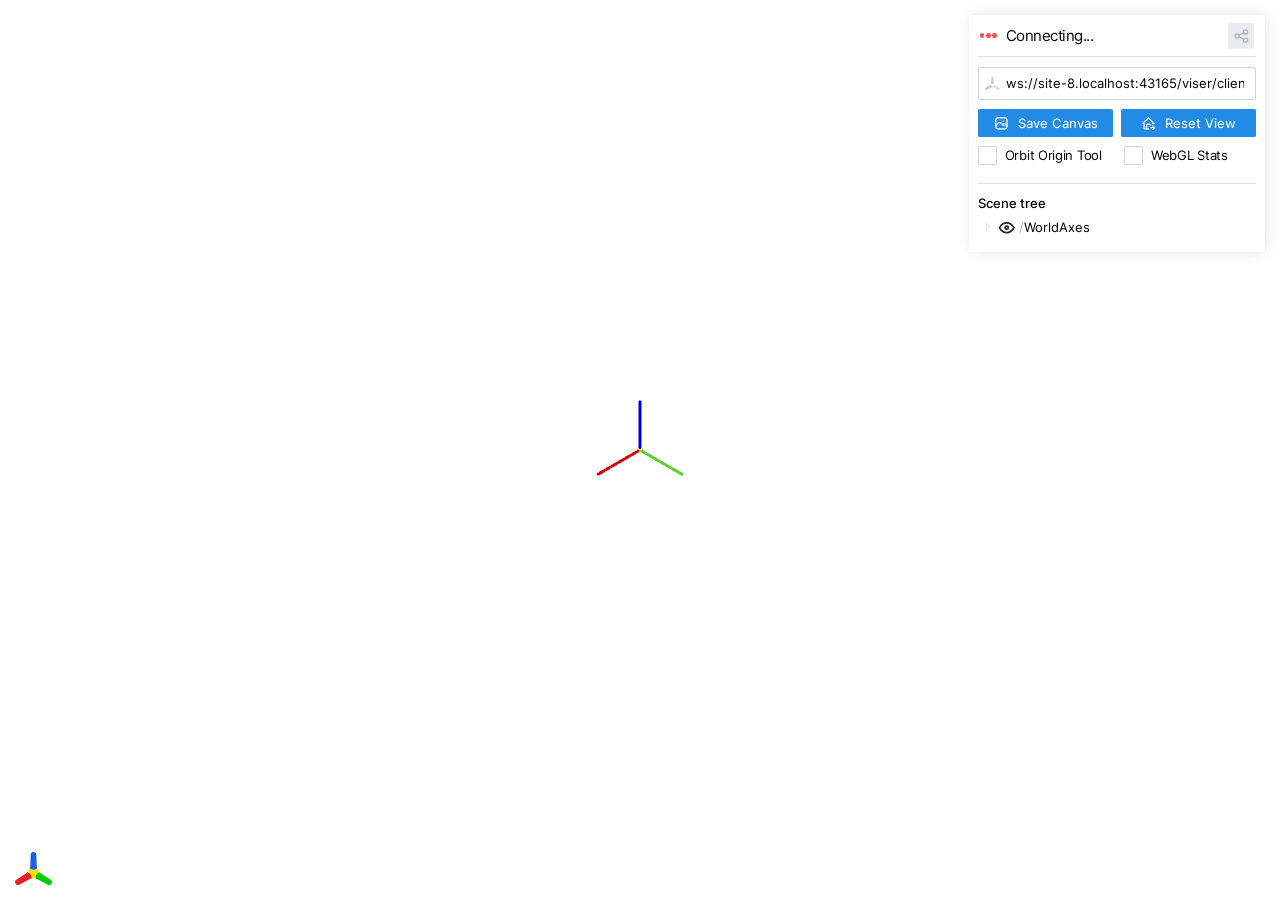
==== viser/client/index.html @ 25c9ef7a "added the original website" ====
<!doctype html>
<html lang="en">
  <head>
    <meta charset="utf-8" />
    <link rel="icon" href="./logo.svg" />
    <meta name="viewport" content="width=device-width, initial-scale=1" />
    <meta name="theme-color" content="#000000" />
    <meta name="description" content="Viser client" />
    <!--
      manifest.json provides metadata used when your web app is installed on a
      user's mobile device or desktop. See https://developers.google.com/web/fundamentals/web-app-manifest/
    -->
    <link rel="manifest" href="./manifest.json" />
    <title>Viser</title>
    <script type="module" crossorigin src="./assets/index-BvaMn9tA.js"></script>
    <link rel="stylesheet" crossorigin href="./assets/index-Cz09mI4V.css">
  </head>
  <body>
    <noscript>You need to enable JavaScript to run this app.</noscript>
    <div id="root"></div>
  </body>
</html>
---- viser/client/assets/index-Cz09mI4V.css ----
:root{color-scheme:var(--mantine-color-scheme)}*,*:before,*:after{box-sizing:border-box}input,button,textarea,select{font:inherit}button,select{text-transform:none}body{margin:0;font-family:var(--mantine-font-family);font-size:var(--mantine-font-size-md);line-height:var(--mantine-line-height);background-color:var(--mantine-color-body);color:var(--mantine-color-text);-webkit-font-smoothing:var(--mantine-webkit-font-smoothing);-moz-osx-font-smoothing:var(--mantine-moz-font-smoothing)}@media screen and (max-device-width: 31.25em){body{-webkit-text-size-adjust:100%}}@media (prefers-reduced-motion: reduce){[data-respect-reduced-motion] [data-reduce-motion]{transition:none;animation:none}}[data-mantine-color-scheme=light] .mantine-light-hidden,[data-mantine-color-scheme=dark] .mantine-dark-hidden{display:none}.mantine-focus-auto:focus-visible{outline:2px solid var(--mantine-primary-color-filled);outline-offset:calc(.125rem * var(--mantine-scale))}.mantine-focus-always:focus{outline:2px solid var(--mantine-primary-color-filled);outline-offset:calc(.125rem * var(--mantine-scale))}.mantine-focus-never:focus{outline:none}.mantine-active:active{transform:translateY(calc(.0625rem * var(--mantine-scale)))}fieldset:disabled .mantine-active:active{transform:none}:where([dir=rtl]) .mantine-rotate-rtl{transform:rotate(180deg)}:root{--mantine-z-index-app: 100;--mantine-z-index-modal: 200;--mantine-z-index-popover: 300;--mantine-z-index-overlay: 400;--mantine-z-index-max: 9999;--mantine-scale: 1;--mantine-cursor-type: default;--mantine-webkit-font-smoothing: antialiased;--mantine-moz-font-smoothing: grayscale;--mantine-color-white: #fff;--mantine-color-black: #000;--mantine-line-height: 1.55;--mantine-font-family: -apple-system, BlinkMacSystemFont, Segoe UI, Roboto, Helvetica, Arial, sans-serif, Apple Color Emoji, Segoe UI Emoji;--mantine-font-family-monospace: ui-monospace, SFMono-Regular, Menlo, Monaco, Consolas, Liberation Mono, Courier New, monospace;--mantine-font-family-headings: -apple-system, BlinkMacSystemFont, Segoe UI, Roboto, Helvetica, Arial, sans-serif, Apple Color Emoji, Segoe UI Emoji;--mantine-heading-font-weight: 700;--mantine-heading-text-wrap: wrap;--mantine-radius-default: calc(.25rem * var(--mantine-scale));--mantine-primary-color-filled: var(--mantine-color-blue-filled);--mantine-primary-color-filled-hover: var(--mantine-color-blue-filled-hover);--mantine-primary-color-light: var(--mantine-color-blue-light);--mantine-primary-color-light-hover: var(--mantine-color-blue-light-hover);--mantine-primary-color-light-color: var(--mantine-color-blue-light-color);--mantine-breakpoint-xs: 36em;--mantine-breakpoint-sm: 48em;--mantine-breakpoint-md: 62em;--mantine-breakpoint-lg: 75em;--mantine-breakpoint-xl: 88em;--mantine-spacing-xs: calc(.625rem * var(--mantine-scale));--mantine-spacing-sm: calc(.75rem * var(--mantine-scale));--mantine-spacing-md: calc(1rem * var(--mantine-scale));--mantine-spacing-lg: calc(1.25rem * var(--mantine-scale));--mantine-spacing-xl: calc(2rem * var(--mantine-scale));--mantine-font-size-xs: calc(.75rem * var(--mantine-scale));--mantine-font-size-sm: calc(.875rem * var(--mantine-scale));--mantine-font-size-md: calc(1rem * var(--mantine-scale));--mantine-font-size-lg: calc(1.125rem * var(--mantine-scale));--mantine-font-size-xl: calc(1.25rem * var(--mantine-scale));--mantine-line-height-xs: 1.4;--mantine-line-height-sm: 1.45;--mantine-line-height-md: 1.55;--mantine-line-height-lg: 1.6;--mantine-line-height-xl: 1.65;--mantine-shadow-xs: 0 calc(.0625rem * var(--mantine-scale)) calc(.1875rem * var(--mantine-scale)) rgba(0, 0, 0, .05), 0 calc(.0625rem * var(--mantine-scale)) calc(.125rem * var(--mantine-scale)) rgba(0, 0, 0, .1);--mantine-shadow-sm: 0 calc(.0625rem * var(--mantine-scale)) calc(.1875rem * var(--mantine-scale)) rgba(0, 0, 0, .05), rgba(0, 0, 0, .05) 0 calc(.625rem * var(--mantine-scale)) calc(.9375rem * var(--mantine-scale)) calc(-.3125rem * var(--mantine-scale)), rgba(0, 0, 0, .04) 0 calc(.4375rem * var(--mantine-scale)) calc(.4375rem * var(--mantine-scale)) calc(-.3125rem * var(--mantine-scale));--mantine-shadow-md: 0 calc(.0625rem * var(--mantine-scale)) calc(.1875rem * var(--mantine-scale)) rgba(0, 0, 0, .05), rgba(0, 0, 0, .05) 0 calc(1.25rem * var(--mantine-scale)) calc(1.5625rem * var(--mantine-scale)) calc(-.3125rem * var(--mantine-scale)), rgba(0, 0, 0, .04) 0 calc(.625rem * var(--mantine-scale)) calc(.625rem * var(--mantine-scale)) calc(-.3125rem * var(--mantine-scale));--mantine-shadow-lg: 0 calc(.0625rem * var(--mantine-scale)) calc(.1875rem * var(--mantine-scale)) rgba(0, 0, 0, .05), rgba(0, 0, 0, .05) 0 calc(1.75rem * var(--mantine-scale)) calc(1.4375rem * var(--mantine-scale)) calc(-.4375rem * var(--mantine-scale)), rgba(0, 0, 0, .04) 0 calc(.75rem * var(--mantine-scale)) calc(.75rem * var(--mantine-scale)) calc(-.4375rem * var(--mantine-scale));--mantine-shadow-xl: 0 calc(.0625rem * var(--mantine-scale)) calc(.1875rem * var(--mantine-scale)) rgba(0, 0, 0, .05), rgba(0, 0, 0, .05) 0 calc(2.25rem * var(--mantine-scale)) calc(1.75rem * var(--mantine-scale)) calc(-.4375rem * var(--mantine-scale)), rgba(0, 0, 0, .04) 0 calc(1.0625rem * var(--mantine-scale)) calc(1.0625rem * var(--mantine-scale)) calc(-.4375rem * var(--mantine-scale));--mantine-radius-xs: calc(.125rem * var(--mantine-scale));--mantine-radius-sm: calc(.25rem * var(--mantine-scale));--mantine-radius-md: calc(.5rem * var(--mantine-scale));--mantine-radius-lg: calc(1rem * var(--mantine-scale));--mantine-radius-xl: calc(2rem * var(--mantine-scale));--mantine-primary-color-0: var(--mantine-color-blue-0);--mantine-primary-color-1: var(--mantine-color-blue-1);--mantine-primary-color-2: var(--mantine-color-blue-2);--mantine-primary-color-3: var(--mantine-color-blue-3);--mantine-primary-color-4: var(--mantine-color-blue-4);--mantine-primary-color-5: var(--mantine-color-blue-5);--mantine-primary-color-6: var(--mantine-color-blue-6);--mantine-primary-color-7: var(--mantine-color-blue-7);--mantine-primary-color-8: var(--mantine-color-blue-8);--mantine-primary-color-9: var(--mantine-color-blue-9);--mantine-color-dark-0: #c9c9c9;--mantine-color-dark-1: #b8b8b8;--mantine-color-dark-2: #828282;--mantine-color-dark-3: #696969;--mantine-color-dark-4: #424242;--mantine-color-dark-5: #3b3b3b;--mantine-color-dark-6: #2e2e2e;--mantine-color-dark-7: #242424;--mantine-color-dark-8: #1f1f1f;--mantine-color-dark-9: #141414;--mantine-color-gray-0: #f8f9fa;--mantine-color-gray-1: #f1f3f5;--mantine-color-gray-2: #e9ecef;--mantine-color-gray-3: #dee2e6;--mantine-color-gray-4: #ced4da;--mantine-color-gray-5: #adb5bd;--mantine-color-gray-6: #868e96;--mantine-color-gray-7: #495057;--mantine-color-gray-8: #343a40;--mantine-color-gray-9: #212529;--mantine-color-red-0: #fff5f5;--mantine-color-red-1: #ffe3e3;--mantine-color-red-2: #ffc9c9;--mantine-color-red-3: #ffa8a8;--mantine-color-red-4: #ff8787;--mantine-color-red-5: #ff6b6b;--mantine-color-red-6: #fa5252;--mantine-color-red-7: #f03e3e;--mantine-color-red-8: #e03131;--mantine-color-red-9: #c92a2a;--mantine-color-pink-0: #fff0f6;--mantine-color-pink-1: #ffdeeb;--mantine-color-pink-2: #fcc2d7;--mantine-color-pink-3: #faa2c1;--mantine-color-pink-4: #f783ac;--mantine-color-pink-5: #f06595;--mantine-color-pink-6: #e64980;--mantine-color-pink-7: #d6336c;--mantine-color-pink-8: #c2255c;--mantine-color-pink-9: #a61e4d;--mantine-color-grape-0: #f8f0fc;--mantine-color-grape-1: #f3d9fa;--mantine-color-grape-2: #eebefa;--mantine-color-grape-3: #e599f7;--mantine-color-grape-4: #da77f2;--mantine-color-grape-5: #cc5de8;--mantine-color-grape-6: #be4bdb;--mantine-color-grape-7: #ae3ec9;--mantine-color-grape-8: #9c36b5;--mantine-color-grape-9: #862e9c;--mantine-color-violet-0: #f3f0ff;--mantine-color-violet-1: #e5dbff;--mantine-color-violet-2: #d0bfff;--mantine-color-violet-3: #b197fc;--mantine-color-violet-4: #9775fa;--mantine-color-violet-5: #845ef7;--mantine-color-violet-6: #7950f2;--mantine-color-violet-7: #7048e8;--mantine-color-violet-8: #6741d9;--mantine-color-violet-9: #5f3dc4;--mantine-color-indigo-0: #edf2ff;--mantine-color-indigo-1: #dbe4ff;--mantine-color-indigo-2: #bac8ff;--mantine-color-indigo-3: #91a7ff;--mantine-color-indigo-4: #748ffc;--mantine-color-indigo-5: #5c7cfa;--mantine-color-indigo-6: #4c6ef5;--mantine-color-indigo-7: #4263eb;--mantine-color-indigo-8: #3b5bdb;--mantine-color-indigo-9: #364fc7;--mantine-color-blue-0: #e7f5ff;--mantine-color-blue-1: #d0ebff;--mantine-color-blue-2: #a5d8ff;--mantine-color-blue-3: #74c0fc;--mantine-color-blue-4: #4dabf7;--mantine-color-blue-5: #339af0;--mantine-color-blue-6: #228be6;--mantine-color-blue-7: #1c7ed6;--mantine-color-blue-8: #1971c2;--mantine-color-blue-9: #1864ab;--mantine-color-cyan-0: #e3fafc;--mantine-color-cyan-1: #c5f6fa;--mantine-color-cyan-2: #99e9f2;--mantine-color-cyan-3: #66d9e8;--mantine-color-cyan-4: #3bc9db;--mantine-color-cyan-5: #22b8cf;--mantine-color-cyan-6: #15aabf;--mantine-color-cyan-7: #1098ad;--mantine-color-cyan-8: #0c8599;--mantine-color-cyan-9: #0b7285;--mantine-color-teal-0: #e6fcf5;--mantine-color-teal-1: #c3fae8;--mantine-color-teal-2: #96f2d7;--mantine-color-teal-3: #63e6be;--mantine-color-teal-4: #38d9a9;--mantine-color-teal-5: #20c997;--mantine-color-teal-6: #12b886;--mantine-color-teal-7: #0ca678;--mantine-color-teal-8: #099268;--mantine-color-teal-9: #087f5b;--mantine-color-green-0: #ebfbee;--mantine-color-green-1: #d3f9d8;--mantine-color-green-2: #b2f2bb;--mantine-color-green-3: #8ce99a;--mantine-color-green-4: #69db7c;--mantine-color-green-5: #51cf66;--mantine-color-green-6: #40c057;--mantine-color-green-7: #37b24d;--mantine-color-green-8: #2f9e44;--mantine-color-green-9: #2b8a3e;--mantine-color-lime-0: #f4fce3;--mantine-color-lime-1: #e9fac8;--mantine-color-lime-2: #d8f5a2;--mantine-color-lime-3: #c0eb75;--mantine-color-lime-4: #a9e34b;--mantine-color-lime-5: #94d82d;--mantine-color-lime-6: #82c91e;--mantine-color-lime-7: #74b816;--mantine-color-lime-8: #66a80f;--mantine-color-lime-9: #5c940d;--mantine-color-yellow-0: #fff9db;--mantine-color-yellow-1: #fff3bf;--mantine-color-yellow-2: #ffec99;--mantine-color-yellow-3: #ffe066;--mantine-color-yellow-4: #ffd43b;--mantine-color-yellow-5: #fcc419;--mantine-color-yellow-6: #fab005;--mantine-color-yellow-7: #f59f00;--mantine-color-yellow-8: #f08c00;--mantine-color-yellow-9: #e67700;--mantine-color-orange-0: #fff4e6;--mantine-color-orange-1: #ffe8cc;--mantine-color-orange-2: #ffd8a8;--mantine-color-orange-3: #ffc078;--mantine-color-orange-4: #ffa94d;--mantine-color-orange-5: #ff922b;--mantine-color-orange-6: #fd7e14;--mantine-color-orange-7: #f76707;--mantine-color-orange-8: #e8590c;--mantine-color-orange-9: #d9480f;--mantine-h1-font-size: calc(2.125rem * var(--mantine-scale));--mantine-h1-line-height: 1.3;--mantine-h1-font-weight: 700;--mantine-h2-font-size: calc(1.625rem * var(--mantine-scale));--mantine-h2-line-height: 1.35;--mantine-h2-font-weight: 700;--mantine-h3-font-size: calc(1.375rem * var(--mantine-scale));--mantine-h3-line-height: 1.4;--mantine-h3-font-weight: 700;--mantine-h4-font-size: calc(1.125rem * var(--mantine-scale));--mantine-h4-line-height: 1.45;--mantine-h4-font-weight: 700;--mantine-h5-font-size: calc(1rem * var(--mantine-scale));--mantine-h5-line-height: 1.5;--mantine-h5-font-weight: 700;--mantine-h6-font-size: calc(.875rem * var(--mantine-scale));--mantine-h6-line-height: 1.5;--mantine-h6-font-weight: 700}:root[data-mantine-color-scheme=dark]{--mantine-color-scheme: dark;--mantine-primary-color-contrast: var(--mantine-color-white);--mantine-color-bright: var(--mantine-color-white);--mantine-color-text: var(--mantine-color-dark-0);--mantine-color-body: var(--mantine-color-dark-7);--mantine-color-error: var(--mantine-color-red-8);--mantine-color-placeholder: var(--mantine-color-dark-3);--mantine-color-anchor: var(--mantine-color-blue-4);--mantine-color-default: var(--mantine-color-dark-6);--mantine-color-default-hover: var(--mantine-color-dark-5);--mantine-color-default-color: var(--mantine-color-white);--mantine-color-default-border: var(--mantine-color-dark-4);--mantine-color-dimmed: var(--mantine-color-dark-2);--mantine-color-disabled: var(--mantine-color-dark-6);--mantine-color-disabled-color: var(--mantine-color-dark-3);--mantine-color-disabled-border: var(--mantine-color-gray-6);--mantine-color-dark-text: var(--mantine-color-dark-4);--mantine-color-dark-filled: var(--mantine-color-dark-8);--mantine-color-dark-filled-hover: var(--mantine-color-dark-9);--mantine-color-dark-light: rgba(46, 46, 46, .15);--mantine-color-dark-light-hover: rgba(46, 46, 46, .2);--mantine-color-dark-light-color: var(--mantine-color-dark-3);--mantine-color-dark-outline: var(--mantine-color-dark-4);--mantine-color-dark-outline-hover: rgba(66, 66, 66, .05);--mantine-color-gray-text: var(--mantine-color-gray-4);--mantine-color-gray-filled: var(--mantine-color-gray-8);--mantine-color-gray-filled-hover: var(--mantine-color-gray-9);--mantine-color-gray-light: rgba(134, 142, 150, .15);--mantine-color-gray-light-hover: rgba(134, 142, 150, .2);--mantine-color-gray-light-color: var(--mantine-color-gray-3);--mantine-color-gray-outline: var(--mantine-color-gray-4);--mantine-color-gray-outline-hover: rgba(206, 212, 218, .05);--mantine-color-red-text: var(--mantine-color-red-4);--mantine-color-red-filled: var(--mantine-color-red-8);--mantine-color-red-filled-hover: var(--mantine-color-red-9);--mantine-color-red-light: rgba(250, 82, 82, .15);--mantine-color-red-light-hover: rgba(250, 82, 82, .2);--mantine-color-red-light-color: var(--mantine-color-red-3);--mantine-color-red-outline: var(--mantine-color-red-4);--mantine-color-red-outline-hover: rgba(255, 135, 135, .05);--mantine-color-pink-text: var(--mantine-color-pink-4);--mantine-color-pink-filled: var(--mantine-color-pink-8);--mantine-color-pink-filled-hover: var(--mantine-color-pink-9);--mantine-color-pink-light: rgba(230, 73, 128, .15);--mantine-color-pink-light-hover: rgba(230, 73, 128, .2);--mantine-color-pink-light-color: var(--mantine-color-pink-3);--mantine-color-pink-outline: var(--mantine-color-pink-4);--mantine-color-pink-outline-hover: rgba(247, 131, 172, .05);--mantine-color-grape-text: var(--mantine-color-grape-4);--mantine-color-grape-filled: var(--mantine-color-grape-8);--mantine-color-grape-filled-hover: var(--mantine-color-grape-9);--mantine-color-grape-light: rgba(190, 75, 219, .15);--mantine-color-grape-light-hover: rgba(190, 75, 219, .2);--mantine-color-grape-light-color: var(--mantine-color-grape-3);--mantine-color-grape-outline: var(--mantine-color-grape-4);--mantine-color-grape-outline-hover: rgba(218, 119, 242, .05);--mantine-color-violet-text: var(--mantine-color-violet-4);--mantine-color-violet-filled: var(--mantine-color-violet-8);--mantine-color-violet-filled-hover: var(--mantine-color-violet-9);--mantine-color-violet-light: rgba(121, 80, 242, .15);--mantine-color-violet-light-hover: rgba(121, 80, 242, .2);--mantine-color-violet-light-color: var(--mantine-color-violet-3);--mantine-color-violet-outline: var(--mantine-color-violet-4);--mantine-color-violet-outline-hover: rgba(151, 117, 250, .05);--mantine-color-indigo-text: var(--mantine-color-indigo-4);--mantine-color-indigo-filled: var(--mantine-color-indigo-8);--mantine-color-indigo-filled-hover: var(--mantine-color-indigo-9);--mantine-color-indigo-light: rgba(76, 110, 245, .15);--mantine-color-indigo-light-hover: rgba(76, 110, 245, .2);--mantine-color-indigo-light-color: var(--mantine-color-indigo-3);--mantine-color-indigo-outline: var(--mantine-color-indigo-4);--mantine-color-indigo-outline-hover: rgba(116, 143, 252, .05);--mantine-color-blue-text: var(--mantine-color-blue-4);--mantine-color-blue-filled: var(--mantine-color-blue-8);--mantine-color-blue-filled-hover: var(--mantine-color-blue-9);--mantine-color-blue-light: rgba(34, 139, 230, .15);--mantine-color-blue-light-hover: rgba(34, 139, 230, .2);--mantine-color-blue-light-color: var(--mantine-color-blue-3);--mantine-color-blue-outline: var(--mantine-color-blue-4);--mantine-color-blue-outline-hover: rgba(77, 171, 247, .05);--mantine-color-cyan-text: var(--mantine-color-cyan-4);--mantine-color-cyan-filled: var(--mantine-color-cyan-8);--mantine-color-cyan-filled-hover: var(--mantine-color-cyan-9);--mantine-color-cyan-light: rgba(21, 170, 191, .15);--mantine-color-cyan-light-hover: rgba(21, 170, 191, .2);--mantine-color-cyan-light-color: var(--mantine-color-cyan-3);--mantine-color-cyan-outline: var(--mantine-color-cyan-4);--mantine-color-cyan-outline-hover: rgba(59, 201, 219, .05);--mantine-color-teal-text: var(--mantine-color-teal-4);--mantine-color-teal-filled: var(--mantine-color-teal-8);--mantine-color-teal-filled-hover: var(--mantine-color-teal-9);--mantine-color-teal-light: rgba(18, 184, 134, .15);--mantine-color-teal-light-hover: rgba(18, 184, 134, .2);--mantine-color-teal-light-color: var(--mantine-color-teal-3);--mantine-color-teal-outline: var(--mantine-color-teal-4);--mantine-color-teal-outline-hover: rgba(56, 217, 169, .05);--mantine-color-green-text: var(--mantine-color-green-4);--mantine-color-green-filled: var(--mantine-color-green-8);--mantine-color-green-filled-hover: var(--mantine-color-green-9);--mantine-color-green-light: rgba(64, 192, 87, .15);--mantine-color-green-light-hover: rgba(64, 192, 87, .2);--mantine-color-green-light-color: var(--mantine-color-green-3);--mantine-color-green-outline: var(--mantine-color-green-4);--mantine-color-green-outline-hover: rgba(105, 219, 124, .05);--mantine-color-lime-text: var(--mantine-color-lime-4);--mantine-color-lime-filled: var(--mantine-color-lime-8);--mantine-color-lime-filled-hover: var(--mantine-color-lime-9);--mantine-color-lime-light: rgba(130, 201, 30, .15);--mantine-color-lime-light-hover: rgba(130, 201, 30, .2);--mantine-color-lime-light-color: var(--mantine-color-lime-3);--mantine-color-lime-outline: var(--mantine-color-lime-4);--mantine-color-lime-outline-hover: rgba(169, 227, 75, .05);--mantine-color-yellow-text: var(--mantine-color-yellow-4);--mantine-color-yellow-filled: var(--mantine-color-yellow-8);--mantine-color-yellow-filled-hover: var(--mantine-color-yellow-9);--mantine-color-yellow-light: rgba(250, 176, 5, .15);--mantine-color-yellow-light-hover: rgba(250, 176, 5, .2);--mantine-color-yellow-light-color: var(--mantine-color-yellow-3);--mantine-color-yellow-outline: var(--mantine-color-yellow-4);--mantine-color-yellow-outline-hover: rgba(255, 212, 59, .05);--mantine-color-orange-text: var(--mantine-color-orange-4);--mantine-color-orange-filled: var(--mantine-color-orange-8);--mantine-color-orange-filled-hover: var(--mantine-color-orange-9);--mantine-color-orange-light: rgba(253, 126, 20, .15);--mantine-color-orange-light-hover: rgba(253, 126, 20, .2);--mantine-color-orange-light-color: var(--mantine-color-orange-3);--mantine-color-orange-outline: var(--mantine-color-orange-4);--mantine-color-orange-outline-hover: rgba(255, 169, 77, .05)}:root[data-mantine-color-scheme=light]{--mantine-color-scheme: light;--mantine-primary-color-contrast: var(--mantine-color-white);--mantine-color-bright: var(--mantine-color-black);--mantine-color-text: #000;--mantine-color-body: #fff;--mantine-color-error: var(--mantine-color-red-6);--mantine-color-placeholder: var(--mantine-color-gray-5);--mantine-color-anchor: var(--mantine-color-blue-6);--mantine-color-default: var(--mantine-color-white);--mantine-color-default-hover: var(--mantine-color-gray-0);--mantine-color-default-color: var(--mantine-color-black);--mantine-color-default-border: var(--mantine-color-gray-4);--mantine-color-dimmed: var(--mantine-color-gray-6);--mantine-color-disabled: var(--mantine-color-gray-2);--mantine-color-disabled-color: var(--mantine-color-gray-5);--mantine-color-disabled-border: var(--mantine-color-gray-3);--mantine-color-dark-text: var(--mantine-color-dark-filled);--mantine-color-dark-filled: var(--mantine-color-dark-6);--mantine-color-dark-filled-hover: var(--mantine-color-dark-7);--mantine-color-dark-light: rgba(46, 46, 46, .1);--mantine-color-dark-light-hover: rgba(46, 46, 46, .12);--mantine-color-dark-light-color: var(--mantine-color-dark-6);--mantine-color-dark-outline: var(--mantine-color-dark-6);--mantine-color-dark-outline-hover: rgba(46, 46, 46, .05);--mantine-color-gray-text: var(--mantine-color-gray-filled);--mantine-color-gray-filled: var(--mantine-color-gray-6);--mantine-color-gray-filled-hover: var(--mantine-color-gray-7);--mantine-color-gray-light: rgba(134, 142, 150, .1);--mantine-color-gray-light-hover: rgba(134, 142, 150, .12);--mantine-color-gray-light-color: var(--mantine-color-gray-6);--mantine-color-gray-outline: var(--mantine-color-gray-6);--mantine-color-gray-outline-hover: rgba(134, 142, 150, .05);--mantine-color-red-text: var(--mantine-color-red-filled);--mantine-color-red-filled: var(--mantine-color-red-6);--mantine-color-red-filled-hover: var(--mantine-color-red-7);--mantine-color-red-light: rgba(250, 82, 82, .1);--mantine-color-red-light-hover: rgba(250, 82, 82, .12);--mantine-color-red-light-color: var(--mantine-color-red-6);--mantine-color-red-outline: var(--mantine-color-red-6);--mantine-color-red-outline-hover: rgba(250, 82, 82, .05);--mantine-color-pink-text: var(--mantine-color-pink-filled);--mantine-color-pink-filled: var(--mantine-color-pink-6);--mantine-color-pink-filled-hover: var(--mantine-color-pink-7);--mantine-color-pink-light: rgba(230, 73, 128, .1);--mantine-color-pink-light-hover: rgba(230, 73, 128, .12);--mantine-color-pink-light-color: var(--mantine-color-pink-6);--mantine-color-pink-outline: var(--mantine-color-pink-6);--mantine-color-pink-outline-hover: rgba(230, 73, 128, .05);--mantine-color-grape-text: var(--mantine-color-grape-filled);--mantine-color-grape-filled: var(--mantine-color-grape-6);--mantine-color-grape-filled-hover: var(--mantine-color-grape-7);--mantine-color-grape-light: rgba(190, 75, 219, .1);--mantine-color-grape-light-hover: rgba(190, 75, 219, .12);--mantine-color-grape-light-color: var(--mantine-color-grape-6);--mantine-color-grape-outline: var(--mantine-color-grape-6);--mantine-color-grape-outline-hover: rgba(190, 75, 219, .05);--mantine-color-violet-text: var(--mantine-color-violet-filled);--mantine-color-violet-filled: var(--mantine-color-violet-6);--mantine-color-violet-filled-hover: var(--mantine-color-violet-7);--mantine-color-violet-light: rgba(121, 80, 242, .1);--mantine-color-violet-light-hover: rgba(121, 80, 242, .12);--mantine-color-violet-light-color: var(--mantine-color-violet-6);--mantine-color-violet-outline: var(--mantine-color-violet-6);--mantine-color-violet-outline-hover: rgba(121, 80, 242, .05);--mantine-color-indigo-text: var(--mantine-color-indigo-filled);--mantine-color-indigo-filled: var(--mantine-color-indigo-6);--mantine-color-indigo-filled-hover: var(--mantine-color-indigo-7);--mantine-color-indigo-light: rgba(76, 110, 245, .1);--mantine-color-indigo-light-hover: rgba(76, 110, 245, .12);--mantine-color-indigo-light-color: var(--mantine-color-indigo-6);--mantine-color-indigo-outline: var(--mantine-color-indigo-6);--mantine-color-indigo-outline-hover: rgba(76, 110, 245, .05);--mantine-color-blue-text: var(--mantine-color-blue-filled);--mantine-color-blue-filled: var(--mantine-color-blue-6);--mantine-color-blue-filled-hover: var(--mantine-color-blue-7);--mantine-color-blue-light: rgba(34, 139, 230, .1);--mantine-color-blue-light-hover: rgba(34, 139, 230, .12);--mantine-color-blue-light-color: var(--mantine-color-blue-6);--mantine-color-blue-outline: var(--mantine-color-blue-6);--mantine-color-blue-outline-hover: rgba(34, 139, 230, .05);--mantine-color-cyan-text: var(--mantine-color-cyan-filled);--mantine-color-cyan-filled: var(--mantine-color-cyan-6);--mantine-color-cyan-filled-hover: var(--mantine-color-cyan-7);--mantine-color-cyan-light: rgba(21, 170, 191, .1);--mantine-color-cyan-light-hover: rgba(21, 170, 191, .12);--mantine-color-cyan-light-color: var(--mantine-color-cyan-6);--mantine-color-cyan-outline: var(--mantine-color-cyan-6);--mantine-color-cyan-outline-hover: rgba(21, 170, 191, .05);--mantine-color-teal-text: var(--mantine-color-teal-filled);--mantine-color-teal-filled: var(--mantine-color-teal-6);--mantine-color-teal-filled-hover: var(--mantine-color-teal-7);--mantine-color-teal-light: rgba(18, 184, 134, .1);--mantine-color-teal-light-hover: rgba(18, 184, 134, .12);--mantine-color-teal-light-color: var(--mantine-color-teal-6);--mantine-color-teal-outline: var(--mantine-color-teal-6);--mantine-color-teal-outline-hover: rgba(18, 184, 134, .05);--mantine-color-green-text: var(--mantine-color-green-filled);--mantine-color-green-filled: var(--mantine-color-green-6);--mantine-color-green-filled-hover: var(--mantine-color-green-7);--mantine-color-green-light: rgba(64, 192, 87, .1);--mantine-color-green-light-hover: rgba(64, 192, 87, .12);--mantine-color-green-light-color: var(--mantine-color-green-6);--mantine-color-green-outline: var(--mantine-color-green-6);--mantine-color-green-outline-hover: rgba(64, 192, 87, .05);--mantine-color-lime-text: var(--mantine-color-lime-filled);--mantine-color-lime-filled: var(--mantine-color-lime-6);--mantine-color-lime-filled-hover: var(--mantine-color-lime-7);--mantine-color-lime-light: rgba(130, 201, 30, .1);--mantine-color-lime-light-hover: rgba(130, 201, 30, .12);--mantine-color-lime-light-color: var(--mantine-color-lime-6);--mantine-color-lime-outline: var(--mantine-color-lime-6);--mantine-color-lime-outline-hover: rgba(130, 201, 30, .05);--mantine-color-yellow-text: var(--mantine-color-yellow-filled);--mantine-color-yellow-filled: var(--mantine-color-yellow-6);--mantine-color-yellow-filled-hover: var(--mantine-color-yellow-7);--mantine-color-yellow-light: rgba(250, 176, 5, .1);--mantine-color-yellow-light-hover: rgba(250, 176, 5, .12);--mantine-color-yellow-light-color: var(--mantine-color-yellow-6);--mantine-color-yellow-outline: var(--mantine-color-yellow-6);--mantine-color-yellow-outline-hover: rgba(250, 176, 5, .05);--mantine-color-orange-text: var(--mantine-color-orange-filled);--mantine-color-orange-filled: var(--mantine-color-orange-6);--mantine-color-orange-filled-hover: var(--mantine-color-orange-7);--mantine-color-orange-light: rgba(253, 126, 20, .1);--mantine-color-orange-light-hover: rgba(253, 126, 20, .12);--mantine-color-orange-light-color: var(--mantine-color-orange-6);--mantine-color-orange-outline: var(--mantine-color-orange-6);--mantine-color-orange-outline-hover: rgba(253, 126, 20, .05)}.m_d57069b5{--scrollarea-scrollbar-size: calc(.75rem * var(--mantine-scale));position:relative;overflow:hidden}.m_c0783ff9{scrollbar-width:none;overscroll-behavior:var(--scrollarea-over-scroll-behavior);-ms-overflow-style:none;-webkit-overflow-scrolling:touch;width:100%;height:100%}.m_c0783ff9::-webkit-scrollbar{display:none}.m_c0783ff9:where([data-scrollbars=xy],[data-scrollbars=y]):where([data-offset-scrollbars=xy],[data-offset-scrollbars=y],[data-offset-scrollbars=present]):where([data-vertical-hidden]){padding-inline-end:0;padding-inline-start:0}.m_c0783ff9:where([data-scrollbars=xy],[data-scrollbars=y]):where([data-offset-scrollbars=xy],[data-offset-scrollbars=y],[data-offset-scrollbars=present]):not([data-vertical-hidden]){padding-inline-end:var(--scrollarea-scrollbar-size);padding-inline-start:unset}.m_c0783ff9:where([data-scrollbars=xy],[data-scrollbars=x]):where([data-offset-scrollbars=xy],[data-offset-scrollbars=x],[data-offset-scrollbars=present]):where([data-horizontal-hidden]){padding-bottom:0}.m_c0783ff9:where([data-scrollbars=xy],[data-scrollbars=x]):where([data-offset-scrollbars=xy],[data-offset-scrollbars=x],[data-offset-scrollbars=present]):not([data-horizontal-hidden]){padding-bottom:var(--scrollarea-scrollbar-size)}.m_f8f631dd{min-width:100%;display:table}.m_c44ba933{-webkit-user-select:none;user-select:none;touch-action:none;box-sizing:border-box;transition:background-color .15s ease,opacity .15s ease;padding:calc(var(--scrollarea-scrollbar-size) / 5);display:flex;background-color:transparent;flex-direction:row}@media (hover: hover){:where([data-mantine-color-scheme=light]) .m_c44ba933:hover{background-color:var(--mantine-color-gray-0)}:where([data-mantine-color-scheme=light]) .m_c44ba933:hover>.m_d8b5e363{background-color:#00000080}:where([data-mantine-color-scheme=dark]) .m_c44ba933:hover{background-color:var(--mantine-color-dark-8)}:where([data-mantine-color-scheme=dark]) .m_c44ba933:hover>.m_d8b5e363{background-color:#ffffff80}}@media (hover: none){:where([data-mantine-color-scheme=light]) .m_c44ba933:active{background-color:var(--mantine-color-gray-0)}:where([data-mantine-color-scheme=light]) .m_c44ba933:active>.m_d8b5e363{background-color:#00000080}:where([data-mantine-color-scheme=dark]) .m_c44ba933:active{background-color:var(--mantine-color-dark-8)}:where([data-mantine-color-scheme=dark]) .m_c44ba933:active>.m_d8b5e363{background-color:#ffffff80}}.m_c44ba933:where([data-hidden],[data-state=hidden]){display:none}.m_c44ba933:where([data-orientation=vertical]){width:var(--scrollarea-scrollbar-size);top:0;bottom:var(--sa-corner-width);inset-inline-end:0}.m_c44ba933:where([data-orientation=horizontal]){height:var(--scrollarea-scrollbar-size);flex-direction:column;bottom:0;inset-inline-start:0;inset-inline-end:var(--sa-corner-width)}.m_d8b5e363{flex:1;border-radius:var(--scrollarea-scrollbar-size);position:relative;transition:background-color .15s ease;overflow:hidden;opacity:var(--thumb-opacity)}.m_d8b5e363:before{content:"";position:absolute;top:50%;left:50%;transform:translate(-50%,-50%);width:100%;height:100%;min-width:calc(2.75rem * var(--mantine-scale));min-height:calc(2.75rem * var(--mantine-scale))}:where([data-mantine-color-scheme=light]) .m_d8b5e363{background-color:#0006}:where([data-mantine-color-scheme=dark]) .m_d8b5e363{background-color:#fff6}.m_21657268{position:absolute;opacity:0;transition:opacity .15s ease;display:block;inset-inline-end:0;bottom:0}:where([data-mantine-color-scheme=light]) .m_21657268{background-color:var(--mantine-color-gray-0)}:where([data-mantine-color-scheme=dark]) .m_21657268{background-color:var(--mantine-color-dark-8)}.m_21657268:where([data-hovered]){opacity:1}.m_21657268:where([data-hidden]){display:none}.m_b1336c6{min-width:100%}.m_87cf2631{background-color:transparent;cursor:pointer;border:0;padding:0;appearance:none;font-size:var(--mantine-font-size-md);text-align:left;text-decoration:none;color:inherit;touch-action:manipulation;-webkit-tap-highlight-color:transparent}:where([dir=rtl]) .m_87cf2631{text-align:right}.m_515a97f8{border:0;clip:rect(0 0 0 0);height:calc(.0625rem * var(--mantine-scale));width:calc(.0625rem * var(--mantine-scale));margin:calc(-.0625rem * var(--mantine-scale));overflow:hidden;padding:0;position:absolute;white-space:nowrap}.m_1b7284a3{--paper-radius: var(--mantine-radius-default);outline:0;-webkit-tap-highlight-color:transparent;display:block;touch-action:manipulation;text-decoration:none;border-radius:var(--paper-radius);box-shadow:var(--paper-shadow);background-color:var(--mantine-color-body)}[data-mantine-color-scheme=light] .m_1b7284a3{--paper-border-color: var(--mantine-color-gray-3)}[data-mantine-color-scheme=dark] .m_1b7284a3{--paper-border-color: var(--mantine-color-dark-4)}.m_1b7284a3:where([data-with-border]){border:calc(.0625rem * var(--mantine-scale)) solid var(--paper-border-color)}.m_9814e45f{inset:0;position:absolute;background:var(--overlay-bg, rgba(0, 0, 0, .6));backdrop-filter:var(--overlay-filter);-webkit-backdrop-filter:var(--overlay-filter);border-radius:var(--overlay-radius, 0);z-index:var(--overlay-z-index)}.m_9814e45f:where([data-fixed]){position:fixed}.m_9814e45f:where([data-center]){display:flex;align-items:center;justify-content:center}.m_38a85659{position:absolute;border:1px solid var(--popover-border-color);padding:var(--mantine-spacing-sm) var(--mantine-spacing-md);box-shadow:var(--popover-shadow, none);border-radius:var(--popover-radius, var(--mantine-radius-default))}.m_38a85659:where([data-fixed]){position:fixed}.m_38a85659:focus{outline:none}:where([data-mantine-color-scheme=light]) .m_38a85659{--popover-border-color: var(--mantine-color-gray-2);background-color:var(--mantine-color-white)}:where([data-mantine-color-scheme=dark]) .m_38a85659{--popover-border-color: var(--mantine-color-dark-4);background-color:var(--mantine-color-dark-6)}.m_a31dc6c1{background-color:inherit;border:1px solid var(--popover-border-color);z-index:1}.m_3d7bc908{position:fixed;inset:0}.m_5ae2e3c{--loader-size-xs: calc(1.125rem * var(--mantine-scale));--loader-size-sm: calc(1.375rem * var(--mantine-scale));--loader-size-md: calc(2.25rem * var(--mantine-scale));--loader-size-lg: calc(2.75rem * var(--mantine-scale));--loader-size-xl: calc(3.625rem * var(--mantine-scale));--loader-size: var(--loader-size-md);--loader-color: var(--mantine-primary-color-filled)}@keyframes m_5d2b3b9d{0%{transform:scale(.6);opacity:0}50%,to{transform:scale(1)}}.m_7a2bd4cd{position:relative;width:var(--loader-size);height:var(--loader-size);display:flex;gap:calc(var(--loader-size) / 5)}.m_870bb79{flex:1;background:var(--loader-color);animation:m_5d2b3b9d 1.2s cubic-bezier(0,.5,.5,1) infinite;border-radius:calc(.125rem * var(--mantine-scale))}.m_870bb79:nth-of-type(1){animation-delay:-.24s}.m_870bb79:nth-of-type(2){animation-delay:-.12s}.m_870bb79:nth-of-type(3){animation-delay:0}@keyframes m_aac34a1{0%,to{transform:scale(1);opacity:1}50%{transform:scale(.6);opacity:.5}}.m_4e3f22d7{display:flex;justify-content:center;align-items:center;gap:calc(var(--loader-size) / 10);position:relative;width:var(--loader-size);height:var(--loader-size)}.m_870c4af{width:calc(var(--loader-size) / 3 - var(--loader-size) / 15);height:calc(var(--loader-size) / 3 - var(--loader-size) / 15);border-radius:50%;background:var(--loader-color);animation:m_aac34a1 .8s infinite linear}.m_870c4af:nth-child(2){animation-delay:.4s}@keyframes m_f8e89c4b{0%{transform:rotate(0)}to{transform:rotate(360deg)}}.m_b34414df{display:inline-block;width:var(--loader-size);height:var(--loader-size)}.m_b34414df:after{content:"";display:block;width:var(--loader-size);height:var(--loader-size);border-radius:calc(625rem * var(--mantine-scale));border-width:calc(var(--loader-size) / 8);border-style:solid;border-color:var(--loader-color) var(--loader-color) var(--loader-color) transparent;animation:m_f8e89c4b 1.2s linear infinite}.m_8d3f4000{--ai-size-xs: calc(1.125rem * var(--mantine-scale));--ai-size-sm: calc(1.375rem * var(--mantine-scale));--ai-size-md: calc(1.75rem * var(--mantine-scale));--ai-size-lg: calc(2.125rem * var(--mantine-scale));--ai-size-xl: calc(2.75rem * var(--mantine-scale));--ai-size-input-xs: calc(1.875rem * var(--mantine-scale));--ai-size-input-sm: calc(2.25rem * var(--mantine-scale));--ai-size-input-md: calc(2.625rem * var(--mantine-scale));--ai-size-input-lg: calc(3.125rem * var(--mantine-scale));--ai-size-input-xl: calc(3.75rem * var(--mantine-scale));--ai-size: var(--ai-size-md);--ai-color: var(--mantine-color-white);line-height:1;display:inline-flex;align-items:center;justify-content:center;position:relative;-webkit-user-select:none;user-select:none;overflow:hidden;width:var(--ai-size);height:var(--ai-size);min-width:var(--ai-size);min-height:var(--ai-size);border-radius:var(--ai-radius, var(--mantine-radius-default));background:var(--ai-bg, var(--mantine-primary-color-filled));color:var(--ai-color, var(--mantine-color-white));border:var(--ai-bd, calc(.0625rem * var(--mantine-scale)) solid transparent);cursor:pointer}@media (hover: hover){.m_8d3f4000:hover:where(:not([data-loading],:disabled,[data-disabled])){background-color:var(--ai-hover, var(--mantine-primary-color-filled-hover));color:var(--ai-hover-color, var(--ai-color))}}@media (hover: none){.m_8d3f4000:active:where(:not([data-loading],:disabled,[data-disabled])){background-color:var(--ai-hover, var(--mantine-primary-color-filled-hover));color:var(--ai-hover-color, var(--ai-color))}}.m_8d3f4000[data-loading]{cursor:not-allowed}.m_8d3f4000[data-loading] .m_8d3afb97{opacity:0;transform:translateY(100%)}.m_8d3f4000:where(:disabled:not([data-loading]),[data-disabled]:not([data-loading])){cursor:not-allowed;border:calc(.0625rem * var(--mantine-scale)) solid transparent;color:var(--mantine-color-disabled-color);background-color:var(--mantine-color-disabled)}.m_8d3f4000:where(:disabled:not([data-loading]),[data-disabled]:not([data-loading])):active{transform:none}.m_302b9fb1{inset:calc(-.0625rem * var(--mantine-scale));position:absolute;border-radius:var(--ai-radius, var(--mantine-radius-default));display:flex;align-items:center;justify-content:center}:where([data-mantine-color-scheme=light]) .m_302b9fb1{background-color:#ffffff26}:where([data-mantine-color-scheme=dark]) .m_302b9fb1{background-color:#00000026}.m_1a0f1b21{--ai-border-width: calc(.0625rem * var(--mantine-scale));display:flex}.m_1a0f1b21 :where(*):focus{position:relative;z-index:1}.m_1a0f1b21[data-orientation=horizontal]{flex-direction:row}.m_1a0f1b21[data-orientation=horizontal] .m_8d3f4000:not(:only-child):first-child,.m_1a0f1b21[data-orientation=horizontal] .m_437b6484:not(:only-child):first-child{border-end-end-radius:0;border-start-end-radius:0;border-inline-end-width:calc(var(--ai-border-width) / 2)}.m_1a0f1b21[data-orientation=horizontal] .m_8d3f4000:not(:only-child):last-child,.m_1a0f1b21[data-orientation=horizontal] .m_437b6484:not(:only-child):last-child{border-end-start-radius:0;border-start-start-radius:0;border-inline-start-width:calc(var(--ai-border-width) / 2)}.m_1a0f1b21[data-orientation=horizontal] .m_8d3f4000:not(:only-child):not(:first-child):not(:last-child),.m_1a0f1b21[data-orientation=horizontal] .m_437b6484:not(:only-child):not(:first-child):not(:last-child){border-radius:0;border-inline-width:calc(var(--ai-border-width) / 2)}.m_1a0f1b21[data-orientation=vertical]{flex-direction:column}.m_1a0f1b21[data-orientation=vertical] .m_8d3f4000:not(:only-child):first-child,.m_1a0f1b21[data-orientation=vertical] .m_437b6484:not(:only-child):first-child{border-end-start-radius:0;border-end-end-radius:0;border-bottom-width:calc(var(--ai-border-width) / 2)}.m_1a0f1b21[data-orientation=vertical] .m_8d3f4000:not(:only-child):last-child,.m_1a0f1b21[data-orientation=vertical] .m_437b6484:not(:only-child):last-child{border-start-start-radius:0;border-start-end-radius:0;border-top-width:calc(var(--ai-border-width) / 2)}.m_1a0f1b21[data-orientation=vertical] .m_8d3f4000:not(:only-child):not(:first-child):not(:last-child),.m_1a0f1b21[data-orientation=vertical] .m_437b6484:not(:only-child):not(:first-child):not(:last-child){border-radius:0;border-bottom-width:calc(var(--ai-border-width) / 2);border-top-width:calc(var(--ai-border-width) / 2)}.m_8d3afb97{display:flex;align-items:center;justify-content:center;transition:transform .15s ease,opacity .1s ease;width:100%;height:100%}.m_437b6484{--section-height-xs: calc(1.125rem * var(--mantine-scale));--section-height-sm: calc(1.375rem * var(--mantine-scale));--section-height-md: calc(1.75rem * var(--mantine-scale));--section-height-lg: calc(2.125rem * var(--mantine-scale));--section-height-xl: calc(2.75rem * var(--mantine-scale));--section-height-input-xs: calc(1.875rem * var(--mantine-scale));--section-height-input-sm: calc(2.25rem * var(--mantine-scale));--section-height-input-md: calc(2.625rem * var(--mantine-scale));--section-height-input-lg: calc(3.125rem * var(--mantine-scale));--section-height-input-xl: calc(3.75rem * var(--mantine-scale));--section-padding-x-xs: calc(.375rem * var(--mantine-scale));--section-padding-x-sm: calc(.5rem * var(--mantine-scale));--section-padding-x-md: calc(.625rem * var(--mantine-scale));--section-padding-x-lg: calc(.75rem * var(--mantine-scale));--section-padding-x-xl: calc(1rem * var(--mantine-scale));--section-height: var(--section-height-sm);--section-padding-x: var(--section-padding-x-sm);--section-color: var(--mantine-color-white);font-weight:600;width:auto;border-radius:var(--section-radius, var(--mantine-radius-default));font-size:var(--section-fz, var(--mantine-font-size-sm));background:var(--section-bg, var(--mantine-primary-color-filled));border:var(--section-bd, calc(.0625rem * var(--mantine-scale)) solid transparent);color:var(--section-color, var(--mantine-color-white));height:var(--section-height, var(--section-height-sm));padding-inline:var(--section-padding-x, var(--section-padding-x-sm));vertical-align:middle;line-height:1;display:inline-flex;align-items:center;justify-content:center}.m_86a44da5{--cb-size-xs: calc(1.125rem * var(--mantine-scale));--cb-size-sm: calc(1.375rem * var(--mantine-scale));--cb-size-md: calc(1.75rem * var(--mantine-scale));--cb-size-lg: calc(2.125rem * var(--mantine-scale));--cb-size-xl: calc(2.75rem * var(--mantine-scale));--cb-size: var(--cb-size-md);--cb-icon-size: 70%;--cb-radius: var(--mantine-radius-default);line-height:1;display:inline-flex;align-items:center;justify-content:center;position:relative;-webkit-user-select:none;user-select:none;width:var(--cb-size);height:var(--cb-size);min-width:var(--cb-size);min-height:var(--cb-size);border-radius:var(--cb-radius)}:where([data-mantine-color-scheme=light]) .m_86a44da5{color:var(--mantine-color-gray-7)}:where([data-mantine-color-scheme=dark]) .m_86a44da5{color:var(--mantine-color-dark-1)}.m_86a44da5[data-disabled],.m_86a44da5:disabled{cursor:not-allowed;opacity:.6}@media (hover: hover){:where([data-mantine-color-scheme=light]) .m_220c80f2:where(:not([data-disabled],:disabled)):hover{background-color:var(--mantine-color-gray-0)}:where([data-mantine-color-scheme=dark]) .m_220c80f2:where(:not([data-disabled],:disabled)):hover{background-color:var(--mantine-color-dark-6)}}@media (hover: none){:where([data-mantine-color-scheme=light]) .m_220c80f2:where(:not([data-disabled],:disabled)):active{background-color:var(--mantine-color-gray-0)}:where([data-mantine-color-scheme=dark]) .m_220c80f2:where(:not([data-disabled],:disabled)):active{background-color:var(--mantine-color-dark-6)}}.m_4081bf90{display:flex;flex-direction:row;flex-wrap:var(--group-wrap, wrap);justify-content:var(--group-justify, flex-start);align-items:var(--group-align, center);gap:var(--group-gap, var(--mantine-spacing-md))}.m_4081bf90:where([data-grow])>*{flex-grow:1;max-width:var(--group-child-width)}.m_615af6c9{line-height:1;padding:0;margin:0;font-weight:400;font-size:var(--mantine-font-size-md)}.m_b5489c3c{display:flex;justify-content:space-between;align-items:center;padding:var(--mb-padding, var(--mantine-spacing-md));padding-inline-end:calc(var(--mb-padding, var(--mantine-spacing-md)) - calc(.3125rem * var(--mantine-scale)));position:sticky;top:0;background-color:var(--mantine-color-body);z-index:1000;min-height:calc(3.75rem * var(--mantine-scale));transition:padding-inline-end .1s}.m_60c222c7{position:fixed;width:100%;top:0;bottom:0;z-index:var(--mb-z-index);pointer-events:none}.m_fd1ab0aa{pointer-events:all;box-shadow:var(--mb-shadow, var(--mantine-shadow-xl))}.m_fd1ab0aa [data-mantine-scrollbar]{z-index:1001}[data-offset-scrollbars] .m_fd1ab0aa:has([data-mantine-scrollbar]) .m_b5489c3c{padding-inline-end:calc(var(--mb-padding, var(--mantine-spacing-md)) + calc(.3125rem * var(--mantine-scale)))}.m_606cb269{margin-inline-start:auto}.m_5df29311{padding:var(--mb-padding, var(--mantine-spacing-md));padding-top:var(--mb-padding, var(--mantine-spacing-md))}.m_5df29311:where(:not(:only-child)){padding-top:0}.m_6c018570{position:relative;margin-top:var(--input-margin-top, 0rem);margin-bottom:var(--input-margin-bottom, 0rem);--input-height-xs: calc(1.875rem * var(--mantine-scale));--input-height-sm: calc(2.25rem * var(--mantine-scale));--input-height-md: calc(2.625rem * var(--mantine-scale));--input-height-lg: calc(3.125rem * var(--mantine-scale));--input-height-xl: calc(3.75rem * var(--mantine-scale));--input-padding-y-xs: calc(.3125rem * var(--mantine-scale));--input-padding-y-sm: calc(.375rem * var(--mantine-scale));--input-padding-y-md: calc(.5rem * var(--mantine-scale));--input-padding-y-lg: calc(.625rem * var(--mantine-scale));--input-padding-y-xl: calc(.8125rem * var(--mantine-scale));--input-height: var(--input-height-sm);--input-radius: var(--mantine-radius-default);--input-cursor: text;--input-text-align: left;--input-line-height: calc(var(--input-height) - calc(.125rem * var(--mantine-scale)));--input-padding: calc(var(--input-height) / 3);--input-padding-inline-start: var(--input-padding);--input-padding-inline-end: var(--input-padding);--input-placeholder-color: var(--mantine-color-placeholder);--input-color: var(--mantine-color-text);--input-disabled-bg: var(--mantine-color-disabled);--input-disabled-color: var(--mantine-color-disabled-color);--input-left-section-size: var(--input-left-section-width, calc(var(--input-height) - calc(.125rem * var(--mantine-scale))));--input-right-section-size: var( --input-right-section-width, calc(var(--input-height) - calc(.125rem * var(--mantine-scale))) );--input-size: var(--input-height);--section-y: calc(.0625rem * var(--mantine-scale));--left-section-start: calc(.0625rem * var(--mantine-scale));--left-section-border-radius: var(--input-radius) 0 0 var(--input-radius);--right-section-end: calc(.0625rem * var(--mantine-scale));--right-section-border-radius: 0 var(--input-radius) var(--input-radius) 0}.m_6c018570[data-variant=unstyled]{--input-padding: 0;--input-padding-y: 0;--input-padding-inline-start: 0;--input-padding-inline-end: 0}.m_6c018570[data-pointer]{--input-cursor: pointer}.m_6c018570[data-multiline]{--input-padding-y-xs: calc(.28125rem * var(--mantine-scale));--input-padding-y-sm: calc(.34375rem * var(--mantine-scale));--input-padding-y-md: calc(.4375rem * var(--mantine-scale));--input-padding-y-lg: calc(.59375rem * var(--mantine-scale));--input-padding-y-xl: calc(.8125rem * var(--mantine-scale));--input-size: auto;--input-line-height: var(--mantine-line-height);--input-padding-y: var(--input-padding-y-sm)}.m_6c018570[data-with-left-section]{--input-padding-inline-start: var(--input-left-section-size)}.m_6c018570[data-with-right-section]{--input-padding-inline-end: var(--input-right-section-size)}[data-mantine-color-scheme=light] .m_6c018570[data-variant=default]{--input-bd: var(--mantine-color-gray-4);--input-bg: var(--mantine-color-white);--input-bd-focus: var(--mantine-primary-color-filled)}[data-mantine-color-scheme=light] .m_6c018570[data-variant=filled]{--input-bd: transparent;--input-bg: var(--mantine-color-gray-1);--input-bd-focus: var(--mantine-primary-color-filled)}[data-mantine-color-scheme=light] .m_6c018570[data-variant=unstyled]{--input-bd: transparent;--input-bg: transparent;--input-bd-focus: transparent}[data-mantine-color-scheme=dark] .m_6c018570[data-variant=default]{--input-bd: var(--mantine-color-dark-4);--input-bg: var(--mantine-color-dark-6);--input-bd-focus: var(--mantine-primary-color-filled)}[data-mantine-color-scheme=dark] .m_6c018570[data-variant=filled]{--input-bd: transparent;--input-bg: var(--mantine-color-dark-5);--input-bd-focus: var(--mantine-primary-color-filled)}[data-mantine-color-scheme=dark] .m_6c018570[data-variant=unstyled]{--input-bd: transparent;--input-bg: transparent;--input-bd-focus: transparent}[data-mantine-color-scheme] .m_6c018570[data-error]:not([data-variant=unstyled]){--input-bd: var(--mantine-color-error)}[data-mantine-color-scheme] .m_6c018570[data-error]{--input-color: var(--mantine-color-error);--input-placeholder-color: var(--mantine-color-error);--input-section-color: var(--mantine-color-error)}:where([dir=rtl]) .m_6c018570{--input-text-align: right;--left-section-border-radius: 0 var(--input-radius) var(--input-radius) 0;--right-section-border-radius: var(--input-radius) 0 0 var(--input-radius)}.m_8fb7ebe7{-webkit-tap-highlight-color:transparent;appearance:none;resize:var(--input-resize, none);display:block;width:100%;transition:border-color .1s ease;text-align:var(--input-text-align);color:var(--input-color);border:calc(.0625rem * var(--mantine-scale)) solid var(--input-bd);background-color:var(--input-bg);font-family:var(--input-font-family, var(--mantine-font-family));height:var(--input-size);min-height:var(--input-height);line-height:var(--input-line-height);font-size:var(--input-fz, var(--input-fz, var(--mantine-font-size-sm)));border-radius:var(--input-radius);padding-inline-start:var(--input-padding-inline-start);padding-inline-end:var(--input-padding-inline-end);padding-top:var(--input-padding-y, 0rem);padding-bottom:var(--input-padding-y, 0rem);cursor:var(--input-cursor);overflow:var(--input-overflow)}.m_8fb7ebe7[data-no-overflow]{--input-overflow: hidden}.m_8fb7ebe7[data-monospace]{--input-font-family: var(--mantine-font-family-monospace);--input-fz: calc(var(--input-fz, var(--mantine-font-size-sm)) - calc(.125rem * var(--mantine-scale)))}.m_8fb7ebe7:focus,.m_8fb7ebe7:focus-within{outline:none;--input-bd: var(--input-bd-focus)}[data-error] .m_8fb7ebe7:focus,[data-error] .m_8fb7ebe7:focus-within{--input-bd: var(--mantine-color-error)}.m_8fb7ebe7::placeholder{color:var(--input-placeholder-color);opacity:1}.m_8fb7ebe7::-webkit-inner-spin-button,.m_8fb7ebe7::-webkit-outer-spin-button,.m_8fb7ebe7::-webkit-search-decoration,.m_8fb7ebe7::-webkit-search-cancel-button,.m_8fb7ebe7::-webkit-search-results-button,.m_8fb7ebe7::-webkit-search-results-decoration{appearance:none}.m_8fb7ebe7[type=number]{-moz-appearance:textfield}.m_8fb7ebe7:disabled,.m_8fb7ebe7[data-disabled]{cursor:not-allowed;opacity:.6;background-color:var(--input-disabled-bg);color:var(--input-disabled-color)}.m_8fb7ebe7:has(input:disabled){cursor:not-allowed;opacity:.6;background-color:var(--input-disabled-bg);color:var(--input-disabled-color)}.m_82577fc2{pointer-events:var(--section-pointer-events);position:absolute;z-index:1;inset-inline-start:var(--section-start);inset-inline-end:var(--section-end);bottom:var(--section-y);top:var(--section-y);display:flex;align-items:center;justify-content:center;width:var(--section-size);border-radius:var(--section-border-radius);color:var(--input-section-color, var(--mantine-color-dimmed))}.m_82577fc2[data-position=right]{--section-pointer-events: var(--input-right-section-pointer-events);--section-end: var(--right-section-end);--section-size: var(--input-right-section-size);--section-border-radius: var(--right-section-border-radius)}.m_82577fc2[data-position=left]{--section-pointer-events: var(--input-left-section-pointer-events);--section-start: var(--left-section-start);--section-size: var(--input-left-section-size);--section-border-radius: var(--left-section-border-radius)}.m_88bacfd0{color:var(--input-placeholder-color, var(--mantine-color-placeholder))}[data-error] .m_88bacfd0{--input-placeholder-color: var(--input-color, var(--mantine-color-placeholder))}.m_46b77525{line-height:var(--mantine-line-height)}.m_8fdc1311{display:inline-block;font-weight:500;word-break:break-word;cursor:default;-webkit-tap-highlight-color:transparent;font-size:var(--input-label-size, var(--mantine-font-size-sm))}.m_78a94662{color:var(--input-asterisk-color, var(--mantine-color-error))}.m_8f816625,.m_fe47ce59{word-wrap:break-word;line-height:1.2;display:block;margin:0;padding:0}.m_8f816625{color:var(--mantine-color-error);font-size:var(--input-error-size, calc(var(--mantine-font-size-sm) - calc(.125rem * var(--mantine-scale))))}.m_fe47ce59{color:var(--mantine-color-dimmed);font-size:var(--input-description-size, calc(var(--mantine-font-size-sm) - calc(.125rem * var(--mantine-scale))))}.m_8bffd616{display:flex}.m_96b553a6{--transition-duration: .15s;top:0;left:0;position:absolute;z-index:0;transition-property:transform,width,height;transition-timing-function:ease;transition-duration:0ms}.m_96b553a6:where([data-initialized]){transition-duration:var(--transition-duration)}.m_96b553a6:where([data-hidden]){background-color:red;display:none}.m_9bdbb667{--accordion-radius: var(--mantine-radius-default)}.m_df78851f{word-break:break-word}.m_4ba554d4{padding:var(--mantine-spacing-md);padding-top:calc(var(--mantine-spacing-xs) / 2)}.m_8fa820a0{margin:0;padding:0}.m_4ba585b8{width:100%;display:flex;align-items:center;flex-direction:row-reverse;padding-inline:var(--mantine-spacing-md);opacity:1;cursor:pointer;background-color:transparent}.m_4ba585b8:where([data-chevron-position=left]){flex-direction:row;padding-inline-start:0}:where([data-mantine-color-scheme=light]) .m_4ba585b8{color:var(--mantine-color-black)}:where([data-mantine-color-scheme=dark]) .m_4ba585b8{color:var(--mantine-color-dark-0)}.m_4ba585b8:where(:disabled,[data-disabled]){opacity:.4;cursor:not-allowed}@media (hover: hover){:where([data-mantine-color-scheme=light]) .m_6939a5e9:where(:not(:disabled,[data-disabled])):hover,:where([data-mantine-color-scheme=light]) .m_4271d21b:where(:not(:disabled,[data-disabled])):hover{background-color:var(--mantine-color-gray-0)}:where([data-mantine-color-scheme=dark]) .m_6939a5e9:where(:not(:disabled,[data-disabled])):hover,:where([data-mantine-color-scheme=dark]) .m_4271d21b:where(:not(:disabled,[data-disabled])):hover{background-color:var(--mantine-color-dark-6)}}@media (hover: none){:where([data-mantine-color-scheme=light]) .m_6939a5e9:where(:not(:disabled,[data-disabled])):active,:where([data-mantine-color-scheme=light]) .m_4271d21b:where(:not(:disabled,[data-disabled])):active{background-color:var(--mantine-color-gray-0)}:where([data-mantine-color-scheme=dark]) .m_6939a5e9:where(:not(:disabled,[data-disabled])):active,:where([data-mantine-color-scheme=dark]) .m_4271d21b:where(:not(:disabled,[data-disabled])):active{background-color:var(--mantine-color-dark-6)}}.m_df3ffa0f{color:inherit;font-weight:400;flex:1;overflow:hidden;text-overflow:ellipsis;padding-top:var(--mantine-spacing-sm);padding-bottom:var(--mantine-spacing-sm)}.m_3f35ae96{display:flex;align-items:center;justify-content:flex-start;transition:transform var(--accordion-transition-duration, .2s) ease;width:var(--accordion-chevron-size, calc(.9375rem * var(--mantine-scale)));min-width:var(--accordion-chevron-size, calc(.9375rem * var(--mantine-scale)));transform:rotate(0)}.m_3f35ae96:where([data-rotate]){transform:rotate(180deg)}.m_3f35ae96:where([data-position=left]){margin-inline-end:var(--mantine-spacing-md);margin-inline-start:var(--mantine-spacing-md)}.m_9bd771fe{display:flex;align-items:center;justify-content:center;margin-inline-end:var(--mantine-spacing-sm)}.m_9bd771fe:where([data-chevron-position=left]){margin-inline-end:0;margin-inline-start:var(--mantine-spacing-lg)}:where([data-mantine-color-scheme=light]) .m_9bd7b098{--item-border-color: var(--mantine-color-gray-3);--item-filled-color: var(--mantine-color-gray-0)}:where([data-mantine-color-scheme=dark]) .m_9bd7b098{--item-border-color: var(--mantine-color-dark-4);--item-filled-color: var(--mantine-color-dark-6)}.m_fe19b709{border-bottom:1px solid var(--item-border-color)}.m_1f921b3b{border:1px solid var(--item-border-color);transition:background-color .15s ease}.m_1f921b3b:where([data-active]){background-color:var(--item-filled-color)}.m_1f921b3b:first-of-type{border-start-start-radius:var(--accordion-radius);border-start-end-radius:var(--accordion-radius)}.m_1f921b3b:first-of-type>[data-accordion-control]{border-start-start-radius:var(--accordion-radius);border-start-end-radius:var(--accordion-radius)}.m_1f921b3b:last-of-type{border-end-start-radius:var(--accordion-radius);border-end-end-radius:var(--accordion-radius)}.m_1f921b3b:last-of-type>[data-accordion-control]{border-end-start-radius:var(--accordion-radius);border-end-end-radius:var(--accordion-radius)}.m_1f921b3b+.m_1f921b3b{border-top:0}.m_2cdf939a{border-radius:var(--accordion-radius)}.m_2cdf939a:where([data-active]){background-color:var(--item-filled-color)}.m_9f59b069{background-color:var(--item-filled-color);border-radius:var(--accordion-radius);border:calc(.0625rem * var(--mantine-scale)) solid transparent;transition:background-color .15s ease}.m_9f59b069[data-active]{border-color:var(--item-border-color)}:where([data-mantine-color-scheme=light]) .m_9f59b069[data-active]{background-color:var(--mantine-color-white)}:where([data-mantine-color-scheme=dark]) .m_9f59b069[data-active]{background-color:var(--mantine-color-dark-7)}.m_9f59b069+.m_9f59b069{margin-top:var(--mantine-spacing-md)}.m_7f854edf{position:fixed;z-index:var(--affix-z-index);inset-inline-start:var(--affix-left);inset-inline-end:var(--affix-right);top:var(--affix-top);bottom:var(--affix-bottom)}.m_66836ed3{--alert-radius: var(--mantine-radius-default);--alert-bg: var(--mantine-primary-color-light);--alert-bd: calc(.0625rem * var(--mantine-scale)) solid transparent;--alert-color: var(--mantine-primary-color-light-color);padding:var(--mantine-spacing-md) var(--mantine-spacing-md);border-radius:var(--alert-radius);position:relative;overflow:hidden;background-color:var(--alert-bg);border:var(--alert-bd);color:var(--alert-color)}.m_a5d60502{display:flex}.m_667c2793{flex:1;display:flex;flex-direction:column;gap:var(--mantine-spacing-xs)}.m_6a03f287{display:flex;align-items:center;justify-content:space-between;font-size:var(--mantine-font-size-sm);font-weight:700}.m_6a03f287:where([data-with-close-button]){padding-inline-end:var(--mantine-spacing-md)}.m_698f4f23{display:block;overflow:hidden;text-overflow:ellipsis}.m_667f2a6a{line-height:1;width:calc(1.25rem * var(--mantine-scale));height:calc(1.25rem * var(--mantine-scale));display:flex;align-items:center;justify-content:flex-start;margin-inline-end:var(--mantine-spacing-md);margin-top:calc(.0625rem * var(--mantine-scale))}.m_7fa78076{text-overflow:ellipsis;overflow:hidden;font-size:var(--mantine-font-size-sm)}:where([data-mantine-color-scheme=light]) .m_7fa78076{color:var(--mantine-color-black)}:where([data-mantine-color-scheme=dark]) .m_7fa78076{color:var(--mantine-color-white)}.m_7fa78076:where([data-variant=filled]){color:var(--alert-color)}.m_7fa78076:where([data-variant=white]){color:var(--mantine-color-black)}.m_87f54839{width:calc(1.25rem * var(--mantine-scale));height:calc(1.25rem * var(--mantine-scale));color:var(--alert-color)}.m_b6d8b162{-webkit-tap-highlight-color:transparent;text-decoration:none;font-size:var(--text-fz, var(--mantine-font-size-md));line-height:var(--text-lh, var(--mantine-line-height-md));font-weight:400;margin:0;padding:0;color:var(--text-color)}.m_b6d8b162:where([data-truncate]){overflow:hidden;text-overflow:ellipsis;white-space:nowrap}.m_b6d8b162:where([data-truncate=start]){direction:rtl;text-align:right}:where([dir=rtl]) .m_b6d8b162:where([data-truncate=start]){direction:ltr;text-align:left}.m_b6d8b162:where([data-variant=gradient]){background-image:var(--text-gradient);background-clip:text;-webkit-background-clip:text;-webkit-text-fill-color:transparent}.m_b6d8b162:where([data-line-clamp]){overflow:hidden;text-overflow:ellipsis;display:-webkit-box;-webkit-line-clamp:var(--text-line-clamp);-webkit-box-orient:vertical}.m_b6d8b162:where([data-inherit]){line-height:inherit;font-weight:inherit;font-size:inherit}.m_b6d8b162:where([data-inline]){line-height:1}.m_849cf0da{color:var(--mantine-color-anchor);text-decoration:none;appearance:none;border:none;display:inline;padding:0;margin:0;background-color:transparent;cursor:pointer}@media (hover: hover){.m_849cf0da:where([data-underline=hover]):hover{text-decoration:underline}}@media (hover: none){.m_849cf0da:where([data-underline=hover]):active{text-decoration:underline}}.m_849cf0da:where([data-underline=not-hover]){text-decoration:underline}@media (hover: hover){.m_849cf0da:where([data-underline=not-hover]):hover{text-decoration:none}}@media (hover: none){.m_849cf0da:where([data-underline=not-hover]):active{text-decoration:none}}.m_849cf0da:where([data-underline=always]){text-decoration:underline}.m_849cf0da:where([data-variant=gradient]),.m_849cf0da:where([data-variant=gradient]):hover{text-decoration:none}.m_849cf0da:where([data-line-clamp]){display:-webkit-box}.m_48204f9b{width:var(--slider-size);height:var(--slider-size);position:relative;border-radius:100%;display:flex;align-items:center;justify-content:center;-webkit-user-select:none;user-select:none}.m_48204f9b:focus-within{outline:2px solid var(--mantine-primary-color-filled);outline-offset:calc(.125rem * var(--mantine-scale))}.m_48204f9b{--slider-size: calc(3.75rem * var(--mantine-scale));--thumb-size: calc(var(--slider-size) / 5)}:where([data-mantine-color-scheme=light]) .m_48204f9b{background-color:var(--mantine-color-gray-1)}:where([data-mantine-color-scheme=dark]) .m_48204f9b{background-color:var(--mantine-color-dark-5)}.m_bb9cdbad{position:absolute;inset:calc(.0625rem * var(--mantine-scale));border-radius:var(--slider-size);pointer-events:none}.m_481dd586{width:calc(.125rem * var(--mantine-scale));position:absolute;top:0;bottom:0;left:calc(50% - 1px);transform:rotate(var(--angle))}.m_481dd586:before{content:"";position:absolute;top:calc(var(--thumb-size) / 3);left:calc(.03125rem * var(--mantine-scale));width:calc(.0625rem * var(--mantine-scale));height:calc(var(--thumb-size) / 1.5);transform:translate(-50%,-50%)}:where([data-mantine-color-scheme=light]) .m_481dd586:before{background-color:var(--mantine-color-gray-4)}:where([data-mantine-color-scheme=dark]) .m_481dd586:before{background-color:var(--mantine-color-dark-3)}.m_481dd586[data-label]:after{min-width:calc(1.125rem * var(--mantine-scale));text-align:center;content:attr(data-label);position:absolute;top:calc(-1.5rem * var(--mantine-scale));left:calc(-.4375rem * var(--mantine-scale));transform:rotate(calc(360deg - var(--angle)));font-size:var(--mantine-font-size-xs)}.m_bc02ba3d{position:absolute;inset-block:0;inset-inline-start:calc(50% - 1.5px);inset-inline-end:0;height:100%;width:calc(.1875rem * var(--mantine-scale));outline:none;pointer-events:none}.m_bc02ba3d:before{content:"";position:absolute;right:0;top:0;height:min(var(--thumb-size),calc(var(--slider-size) / 2));width:calc(.1875rem * var(--mantine-scale))}:where([data-mantine-color-scheme=light]) .m_bc02ba3d:before{background-color:var(--mantine-color-gray-7)}:where([data-mantine-color-scheme=dark]) .m_bc02ba3d:before{background-color:var(--mantine-color-dark-1)}.m_bb8e875b{font-size:var(--mantine-font-size-xs)}.m_89ab340[data-resizing]{--app-shell-transition-duration: 0ms !important}.m_89ab340[data-disabled]{--app-shell-header-offset: 0rem !important;--app-shell-navbar-offset: 0rem !important;--app-shell-aside-offset: 0rem !important;--app-shell-footer-offset: 0rem !important}[data-mantine-color-scheme=light] .m_89ab340{--app-shell-border-color: var(--mantine-color-gray-3)}[data-mantine-color-scheme=dark] .m_89ab340{--app-shell-border-color: var(--mantine-color-dark-4)}.m_45252eee,.m_9cdde9a,.m_3b16f56b,.m_8983817,.m_3840c879{transition-duration:var(--app-shell-transition-duration);transition-timing-function:var(--app-shell-transition-timing-function)}.m_45252eee,.m_9cdde9a{position:fixed;display:flex;flex-direction:column;top:var(--app-shell-header-offset, 0rem);height:calc(100dvh - var(--app-shell-header-offset, 0rem) - var(--app-shell-footer-offset, 0rem));background-color:var(--mantine-color-body);transition-property:transform,top,height}:where([data-layout=alt]) .m_45252eee,:where([data-layout=alt]) .m_9cdde9a{top:0rem;height:100dvh}.m_45252eee{inset-inline-start:0;width:var(--app-shell-navbar-width);transition-property:transform,top,height;transform:var(--app-shell-navbar-transform);z-index:var(--app-shell-navbar-z-index)}:where([dir=rtl]) .m_45252eee{transform:var(--app-shell-navbar-transform-rtl)}.m_45252eee:where([data-with-border]){border-inline-end:1px solid var(--app-shell-border-color)}.m_9cdde9a{inset-inline-end:0;width:var(--app-shell-aside-width);transform:var(--app-shell-aside-transform);z-index:var(--app-shell-aside-z-index)}:where([dir=rtl]) .m_9cdde9a{transform:var(--app-shell-aside-transform-rtl)}.m_9cdde9a:where([data-with-border]){border-inline-start:1px solid var(--app-shell-border-color)}.m_8983817{padding-inline-start:calc(var(--app-shell-navbar-offset, 0rem) + var(--app-shell-padding));padding-inline-end:calc(var(--app-shell-aside-offset, 0rem) + var(--app-shell-padding));padding-top:calc(var(--app-shell-header-offset, 0rem) + var(--app-shell-padding));padding-bottom:calc(var(--app-shell-footer-offset, 0rem) + var(--app-shell-padding));min-height:100dvh;transition-property:padding}.m_3b16f56b,.m_3840c879{position:fixed;inset-inline:0;transition-property:transform,left,right;background-color:var(--mantine-color-body)}:where([data-layout=alt]) .m_3b16f56b,:where([data-layout=alt]) .m_3840c879{inset-inline-start:var(--app-shell-navbar-offset, 0rem);inset-inline-end:var(--app-shell-aside-offset, 0rem)}.m_3b16f56b{top:0;height:var(--app-shell-header-height);background-color:var(--mantine-color-body);transform:var(--app-shell-header-transform);z-index:var(--app-shell-header-z-index)}.m_3b16f56b:where([data-with-border]){border-bottom:1px solid var(--app-shell-border-color)}.m_3840c879{bottom:0;height:calc(var(--app-shell-footer-height) + env(safe-area-inset-bottom));padding-bottom:env(safe-area-inset-bottom);transform:var(--app-shell-footer-transform);z-index:var(--app-shell-footer-z-index)}.m_3840c879:where([data-with-border]){border-top:1px solid var(--app-shell-border-color)}.m_6dcfc7c7{flex-grow:0}.m_6dcfc7c7:where([data-grow]){flex-grow:1}.m_71ac47fc{--ar-ratio: 1;max-width:100%}.m_71ac47fc>:where(*:not(style)){aspect-ratio:var(--ar-ratio);width:100%}.m_71ac47fc>:where(img,video){object-fit:cover}.m_88b62a41{--combobox-padding: calc(.25rem * var(--mantine-scale));padding:var(--combobox-padding)}.m_88b62a41:has([data-mantine-scrollbar]) .m_985517d8{max-width:calc(100% + var(--combobox-padding))}.m_88b62a41[data-composed]{padding-inline-end:0}.m_88b62a41[data-hidden]{display:none}.m_88b62a41,.m_b2821a6e{--combobox-option-padding-xs: calc(.25rem * var(--mantine-scale)) calc(.5rem * var(--mantine-scale));--combobox-option-padding-sm: calc(.375rem * var(--mantine-scale)) calc(.625rem * var(--mantine-scale));--combobox-option-padding-md: calc(.5rem * var(--mantine-scale)) calc(.75rem * var(--mantine-scale));--combobox-option-padding-lg: calc(.625rem * var(--mantine-scale)) calc(1rem * var(--mantine-scale));--combobox-option-padding-xl: calc(.875rem * var(--mantine-scale)) calc(1.25rem * var(--mantine-scale));--combobox-option-padding: var(--combobox-option-padding-sm)}.m_92253aa5{padding:var(--combobox-option-padding);font-size:var(--combobox-option-fz, var(--mantine-font-size-sm));border-radius:var(--mantine-radius-default);background-color:transparent;color:inherit;cursor:pointer;word-break:break-word}.m_92253aa5:where([data-combobox-selected]){background-color:var(--mantine-primary-color-filled);color:var(--mantine-color-white)}.m_92253aa5:where([data-combobox-disabled]){cursor:not-allowed;opacity:.35}@media (hover: hover){:where([data-mantine-color-scheme=light]) .m_92253aa5:hover:where(:not([data-combobox-selected],[data-combobox-disabled])){background-color:var(--mantine-color-gray-0)}:where([data-mantine-color-scheme=dark]) .m_92253aa5:hover:where(:not([data-combobox-selected],[data-combobox-disabled])){background-color:var(--mantine-color-dark-7)}}@media (hover: none){:where([data-mantine-color-scheme=light]) .m_92253aa5:active:where(:not([data-combobox-selected],[data-combobox-disabled])){background-color:var(--mantine-color-gray-0)}:where([data-mantine-color-scheme=dark]) .m_92253aa5:active:where(:not([data-combobox-selected],[data-combobox-disabled])){background-color:var(--mantine-color-dark-7)}}.m_985517d8{margin-inline:calc(var(--combobox-padding) * -1);margin-top:calc(var(--combobox-padding) * -1);width:calc(100% + var(--combobox-padding) * 2);border-top-width:0;border-inline-width:0;border-end-start-radius:0;border-end-end-radius:0;margin-bottom:var(--combobox-padding);position:relative}:where([data-mantine-color-scheme=light]) .m_985517d8,:where([data-mantine-color-scheme=light]) .m_985517d8:focus{border-color:var(--mantine-color-gray-2)}:where([data-mantine-color-scheme=dark]) .m_985517d8,:where([data-mantine-color-scheme=dark]) .m_985517d8:focus{border-color:var(--mantine-color-dark-4)}:where([data-mantine-color-scheme=light]) .m_985517d8{background-color:var(--mantine-color-white)}:where([data-mantine-color-scheme=dark]) .m_985517d8{background-color:var(--mantine-color-dark-7)}.m_2530cd1d{font-size:var(--combobox-option-fz, var(--mantine-font-size-sm));text-align:center;padding:var(--combobox-option-padding);color:var(--mantine-color-dimmed)}.m_858f94bd,.m_82b967cb{font-size:var(--combobox-option-fz, var(--mantine-font-size-sm));border:0 solid transparent;margin-inline:calc(var(--combobox-padding) * -1);padding:var(--combobox-option-padding)}:where([data-mantine-color-scheme=light]) .m_858f94bd,:where([data-mantine-color-scheme=light]) .m_82b967cb{border-color:var(--mantine-color-gray-2)}:where([data-mantine-color-scheme=dark]) .m_858f94bd,:where([data-mantine-color-scheme=dark]) .m_82b967cb{border-color:var(--mantine-color-dark-4)}.m_82b967cb{border-top-width:calc(.0625rem * var(--mantine-scale));margin-top:var(--combobox-padding);margin-bottom:calc(var(--combobox-padding) * -1)}.m_858f94bd{border-bottom-width:calc(.0625rem * var(--mantine-scale));margin-bottom:var(--combobox-padding);margin-top:calc(var(--combobox-padding) * -1)}.m_254f3e4f:has(.m_2bb2e9e5:only-child){display:none}.m_2bb2e9e5{color:var(--mantine-color-dimmed);font-size:calc(var(--combobox-option-fz, var(--mantine-font-size-sm)) * .85);padding:var(--combobox-option-padding);font-weight:500;position:relative;display:flex;align-items:center}.m_2bb2e9e5:after{content:"";flex:1;inset-inline:0;height:calc(.0625rem * var(--mantine-scale));margin-inline-start:var(--mantine-spacing-xs)}:where([data-mantine-color-scheme=light]) .m_2bb2e9e5:after{background-color:var(--mantine-color-gray-2)}:where([data-mantine-color-scheme=dark]) .m_2bb2e9e5:after{background-color:var(--mantine-color-dark-4)}.m_2bb2e9e5:only-child{display:none}.m_2943220b{--combobox-chevron-size-xs: calc(.875rem * var(--mantine-scale));--combobox-chevron-size-sm: calc(1.125rem * var(--mantine-scale));--combobox-chevron-size-md: calc(1.25rem * var(--mantine-scale));--combobox-chevron-size-lg: calc(1.5rem * var(--mantine-scale));--combobox-chevron-size-xl: calc(1.75rem * var(--mantine-scale));--combobox-chevron-size: var(--combobox-chevron-size-sm)}:where([data-mantine-color-scheme=light]) .m_2943220b{--_combobox-chevron-color: var(--combobox-chevron-color, var(--mantine-color-gray-6))}:where([data-mantine-color-scheme=dark]) .m_2943220b{--_combobox-chevron-color: var(--combobox-chevron-color, var(--mantine-color-dark-3))}.m_2943220b{width:var(--combobox-chevron-size);height:var(--combobox-chevron-size);color:var(--_combobox-chevron-color)}.m_2943220b:where([data-error]){color:var(--combobox-chevron-color, var(--mantine-color-error))}.m_390b5f4{display:flex;align-items:center;gap:calc(.5rem * var(--mantine-scale))}.m_390b5f4:where([data-reverse]){justify-content:space-between}.m_8ee53fc2{opacity:.4;width:.8em;min-width:.8em;height:.8em}:where([data-combobox-selected]) .m_8ee53fc2{opacity:1}.m_5f75b09e{--label-lh-xs: calc(1rem * var(--mantine-scale));--label-lh-sm: calc(1.25rem * var(--mantine-scale));--label-lh-md: calc(1.5rem * var(--mantine-scale));--label-lh-lg: calc(1.875rem * var(--mantine-scale));--label-lh-xl: calc(2.25rem * var(--mantine-scale));--label-lh: var(--label-lh-sm)}.m_5f75b09e[data-label-position=left]{--label-order: 1;--label-offset-end: var(--mantine-spacing-sm);--label-offset-start: 0}.m_5f75b09e[data-label-position=right]{--label-order: 2;--label-offset-end: 0;--label-offset-start: var(--mantine-spacing-sm)}.m_5f6e695e{display:flex}.m_d3ea56bb{--label-cursor: var(--mantine-cursor-type);-webkit-tap-highlight-color:transparent;display:inline-flex;flex-direction:column;font-size:var(--label-fz, var(--mantine-font-size-sm));line-height:var(--label-lh);cursor:var(--label-cursor);order:var(--label-order)}fieldset:disabled .m_d3ea56bb,.m_d3ea56bb[data-disabled]{--label-cursor: not-allowed}.m_8ee546b8{cursor:var(--label-cursor);color:inherit;padding-inline-start:var(--label-offset-start);padding-inline-end:var(--label-offset-end)}fieldset:disabled .m_8ee546b8,.m_8ee546b8:where([data-disabled]){color:var(--mantine-color-disabled-color)}.m_328f68c0,.m_8e8a99cc{margin-top:calc(var(--mantine-spacing-xs) / 2);padding-inline-start:var(--label-offset-start);padding-inline-end:var(--label-offset-end)}.m_26775b0a{--card-radius: var(--mantine-radius-default);display:block;width:100%;border-radius:var(--card-radius);cursor:pointer}.m_26775b0a :where(*){cursor:inherit}.m_26775b0a:where([data-with-border]){border:calc(.0625rem * var(--mantine-scale)) solid transparent}:where([data-mantine-color-scheme=light]) .m_26775b0a:where([data-with-border]){border-color:var(--mantine-color-gray-3)}:where([data-mantine-color-scheme=dark]) .m_26775b0a:where([data-with-border]){border-color:var(--mantine-color-dark-4)}.m_5e5256ee{--checkbox-size-xs: calc(1rem * var(--mantine-scale));--checkbox-size-sm: calc(1.25rem * var(--mantine-scale));--checkbox-size-md: calc(1.5rem * var(--mantine-scale));--checkbox-size-lg: calc(1.875rem * var(--mantine-scale));--checkbox-size-xl: calc(2.25rem * var(--mantine-scale));--checkbox-size: var(--checkbox-size-sm);--checkbox-color: var(--mantine-primary-color-filled);--checkbox-icon-color: var(--mantine-color-white);position:relative;border:calc(.0625rem * var(--mantine-scale)) solid transparent;width:var(--checkbox-size);min-width:var(--checkbox-size);height:var(--checkbox-size);min-height:var(--checkbox-size);border-radius:var(--checkbox-radius, var(--mantine-radius-default));transition:border-color .1s ease,background-color .1s ease;cursor:var(--mantine-cursor-type);-webkit-tap-highlight-color:transparent;display:flex;align-items:center;justify-content:center}:where([data-mantine-color-scheme=light]) .m_5e5256ee{background-color:var(--mantine-color-white);border-color:var(--mantine-color-gray-4)}:where([data-mantine-color-scheme=dark]) .m_5e5256ee{background-color:var(--mantine-color-dark-6);border-color:var(--mantine-color-dark-4)}.m_5e5256ee[data-indeterminate],.m_5e5256ee[data-checked]{background-color:var(--checkbox-color);border-color:var(--checkbox-color)}.m_5e5256ee[data-indeterminate]>.m_1b1c543a,.m_5e5256ee[data-checked]>.m_1b1c543a{opacity:1;transform:none;color:var(--checkbox-icon-color)}.m_5e5256ee[data-disabled]{cursor:not-allowed;border-color:var(--mantine-color-disabled-border);background-color:var(--mantine-color-disabled)}[data-mantine-color-scheme=light] .m_5e5256ee[data-disabled][data-checked]>.m_1b1c543a{color:var(--mantine-color-gray-5)}[data-mantine-color-scheme=dark] .m_5e5256ee[data-disabled][data-checked]>.m_1b1c543a{color:var(--mantine-color-dark-3)}.m_76e20374[data-indeterminate]:not([data-disabled]),.m_76e20374[data-checked]:not([data-disabled]){background-color:transparent;border-color:var(--checkbox-color)}.m_76e20374[data-indeterminate]:not([data-disabled])>.m_1b1c543a,.m_76e20374[data-checked]:not([data-disabled])>.m_1b1c543a{color:var(--checkbox-color);opacity:1;transform:none}.m_1b1c543a{display:block;width:60%;color:transparent;pointer-events:none;transform:translateY(calc(.3125rem * var(--mantine-scale))) scale(.5);opacity:1;transition:transform .1s ease,opacity .1s ease}.m_bf2d988c{--checkbox-size-xs: calc(1rem * var(--mantine-scale));--checkbox-size-sm: calc(1.25rem * var(--mantine-scale));--checkbox-size-md: calc(1.5rem * var(--mantine-scale));--checkbox-size-lg: calc(1.875rem * var(--mantine-scale));--checkbox-size-xl: calc(2.25rem * var(--mantine-scale));--checkbox-size: var(--checkbox-size-sm);--checkbox-color: var(--mantine-primary-color-filled);--checkbox-icon-color: var(--mantine-color-white)}.m_26062bec{position:relative;width:var(--checkbox-size);height:var(--checkbox-size);order:1}.m_26062bec:where([data-label-position=left]){order:2}.m_26063560{appearance:none;border:calc(.0625rem * var(--mantine-scale)) solid transparent;width:var(--checkbox-size);height:var(--checkbox-size);border-radius:var(--checkbox-radius, var(--mantine-radius-default));padding:0;display:block;margin:0;transition:border-color .1s ease,background-color .1s ease;cursor:var(--mantine-cursor-type);-webkit-tap-highlight-color:transparent}:where([data-mantine-color-scheme=light]) .m_26063560{background-color:var(--mantine-color-white);border-color:var(--mantine-color-gray-4)}:where([data-mantine-color-scheme=dark]) .m_26063560{background-color:var(--mantine-color-dark-6);border-color:var(--mantine-color-dark-4)}.m_26063560:where([data-error]){border-color:var(--mantine-color-error)}.m_26063560[data-indeterminate],.m_26063560:checked{background-color:var(--checkbox-color);border-color:var(--checkbox-color)}.m_26063560[data-indeterminate]+.m_bf295423,.m_26063560:checked+.m_bf295423{opacity:1;transform:none}.m_26063560:disabled{cursor:not-allowed;border-color:var(--mantine-color-disabled-border);background-color:var(--mantine-color-disabled)}.m_26063560:disabled+.m_bf295423{color:var(--mantine-color-disabled-color)}.m_215c4542+.m_bf295423{color:var(--checkbox-color)}.m_215c4542[data-indeterminate]:not(:disabled),.m_215c4542:checked:not(:disabled){background-color:transparent;border-color:var(--checkbox-color)}.m_215c4542[data-indeterminate]:not(:disabled)+.m_bf295423,.m_215c4542:checked:not(:disabled)+.m_bf295423{color:var(--checkbox-color);opacity:1;transform:none}.m_bf295423{position:absolute;inset:0;width:60%;margin:auto;color:var(--checkbox-icon-color);pointer-events:none;transform:translateY(calc(.3125rem * var(--mantine-scale))) scale(.5);opacity:0;transition:transform .1s ease,opacity .1s ease}.m_11def92b{--ag-spacing: var(--mantine-spacing-sm);--ag-offset: calc(var(--ag-spacing) * -1);display:flex;padding-inline-start:var(--ag-spacing)}.m_f85678b6{--avatar-size-xs: calc(1rem * var(--mantine-scale));--avatar-size-sm: calc(1.625rem * var(--mantine-scale));--avatar-size-md: calc(2.375rem * var(--mantine-scale));--avatar-size-lg: calc(3.5rem * var(--mantine-scale));--avatar-size-xl: calc(5.25rem * var(--mantine-scale));--avatar-size: var(--avatar-size-md);--avatar-radius: calc(62.5rem * var(--mantine-scale));--avatar-bg: var(--mantine-color-gray-light);--avatar-bd: calc(.0625rem * var(--mantine-scale)) solid transparent;--avatar-color: var(--mantine-color-gray-light-color);--avatar-placeholder-fz: calc(var(--avatar-size) / 2.5);-webkit-tap-highlight-color:transparent;position:relative;display:block;-webkit-user-select:none;user-select:none;overflow:hidden;border-radius:var(--avatar-radius);text-decoration:none;padding:0;width:var(--avatar-size);height:var(--avatar-size);min-width:var(--avatar-size)}.m_f85678b6:where([data-within-group]){margin-inline-start:var(--ag-offset);border:2px solid var(--mantine-color-body);background:var(--mantine-color-body)}.m_11f8ac07{object-fit:cover;width:100%;height:100%;display:block}.m_104cd71f{font-weight:700;display:flex;align-items:center;justify-content:center;width:100%;height:100%;-webkit-user-select:none;user-select:none;border-radius:var(--avatar-radius);font-size:var(--avatar-placeholder-fz);background:var(--avatar-bg);border:var(--avatar-bd);color:var(--avatar-color)}.m_104cd71f>[data-avatar-placeholder-icon]{width:70%;height:70%}.m_2ce0de02{background-size:cover;background-position:center;display:block;width:100%;border:0;text-decoration:none;border-radius:var(--bi-radius, 0)}.m_347db0ec{--badge-height-xs: calc(1rem * var(--mantine-scale));--badge-height-sm: calc(1.125rem * var(--mantine-scale));--badge-height-md: calc(1.25rem * var(--mantine-scale));--badge-height-lg: calc(1.625rem * var(--mantine-scale));--badge-height-xl: calc(2rem * var(--mantine-scale));--badge-fz-xs: calc(.5625rem * var(--mantine-scale));--badge-fz-sm: calc(.625rem * var(--mantine-scale));--badge-fz-md: calc(.6875rem * var(--mantine-scale));--badge-fz-lg: calc(.8125rem * var(--mantine-scale));--badge-fz-xl: calc(1rem * var(--mantine-scale));--badge-padding-x-xs: calc(.375rem * var(--mantine-scale));--badge-padding-x-sm: calc(.5rem * var(--mantine-scale));--badge-padding-x-md: calc(.625rem * var(--mantine-scale));--badge-padding-x-lg: calc(.75rem * var(--mantine-scale));--badge-padding-x-xl: calc(1rem * var(--mantine-scale));--badge-height: var(--badge-height-md);--badge-fz: var(--badge-fz-md);--badge-padding-x: var(--badge-padding-x-md);--badge-radius: calc(62.5rem * var(--mantine-scale));--badge-lh: calc(var(--badge-height) - calc(.125rem * var(--mantine-scale)));--badge-color: var(--mantine-color-white);--badge-bg: var(--mantine-primary-color-filled);--badge-border-width: calc(.0625rem * var(--mantine-scale));--badge-bd: var(--badge-border-width) solid transparent;-webkit-tap-highlight-color:transparent;font-size:var(--badge-fz);border-radius:var(--badge-radius);height:var(--badge-height);line-height:var(--badge-lh);text-decoration:none;padding:0 var(--badge-padding-x);display:inline-grid;align-items:center;justify-content:center;width:fit-content;text-transform:uppercase;font-weight:700;letter-spacing:calc(.015625rem * var(--mantine-scale));cursor:default;text-overflow:ellipsis;overflow:hidden;color:var(--badge-color);background:var(--badge-bg);border:var(--badge-bd)}.m_347db0ec:where([data-with-left-section],[data-variant=dot]){grid-template-columns:auto 1fr}.m_347db0ec:where([data-with-right-section]){grid-template-columns:1fr auto}.m_347db0ec:where([data-with-left-section][data-with-right-section],[data-variant=dot][data-with-right-section]){grid-template-columns:auto 1fr auto}.m_347db0ec:where([data-block]){display:flex;width:100%}.m_347db0ec:where([data-circle]){padding-inline:calc(.125rem * var(--mantine-scale));display:flex;width:var(--badge-height)}.m_fbd81e3d{--badge-dot-size: calc(var(--badge-height) / 3.4)}:where([data-mantine-color-scheme=light]) .m_fbd81e3d{background-color:var(--mantine-color-white);border-color:var(--mantine-color-gray-4);color:var(--mantine-color-black)}:where([data-mantine-color-scheme=dark]) .m_fbd81e3d{background-color:var(--mantine-color-dark-5);border-color:var(--mantine-color-dark-5);color:var(--mantine-color-white)}.m_fbd81e3d:before{content:"";display:block;width:var(--badge-dot-size);height:var(--badge-dot-size);border-radius:var(--badge-dot-size);background-color:var(--badge-dot-color);margin-inline-end:var(--badge-dot-size)}.m_5add502a{white-space:nowrap;overflow:hidden;text-overflow:ellipsis;text-align:center;cursor:inherit}.m_91fdda9b{--badge-section-margin: calc(var(--mantine-spacing-xs) / 2);display:inline-flex;justify-content:center;align-items:center;max-height:calc(var(--badge-height) - var(--badge-border-width) * 2)}.m_91fdda9b:where([data-position=left]){margin-inline-end:var(--badge-section-margin)}.m_91fdda9b:where([data-position=right]){margin-inline-start:var(--badge-section-margin)}.m_ddec01c0{--blockquote-border: 3px solid var(--bq-bd);position:relative;margin:0;border-inline-start:var(--blockquote-border);border-start-end-radius:var(--bq-radius);border-end-end-radius:var(--bq-radius);padding:var(--mantine-spacing-xl) calc(2.375rem * var(--mantine-scale))}:where([data-mantine-color-scheme=light]) .m_ddec01c0{background-color:var(--bq-bg-light)}:where([data-mantine-color-scheme=dark]) .m_ddec01c0{background-color:var(--bq-bg-dark)}.m_dde7bd57{--blockquote-icon-offset: calc(var(--bq-icon-size) / -2);position:absolute;color:var(--bq-bd);background-color:var(--mantine-color-body);display:flex;align-items:center;justify-content:center;top:var(--blockquote-icon-offset);inset-inline-start:var(--blockquote-icon-offset);width:var(--bq-icon-size);height:var(--bq-icon-size);border-radius:var(--bq-icon-size)}.m_dde51a35{display:block;margin-top:var(--mantine-spacing-md);opacity:.6;font-size:85%}.m_8b3717df{display:flex;align-items:center;flex-wrap:wrap}.m_f678d540{line-height:1;white-space:nowrap;-webkit-tap-highlight-color:transparent}.m_3b8f2208{margin-inline:var(--bc-separator-margin, var(--mantine-spacing-xs));line-height:1;display:flex;align-items:center;justify-content:center}:where([data-mantine-color-scheme=light]) .m_3b8f2208{color:var(--mantine-color-gray-7)}:where([data-mantine-color-scheme=dark]) .m_3b8f2208{color:var(--mantine-color-dark-2)}.m_fea6bf1a{--burger-size-xs: calc(.75rem * var(--mantine-scale));--burger-size-sm: calc(1.125rem * var(--mantine-scale));--burger-size-md: calc(1.5rem * var(--mantine-scale));--burger-size-lg: calc(2.125rem * var(--mantine-scale));--burger-size-xl: calc(2.625rem * var(--mantine-scale));--burger-size: var(--burger-size-md);--burger-line-size: calc(var(--burger-size) / 12);width:calc(var(--burger-size) + var(--mantine-spacing-xs));height:calc(var(--burger-size) + var(--mantine-spacing-xs));padding:calc(var(--mantine-spacing-xs) / 2);cursor:pointer}:where([data-mantine-color-scheme=light]) .m_fea6bf1a{--burger-color: var(--mantine-color-black)}:where([data-mantine-color-scheme=dark]) .m_fea6bf1a{--burger-color: var(--mantine-color-white)}.m_d4fb9cad{position:relative;-webkit-user-select:none;user-select:none}.m_d4fb9cad,.m_d4fb9cad:before,.m_d4fb9cad:after{display:block;width:var(--burger-size);height:var(--burger-line-size);background-color:var(--burger-color);outline:calc(.0625rem * var(--mantine-scale)) solid transparent;transition-property:background-color,transform;transition-duration:var(--burger-transition-duration, .3s);transition-timing-function:var(--burger-transition-timing-function, ease)}.m_d4fb9cad:before,.m_d4fb9cad:after{position:absolute;content:"";inset-inline-start:0}.m_d4fb9cad:before{top:calc(var(--burger-size) / -3)}.m_d4fb9cad:after{top:calc(var(--burger-size) / 3)}.m_d4fb9cad[data-opened]{background-color:transparent}.m_d4fb9cad[data-opened]:before{transform:translateY(calc(var(--burger-size) / 3)) rotate(45deg)}.m_d4fb9cad[data-opened]:after{transform:translateY(calc(var(--burger-size) / -3)) rotate(-45deg)}.m_77c9d27d{--button-height-xs: calc(1.875rem * var(--mantine-scale));--button-height-sm: calc(2.25rem * var(--mantine-scale));--button-height-md: calc(2.625rem * var(--mantine-scale));--button-height-lg: calc(3.125rem * var(--mantine-scale));--button-height-xl: calc(3.75rem * var(--mantine-scale));--button-height-compact-xs: calc(1.375rem * var(--mantine-scale));--button-height-compact-sm: calc(1.625rem * var(--mantine-scale));--button-height-compact-md: calc(1.875rem * var(--mantine-scale));--button-height-compact-lg: calc(2.125rem * var(--mantine-scale));--button-height-compact-xl: calc(2.5rem * var(--mantine-scale));--button-padding-x-xs: calc(.875rem * var(--mantine-scale));--button-padding-x-sm: calc(1.125rem * var(--mantine-scale));--button-padding-x-md: calc(1.375rem * var(--mantine-scale));--button-padding-x-lg: calc(1.625rem * var(--mantine-scale));--button-padding-x-xl: calc(2rem * var(--mantine-scale));--button-padding-x-compact-xs: calc(.4375rem * var(--mantine-scale));--button-padding-x-compact-sm: calc(.5rem * var(--mantine-scale));--button-padding-x-compact-md: calc(.625rem * var(--mantine-scale));--button-padding-x-compact-lg: calc(.75rem * var(--mantine-scale));--button-padding-x-compact-xl: calc(.875rem * var(--mantine-scale));--button-height: var(--button-height-sm);--button-padding-x: var(--button-padding-x-sm);--button-color: var(--mantine-color-white);-webkit-user-select:none;user-select:none;font-weight:600;position:relative;line-height:1;text-align:center;overflow:hidden;width:auto;cursor:pointer;display:inline-block;border-radius:var(--button-radius, var(--mantine-radius-default));font-size:var(--button-fz, var(--mantine-font-size-sm));background:var(--button-bg, var(--mantine-primary-color-filled));border:var(--button-bd, calc(.0625rem * var(--mantine-scale)) solid transparent);color:var(--button-color, var(--mantine-color-white));height:var(--button-height, var(--button-height-sm));padding-inline:var(--button-padding-x, var(--button-padding-x-sm));vertical-align:middle}.m_77c9d27d:where([data-block]){display:block;width:100%}.m_77c9d27d:where([data-with-left-section]){padding-inline-start:calc(var(--button-padding-x) / 1.5)}.m_77c9d27d:where([data-with-right-section]){padding-inline-end:calc(var(--button-padding-x) / 1.5)}.m_77c9d27d:where(:disabled:not([data-loading]),[data-disabled]:not([data-loading])){cursor:not-allowed;border:calc(.0625rem * var(--mantine-scale)) solid transparent;transform:none;color:var(--mantine-color-disabled-color);background:var(--mantine-color-disabled)}.m_77c9d27d:before{content:"";pointer-events:none;position:absolute;inset:calc(-.0625rem * var(--mantine-scale));border-radius:var(--button-radius, var(--mantine-radius-default));transform:translateY(-100%);opacity:0;filter:blur(12px);transition:transform .15s ease,opacity .1s ease}:where([data-mantine-color-scheme=light]) .m_77c9d27d:before{background-color:#ffffff26}:where([data-mantine-color-scheme=dark]) .m_77c9d27d:before{background-color:#00000026}.m_77c9d27d:where([data-loading]){cursor:not-allowed;transform:none}.m_77c9d27d:where([data-loading]):before{transform:translateY(0);opacity:1}.m_77c9d27d:where([data-loading]) .m_80f1301b{opacity:0;transform:translateY(100%)}@media (hover: hover){.m_77c9d27d:hover:where(:not([data-loading],:disabled,[data-disabled])){background-color:var(--button-hover, var(--mantine-primary-color-filled-hover));color:var(--button-hover-color, var(--button-color))}}@media (hover: none){.m_77c9d27d:active:where(:not([data-loading],:disabled,[data-disabled])){background-color:var(--button-hover, var(--mantine-primary-color-filled-hover));color:var(--button-hover-color, var(--button-color))}}.m_80f1301b{display:flex;align-items:center;justify-content:var(--button-justify, center);height:100%;overflow:visible;transition:transform .15s ease,opacity .1s ease}.m_811560b9{white-space:nowrap;height:100%;overflow:hidden;display:flex;align-items:center;opacity:1}.m_811560b9:where([data-loading]){opacity:.2}.m_a74036a{display:flex;align-items:center}.m_a74036a:where([data-position=left]){margin-inline-end:var(--mantine-spacing-xs)}.m_a74036a:where([data-position=right]){margin-inline-start:var(--mantine-spacing-xs)}.m_a25b86ee{position:absolute;left:50%;top:50%}.m_80d6d844{--button-border-width: calc(.0625rem * var(--mantine-scale));display:flex}.m_80d6d844 :where(.m_77c9d27d):focus{position:relative;z-index:1}.m_80d6d844[data-orientation=horizontal]{flex-direction:row}.m_80d6d844[data-orientation=horizontal] .m_77c9d27d:not(:only-child):first-child,.m_80d6d844[data-orientation=horizontal] .m_70be2a01:not(:only-child):first-child{border-end-end-radius:0;border-start-end-radius:0;border-inline-end-width:calc(var(--button-border-width) / 2)}.m_80d6d844[data-orientation=horizontal] .m_77c9d27d:not(:only-child):last-child,.m_80d6d844[data-orientation=horizontal] .m_70be2a01:not(:only-child):last-child{border-end-start-radius:0;border-start-start-radius:0;border-inline-start-width:calc(var(--button-border-width) / 2)}.m_80d6d844[data-orientation=horizontal] .m_77c9d27d:not(:only-child):not(:first-child):not(:last-child),.m_80d6d844[data-orientation=horizontal] .m_70be2a01:not(:only-child):not(:first-child):not(:last-child){border-radius:0;border-inline-width:calc(var(--button-border-width) / 2)}.m_80d6d844[data-orientation=vertical]{flex-direction:column}.m_80d6d844[data-orientation=vertical] .m_77c9d27d:not(:only-child):first-child,.m_80d6d844[data-orientation=vertical] .m_70be2a01:not(:only-child):first-child{border-end-start-radius:0;border-end-end-radius:0;border-bottom-width:calc(var(--button-border-width) / 2)}.m_80d6d844[data-orientation=vertical] .m_77c9d27d:not(:only-child):last-child,.m_80d6d844[data-orientation=vertical] .m_70be2a01:not(:only-child):last-child{border-start-start-radius:0;border-start-end-radius:0;border-top-width:calc(var(--button-border-width) / 2)}.m_80d6d844[data-orientation=vertical] .m_77c9d27d:not(:only-child):not(:first-child):not(:last-child),.m_80d6d844[data-orientation=vertical] .m_70be2a01:not(:only-child):not(:first-child):not(:last-child){border-radius:0;border-bottom-width:calc(var(--button-border-width) / 2);border-top-width:calc(var(--button-border-width) / 2)}.m_70be2a01{--section-height-xs: calc(1.875rem * var(--mantine-scale));--section-height-sm: calc(2.25rem * var(--mantine-scale));--section-height-md: calc(2.625rem * var(--mantine-scale));--section-height-lg: calc(3.125rem * var(--mantine-scale));--section-height-xl: calc(3.75rem * var(--mantine-scale));--section-height-compact-xs: calc(1.375rem * var(--mantine-scale));--section-height-compact-sm: calc(1.625rem * var(--mantine-scale));--section-height-compact-md: calc(1.875rem * var(--mantine-scale));--section-height-compact-lg: calc(2.125rem * var(--mantine-scale));--section-height-compact-xl: calc(2.5rem * var(--mantine-scale));--section-padding-x-xs: calc(.875rem * var(--mantine-scale));--section-padding-x-sm: calc(1.125rem * var(--mantine-scale));--section-padding-x-md: calc(1.375rem * var(--mantine-scale));--section-padding-x-lg: calc(1.625rem * var(--mantine-scale));--section-padding-x-xl: calc(2rem * var(--mantine-scale));--section-padding-x-compact-xs: calc(.4375rem * var(--mantine-scale));--section-padding-x-compact-sm: calc(.5rem * var(--mantine-scale));--section-padding-x-compact-md: calc(.625rem * var(--mantine-scale));--section-padding-x-compact-lg: calc(.75rem * var(--mantine-scale));--section-padding-x-compact-xl: calc(.875rem * var(--mantine-scale));--section-height: var(--section-height-sm);--section-padding-x: var(--section-padding-x-sm);--section-color: var(--mantine-color-white);font-weight:600;width:auto;border-radius:var(--section-radius, var(--mantine-radius-default));font-size:var(--section-fz, var(--mantine-font-size-sm));background:var(--section-bg, var(--mantine-primary-color-filled));border:var(--section-bd, calc(.0625rem * var(--mantine-scale)) solid transparent);color:var(--section-color, var(--mantine-color-white));height:var(--section-height, var(--section-height-sm));padding-inline:var(--section-padding-x, var(--section-padding-x-sm));vertical-align:middle;line-height:1;display:inline-flex;align-items:center;justify-content:center}.m_e615b15f{--card-padding: var(--mantine-spacing-md);position:relative;overflow:hidden;display:flex;flex-direction:column;padding:var(--card-padding);color:var(--mantine-color-text)}:where([data-mantine-color-scheme=light]) .m_e615b15f{background-color:var(--mantine-color-white)}:where([data-mantine-color-scheme=dark]) .m_e615b15f{background-color:var(--mantine-color-dark-6)}.m_599a2148{display:block;margin-inline:calc(var(--card-padding) * -1)}.m_599a2148:where(:first-child){margin-top:calc(var(--card-padding) * -1);border-top:none!important}.m_599a2148:where(:last-child){margin-bottom:calc(var(--card-padding) * -1);border-bottom:none!important}.m_599a2148:where([data-inherit-padding]){padding-inline:var(--card-padding)}.m_599a2148:where([data-with-border]){border-top:calc(.0625rem * var(--mantine-scale)) solid;border-bottom:calc(.0625rem * var(--mantine-scale)) solid}:where([data-mantine-color-scheme=light]) .m_599a2148{border-color:var(--mantine-color-gray-3)}:where([data-mantine-color-scheme=dark]) .m_599a2148{border-color:var(--mantine-color-dark-4)}.m_599a2148+.m_599a2148{border-top:none!important}.m_4451eb3a{display:flex;align-items:center;justify-content:center}.m_4451eb3a:where([data-inline]){display:inline-flex}.m_f59ffda3{--chip-size-xs: calc(1.4375rem * var(--mantine-scale));--chip-size-sm: calc(1.75rem * var(--mantine-scale));--chip-size-md: calc(2rem * var(--mantine-scale));--chip-size-lg: calc(2.25rem * var(--mantine-scale));--chip-size-xl: calc(2.5rem * var(--mantine-scale));--chip-icon-size-xs: calc(.625rem * var(--mantine-scale));--chip-icon-size-sm: calc(.75rem * var(--mantine-scale));--chip-icon-size-md: calc(.875rem * var(--mantine-scale));--chip-icon-size-lg: calc(1rem * var(--mantine-scale));--chip-icon-size-xl: calc(1.125rem * var(--mantine-scale));--chip-padding-xs: calc(1rem * var(--mantine-scale));--chip-padding-sm: calc(1.25rem * var(--mantine-scale));--chip-padding-md: calc(1.5rem * var(--mantine-scale));--chip-padding-lg: calc(1.75rem * var(--mantine-scale));--chip-padding-xl: calc(2rem * var(--mantine-scale));--chip-checked-padding-xs: calc(.46875rem * var(--mantine-scale));--chip-checked-padding-sm: calc(.625rem * var(--mantine-scale));--chip-checked-padding-md: calc(.73125rem * var(--mantine-scale));--chip-checked-padding-lg: calc(.84375rem * var(--mantine-scale));--chip-checked-padding-xl: calc(.98125rem * var(--mantine-scale));--chip-spacing-xs: calc(.625rem * var(--mantine-scale));--chip-spacing-sm: calc(.75rem * var(--mantine-scale));--chip-spacing-md: calc(1rem * var(--mantine-scale));--chip-spacing-lg: calc(1.25rem * var(--mantine-scale));--chip-spacing-xl: calc(1.375rem * var(--mantine-scale));--chip-size: var(--chip-size-sm);--chip-icon-size: var(--chip-icon-size-sm);--chip-padding: var(--chip-padding-sm);--chip-spacing: var(--chip-spacing-sm);--chip-checked-padding: var(--chip-checked-padding-sm);--chip-bg: var(--mantine-primary-color-filled);--chip-hover: var(--mantine-primary-color-filled-hover);--chip-color: var(--mantine-color-white);--chip-bd: calc(.0625rem * var(--mantine-scale)) solid transparent}.m_be049a53{display:inline-flex;align-items:center;-webkit-user-select:none;user-select:none;border-radius:var(--chip-radius, 1000rem);height:var(--chip-size);font-size:var(--chip-fz, var(--mantine-font-size-sm));line-height:calc(var(--chip-size) - calc(.125rem * var(--mantine-scale)));padding-inline:var(--chip-padding);cursor:pointer;white-space:nowrap;-webkit-tap-highlight-color:transparent;border:calc(.0625rem * var(--mantine-scale)) solid transparent;color:var(--mantine-color-text)}.m_be049a53:where([data-checked]){padding:var(--chip-checked-padding)}.m_be049a53:where([data-disabled]){cursor:not-allowed;background-color:var(--mantine-color-disabled);color:var(--mantine-color-disabled-color)}:where([data-mantine-color-scheme=light]) .m_3904c1af:not([data-disabled]){background-color:var(--mantine-color-white);border:1px solid var(--mantine-color-gray-3)}:where([data-mantine-color-scheme=dark]) .m_3904c1af:not([data-disabled]){background-color:var(--mantine-color-dark-6);border:1px solid var(--mantine-color-dark-4)}@media (hover: hover){:where([data-mantine-color-scheme=light]) .m_3904c1af:not([data-disabled]):hover{background-color:var(--mantine-color-gray-0)}:where([data-mantine-color-scheme=dark]) .m_3904c1af:not([data-disabled]):hover{background-color:var(--mantine-color-dark-5)}}@media (hover: none){:where([data-mantine-color-scheme=light]) .m_3904c1af:not([data-disabled]):active{background-color:var(--mantine-color-gray-0)}:where([data-mantine-color-scheme=dark]) .m_3904c1af:not([data-disabled]):active{background-color:var(--mantine-color-dark-5)}}.m_3904c1af:not([data-disabled]):where([data-checked]){--chip-icon-color: var(--chip-color);border:var(--chip-bd)}@media (hover: hover){.m_3904c1af:not([data-disabled]):where([data-checked]):hover{background-color:var(--chip-hover)}}@media (hover: none){.m_3904c1af:not([data-disabled]):where([data-checked]):active{background-color:var(--chip-hover)}}.m_fa109255:not([data-disabled]),.m_f7e165c3:not([data-disabled]){border:calc(.0625rem * var(--mantine-scale)) solid transparent;color:var(--mantine-color-text)}:where([data-mantine-color-scheme=light]) .m_fa109255:not([data-disabled]),:where([data-mantine-color-scheme=light]) .m_f7e165c3:not([data-disabled]){background-color:var(--mantine-color-gray-1)}:where([data-mantine-color-scheme=dark]) .m_fa109255:not([data-disabled]),:where([data-mantine-color-scheme=dark]) .m_f7e165c3:not([data-disabled]){background-color:var(--mantine-color-dark-5)}@media (hover: hover){:where([data-mantine-color-scheme=light]) .m_fa109255:not([data-disabled]):hover,:where([data-mantine-color-scheme=light]) .m_f7e165c3:not([data-disabled]):hover{background-color:var(--mantine-color-gray-2)}:where([data-mantine-color-scheme=dark]) .m_fa109255:not([data-disabled]):hover,:where([data-mantine-color-scheme=dark]) .m_f7e165c3:not([data-disabled]):hover{background-color:var(--mantine-color-dark-4)}}@media (hover: none){:where([data-mantine-color-scheme=light]) .m_fa109255:not([data-disabled]):active,:where([data-mantine-color-scheme=light]) .m_f7e165c3:not([data-disabled]):active{background-color:var(--mantine-color-gray-2)}:where([data-mantine-color-scheme=dark]) .m_fa109255:not([data-disabled]):active,:where([data-mantine-color-scheme=dark]) .m_f7e165c3:not([data-disabled]):active{background-color:var(--mantine-color-dark-4)}}.m_fa109255:not([data-disabled]):where([data-checked]),.m_f7e165c3:not([data-disabled]):where([data-checked]){--chip-icon-color: var(--chip-color);color:var(--chip-color);background-color:var(--chip-bg)}@media (hover: hover){.m_fa109255:not([data-disabled]):where([data-checked]):hover,.m_f7e165c3:not([data-disabled]):where([data-checked]):hover{background-color:var(--chip-hover)}}@media (hover: none){.m_fa109255:not([data-disabled]):where([data-checked]):active,.m_f7e165c3:not([data-disabled]):where([data-checked]):active{background-color:var(--chip-hover)}}.m_9ac86df9{width:calc(var(--chip-icon-size) + (var(--chip-spacing) / 1.5));max-width:calc(var(--chip-icon-size) + (var(--chip-spacing) / 1.5));height:var(--chip-icon-size);display:flex;align-items:center;overflow:hidden}.m_d6d72580{width:var(--chip-icon-size);height:var(--chip-icon-size);display:block;color:var(--chip-icon-color, inherit)}.m_bde07329{width:0;height:0;padding:0;opacity:0;margin:0}.m_bde07329:focus-visible+.m_be049a53{outline:2px solid var(--mantine-primary-color-filled);outline-offset:calc(.125rem * var(--mantine-scale))}.m_b183c0a2{font-family:var(--mantine-font-family-monospace);line-height:var(--mantine-line-height);padding:2px calc(var(--mantine-spacing-xs) / 2);border-radius:var(--mantine-radius-sm);font-size:var(--mantine-font-size-xs);margin:0;overflow:auto}:where([data-mantine-color-scheme=light]) .m_b183c0a2{background-color:var(--code-bg, var(--mantine-color-gray-0))}:where([data-mantine-color-scheme=dark]) .m_b183c0a2{background-color:var(--code-bg, var(--mantine-color-dark-6))}.m_b183c0a2[data-block]{padding:var(--mantine-spacing-xs)}.m_de3d2490{--cs-size: calc(1.75rem * var(--mantine-scale));--cs-radius: calc(62.5rem * var(--mantine-scale));-webkit-tap-highlight-color:transparent;border:none;appearance:none;display:block;line-height:1;position:relative;width:var(--cs-size);height:var(--cs-size);min-width:var(--cs-size);min-height:var(--cs-size);border-radius:var(--cs-radius);color:inherit;text-decoration:none}[data-mantine-color-scheme=light] .m_de3d2490{--alpha-overlay-color: var(--mantine-color-gray-3);--alpha-overlay-bg: var(--mantine-color-white)}[data-mantine-color-scheme=dark] .m_de3d2490{--alpha-overlay-color: var(--mantine-color-dark-4);--alpha-overlay-bg: var(--mantine-color-dark-7)}.m_862f3d1b{position:absolute;inset:0;border-radius:var(--cs-radius)}.m_98ae7f22{position:absolute;inset:0;border-radius:var(--cs-radius);z-index:1;box-shadow:#0000001a 0 0 0 calc(.0625rem * var(--mantine-scale)) inset,#00000026 0 0 calc(.25rem * var(--mantine-scale)) inset}.m_95709ac0{position:absolute;inset:0;border-radius:var(--cs-radius);background-size:calc(.5rem * var(--mantine-scale)) calc(.5rem * var(--mantine-scale));background-position:0 0,0 calc(.25rem * var(--mantine-scale)),calc(.25rem * var(--mantine-scale)) calc(-.25rem * var(--mantine-scale)),calc(-.25rem * var(--mantine-scale)) 0;background-image:linear-gradient(45deg,var(--alpha-overlay-color) 25%,transparent 25%),linear-gradient(-45deg,var(--alpha-overlay-color) 25%,transparent 25%),linear-gradient(45deg,transparent 75%,var(--alpha-overlay-color) 75%),linear-gradient(-45deg,var(--alpha-overlay-bg) 75%,var(--alpha-overlay-color) 75%)}.m_93e74e3{position:absolute;inset:0;border-radius:var(--cs-radius);z-index:2;display:flex;align-items:center;justify-content:center}.m_fee9c77{--cp-width-xs: calc(11.25rem * var(--mantine-scale));--cp-width-sm: calc(12.5rem * var(--mantine-scale));--cp-width-md: calc(15rem * var(--mantine-scale));--cp-width-lg: calc(17.5rem * var(--mantine-scale));--cp-width-xl: calc(20rem * var(--mantine-scale));--cp-preview-size-xs: calc(1.625rem * var(--mantine-scale));--cp-preview-size-sm: calc(2.125rem * var(--mantine-scale));--cp-preview-size-md: calc(2.625rem * var(--mantine-scale));--cp-preview-size-lg: calc(3.125rem * var(--mantine-scale));--cp-preview-size-xl: calc(3.375rem * var(--mantine-scale));--cp-thumb-size-xs: calc(.5rem * var(--mantine-scale));--cp-thumb-size-sm: calc(.75rem * var(--mantine-scale));--cp-thumb-size-md: calc(1rem * var(--mantine-scale));--cp-thumb-size-lg: calc(1.25rem * var(--mantine-scale));--cp-thumb-size-xl: calc(1.375rem * var(--mantine-scale));--cp-saturation-height-xs: calc(6.25rem * var(--mantine-scale));--cp-saturation-height-sm: calc(6.875rem * var(--mantine-scale));--cp-saturation-height-md: calc(7.5rem * var(--mantine-scale));--cp-saturation-height-lg: calc(8.75rem * var(--mantine-scale));--cp-saturation-height-xl: calc(10rem * var(--mantine-scale));--cp-preview-size: var(--cp-preview-size-sm);--cp-thumb-size: var(--cp-thumb-size-sm);--cp-saturation-height: var(--cp-saturation-height-sm);--cp-width: var(--cp-width-sm);--cp-body-spacing: var(--mantine-spacing-sm);width:var(--cp-width);padding:calc(.0625rem * var(--mantine-scale))}.m_fee9c77:where([data-full-width]){width:100%}.m_9dddfbac{width:var(--cp-preview-size);height:var(--cp-preview-size)}.m_bffecc3e{display:flex;padding-top:calc(var(--cp-body-spacing) / 2)}.m_3283bb96{flex:1}.m_3283bb96:not(:only-child){margin-inline-end:var(--mantine-spacing-xs)}.m_40d572ba{overflow:hidden;position:absolute;box-shadow:0 0 1px #0009;border:2px solid var(--mantine-color-white);width:var(--cp-thumb-size);height:var(--cp-thumb-size);border-radius:var(--cp-thumb-size);left:calc(var(--thumb-x-offset) - var(--cp-thumb-size) / 2);top:calc(var(--thumb-y-offset) - var(--cp-thumb-size) / 2)}.m_d8ee6fd8{height:unset!important;width:unset!important;min-width:0!important;min-height:0!important;margin:calc(.125rem * var(--mantine-scale));cursor:pointer;padding-bottom:calc(var(--cp-swatch-size) - calc(.25rem * var(--mantine-scale)));flex:0 0 calc(var(--cp-swatch-size) - calc(.25rem * var(--mantine-scale)))}.m_5711e686{margin-top:calc(.3125rem * var(--mantine-scale));margin-inline:calc(-.125rem * var(--mantine-scale));display:flex;flex-wrap:wrap}.m_202a296e{--cp-thumb-size-xs: calc(.5rem * var(--mantine-scale));--cp-thumb-size-sm: calc(.75rem * var(--mantine-scale));--cp-thumb-size-md: calc(1rem * var(--mantine-scale));--cp-thumb-size-lg: calc(1.25rem * var(--mantine-scale));--cp-thumb-size-xl: calc(1.375rem * var(--mantine-scale));-webkit-tap-highlight-color:transparent;position:relative;height:var(--cp-saturation-height);border-radius:var(--mantine-radius-sm);margin:calc(var(--cp-thumb-size) / 2)}.m_202a296e:where([data-focus-ring=auto]):focus:focus-visible .m_40d572ba{outline:2px solid var(--mantine-color-blue-filled)}.m_202a296e:where([data-focus-ring=always]):focus .m_40d572ba{outline:2px solid var(--mantine-color-blue-filled)}.m_11b3db02{position:absolute;border-radius:var(--mantine-radius-sm);inset:calc(var(--cp-thumb-size) * -1 / 2 - calc(.0625rem * var(--mantine-scale)))}.m_d856d47d{--cp-thumb-size-xs: calc(.5rem * var(--mantine-scale));--cp-thumb-size-sm: calc(.75rem * var(--mantine-scale));--cp-thumb-size-md: calc(1rem * var(--mantine-scale));--cp-thumb-size-lg: calc(1.25rem * var(--mantine-scale));--cp-thumb-size-xl: calc(1.375rem * var(--mantine-scale));--cp-thumb-size: var(--cp-thumb-size, calc(.75rem * var(--mantine-scale)));position:relative;height:calc(var(--cp-thumb-size) + calc(.125rem * var(--mantine-scale)));margin-inline:calc(var(--cp-thumb-size) / 2);outline:none}.m_d856d47d+.m_d856d47d{margin-top:calc(.375rem * var(--mantine-scale))}.m_d856d47d:where([data-focus-ring=auto]):focus:focus-visible .m_40d572ba{outline:2px solid var(--mantine-color-blue-filled)}.m_d856d47d:where([data-focus-ring=always]):focus .m_40d572ba{outline:2px solid var(--mantine-color-blue-filled)}:where([data-mantine-color-scheme=light]) .m_d856d47d{--slider-checkers: var(--mantine-color-gray-3)}:where([data-mantine-color-scheme=dark]) .m_d856d47d{--slider-checkers: var(--mantine-color-dark-4)}.m_8f327113{position:absolute;top:0;bottom:0;inset-inline:calc(var(--cp-thumb-size) * -1 / 2 - calc(.0625rem * var(--mantine-scale)));border-radius:10000rem}.m_b077c2bc{--ci-eye-dropper-icon-size-xs: calc(.875rem * var(--mantine-scale));--ci-eye-dropper-icon-size-sm: calc(1rem * var(--mantine-scale));--ci-eye-dropper-icon-size-md: calc(1.125rem * var(--mantine-scale));--ci-eye-dropper-icon-size-lg: calc(1.25rem * var(--mantine-scale));--ci-eye-dropper-icon-size-xl: calc(1.375rem * var(--mantine-scale));--ci-eye-dropper-icon-size: var(--ci-eye-dropper-icon-size-sm)}.m_c5ccdcab{--ci-preview-size-xs: calc(1rem * var(--mantine-scale));--ci-preview-size-sm: calc(1.125rem * var(--mantine-scale));--ci-preview-size-md: calc(1.375rem * var(--mantine-scale));--ci-preview-size-lg: calc(1.75rem * var(--mantine-scale));--ci-preview-size-xl: calc(2.25rem * var(--mantine-scale));--ci-preview-size: var(--ci-preview-size-sm)}.m_5ece2cd7{padding:calc(.5rem * var(--mantine-scale))}.m_7485cace{--container-size-xs: calc(33.75rem * var(--mantine-scale));--container-size-sm: calc(45rem * var(--mantine-scale));--container-size-md: calc(60rem * var(--mantine-scale));--container-size-lg: calc(71.25rem * var(--mantine-scale));--container-size-xl: calc(82.5rem * var(--mantine-scale));--container-size: var(--container-size-md);max-width:var(--container-size);padding-inline:var(--mantine-spacing-md);margin-inline:auto}.m_7485cace:where([data-fluid]){max-width:100%}.m_e2125a27{--dialog-size-xs: calc(10rem * var(--mantine-scale));--dialog-size-sm: calc(12.5rem * var(--mantine-scale));--dialog-size-md: calc(21.25rem * var(--mantine-scale));--dialog-size-lg: calc(25rem * var(--mantine-scale));--dialog-size-xl: calc(31.25rem * var(--mantine-scale));--dialog-size: var(--dialog-size-md);position:relative;width:var(--dialog-size);max-width:calc(100vw - var(--mantine-spacing-xl) * 2);min-height:calc(3.125rem * var(--mantine-scale))}.m_5abab665{position:absolute;top:calc(var(--mantine-spacing-md) / 2);inset-inline-end:calc(var(--mantine-spacing-md) / 2)}.m_3eebeb36{--divider-size-xs: calc(.0625rem * var(--mantine-scale));--divider-size-sm: calc(.125rem * var(--mantine-scale));--divider-size-md: calc(.1875rem * var(--mantine-scale));--divider-size-lg: calc(.25rem * var(--mantine-scale));--divider-size-xl: calc(.3125rem * var(--mantine-scale));--divider-size: var(--divider-size-xs)}:where([data-mantine-color-scheme=light]) .m_3eebeb36{--divider-color: var(--mantine-color-gray-3)}:where([data-mantine-color-scheme=dark]) .m_3eebeb36{--divider-color: var(--mantine-color-dark-4)}.m_3eebeb36:where([data-orientation=horizontal]){border-top:var(--divider-size) var(--divider-border-style, solid) var(--divider-color)}.m_3eebeb36:where([data-orientation=vertical]){border-inline-start:var(--divider-size) var(--divider-border-style, solid) var(--divider-color);height:auto;align-self:stretch}.m_3eebeb36:where([data-with-label]){border:0}.m_9e365f20{display:flex;align-items:center;font-size:var(--mantine-font-size-xs);color:var(--mantine-color-dimmed);white-space:nowrap}.m_9e365f20:where([data-position=left]):before{display:none}.m_9e365f20:where([data-position=right]):after{display:none}.m_9e365f20:before{content:"";flex:1;height:calc(.0625rem * var(--mantine-scale));border-top:var(--divider-size) var(--divider-border-style, solid) var(--divider-color);margin-inline-end:var(--mantine-spacing-xs)}.m_9e365f20:after{content:"";flex:1;height:calc(.0625rem * var(--mantine-scale));border-top:var(--divider-size) var(--divider-border-style, solid) var(--divider-color);margin-inline-start:var(--mantine-spacing-xs)}.m_f11b401e{--drawer-size-xs: calc(20rem * var(--mantine-scale));--drawer-size-sm: calc(23.75rem * var(--mantine-scale));--drawer-size-md: calc(27.5rem * var(--mantine-scale));--drawer-size-lg: calc(38.75rem * var(--mantine-scale));--drawer-size-xl: calc(48.75rem * var(--mantine-scale));--drawer-size: var(--drawer-size-md);--drawer-offset: 0rem}.m_5a7c2c9{z-index:1000}.m_b8a05bbd{flex:var(--drawer-flex, 0 0 var(--drawer-size));height:var(--drawer-height, calc(100% - var(--drawer-offset) * 2));margin:var(--drawer-offset);max-width:calc(100% - var(--drawer-offset) * 2);max-height:calc(100% - var(--drawer-offset) * 2);overflow-y:auto}.m_b8a05bbd[data-hidden]{opacity:0!important;pointer-events:none}.m_31cd769a{display:flex;justify-content:var(--drawer-justify, flex-start);align-items:var(--drawer-align, flex-start)}.m_e9408a47{padding:var(--mantine-spacing-lg);padding-top:var(--mantine-spacing-xs);border-radius:var(--fieldset-radius, var(--mantine-radius-default));min-inline-size:auto}.m_84c9523a{border:calc(.0625rem * var(--mantine-scale)) solid}:where([data-mantine-color-scheme=light]) .m_84c9523a{border-color:var(--mantine-color-gray-3);background-color:var(--mantine-color-white)}:where([data-mantine-color-scheme=dark]) .m_84c9523a{border-color:var(--mantine-color-dark-4);background-color:var(--mantine-color-dark-7)}.m_ef274e49{border:calc(.0625rem * var(--mantine-scale)) solid}:where([data-mantine-color-scheme=light]) .m_ef274e49{border-color:var(--mantine-color-gray-3);background-color:var(--mantine-color-gray-0)}:where([data-mantine-color-scheme=dark]) .m_ef274e49{border-color:var(--mantine-color-dark-4);background-color:var(--mantine-color-dark-6)}.m_eda993d3{padding:0;border:0;border-radius:0}.m_90794832{font-size:var(--mantine-font-size-sm)}.m_74ca27fe{padding:0;margin-bottom:var(--mantine-spacing-sm)}.m_8478a6da{container:mantine-grid / inline-size}.m_410352e9{--grid-overflow: visible;--grid-margin: calc(var(--grid-gutter) / -2);--grid-col-padding: calc(var(--grid-gutter) / 2);overflow:var(--grid-overflow)}.m_dee7bd2f{width:calc(100% + var(--grid-gutter));display:flex;flex-wrap:wrap;justify-content:var(--grid-justify);align-items:var(--grid-align);margin:var(--grid-margin)}.m_96bdd299{--col-flex-grow: 0;--col-offset: 0rem;flex-shrink:0;order:var(--col-order);flex-basis:var(--col-flex-basis);width:var(--col-width);max-width:var(--col-max-width);flex-grow:var(--col-flex-grow);margin-inline-start:var(--col-offset);padding:var(--grid-col-padding)}.m_bcb3f3c2{color:var(--mantine-color-black)}:where([data-mantine-color-scheme=light]) .m_bcb3f3c2{background-color:var(--mark-bg-light)}:where([data-mantine-color-scheme=dark]) .m_bcb3f3c2{background-color:var(--mark-bg-dark)}.m_9e117634{display:block;object-fit:var(--image-object-fit, cover);width:100%;border-radius:var(--image-radius, 0)}@keyframes m_885901b1{0%{opacity:.6;transform:scale(0)}to{opacity:0;transform:scale(2.8)}}.m_e5262200{--indicator-size: calc(.625rem * var(--mantine-scale));--indicator-color: var(--mantine-primary-color-filled);position:relative;display:block}.m_e5262200:where([data-inline]){display:inline-block}.m_760d1fb1{position:absolute;top:var(--indicator-top);left:var(--indicator-left);right:var(--indicator-right);bottom:var(--indicator-bottom);transform:translate(var(--indicator-translate-x),var(--indicator-translate-y));min-width:var(--indicator-size);height:var(--indicator-size);border-radius:var(--indicator-radius, 1000rem);z-index:var(--indicator-z-index, 200);display:flex;align-items:center;justify-content:center;font-size:var(--mantine-font-size-xs);background-color:var(--indicator-color);color:var(--indicator-text-color, var(--mantine-color-white));white-space:nowrap}.m_760d1fb1:before{content:"";position:absolute;inset:0;background-color:var(--indicator-color);border-radius:var(--indicator-radius, 1000rem);z-index:-1}.m_760d1fb1:where([data-with-label]){padding-inline:calc(var(--mantine-spacing-xs) / 2)}.m_760d1fb1:where([data-with-border]){border:2px solid var(--mantine-color-body)}.m_760d1fb1[data-processing]:before{animation:m_885901b1 1s linear infinite}.m_dc6f14e2{--kbd-fz-xs: calc(.625rem * var(--mantine-scale));--kbd-fz-sm: calc(.75rem * var(--mantine-scale));--kbd-fz-md: calc(.875rem * var(--mantine-scale));--kbd-fz-lg: calc(1rem * var(--mantine-scale));--kbd-fz-xl: calc(1.25rem * var(--mantine-scale));--kbd-fz: var(--kbd-fz-sm);font-family:var(--mantine-font-family-monospace);line-height:var(--mantine-line-height);font-weight:700;font-size:var(--kbd-fz);border-radius:var(--mantine-radius-sm);border:calc(.0625rem * var(--mantine-scale)) solid;border-bottom-width:calc(.1875rem * var(--mantine-scale));unicode-bidi:embed;text-align:center;padding:.12em .45em}:where([data-mantine-color-scheme=light]) .m_dc6f14e2{border-color:var(--mantine-color-gray-3);color:var(--mantine-color-gray-7);background-color:var(--mantine-color-gray-0)}:where([data-mantine-color-scheme=dark]) .m_dc6f14e2{border-color:var(--mantine-color-dark-4);color:var(--mantine-color-dark-0);background-color:var(--mantine-color-dark-6)}.m_abbac491{--list-fz: var(--mantine-font-size-md);--list-lh: var(--mantine-line-height-md);list-style-position:inside;font-size:var(--list-fz);line-height:var(--list-lh);margin:0;padding:0}.m_abbac491:where([data-with-padding]){padding-inline-start:var(--mantine-spacing-md)}.m_abb6bec2{white-space:nowrap;line-height:var(--list-lh)}.m_abb6bec2:where([data-with-icon]){list-style:none}.m_abb6bec2:where([data-with-icon]) .m_75cd9f71{--li-direction: row;--li-align: center}.m_abb6bec2:where(:not(:first-of-type)){margin-top:var(--list-spacing, 0)}.m_abb6bec2:where([data-centered]){line-height:1}.m_75cd9f71{display:inline-flex;flex-direction:var(--li-direction, column);align-items:var(--li-align, flex-start);white-space:normal}.m_60f83e5b{display:inline-block;vertical-align:middle;margin-inline-end:var(--mantine-spacing-sm)}.m_6e45937b{position:absolute;inset:0;display:flex;align-items:center;justify-content:center;overflow:hidden;z-index:var(--lo-z-index)}.m_e8eb006c{position:relative;z-index:calc(var(--lo-z-index) + 1)}.m_df587f17{z-index:var(--lo-z-index)}.m_dc9b7c9f{padding:calc(.25rem * var(--mantine-scale))}.m_9bfac126{color:var(--mantine-color-dimmed);font-weight:500;font-size:var(--mantine-font-size-xs);padding:calc(var(--mantine-spacing-xs) / 2) var(--mantine-spacing-sm);cursor:default}.m_efdf90cb{margin-top:calc(.25rem * var(--mantine-scale));margin-bottom:calc(.25rem * var(--mantine-scale));border-top:calc(.0625rem * var(--mantine-scale)) solid}:where([data-mantine-color-scheme=light]) .m_efdf90cb{border-color:var(--mantine-color-gray-2)}:where([data-mantine-color-scheme=dark]) .m_efdf90cb{border-color:var(--mantine-color-dark-4)}.m_99ac2aa1{font-size:var(--mantine-font-size-sm);width:100%;padding:calc(var(--mantine-spacing-xs) / 1.5) var(--mantine-spacing-sm);border-radius:var(--popover-radius, var(--mantine-radius-default));color:var(--menu-item-color, var(--mantine-color-text));display:flex;align-items:center;-webkit-user-select:none;user-select:none}.m_99ac2aa1:where([data-disabled],:disabled){color:var(--mantine-color-disabled-color);opacity:.6;cursor:not-allowed}:where([data-mantine-color-scheme=light]) .m_99ac2aa1:where(:hover,:focus):where(:not(:disabled,[data-disabled])){background-color:var(--menu-item-hover, var(--mantine-color-gray-1))}:where([data-mantine-color-scheme=dark]) .m_99ac2aa1:where(:hover,:focus):where(:not(:disabled,[data-disabled])){background-color:var(--menu-item-hover, var(--mantine-color-dark-4))}.m_99ac2aa1:where([data-sub-menu-item]){padding-inline-end:calc(.3125rem * var(--mantine-scale))}.m_5476e0d3{flex:1}.m_8b75e504{display:flex;justify-content:center;align-items:center}.m_8b75e504:where([data-position=left]){margin-inline-end:var(--mantine-spacing-xs)}.m_8b75e504:where([data-position=right]){margin-inline-start:var(--mantine-spacing-xs)}.m_b85b0bed{transform:rotate(-90deg)}:where([dir=rtl]) .m_b85b0bed{transform:rotate(90deg)}.m_9df02822{--modal-size-xs: calc(20rem * var(--mantine-scale));--modal-size-sm: calc(23.75rem * var(--mantine-scale));--modal-size-md: calc(27.5rem * var(--mantine-scale));--modal-size-lg: calc(38.75rem * var(--mantine-scale));--modal-size-xl: calc(48.75rem * var(--mantine-scale));--modal-size: var(--modal-size-md);--modal-y-offset: 5dvh;--modal-x-offset: 5vw}.m_9df02822[data-full-screen]{--modal-border-radius: 0 !important}.m_9df02822[data-full-screen] .m_54c44539{--modal-content-flex: 0 0 100%;--modal-content-max-height: auto;--modal-content-height: 100dvh}.m_9df02822[data-full-screen] .m_1f958f16{--modal-inner-y-offset: 0;--modal-inner-x-offset: 0}.m_9df02822[data-centered] .m_1f958f16{--modal-inner-align: center}.m_d0e2b9cd{border-start-start-radius:var(--modal-radius, var(--mantine-radius-default));border-start-end-radius:var(--modal-radius, var(--mantine-radius-default))}.m_54c44539{flex:var(--modal-content-flex, 0 0 var(--modal-size));max-width:100%;max-height:var(--modal-content-max-height, calc(100dvh - var(--modal-y-offset) * 2));height:var(--modal-content-height, auto);overflow-y:auto}.m_54c44539[data-full-screen]{border-radius:0}.m_54c44539[data-hidden]{opacity:0!important;pointer-events:none}.m_1f958f16{display:flex;justify-content:center;align-items:var(--modal-inner-align, flex-start);padding-top:var(--modal-inner-y-offset, var(--modal-y-offset));padding-bottom:var(--modal-inner-y-offset, var(--modal-y-offset));padding-inline:var(--modal-inner-x-offset, var(--modal-x-offset))}.m_7cda1cd6{--pill-fz-xs: calc(.625rem * var(--mantine-scale));--pill-fz-sm: calc(.75rem * var(--mantine-scale));--pill-fz-md: calc(.875rem * var(--mantine-scale));--pill-fz-lg: calc(1rem * var(--mantine-scale));--pill-fz-xl: calc(1.125rem * var(--mantine-scale));--pill-height-xs: calc(1.125rem * var(--mantine-scale));--pill-height-sm: calc(1.375rem * var(--mantine-scale));--pill-height-md: calc(1.5625rem * var(--mantine-scale));--pill-height-lg: calc(1.75rem * var(--mantine-scale));--pill-height-xl: calc(2rem * var(--mantine-scale));--pill-fz: var(--pill-fz-sm);--pill-height: var(--pill-height-sm);font-size:var(--pill-fz);flex:0;height:var(--pill-height);padding-inline:.8em;display:inline-flex;align-items:center;border-radius:var(--pill-radius, 1000rem);line-height:1;white-space:nowrap;user-select:none;-webkit-user-select:none;max-width:100%}:where([data-mantine-color-scheme=dark]) .m_7cda1cd6{background-color:var(--mantine-color-dark-7);color:var(--mantine-color-dark-0)}:where([data-mantine-color-scheme=light]) .m_7cda1cd6{color:var(--mantine-color-black)}.m_7cda1cd6:where([data-with-remove]:not(:has(button:disabled))){padding-inline-end:0}.m_7cda1cd6:where([data-disabled],:has(button:disabled)){cursor:not-allowed}:where([data-mantine-color-scheme=light]) .m_44da308b{background-color:var(--mantine-color-gray-1)}:where([data-mantine-color-scheme=light]) .m_44da308b:where([data-disabled],:has(button:disabled)){background-color:var(--mantine-color-disabled)}:where([data-mantine-color-scheme=light]) .m_e3a01f8{background-color:var(--mantine-color-white)}:where([data-mantine-color-scheme=light]) .m_e3a01f8:where([data-disabled],:has(button:disabled)){background-color:var(--mantine-color-disabled)}.m_1e0e6180{cursor:inherit;overflow:hidden;height:100%;line-height:var(--pill-height);text-overflow:ellipsis}.m_ae386778{color:inherit;font-size:inherit;height:100%;min-height:unset;min-width:2em;width:unset;border-radius:0;padding-inline-start:.1em;padding-inline-end:.3em;flex:0;border-end-end-radius:var(--pill-radius, 50%);border-start-end-radius:var(--pill-radius, 50%)}.m_7cda1cd6[data-disabled]>.m_ae386778,.m_ae386778:disabled{display:none;background-color:transparent;width:.8em;min-width:.8em;padding:0;cursor:not-allowed}.m_7cda1cd6[data-disabled]>.m_ae386778>svg,.m_ae386778:disabled>svg{display:none}.m_ae386778>svg{pointer-events:none}.m_1dcfd90b{--pg-gap-xs: calc(.375rem * var(--mantine-scale));--pg-gap-sm: calc(.5rem * var(--mantine-scale));--pg-gap-md: calc(.625rem * var(--mantine-scale));--pg-gap-lg: calc(.75rem * var(--mantine-scale));--pg-gap-xl: calc(.75rem * var(--mantine-scale));--pg-gap: var(--pg-gap-sm);display:flex;align-items:center;gap:var(--pg-gap);flex-wrap:wrap}.m_45c4369d{background-color:transparent;appearance:none;min-width:calc(6.25rem * var(--mantine-scale));flex:1;border:0;font-size:inherit;height:1.6em;color:inherit;padding:0}.m_45c4369d::placeholder{color:var(--input-placeholder-color);opacity:1}.m_45c4369d:where([data-type=hidden],[data-type=auto]){height:calc(.0625rem * var(--mantine-scale));width:calc(.0625rem * var(--mantine-scale));top:0;left:0;pointer-events:none;position:absolute;opacity:0}.m_45c4369d:focus{outline:none}.m_45c4369d:where([data-type=auto]:focus){height:1.6em;visibility:visible;opacity:1;position:static}.m_45c4369d:where([data-pointer]:not([data-disabled],:disabled)){cursor:pointer}.m_45c4369d:where([data-disabled],:disabled){cursor:not-allowed}.m_f0824112{--nl-bg: var(--mantine-primary-color-light);--nl-hover: var(--mantine-primary-color-light-hover);--nl-color: var(--mantine-primary-color-light-color);display:flex;align-items:center;width:100%;padding:8px var(--mantine-spacing-sm);-webkit-user-select:none;user-select:none}@media (hover: hover){:where([data-mantine-color-scheme=light]) .m_f0824112:hover{background-color:var(--mantine-color-gray-0)}:where([data-mantine-color-scheme=dark]) .m_f0824112:hover{background-color:var(--mantine-color-dark-6)}}@media (hover: none){:where([data-mantine-color-scheme=light]) .m_f0824112:active{background-color:var(--mantine-color-gray-0)}:where([data-mantine-color-scheme=dark]) .m_f0824112:active{background-color:var(--mantine-color-dark-6)}}.m_f0824112:where([data-disabled]){opacity:.4;pointer-events:none}.m_f0824112:where([data-active],[aria-current=page]){background-color:var(--nl-bg);color:var(--nl-color)}@media (hover: hover){.m_f0824112:where([data-active],[aria-current=page]):hover{background-color:var(--nl-hover)}}@media (hover: none){.m_f0824112:where([data-active],[aria-current=page]):active{background-color:var(--nl-hover)}}.m_f0824112:where([data-active],[aria-current=page]) .m_57492dcc{--description-opacity: .9;--description-color: var(--nl-color)}.m_690090b5{display:flex;align-items:center;justify-content:center;transition:transform .15s ease}.m_690090b5>svg{display:block}.m_690090b5:where([data-position=left]){margin-inline-end:var(--mantine-spacing-sm)}.m_690090b5:where([data-position=right]){margin-inline-start:var(--mantine-spacing-sm)}.m_690090b5:where([data-rotate]){transform:rotate(90deg)}.m_1f6ac4c4{font-size:var(--mantine-font-size-sm)}.m_f07af9d2{flex:1;overflow:hidden;text-overflow:ellipsis}.m_f07af9d2:where([data-no-wrap]){white-space:nowrap}.m_57492dcc{display:block;font-size:var(--mantine-font-size-xs);opacity:var(--description-opacity, 1);color:var(--description-color, var(--mantine-color-dimmed));overflow:hidden;text-overflow:ellipsis}:where([data-no-wrap]) .m_57492dcc{white-space:nowrap}.m_e17b862f{padding-inline-start:var(--nl-offset, var(--mantine-spacing-lg))}.m_1fd8a00b{transform:rotate(-90deg)}.m_a513464{--notification-radius: var(--mantine-radius-default);--notification-color: var(--mantine-primary-color-filled);overflow:hidden;box-sizing:border-box;position:relative;display:flex;align-items:center;padding-inline-start:calc(1.375rem * var(--mantine-scale));padding-inline-end:var(--mantine-spacing-xs);padding-top:var(--mantine-spacing-xs);padding-bottom:var(--mantine-spacing-xs);border-radius:var(--notification-radius);box-shadow:var(--mantine-shadow-lg)}.m_a513464:before{content:"";display:block;position:absolute;width:calc(.375rem * var(--mantine-scale));top:var(--notification-radius);bottom:var(--notification-radius);inset-inline-start:calc(.25rem * var(--mantine-scale));border-radius:var(--notification-radius);background-color:var(--notification-color)}:where([data-mantine-color-scheme=light]) .m_a513464{background-color:var(--mantine-color-white)}:where([data-mantine-color-scheme=dark]) .m_a513464{background-color:var(--mantine-color-dark-6)}.m_a513464:where([data-with-icon]):before{display:none}:where([data-mantine-color-scheme=light]) .m_a513464:where([data-with-border]){border:1px solid var(--mantine-color-gray-3)}:where([data-mantine-color-scheme=dark]) .m_a513464:where([data-with-border]){border:1px solid var(--mantine-color-dark-4)}.m_a4ceffb{box-sizing:border-box;margin-inline-end:var(--mantine-spacing-md);width:calc(1.75rem * var(--mantine-scale));height:calc(1.75rem * var(--mantine-scale));border-radius:calc(1.75rem * var(--mantine-scale));display:flex;align-items:center;justify-content:center;background-color:var(--notification-color);color:var(--mantine-color-white)}.m_b0920b15{margin-inline-end:var(--mantine-spacing-md)}.m_a49ed24{flex:1;overflow:hidden;margin-inline-end:var(--mantine-spacing-xs)}.m_3feedf16{margin-bottom:calc(.125rem * var(--mantine-scale));overflow:hidden;text-overflow:ellipsis;font-size:var(--mantine-font-size-sm);line-height:var(--mantine-line-height-sm);font-weight:500}:where([data-mantine-color-scheme=light]) .m_3feedf16{color:var(--mantine-color-gray-9)}:where([data-mantine-color-scheme=dark]) .m_3feedf16{color:var(--mantine-color-white)}.m_3d733a3a{font-size:var(--mantine-font-size-sm);line-height:var(--mantine-line-height-sm);overflow:hidden;text-overflow:ellipsis}:where([data-mantine-color-scheme=light]) .m_3d733a3a{color:var(--mantine-color-black)}:where([data-mantine-color-scheme=dark]) .m_3d733a3a{color:var(--mantine-color-dark-0)}:where([data-mantine-color-scheme=light]) .m_3d733a3a:where([data-with-title]){color:var(--mantine-color-gray-6)}:where([data-mantine-color-scheme=dark]) .m_3d733a3a:where([data-with-title]){color:var(--mantine-color-dark-2)}@media (hover: hover){:where([data-mantine-color-scheme=light]) .m_919a4d88:hover{background-color:var(--mantine-color-gray-0)}:where([data-mantine-color-scheme=dark]) .m_919a4d88:hover{background-color:var(--mantine-color-dark-8)}}@media (hover: none){:where([data-mantine-color-scheme=light]) .m_919a4d88:active{background-color:var(--mantine-color-gray-0)}:where([data-mantine-color-scheme=dark]) .m_919a4d88:active{background-color:var(--mantine-color-dark-8)}}.m_e2f5cd4e{--ni-right-section-width-xs: calc(1.0625rem * var(--mantine-scale));--ni-right-section-width-sm: calc(1.5rem * var(--mantine-scale));--ni-right-section-width-md: calc(1.6875rem * var(--mantine-scale));--ni-right-section-width-lg: calc(1.9375rem * var(--mantine-scale));--ni-right-section-width-xl: calc(2.125rem * var(--mantine-scale))}.m_95e17d22{--ni-chevron-size-xs: calc(.625rem * var(--mantine-scale));--ni-chevron-size-sm: calc(.875rem * var(--mantine-scale));--ni-chevron-size-md: calc(1rem * var(--mantine-scale));--ni-chevron-size-lg: calc(1.125rem * var(--mantine-scale));--ni-chevron-size-xl: calc(1.25rem * var(--mantine-scale));--ni-chevron-size: var(--ni-chevron-size-sm);display:flex;flex-direction:column;width:100%;height:calc(var(--input-height) - calc(.125rem * var(--mantine-scale)));max-width:calc(var(--ni-chevron-size) * 1.7);margin-inline-start:auto}.m_80b4b171{--control-border: 1px solid var(--input-bd);--control-radius: calc(var(--input-radius) - calc(.0625rem * var(--mantine-scale)));flex:0 0 50%;width:100%;padding:0;height:calc(var(--input-height) / 2 - calc(.0625rem * var(--mantine-scale)));border-inline-start:var(--control-border);display:flex;align-items:center;justify-content:center;color:var(--mantine-color-text);background-color:transparent;cursor:pointer}.m_80b4b171:where(:disabled){background-color:transparent;cursor:not-allowed;opacity:.6;color:var(--mantine-color-disabled-color)}.m_e2f5cd4e[data-error] :where(.m_80b4b171){color:var(--mantine-color-error)}@media (hover: hover){:where([data-mantine-color-scheme=light]) .m_80b4b171:hover{background-color:var(--mantine-color-gray-0)}:where([data-mantine-color-scheme=dark]) .m_80b4b171:hover{background-color:var(--mantine-color-dark-4)}}@media (hover: none){:where([data-mantine-color-scheme=light]) .m_80b4b171:active{background-color:var(--mantine-color-gray-0)}:where([data-mantine-color-scheme=dark]) .m_80b4b171:active{background-color:var(--mantine-color-dark-4)}}.m_80b4b171:where(:first-of-type){border-radius:0;border-start-end-radius:var(--control-radius)}.m_80b4b171:last-of-type{border-radius:0;border-end-end-radius:var(--control-radius)}.m_4addd315{--pagination-control-size-xs: calc(1.375rem * var(--mantine-scale));--pagination-control-size-sm: calc(1.625rem * var(--mantine-scale));--pagination-control-size-md: calc(2rem * var(--mantine-scale));--pagination-control-size-lg: calc(2.375rem * var(--mantine-scale));--pagination-control-size-xl: calc(2.75rem * var(--mantine-scale));--pagination-control-size: var(--pagination-control-size-md);--pagination-control-fz: var(--mantine-font-size-md);--pagination-active-bg: var(--mantine-primary-color-filled)}.m_326d024a{display:flex;align-items:center;justify-content:center;border:calc(.0625rem * var(--mantine-scale)) solid;cursor:pointer;color:var(--mantine-color-text);height:var(--pagination-control-size);min-width:var(--pagination-control-size);font-size:var(--pagination-control-fz);line-height:1;border-radius:var(--pagination-control-radius, var(--mantine-radius-default))}.m_326d024a:where([data-with-padding]){padding:calc(var(--pagination-control-size) / 4)}.m_326d024a:where(:disabled,[data-disabled]){cursor:not-allowed;opacity:.4}:where([data-mantine-color-scheme=light]) .m_326d024a{border-color:var(--mantine-color-gray-4);background-color:var(--mantine-color-white)}@media (hover: hover){:where([data-mantine-color-scheme=light]) .m_326d024a:hover:where(:not(:disabled,[data-disabled])){background-color:var(--mantine-color-gray-0)}}@media (hover: none){:where([data-mantine-color-scheme=light]) .m_326d024a:active:where(:not(:disabled,[data-disabled])){background-color:var(--mantine-color-gray-0)}}:where([data-mantine-color-scheme=dark]) .m_326d024a{border-color:var(--mantine-color-dark-4);background-color:var(--mantine-color-dark-6)}@media (hover: hover){:where([data-mantine-color-scheme=dark]) .m_326d024a:hover:where(:not(:disabled,[data-disabled])){background-color:var(--mantine-color-dark-5)}}@media (hover: none){:where([data-mantine-color-scheme=dark]) .m_326d024a:active:where(:not(:disabled,[data-disabled])){background-color:var(--mantine-color-dark-5)}}.m_326d024a:where([data-active]){background-color:var(--pagination-active-bg);border-color:var(--pagination-active-bg);color:var(--pagination-active-color, var(--mantine-color-white))}@media (hover: hover){.m_326d024a:where([data-active]):hover{background-color:var(--pagination-active-bg)}}@media (hover: none){.m_326d024a:where([data-active]):active{background-color:var(--pagination-active-bg)}}.m_4ad7767d{height:var(--pagination-control-size);min-width:var(--pagination-control-size);display:flex;align-items:center;justify-content:center;pointer-events:none}.m_f61ca620{--psi-button-size-xs: calc(1.375rem * var(--mantine-scale));--psi-button-size-sm: calc(1.625rem * var(--mantine-scale));--psi-button-size-md: calc(1.75rem * var(--mantine-scale));--psi-button-size-lg: calc(2rem * var(--mantine-scale));--psi-button-size-xl: calc(2.5rem * var(--mantine-scale));--psi-icon-size-xs: calc(.75rem * var(--mantine-scale));--psi-icon-size-sm: calc(.9375rem * var(--mantine-scale));--psi-icon-size-md: calc(1.0625rem * var(--mantine-scale));--psi-icon-size-lg: calc(1.1875rem * var(--mantine-scale));--psi-icon-size-xl: calc(1.3125rem * var(--mantine-scale));--psi-button-size: var(--psi-button-size-sm);--psi-icon-size: var(--psi-icon-size-sm)}.m_ccf8da4c{position:relative;overflow:hidden}.m_f2d85dd2{font-family:var(--mantine-font-family);background-color:transparent;border:0;padding-inline-end:var(--input-padding-inline-end);padding-inline-start:var(--input-padding-inline-start);position:absolute;inset:0;outline:0;font-size:inherit;line-height:var(--mantine-line-height);height:100%;width:100%;color:inherit}.m_ccf8da4c[data-disabled] .m_f2d85dd2,.m_f2d85dd2:disabled{cursor:not-allowed}.m_f2d85dd2::placeholder{color:var(--input-placeholder-color);opacity:1}.m_f2d85dd2::-ms-reveal{display:none}.m_b1072d44{width:var(--psi-button-size);height:var(--psi-button-size);min-width:var(--psi-button-size);min-height:var(--psi-button-size)}.m_b1072d44:disabled{display:none}.m_f1cb205a{--pin-input-size-xs: calc(1.875rem * var(--mantine-scale));--pin-input-size-sm: calc(2.25rem * var(--mantine-scale));--pin-input-size-md: calc(2.625rem * var(--mantine-scale));--pin-input-size-lg: calc(3.125rem * var(--mantine-scale));--pin-input-size-xl: calc(3.75rem * var(--mantine-scale));--pin-input-size: var(--pin-input-size-sm)}.m_cb288ead{width:var(--pin-input-size);height:var(--pin-input-size)}@keyframes m_81a374bd{0%{background-position:0 0}to{background-position:calc(2.5rem * var(--mantine-scale)) 0}}.m_db6d6462{--progress-radius: var(--mantine-radius-default);--progress-size: var(--progress-size-md);--progress-size-xs: calc(.1875rem * var(--mantine-scale));--progress-size-sm: calc(.3125rem * var(--mantine-scale));--progress-size-md: calc(.5rem * var(--mantine-scale));--progress-size-lg: calc(.75rem * var(--mantine-scale));--progress-size-xl: calc(1rem * var(--mantine-scale));position:relative;height:var(--progress-size);border-radius:var(--progress-radius);overflow:hidden;display:flex}:where([data-mantine-color-scheme=light]) .m_db6d6462{background-color:var(--mantine-color-gray-2)}:where([data-mantine-color-scheme=dark]) .m_db6d6462{background-color:var(--mantine-color-dark-4)}.m_2242eb65{background-color:var(--progress-section-color);height:100%;width:var(--progress-section-width);display:flex;align-items:center;justify-content:center;overflow:hidden;background-size:calc(1.25rem * var(--mantine-scale)) calc(1.25rem * var(--mantine-scale));transition:width var(--progress-transition-duration, .1s) ease}.m_2242eb65:where([data-striped]){background-image:linear-gradient(45deg,rgba(255,255,255,.15) 25%,transparent 25%,transparent 50%,rgba(255,255,255,.15) 50%,rgba(255,255,255,.15) 75%,transparent 75%,transparent)}.m_2242eb65:where([data-animated]){animation:m_81a374bd 1s linear infinite}.m_2242eb65:where(:last-of-type){border-radius:0;border-start-end-radius:var(--progress-radius);border-end-end-radius:var(--progress-radius)}.m_2242eb65:where(:first-of-type){border-radius:0;border-start-start-radius:var(--progress-radius);border-end-start-radius:var(--progress-radius)}.m_91e40b74{color:var(--progress-label-color, var(--mantine-color-white));font-weight:700;-webkit-user-select:none;user-select:none;overflow:hidden;white-space:nowrap;text-overflow:ellipsis;font-size:min(calc(var(--progress-size) * .65),calc(1.125rem * var(--mantine-scale)));line-height:1;padding-inline:calc(.25rem * var(--mantine-scale))}.m_9dc8ae12{--card-radius: var(--mantine-radius-default);display:block;width:100%;border-radius:var(--card-radius);cursor:pointer}.m_9dc8ae12 :where(*){cursor:inherit}.m_9dc8ae12:where([data-with-border]){border:calc(.0625rem * var(--mantine-scale)) solid transparent}:where([data-mantine-color-scheme=light]) .m_9dc8ae12:where([data-with-border]){border-color:var(--mantine-color-gray-3)}:where([data-mantine-color-scheme=dark]) .m_9dc8ae12:where([data-with-border]){border-color:var(--mantine-color-dark-4)}.m_717d7ff6{--radio-size-xs: calc(1rem * var(--mantine-scale));--radio-size-sm: calc(1.25rem * var(--mantine-scale));--radio-size-md: calc(1.5rem * var(--mantine-scale));--radio-size-lg: calc(1.875rem * var(--mantine-scale));--radio-size-xl: calc(2.25rem * var(--mantine-scale));--radio-icon-size-xs: calc(.375rem * var(--mantine-scale));--radio-icon-size-sm: calc(.5rem * var(--mantine-scale));--radio-icon-size-md: calc(.625rem * var(--mantine-scale));--radio-icon-size-lg: calc(.875rem * var(--mantine-scale));--radio-icon-size-xl: calc(1rem * var(--mantine-scale));--radio-icon-size: var(--radio-icon-size-sm);--radio-size: var(--radio-size-sm);--radio-color: var(--mantine-primary-color-filled);--radio-icon-color: var(--mantine-color-white);position:relative;border:calc(.0625rem * var(--mantine-scale)) solid transparent;width:var(--radio-size);min-width:var(--radio-size);height:var(--radio-size);min-height:var(--radio-size);border-radius:var(--radio-radius, 10000px);transition:border-color .1s ease,background-color .1s ease;cursor:var(--mantine-cursor-type);-webkit-tap-highlight-color:transparent;display:flex;align-items:center;justify-content:center}:where([data-mantine-color-scheme=light]) .m_717d7ff6{background-color:var(--mantine-color-white);border-color:var(--mantine-color-gray-4)}:where([data-mantine-color-scheme=dark]) .m_717d7ff6{background-color:var(--mantine-color-dark-6);border-color:var(--mantine-color-dark-4)}.m_717d7ff6[data-indeterminate],.m_717d7ff6[data-checked]{background-color:var(--radio-color);border-color:var(--radio-color)}.m_717d7ff6[data-indeterminate]>.m_3e4da632,.m_717d7ff6[data-checked]>.m_3e4da632{opacity:1;transform:none;color:var(--radio-icon-color)}.m_717d7ff6[data-disabled]{cursor:not-allowed;background-color:var(--mantine-color-disabled);border-color:var(--mantine-color-disabled-border)}.m_717d7ff6[data-disabled][data-checked]>.m_3e4da632{color:var(--mantine-color-disabled-color)}.m_2980836c[data-indeterminate]:not([data-disabled]),.m_2980836c[data-checked]:not([data-disabled]){background-color:transparent;border-color:var(--radio-color)}.m_2980836c[data-indeterminate]:not([data-disabled])>.m_3e4da632,.m_2980836c[data-checked]:not([data-disabled])>.m_3e4da632{color:var(--radio-color);opacity:1;transform:none}.m_3e4da632{display:block;width:var(--radio-icon-size);height:var(--radio-icon-size);color:transparent;pointer-events:none;transform:translateY(calc(.3125rem * var(--mantine-scale))) scale(.5);opacity:1;transition:transform .1s ease,opacity .1s ease}.m_f3f1af94{--radio-size-xs: calc(1rem * var(--mantine-scale));--radio-size-sm: calc(1.25rem * var(--mantine-scale));--radio-size-md: calc(1.5rem * var(--mantine-scale));--radio-size-lg: calc(1.875rem * var(--mantine-scale));--radio-size-xl: calc(2.25rem * var(--mantine-scale));--radio-size: var(--radio-size-sm);--radio-icon-size-xs: calc(.375rem * var(--mantine-scale));--radio-icon-size-sm: calc(.5rem * var(--mantine-scale));--radio-icon-size-md: calc(.625rem * var(--mantine-scale));--radio-icon-size-lg: calc(.875rem * var(--mantine-scale));--radio-icon-size-xl: calc(1rem * var(--mantine-scale));--radio-icon-size: var(--radio-icon-size-sm);--radio-icon-color: var(--mantine-color-white)}.m_89c4f5e4{position:relative;width:var(--radio-size);height:var(--radio-size);order:1}.m_89c4f5e4:where([data-label-position=left]){order:2}.m_f3ed6b2b{color:var(--radio-icon-color);opacity:var(--radio-icon-opacity, 0);transform:var(--radio-icon-transform, scale(.2) translateY(calc(.625rem * var(--mantine-scale))));transition:opacity .1s ease,transform .2s ease;pointer-events:none;width:var(--radio-icon-size);height:var(--radio-icon-size);position:absolute;top:calc(50% - var(--radio-icon-size) / 2);left:calc(50% - var(--radio-icon-size) / 2)}.m_8a3dbb89{border:calc(.0625rem * var(--mantine-scale)) solid;position:relative;appearance:none;width:var(--radio-size);height:var(--radio-size);border-radius:var(--radio-radius, var(--radio-size));margin:0;display:flex;align-items:center;justify-content:center;transition-property:background-color,border-color;transition-timing-function:ease;transition-duration:.1s;cursor:var(--mantine-cursor-type);-webkit-tap-highlight-color:transparent}:where([data-mantine-color-scheme=light]) .m_8a3dbb89{background-color:var(--mantine-color-white);border-color:var(--mantine-color-gray-4)}:where([data-mantine-color-scheme=dark]) .m_8a3dbb89{background-color:var(--mantine-color-dark-6);border-color:var(--mantine-color-dark-4)}.m_8a3dbb89:checked{background-color:var(--radio-color, var(--mantine-primary-color-filled));border-color:var(--radio-color, var(--mantine-primary-color-filled))}.m_8a3dbb89:checked+.m_f3ed6b2b{--radio-icon-opacity: 1;--radio-icon-transform: scale(1)}.m_8a3dbb89:disabled{cursor:not-allowed;background-color:var(--mantine-color-disabled);border-color:var(--mantine-color-disabled-border)}.m_8a3dbb89:disabled+.m_f3ed6b2b{--radio-icon-color: var(--mantine-color-disabled-color)}.m_8a3dbb89:where([data-error]){border-color:var(--mantine-color-error)}.m_1bfe9d39+.m_f3ed6b2b{--radio-icon-color: var(--radio-color)}.m_1bfe9d39:checked:not(:disabled){background-color:transparent;border-color:var(--radio-color)}.m_1bfe9d39:checked:not(:disabled)+.m_f3ed6b2b{--radio-icon-color: var(--radio-color);--radio-icon-opacity: 1;--radio-icon-transform: none}.m_f8d312f2{--rating-size-xs: calc(.875rem * var(--mantine-scale));--rating-size-sm: calc(1.125rem * var(--mantine-scale));--rating-size-md: calc(1.25rem * var(--mantine-scale));--rating-size-lg: calc(1.75rem * var(--mantine-scale));--rating-size-xl: calc(2rem * var(--mantine-scale));display:flex;width:max-content}.m_f8d312f2:where(:has(input:disabled)){pointer-events:none}.m_61734bb7{position:relative;transition:transform .1s ease}.m_61734bb7:where([data-active]){z-index:1;transform:scale(1.1)}.m_5662a89a{width:var(--rating-size);height:var(--rating-size);display:block}:where([data-mantine-color-scheme=light]) .m_5662a89a{fill:var(--mantine-color-gray-3);stroke:var(--mantine-color-gray-3)}:where([data-mantine-color-scheme=dark]) .m_5662a89a{fill:var(--mantine-color-dark-3);stroke:var(--mantine-color-dark-3)}.m_5662a89a:where([data-filled]){fill:var(--rating-color);stroke:var(--rating-color)}.m_211007ba{height:0;width:0;position:absolute;overflow:hidden;white-space:nowrap;opacity:0;-webkit-tap-highlight-color:transparent}.m_211007ba:focus-visible+label{outline:2px solid var(--mantine-primary-color-filled);outline-offset:calc(.125rem * var(--mantine-scale))}.m_21342ee4{display:block;cursor:pointer;position:absolute;top:0;left:0;z-index:var(--rating-item-z-index, 0);-webkit-tap-highlight-color:transparent}.m_21342ee4:where([data-read-only]){cursor:default}.m_21342ee4:where(:last-of-type){position:relative}.m_fae05d6a{clip-path:var(--rating-symbol-clip-path)}.m_1b3c8819{--tooltip-radius: var(--mantine-radius-default);position:absolute;padding:calc(var(--mantine-spacing-xs) / 2) var(--mantine-spacing-xs);pointer-events:none;font-size:var(--mantine-font-size-sm);white-space:nowrap;border-radius:var(--tooltip-radius)}:where([data-mantine-color-scheme=light]) .m_1b3c8819{background-color:var(--tooltip-bg, var(--mantine-color-gray-9));color:var(--tooltip-color, var(--mantine-color-white))}:where([data-mantine-color-scheme=dark]) .m_1b3c8819{background-color:var(--tooltip-bg, var(--mantine-color-gray-2));color:var(--tooltip-color, var(--mantine-color-black))}.m_1b3c8819:where([data-multiline]){white-space:normal}.m_1b3c8819:where([data-fixed]){position:fixed}.m_f898399f{background-color:inherit;border:0;z-index:1}.m_b32e4812{position:relative;width:var(--rp-size);height:var(--rp-size);min-width:var(--rp-size);min-height:var(--rp-size);--rp-transition-duration: 0ms}.m_d43b5134{width:var(--rp-size);height:var(--rp-size);min-width:var(--rp-size);min-height:var(--rp-size);transform:rotate(-90deg)}.m_b1ca1fbf{stroke:var(--curve-color, var(--rp-curve-root-color));transition:stroke-dashoffset var(--rp-transition-duration) ease,stroke-dasharray var(--rp-transition-duration) ease,stroke var(--rp-transition-duration)}[data-mantine-color-scheme=light] .m_b1ca1fbf{--rp-curve-root-color: var(--mantine-color-gray-2)}[data-mantine-color-scheme=dark] .m_b1ca1fbf{--rp-curve-root-color: var(--mantine-color-dark-4)}.m_b23f9dc4{position:absolute;top:50%;transform:translateY(-50%);inset-inline:var(--rp-label-offset)}.m_cf365364{--sc-padding-xs: calc(.125rem * var(--mantine-scale)) calc(.375rem * var(--mantine-scale));--sc-padding-sm: calc(.1875rem * var(--mantine-scale)) calc(.625rem * var(--mantine-scale));--sc-padding-md: calc(.25rem * var(--mantine-scale)) calc(.875rem * var(--mantine-scale));--sc-padding-lg: calc(.4375rem * var(--mantine-scale)) calc(1rem * var(--mantine-scale));--sc-padding-xl: calc(.625rem * var(--mantine-scale)) calc(1.25rem * var(--mantine-scale));--sc-transition-duration: .2s;--sc-padding: var(--sc-padding-sm);--sc-transition-timing-function: ease;--sc-font-size: var(--mantine-font-size-sm);position:relative;display:inline-flex;flex-direction:row;width:auto;border-radius:var(--sc-radius, var(--mantine-radius-default));overflow:hidden;padding:calc(.25rem * var(--mantine-scale))}.m_cf365364:where([data-full-width]){display:flex}.m_cf365364:where([data-orientation=vertical]){display:flex;flex-direction:column;width:max-content}.m_cf365364:where([data-orientation=vertical]):where([data-full-width]){width:auto}:where([data-mantine-color-scheme=light]) .m_cf365364{background-color:var(--mantine-color-gray-1)}:where([data-mantine-color-scheme=dark]) .m_cf365364{background-color:var(--mantine-color-dark-8)}.m_9e182ccd{position:absolute;display:block;z-index:1;border-radius:var(--sc-radius, var(--mantine-radius-default))}:where([data-mantine-color-scheme=light]) .m_9e182ccd{box-shadow:var(--sc-shadow, none);background-color:var(--sc-color, var(--mantine-color-white))}:where([data-mantine-color-scheme=dark]) .m_9e182ccd{box-shadow:none;background-color:var(--sc-color, var(--mantine-color-dark-5))}.m_1738fcb2{-webkit-tap-highlight-color:transparent;font-weight:500;display:block;text-align:center;white-space:nowrap;overflow:hidden;text-overflow:ellipsis;-webkit-user-select:none;user-select:none;border-radius:var(--sc-radius, var(--mantine-radius-default));font-size:var(--sc-font-size);padding:var(--sc-padding);transition:color var(--sc-transition-duration) var(--sc-transition-timing-function);cursor:pointer;outline:var(--segmented-control-outline, none)}:where([data-mantine-color-scheme=light]) .m_1738fcb2{color:var(--mantine-color-gray-7)}:where([data-mantine-color-scheme=dark]) .m_1738fcb2{color:var(--mantine-color-dark-1)}.m_1738fcb2:where([data-read-only]){cursor:default}fieldset:disabled .m_1738fcb2,.m_1738fcb2:where([data-disabled]){cursor:not-allowed;color:var(--mantine-color-disabled-color)}:where([data-mantine-color-scheme=light]) .m_1738fcb2:where([data-active]){color:var(--sc-label-color, var(--mantine-color-black))}:where([data-mantine-color-scheme=dark]) .m_1738fcb2:where([data-active]){color:var(--sc-label-color, var(--mantine-color-white))}.m_cf365364:where([data-initialized]) .m_1738fcb2:where([data-active]):before{display:none}.m_1738fcb2:where([data-active]):before{content:"";inset:0;z-index:0;position:absolute;border-radius:var(--sc-radius, var(--mantine-radius-default))}:where([data-mantine-color-scheme=light]) .m_1738fcb2:where([data-active]):before{box-shadow:var(--sc-shadow, none);background-color:var(--sc-color, var(--mantine-color-white))}:where([data-mantine-color-scheme=dark]) .m_1738fcb2:where([data-active]):before{box-shadow:none;background-color:var(--sc-color, var(--mantine-color-dark-5))}@media (hover: hover){:where([data-mantine-color-scheme=light]) .m_1738fcb2:where(:not([data-disabled],[data-active],[data-read-only])):hover{color:var(--mantine-color-black)}:where([data-mantine-color-scheme=dark]) .m_1738fcb2:where(:not([data-disabled],[data-active],[data-read-only])):hover{color:var(--mantine-color-white)}}@media (hover: none){:where([data-mantine-color-scheme=light]) .m_1738fcb2:where(:not([data-disabled],[data-active],[data-read-only])):active{color:var(--mantine-color-black)}:where([data-mantine-color-scheme=dark]) .m_1738fcb2:where(:not([data-disabled],[data-active],[data-read-only])):active{color:var(--mantine-color-white)}}@media (hover: hover){fieldset:disabled .m_1738fcb2:hover{color:var(--mantine-color-disabled-color)!important}}@media (hover: none){fieldset:disabled .m_1738fcb2:active{color:var(--mantine-color-disabled-color)!important}}.m_1714d588{height:0;width:0;position:absolute;overflow:hidden;white-space:nowrap;opacity:0}.m_1714d588[data-focus-ring=auto]:focus:focus-visible+.m_1738fcb2{--segmented-control-outline: 2px solid var(--mantine-primary-color-filled)}.m_1714d588[data-focus-ring=always]:focus+.m_1738fcb2{--segmented-control-outline: 2px solid var(--mantine-primary-color-filled)}.m_69686b9b{position:relative;flex:1;z-index:2;transition:border-color var(--sc-transition-duration) var(--sc-transition-timing-function)}.m_cf365364[data-with-items-borders] :where(.m_69686b9b):before{content:"";position:absolute;top:0;bottom:0;inset-inline-start:0;background-color:var(--separator-color);width:calc(.0625rem * var(--mantine-scale));transition:background-color var(--sc-transition-duration) var(--sc-transition-timing-function)}.m_69686b9b[data-orientation=vertical]:before{top:0;inset-inline:0;bottom:auto;height:calc(.0625rem * var(--mantine-scale));width:auto}:where([data-mantine-color-scheme=light]) .m_69686b9b{--separator-color: var(--mantine-color-gray-3)}:where([data-mantine-color-scheme=dark]) .m_69686b9b{--separator-color: var(--mantine-color-dark-4)}.m_69686b9b:first-of-type:before{--separator-color: transparent}[data-mantine-color-scheme] .m_69686b9b[data-active]:before,[data-mantine-color-scheme] .m_69686b9b[data-active]+.m_69686b9b:before{--separator-color: transparent}.m_78882f40{position:relative;z-index:2}.m_fa528724{--scp-filled-segment-color: var(--mantine-primary-color-filled);--scp-transition-duration: 0ms;--scp-thickness: calc(.625rem * var(--mantine-scale))}:where([data-mantine-color-scheme=light]) .m_fa528724{--scp-empty-segment-color: var(--mantine-color-gray-2)}:where([data-mantine-color-scheme=dark]) .m_fa528724{--scp-empty-segment-color: var(--mantine-color-dark-4)}.m_fa528724{position:relative;width:fit-content}.m_62e9e7e2{display:block;transform:var(--scp-rotation);overflow:hidden}.m_c573fb6f{transition:stroke-dashoffset var(--scp-transition-duration) ease,stroke-dasharray var(--scp-transition-duration) ease,stroke var(--scp-transition-duration)}.m_4fa340f2{position:absolute;margin:0;padding:0;inset-inline:0;text-align:center;z-index:1}.m_4fa340f2:where([data-position=bottom]){bottom:0;padding-inline:calc(var(--scp-thickness) * 2)}.m_4fa340f2:where([data-position=bottom]):where([data-orientation=down]){bottom:auto;top:0}.m_4fa340f2:where([data-position=center]){top:50%;padding-inline:calc(var(--scp-thickness) * 3)}.m_925c2d2c{container:simple-grid / inline-size}.m_2415a157{display:grid;grid-template-columns:repeat(var(--sg-cols),minmax(0,1fr));gap:var(--sg-spacing-y) var(--sg-spacing-x)}@keyframes m_299c329c{0%,to{opacity:.4}50%{opacity:1}}.m_18320242{height:var(--skeleton-height, auto);width:var(--skeleton-width, 100%);border-radius:var(--skeleton-radius, var(--mantine-radius-default));position:relative;transform:translateZ(0);-webkit-transform:translateZ(0)}.m_18320242:where([data-animate]):after{animation:m_299c329c 1.5s linear infinite}.m_18320242:where([data-visible]){overflow:hidden}.m_18320242:where([data-visible]):before{position:absolute;content:"";inset:0;z-index:10;background-color:var(--mantine-color-body)}.m_18320242:where([data-visible]):after{position:absolute;content:"";inset:0;z-index:11}:where([data-mantine-color-scheme=light]) .m_18320242:where([data-visible]):after{background-color:var(--mantine-color-gray-3)}:where([data-mantine-color-scheme=dark]) .m_18320242:where([data-visible]):after{background-color:var(--mantine-color-dark-4)}.m_dd36362e{--slider-size-xs: calc(.25rem * var(--mantine-scale));--slider-size-sm: calc(.375rem * var(--mantine-scale));--slider-size-md: calc(.5rem * var(--mantine-scale));--slider-size-lg: calc(.625rem * var(--mantine-scale));--slider-size-xl: calc(.75rem * var(--mantine-scale));--slider-size: var(--slider-size-md);--slider-radius: calc(62.5rem * var(--mantine-scale));--slider-color: var(--mantine-primary-color-filled);--slider-track-disabled-bg: var(--mantine-color-disabled);-webkit-tap-highlight-color:transparent;outline:none;height:calc(var(--slider-size) * 2);padding-inline:var(--slider-size);display:flex;flex-direction:column;align-items:center;touch-action:none;position:relative}[data-mantine-color-scheme=light] .m_dd36362e{--slider-track-bg: var(--mantine-color-gray-2)}[data-mantine-color-scheme=dark] .m_dd36362e{--slider-track-bg: var(--mantine-color-dark-4)}.m_c9357328{position:absolute;top:calc(-2.25rem * var(--mantine-scale));font-size:var(--mantine-font-size-xs);color:var(--mantine-color-white);padding:calc(var(--mantine-spacing-xs) / 2);border-radius:var(--mantine-radius-sm);white-space:nowrap;pointer-events:none;-webkit-user-select:none;user-select:none;touch-action:none}:where([data-mantine-color-scheme=light]) .m_c9357328{background-color:var(--mantine-color-gray-9)}:where([data-mantine-color-scheme=dark]) .m_c9357328{background-color:var(--mantine-color-dark-4)}.m_c9a9a60a{position:absolute;display:flex;height:var(--slider-thumb-size);width:var(--slider-thumb-size);border:calc(.25rem * var(--mantine-scale)) solid;transform:translate(-50%,-50%);top:50%;cursor:pointer;border-radius:var(--slider-radius);align-items:center;justify-content:center;transition:box-shadow .1s ease,transform .1s ease;z-index:3;-webkit-user-select:none;user-select:none;touch-action:none;outline-offset:calc(.125rem * var(--mantine-scale));left:var(--slider-thumb-offset)}:where([dir=rtl]) .m_c9a9a60a{left:auto;right:calc(var(--slider-thumb-offset) - var(--slider-thumb-size))}fieldset:disabled .m_c9a9a60a,.m_c9a9a60a:where([data-disabled]){display:none}.m_c9a9a60a:where([data-dragging]){transform:translate(-50%,-50%) scale(1.05);box-shadow:var(--mantine-shadow-sm)}:where([data-mantine-color-scheme=light]) .m_c9a9a60a{color:var(--slider-color);border-color:var(--slider-color);background-color:var(--mantine-color-white)}:where([data-mantine-color-scheme=dark]) .m_c9a9a60a{color:var(--mantine-color-white);border-color:var(--mantine-color-white);background-color:var(--slider-color)}.m_a8645c2{display:flex;align-items:center;width:100%;height:calc(var(--slider-size) * 2);cursor:pointer}fieldset:disabled .m_a8645c2,.m_a8645c2:where([data-disabled]){cursor:not-allowed}.m_c9ade57f{position:relative;width:100%;height:var(--slider-size)}.m_c9ade57f:where([data-inverted]:not([data-disabled])){--track-bg: var(--slider-color)}fieldset:disabled .m_c9ade57f:where([data-inverted]),.m_c9ade57f:where([data-inverted][data-disabled]){--track-bg: var(--slider-track-disabled-bg)}.m_c9ade57f:before{content:"";position:absolute;top:0;bottom:0;border-radius:var(--slider-radius);inset-inline:calc(var(--slider-size) * -1);background-color:var(--track-bg, var(--slider-track-bg));z-index:0}.m_38aeed47{position:absolute;z-index:1;top:0;bottom:0;background-color:var(--slider-color);border-radius:var(--slider-radius);width:var(--slider-bar-width);inset-inline-start:var(--slider-bar-offset)}.m_38aeed47:where([data-inverted]){background-color:var(--slider-track-bg)}fieldset:disabled .m_38aeed47:where(:not([data-inverted])),.m_38aeed47:where([data-disabled]:not([data-inverted])){background-color:var(--mantine-color-disabled-color)}.m_b7b0423a{position:absolute;inset-inline-start:calc(var(--mark-offset) - var(--slider-size) / 2);top:0;z-index:2;height:0;pointer-events:none}.m_dd33bc19{border:calc(.125rem * var(--mantine-scale)) solid;height:var(--slider-size);width:var(--slider-size);border-radius:calc(62.5rem * var(--mantine-scale));background-color:var(--mantine-color-white);pointer-events:none}:where([data-mantine-color-scheme=light]) .m_dd33bc19{border-color:var(--mantine-color-gray-2)}:where([data-mantine-color-scheme=dark]) .m_dd33bc19{border-color:var(--mantine-color-dark-4)}.m_dd33bc19:where([data-filled]){border-color:var(--slider-color)}.m_dd33bc19:where([data-filled]):where([data-disabled]){border-color:var(--mantine-color-disabled-border)}.m_68c77a5b{transform:translate(calc(-50% + var(--slider-size) / 2),calc(var(--mantine-spacing-xs) / 2));font-size:var(--mantine-font-size-sm);white-space:nowrap;cursor:pointer;-webkit-user-select:none;user-select:none}:where([data-mantine-color-scheme=light]) .m_68c77a5b{color:var(--mantine-color-gray-6)}:where([data-mantine-color-scheme=dark]) .m_68c77a5b{color:var(--mantine-color-dark-2)}.m_559cce2d{position:relative}.m_559cce2d:where([data-has-spoiler]){margin-bottom:calc(1.5rem * var(--mantine-scale))}.m_b912df4e{display:flex;flex-direction:column;overflow:hidden;transition:max-height var(--spoiler-transition-duration, .2s) ease}.m_b9131032{position:absolute;inset-inline-start:0;top:100%;height:calc(1.5rem * var(--mantine-scale))}.m_6d731127{display:flex;flex-direction:column;align-items:var(--stack-align, stretch);justify-content:var(--stack-justify, flex-start);gap:var(--stack-gap, var(--mantine-spacing-md))}.m_cbb4ea7e{--stepper-icon-size-xs: calc(2.125rem * var(--mantine-scale));--stepper-icon-size-sm: calc(2.25rem * var(--mantine-scale));--stepper-icon-size-md: calc(2.625rem * var(--mantine-scale));--stepper-icon-size-lg: calc(3rem * var(--mantine-scale));--stepper-icon-size-xl: calc(3.25rem * var(--mantine-scale));--stepper-icon-size: var(--stepper-icon-size-md);--stepper-color: var(--mantine-primary-color-filled);--stepper-content-padding: var(--mantine-spacing-md);--stepper-spacing: var(--mantine-spacing-md);--stepper-radius: calc(62.5rem * var(--mantine-scale));--stepper-fz: var(--mantine-font-size-md);--stepper-outline-thickness: calc(.125rem * var(--mantine-scale))}[data-mantine-color-scheme=light] .m_cbb4ea7e{--stepper-outline-color: var(--mantine-color-gray-2)}[data-mantine-color-scheme=dark] .m_cbb4ea7e{--stepper-outline-color: var(--mantine-color-dark-5)}.m_aaf89d0b{display:flex;flex-wrap:nowrap;align-items:center}.m_aaf89d0b:where([data-wrap]){flex-wrap:wrap;gap:var(--mantine-spacing-md) 0}.m_aaf89d0b:where([data-orientation=vertical]){flex-direction:column}.m_aaf89d0b:where([data-orientation=vertical]):where([data-icon-position=left]){align-items:flex-start}.m_aaf89d0b:where([data-orientation=vertical]):where([data-icon-position=right]){align-items:flex-end}.m_aaf89d0b:where([data-orientation=horizontal]){flex-direction:row}.m_2a371ac9{transition:background-color .15s ease;flex:1;height:var(--stepper-outline-thickness);margin-inline:var(--mantine-spacing-md);background-color:var(--stepper-outline-color)}.m_2a371ac9:where([data-active]){background-color:var(--stepper-color)}.m_78da155d{padding-top:var(--stepper-content-padding)}.m_cbb57068{--step-color: var(--stepper-color);display:flex;cursor:default}.m_cbb57068:where([data-allow-click]){cursor:pointer}.m_cbb57068:where([data-icon-position=left]){flex-direction:row}.m_cbb57068:where([data-icon-position=right]){flex-direction:row-reverse}.m_f56b1e2c{align-items:center}.m_833edb7e{--separator-spacing: calc(var(--mantine-spacing-xs) / 2);justify-content:flex-start;min-height:calc(var(--stepper-icon-size) + var(--mantine-spacing-xl) + var(--separator-spacing));margin-top:var(--separator-spacing);overflow:hidden}.m_833edb7e:where(:first-of-type){margin-top:0}.m_833edb7e:where(:last-of-type){min-height:auto}.m_833edb7e:where(:last-of-type) .m_6496b3f3{display:none}.m_818e70b{position:relative}.m_6496b3f3{top:calc(var(--stepper-icon-size) + var(--separator-spacing));inset-inline-start:calc(var(--stepper-icon-size) / 2);height:100vh;position:absolute;border-inline-start:var(--stepper-outline-thickness) solid var(--stepper-outline-color)}.m_6496b3f3:where([data-active]){border-color:var(--stepper-color)}.m_1959ad01{height:var(--stepper-icon-size);width:var(--stepper-icon-size);min-height:var(--stepper-icon-size);min-width:var(--stepper-icon-size);border-radius:var(--stepper-radius);font-size:var(--stepper-fz);display:flex;align-items:center;justify-content:center;position:relative;font-weight:700;transition:background-color .15s ease,border-color .15s ease;border:var(--stepper-outline-thickness) solid var(--stepper-outline-color);background-color:var(--stepper-outline-color)}:where([data-mantine-color-scheme=light]) .m_1959ad01{color:var(--mantine-color-gray-7)}:where([data-mantine-color-scheme=dark]) .m_1959ad01{color:var(--mantine-color-dark-1)}.m_1959ad01:where([data-progress]){border-color:var(--step-color)}.m_1959ad01:where([data-completed]){color:var(--stepper-icon-color, var(--mantine-color-white));background-color:var(--step-color);border-color:var(--step-color)}.m_a79331dc{position:absolute;inset:0;display:flex;align-items:center;justify-content:center;color:var(--stepper-icon-color, var(--mantine-color-white))}.m_1956aa2a{display:flex;flex-direction:column}.m_1956aa2a:where([data-icon-position=left]){margin-inline-start:var(--mantine-spacing-sm)}.m_1956aa2a:where([data-icon-position=right]){text-align:right;margin-inline-end:var(--mantine-spacing-sm)}:where([dir=rtl]) .m_1956aa2a:where([data-icon-position=right]){text-align:left}.m_12051f6c{font-weight:500;font-size:var(--stepper-fz);line-height:1}.m_164eea74{margin-top:calc(var(--stepper-spacing) / 3);margin-bottom:calc(var(--stepper-spacing) / 3);font-size:calc(var(--stepper-fz) - calc(.125rem * var(--mantine-scale)));line-height:1;color:var(--mantine-color-dimmed)}.m_5f93f3bb{--switch-height-xs: calc(1rem * var(--mantine-scale));--switch-height-sm: calc(1.25rem * var(--mantine-scale));--switch-height-md: calc(1.5rem * var(--mantine-scale));--switch-height-lg: calc(1.875rem * var(--mantine-scale));--switch-height-xl: calc(2.25rem * var(--mantine-scale));--switch-width-xs: calc(2rem * var(--mantine-scale));--switch-width-sm: calc(2.375rem * var(--mantine-scale));--switch-width-md: calc(2.875rem * var(--mantine-scale));--switch-width-lg: calc(3.5rem * var(--mantine-scale));--switch-width-xl: calc(4.5rem * var(--mantine-scale));--switch-thumb-size-xs: calc(.75rem * var(--mantine-scale));--switch-thumb-size-sm: calc(.875rem * var(--mantine-scale));--switch-thumb-size-md: calc(1.125rem * var(--mantine-scale));--switch-thumb-size-lg: calc(1.375rem * var(--mantine-scale));--switch-thumb-size-xl: calc(1.75rem * var(--mantine-scale));--switch-label-font-size-xs: calc(.3125rem * var(--mantine-scale));--switch-label-font-size-sm: calc(.375rem * var(--mantine-scale));--switch-label-font-size-md: calc(.4375rem * var(--mantine-scale));--switch-label-font-size-lg: calc(.5625rem * var(--mantine-scale));--switch-label-font-size-xl: calc(.6875rem * var(--mantine-scale));--switch-track-label-padding-xs: calc(.125rem * var(--mantine-scale));--switch-track-label-padding-sm: calc(.15625rem * var(--mantine-scale));--switch-track-label-padding-md: calc(.1875rem * var(--mantine-scale));--switch-track-label-padding-lg: calc(.1875rem * var(--mantine-scale));--switch-track-label-padding-xl: calc(.21875rem * var(--mantine-scale));--switch-height: var(--switch-height-sm);--switch-width: var(--switch-width-sm);--switch-thumb-size: var(--switch-thumb-size-sm);--switch-label-font-size: var(--switch-label-font-size-sm);--switch-track-label-padding: var(--switch-track-label-padding-sm);--switch-radius: calc(62.5rem * var(--mantine-scale));--switch-color: var(--mantine-primary-color-filled);--switch-disabled-color: var(--mantine-color-disabled);position:relative}.m_926b4011{height:0;width:0;opacity:0;margin:0;padding:0;position:absolute;overflow:hidden;white-space:nowrap}.m_9307d992{-webkit-tap-highlight-color:transparent;cursor:var(--switch-cursor, var(--mantine-cursor-type));overflow:hidden;position:relative;border-radius:var(--switch-radius);background-color:var(--switch-bg);height:var(--switch-height);min-width:var(--switch-width);margin:0;transition:background-color .15s ease,border-color .15s ease;appearance:none;display:flex;align-items:center;font-size:var(--switch-label-font-size);font-weight:600;order:var(--switch-order, 1);-webkit-user-select:none;user-select:none;z-index:0;line-height:0;color:var(--switch-text-color)}.m_9307d992:where([data-without-labels]){width:var(--switch-width)}.m_926b4011:focus-visible+.m_9307d992{outline:2px solid var(--mantine-primary-color-filled);outline-offset:calc(.125rem * var(--mantine-scale))}.m_926b4011:checked+.m_9307d992{--switch-bg: var(--switch-color);--switch-text-color: var(--mantine-color-white)}.m_926b4011:disabled+.m_9307d992,.m_926b4011[data-disabled]+.m_9307d992{--switch-bg: var(--switch-disabled-color);--switch-cursor: not-allowed}[data-mantine-color-scheme=light] .m_9307d992{--switch-bg: var(--mantine-color-gray-3);--switch-text-color: var(--mantine-color-gray-6)}[data-mantine-color-scheme=dark] .m_9307d992{--switch-bg: var(--mantine-color-dark-5);--switch-text-color: var(--mantine-color-dark-1)}.m_9307d992[data-label-position=left]{--switch-order: 2}.m_93039a1d{position:absolute;z-index:1;border-radius:var(--switch-radius);display:flex;background-color:var(--switch-thumb-bg, var(--mantine-color-white));height:var(--switch-thumb-size);width:var(--switch-thumb-size);inset-inline-start:var(--switch-thumb-start, var(--switch-track-label-padding));transition:inset-inline-start .15s ease}.m_93039a1d:where([data-with-thumb-indicator]):before{content:"";width:40%;height:40%;background-color:var(--switch-bg);position:absolute;border-radius:var(--switch-radius);top:50%;left:50%;transform:translate(-50%,-50%)}.m_93039a1d>*{margin:auto}.m_926b4011:checked+*>.m_93039a1d{--switch-thumb-start: calc(100% - var(--switch-thumb-size) - var(--switch-track-label-padding))}.m_926b4011:disabled+*>.m_93039a1d,.m_926b4011[data-disabled]+*>.m_93039a1d{--switch-thumb-bg: var(--switch-thumb-bg-disabled)}[data-mantine-color-scheme=light] .m_93039a1d{--switch-thumb-bg-disabled: var(--mantine-color-gray-0)}[data-mantine-color-scheme=dark] .m_93039a1d{--switch-thumb-bg-disabled: var(--mantine-color-dark-3)}.m_8277e082{height:100%;display:grid;place-content:center;min-width:calc(var(--switch-width) - var(--switch-thumb-size));padding-inline:var(--switch-track-label-padding);margin-inline-start:calc(var(--switch-thumb-size) + var(--switch-track-label-padding));transition:margin .15s ease}.m_926b4011:checked+*>.m_8277e082{margin-inline-end:calc(var(--switch-thumb-size) + var(--switch-track-label-padding));margin-inline-start:0}.m_b23fa0ef{width:100%;border-collapse:collapse;border-spacing:0;line-height:var(--mantine-line-height);font-size:var(--mantine-font-size-sm);table-layout:var(--table-layout, auto);caption-side:var(--table-caption-side, bottom);border:none}:where([data-mantine-color-scheme=light]) .m_b23fa0ef{--table-hover-color: var(--mantine-color-gray-1);--table-striped-color: var(--mantine-color-gray-0);--table-border-color: var(--mantine-color-gray-3)}:where([data-mantine-color-scheme=dark]) .m_b23fa0ef{--table-hover-color: var(--mantine-color-dark-5);--table-striped-color: var(--mantine-color-dark-6);--table-border-color: var(--mantine-color-dark-4)}.m_b23fa0ef:where([data-with-table-border]){border:calc(.0625rem * var(--mantine-scale)) solid var(--table-border-color)}.m_b23fa0ef:where([data-tabular-nums]){font-variant-numeric:tabular-nums}.m_b23fa0ef:where([data-variant=vertical]) :where(.m_4e7aa4f3){font-weight:500}:where([data-mantine-color-scheme=light]) .m_b23fa0ef:where([data-variant=vertical]) :where(.m_4e7aa4f3){background-color:var(--mantine-color-gray-0)}:where([data-mantine-color-scheme=dark]) .m_b23fa0ef:where([data-variant=vertical]) :where(.m_4e7aa4f3){background-color:var(--mantine-color-dark-6)}.m_4e7aa4f3{text-align:left}:where([dir=rtl]) .m_4e7aa4f3{text-align:right}.m_4e7aa4fd{border-bottom:none;background-color:transparent}@media (hover: hover){.m_4e7aa4fd:hover:where([data-hover]){background-color:var(--tr-hover-bg)}}@media (hover: none){.m_4e7aa4fd:active:where([data-hover]){background-color:var(--tr-hover-bg)}}.m_4e7aa4fd:where([data-with-row-border]){border-bottom:calc(.0625rem * var(--mantine-scale)) solid var(--table-border-color)}.m_4e7aa4ef,.m_4e7aa4f3{padding:var(--table-vertical-spacing) var(--table-horizontal-spacing, var(--mantine-spacing-xs))}.m_4e7aa4ef:where([data-with-column-border]:not(:last-child)),.m_4e7aa4f3:where([data-with-column-border]:not(:last-child)){border-inline-end:calc(.0625rem * var(--mantine-scale)) solid var(--table-border-color)}.m_b2404537>:where(tr):where([data-with-row-border]:last-of-type){border-bottom:none}.m_b2404537>:where(tr):where([data-striped=odd]:nth-of-type(odd)){background-color:var(--table-striped-color)}.m_b2404537>:where(tr):where([data-striped=even]:nth-of-type(2n)){background-color:var(--table-striped-color)}.m_b2404537>:where(tr)[data-hover]{--tr-hover-bg: var(--table-highlight-on-hover-color, var(--table-hover-color))}.m_b242d975{top:var(--table-sticky-header-offset, 0);z-index:3}.m_b242d975:where([data-sticky]){position:sticky}.m_b242d975:where([data-sticky]) :where(.m_4e7aa4f3){position:sticky;top:var(--table-sticky-header-offset, 0);background-color:var(--mantine-color-body)}:where([data-with-table-border]) .m_b242d975[data-sticky] .m_4e7aa4f3{top:initial}.m_9e5a3ac7{color:var(--mantine-color-dimmed)}.m_9e5a3ac7:where([data-side=top]){margin-bottom:var(--mantine-spacing-xs)}.m_9e5a3ac7:where([data-side=bottom]){margin-top:var(--mantine-spacing-xs)}.m_a100c15{overflow-x:var(--table-overflow)}.m_62259741{min-width:var(--table-min-width);max-height:var(--table-max-height)}.m_bcaa9990{display:flex;flex-direction:column;--toc-depth-offset: .8em}.m_375a65ef{display:block;padding:.3em .8em;font-size:var(--toc-size, var(--mantine-font-size-md));border-radius:var(--toc-radius, var(--mantine-radius-default));padding-left:max(calc(var(--depth-offset) * var(--toc-depth-offset)),.8em)}@media (hover: hover){:where([data-mantine-color-scheme=light]) .m_375a65ef:where(:hover):where(:not([data-variant=none])){background-color:var(--mantine-color-gray-1)}:where([data-mantine-color-scheme=dark]) .m_375a65ef:where(:hover):where(:not([data-variant=none])){background-color:var(--mantine-color-dark-5)}}@media (hover: none){:where([data-mantine-color-scheme=light]) .m_375a65ef:where(:active):where(:not([data-variant=none])){background-color:var(--mantine-color-gray-1)}:where([data-mantine-color-scheme=dark]) .m_375a65ef:where(:active):where(:not([data-variant=none])){background-color:var(--mantine-color-dark-5)}}.m_375a65ef:where([data-active]){background-color:var(--toc-bg);color:var(--toc-color)}[data-mantine-color-scheme=light] .m_89d60db1{--tab-border-color: var(--mantine-color-gray-3)}[data-mantine-color-scheme=dark] .m_89d60db1{--tab-border-color: var(--mantine-color-dark-4)}.m_89d60db1{display:var(--tabs-display);flex-direction:var(--tabs-flex-direction);--tabs-list-direction: row;--tabs-panel-grow: unset;--tabs-display: block;--tabs-flex-direction: row;--tabs-list-border-width: 0;--tabs-list-border-size: 0 0 var(--tabs-list-border-width) 0;--tabs-list-gap: unset;--tabs-list-line-bottom: 0;--tabs-list-line-top: unset;--tabs-list-line-start: 0;--tabs-list-line-end: 0;--tab-radius: var(--tabs-radius) var(--tabs-radius) 0 0;--tab-border-width: 0 0 var(--tabs-list-border-width) 0}.m_89d60db1[data-inverted]{--tabs-list-line-bottom: unset;--tabs-list-line-top: 0;--tab-radius: 0 0 var(--tabs-radius) var(--tabs-radius);--tab-border-width: var(--tabs-list-border-width) 0 0 0}.m_89d60db1[data-inverted] .m_576c9d4:before{top:0;bottom:unset}.m_89d60db1[data-orientation=vertical]{--tabs-list-line-start: unset;--tabs-list-line-end: 0;--tabs-list-line-top: 0;--tabs-list-line-bottom: 0;--tabs-list-border-size: 0 var(--tabs-list-border-width) 0 0;--tab-border-width: 0 var(--tabs-list-border-width) 0 0;--tab-radius: var(--tabs-radius) 0 0 var(--tabs-radius);--tabs-list-direction: column;--tabs-panel-grow: 1;--tabs-display: flex}[dir=rtl] .m_89d60db1[data-orientation=vertical]{--tabs-list-border-size: 0 0 0 var(--tabs-list-border-width);--tab-border-width: 0 0 0 var(--tabs-list-border-width);--tab-radius: 0 var(--tabs-radius) var(--tabs-radius) 0}.m_89d60db1[data-orientation=vertical][data-placement=right]{--tabs-flex-direction: row-reverse;--tabs-list-line-start: 0;--tabs-list-line-end: unset;--tabs-list-border-size: 0 0 0 var(--tabs-list-border-width);--tab-border-width: 0 0 0 var(--tabs-list-border-width);--tab-radius: 0 var(--tabs-radius) var(--tabs-radius) 0}[dir=rtl] .m_89d60db1[data-orientation=vertical][data-placement=right]{--tabs-list-border-size: 0 var(--tabs-list-border-width) 0 0;--tab-border-width: 0 var(--tabs-list-border-width) 0 0;--tab-radius: var(--tabs-radius) 0 0 var(--tabs-radius)}.m_89d60db1[data-variant=default]{--tabs-list-border-width: calc(.125rem * var(--mantine-scale))}[data-mantine-color-scheme=light] .m_89d60db1[data-variant=default]{--tab-hover-color: var(--mantine-color-gray-0)}[data-mantine-color-scheme=dark] .m_89d60db1[data-variant=default]{--tab-hover-color: var(--mantine-color-dark-6)}.m_89d60db1[data-variant=outline]{--tabs-list-border-width: calc(.0625rem * var(--mantine-scale))}.m_89d60db1[data-variant=pills]{--tabs-list-gap: calc(var(--mantine-spacing-sm) / 2)}[data-mantine-color-scheme=light] .m_89d60db1[data-variant=pills]{--tab-hover-color: var(--mantine-color-gray-0)}[data-mantine-color-scheme=dark] .m_89d60db1[data-variant=pills]{--tab-hover-color: var(--mantine-color-dark-6)}.m_89d33d6d{display:flex;flex-wrap:wrap;justify-content:var(--tabs-justify, flex-start);flex-direction:var(--tabs-list-direction);gap:var(--tabs-list-gap)}.m_89d33d6d:where([data-grow]) .m_4ec4dce6{flex:1}.m_b0c91715{flex-grow:var(--tabs-panel-grow)}.m_4ec4dce6{position:relative;padding:var(--mantine-spacing-xs) var(--mantine-spacing-md);font-size:var(--mantine-font-size-sm);white-space:nowrap;z-index:0;display:flex;align-items:center;line-height:1;-webkit-user-select:none;user-select:none}.m_4ec4dce6:where(:disabled,[data-disabled]){opacity:.5;cursor:not-allowed}.m_4ec4dce6:focus{z-index:1}.m_fc420b1f{display:flex;align-items:center;justify-content:center}.m_fc420b1f:where([data-position=left]:not(:only-child)){margin-inline-end:var(--mantine-spacing-xs)}.m_fc420b1f:where([data-position=right]:not(:only-child)){margin-inline-start:var(--mantine-spacing-xs)}.m_42bbd1ae{flex:1;text-align:center}.m_576c9d4{position:relative}.m_576c9d4:before{content:"";position:absolute;border:1px solid var(--tab-border-color);bottom:var(--tabs-list-line-bottom);inset-inline-start:var(--tabs-list-line-start);inset-inline-end:var(--tabs-list-line-end);top:var(--tabs-list-line-top)}.m_539e827b{border-radius:var(--tab-radius);border-width:var(--tab-border-width);border-style:solid;border-color:transparent;background-color:transparent}.m_539e827b:where([data-active]){border-color:var(--tabs-color)}@media (hover: hover){.m_539e827b:hover{background-color:var(--tab-hover-color)}.m_539e827b:hover:where(:not([data-active])){border-color:var(--tab-border-color)}}@media (hover: none){.m_539e827b:active{background-color:var(--tab-hover-color)}.m_539e827b:active:where(:not([data-active])){border-color:var(--tab-border-color)}}@media (hover: hover){.m_539e827b:disabled:hover,.m_539e827b[data-disabled]:hover{background-color:transparent}}@media (hover: none){.m_539e827b:disabled:active,.m_539e827b[data-disabled]:active{background-color:transparent}}.m_6772fbd5{position:relative}.m_6772fbd5:before{content:"";position:absolute;border-color:var(--tab-border-color);border-width:var(--tabs-list-border-size);border-style:solid;bottom:var(--tabs-list-line-bottom);inset-inline-start:var(--tabs-list-line-start);inset-inline-end:var(--tabs-list-line-end);top:var(--tabs-list-line-top)}.m_b59ab47c{border-top:calc(.0625rem * var(--mantine-scale)) solid transparent;border-bottom:calc(.0625rem * var(--mantine-scale)) solid transparent;border-right:calc(.0625rem * var(--mantine-scale)) solid transparent;border-left:calc(.0625rem * var(--mantine-scale)) solid transparent;border-top-color:var(--tab-border-top-color);border-bottom-color:var(--tab-border-bottom-color);border-radius:var(--tab-radius);position:relative;--tab-border-bottom-color: transparent;--tab-border-top-color: transparent;--tab-border-inline-end-color: transparent;--tab-border-inline-start-color: transparent}.m_b59ab47c:where([data-active]):before{content:"";position:absolute;background-color:var(--tab-border-color);bottom:var(--tab-before-bottom, calc(-.0625rem * var(--mantine-scale)));left:var(--tab-before-left, calc(-.0625rem * var(--mantine-scale)));right:var(--tab-before-right, auto);top:var(--tab-before-top, auto);width:calc(.0625rem * var(--mantine-scale));height:calc(.0625rem * var(--mantine-scale))}.m_b59ab47c:where([data-active]):after{content:"";position:absolute;background-color:var(--tab-border-color);bottom:var(--tab-after-bottom, calc(-.0625rem * var(--mantine-scale)));right:var(--tab-after-right, calc(-.0625rem * var(--mantine-scale)));left:var(--tab-after-left, auto);top:var(--tab-after-top, auto);width:calc(.0625rem * var(--mantine-scale));height:calc(.0625rem * var(--mantine-scale))}.m_b59ab47c:where([data-active]){border-top-color:var(--tab-border-top-color);border-bottom-color:var(--tab-border-bottom-color);border-inline-start-color:var(--tab-border-inline-start-color);border-inline-end-color:var(--tab-border-inline-end-color);--tab-border-top-color: var(--tab-border-color);--tab-border-inline-start-color: var(--tab-border-color);--tab-border-inline-end-color: var(--tab-border-color);--tab-border-bottom-color: var(--mantine-color-body)}.m_b59ab47c:where([data-active])[data-inverted]{--tab-border-bottom-color: var(--tab-border-color);--tab-border-top-color: var(--mantine-color-body);--tab-before-bottom: auto;--tab-before-top: calc(-.0625rem * var(--mantine-scale));--tab-after-bottom: auto;--tab-after-top: calc(-.0625rem * var(--mantine-scale))}.m_b59ab47c:where([data-active])[data-orientation=vertical][data-placement=left]{--tab-border-inline-end-color: var(--mantine-color-body);--tab-border-inline-start-color: var(--tab-border-color);--tab-border-bottom-color: var(--tab-border-color);--tab-before-right: calc(-.0625rem * var(--mantine-scale));--tab-before-left: auto;--tab-before-bottom: auto;--tab-before-top: calc(-.0625rem * var(--mantine-scale));--tab-after-left: auto;--tab-after-right: calc(-.0625rem * var(--mantine-scale))}[dir=rtl] .m_b59ab47c:where([data-active])[data-orientation=vertical][data-placement=left]{--tab-before-right: auto;--tab-before-left: calc(-.0625rem * var(--mantine-scale));--tab-after-left: calc(-.0625rem * var(--mantine-scale));--tab-after-right: auto}.m_b59ab47c:where([data-active])[data-orientation=vertical][data-placement=right]{--tab-border-inline-start-color: var(--mantine-color-body);--tab-border-inline-end-color: var(--tab-border-color);--tab-border-bottom-color: var(--tab-border-color);--tab-before-left: calc(-.0625rem * var(--mantine-scale));--tab-before-right: auto;--tab-before-bottom: auto;--tab-before-top: calc(-.0625rem * var(--mantine-scale));--tab-after-right: auto;--tab-after-left: calc(-.0625rem * var(--mantine-scale))}[dir=rtl] .m_b59ab47c:where([data-active])[data-orientation=vertical][data-placement=right]{--tab-before-left: auto;--tab-before-right: calc(-.0625rem * var(--mantine-scale));--tab-after-right: calc(-.0625rem * var(--mantine-scale));--tab-after-left: auto}.m_c3381914{border-radius:var(--tabs-radius);background-color:var(--tab-bg);color:var(--tab-color);--tab-bg: transparent;--tab-color: inherit}@media (hover: hover){.m_c3381914:not([data-disabled]):hover{--tab-bg: var(--tab-hover-color)}}@media (hover: none){.m_c3381914:not([data-disabled]):active{--tab-bg: var(--tab-hover-color)}}.m_c3381914[data-active][data-active]{--tab-bg: var(--tabs-color);--tab-color: var(--tabs-text-color, var(--mantine-color-white))}@media (hover: hover){.m_c3381914[data-active][data-active]:hover{--tab-bg: var(--tabs-color)}}@media (hover: none){.m_c3381914[data-active][data-active]:active{--tab-bg: var(--tabs-color)}}.m_7341320d{--ti-size-xs: calc(1.125rem * var(--mantine-scale));--ti-size-sm: calc(1.375rem * var(--mantine-scale));--ti-size-md: calc(1.75rem * var(--mantine-scale));--ti-size-lg: calc(2.125rem * var(--mantine-scale));--ti-size-xl: calc(2.75rem * var(--mantine-scale));--ti-size: var(--ti-size-md);line-height:1;display:inline-flex;align-items:center;justify-content:center;position:relative;-webkit-user-select:none;user-select:none;width:var(--ti-size);height:var(--ti-size);min-width:var(--ti-size);min-height:var(--ti-size);border-radius:var(--ti-radius, var(--mantine-radius-default));background:var(--ti-bg, var(--mantine-primary-color-filled));color:var(--ti-color, var(--mantine-color-white));border:var(--ti-bd, 1px solid transparent)}.m_43657ece{--offset: calc(var(--tl-bullet-size) / 2 + var(--tl-line-width) / 2);--tl-bullet-size: calc(1.25rem * var(--mantine-scale));--tl-line-width: calc(.25rem * var(--mantine-scale));--tl-radius: calc(62.5rem * var(--mantine-scale));--tl-color: var(--mantine-primary-color-filled)}.m_43657ece:where([data-align=left]){padding-inline-start:var(--offset)}.m_43657ece:where([data-align=right]){padding-inline-end:var(--offset)}.m_2ebe8099{font-weight:500;line-height:1;margin-bottom:calc(var(--mantine-spacing-xs) / 2)}.m_436178ff{--item-border: var(--tl-line-width) var(--tli-border-style, solid) var(--item-border-color);position:relative;color:var(--mantine-color-text)}.m_436178ff:before{content:"";pointer-events:none;position:absolute;top:0;left:var(--timeline-line-left, 0);right:var(--timeline-line-right, 0);bottom:calc(var(--mantine-spacing-xl) * -1);border-inline-start:var(--item-border);display:var(--timeline-line-display, none)}.m_43657ece[data-align=left] .m_436178ff:before{--timeline-line-left: calc(var(--tl-line-width) * -1);--timeline-line-right: auto}[dir=rtl] .m_43657ece[data-align=left] .m_436178ff:before{--timeline-line-left: auto;--timeline-line-right: calc(var(--tl-line-width) * -1)}.m_43657ece[data-align=right] .m_436178ff:before{--timeline-line-left: auto;--timeline-line-right: calc(var(--tl-line-width) * -1)}[dir=rtl] .m_43657ece[data-align=right] .m_436178ff:before{--timeline-line-left: calc(var(--tl-line-width) * -1);--timeline-line-right: auto}.m_43657ece:where([data-align=left]) .m_436178ff{padding-inline-start:var(--offset);text-align:left}.m_43657ece:where([data-align=right]) .m_436178ff{padding-inline-end:var(--offset);text-align:right}:where([data-mantine-color-scheme=light]) .m_436178ff{--item-border-color: var(--mantine-color-gray-3)}:where([data-mantine-color-scheme=dark]) .m_436178ff{--item-border-color: var(--mantine-color-dark-4)}.m_436178ff:where([data-line-active]):before{border-color:var(--tli-color, var(--tl-color))}.m_436178ff:where(:not(:last-of-type)){--timeline-line-display: block}.m_436178ff:where(:not(:first-of-type)){margin-top:var(--mantine-spacing-xl)}.m_8affcee1{width:var(--tl-bullet-size);height:var(--tl-bullet-size);border-radius:var(--tli-radius, var(--tl-radius));border:var(--tl-line-width) solid;background-color:var(--mantine-color-body);position:absolute;top:0;display:flex;align-items:center;justify-content:center;color:var(--mantine-color-text)}:where([data-mantine-color-scheme=light]) .m_8affcee1{border-color:var(--mantine-color-gray-3)}:where([data-mantine-color-scheme=dark]) .m_8affcee1{border-color:var(--mantine-color-dark-4)}.m_43657ece:where([data-align=left]) .m_8affcee1{left:calc((var(--tl-bullet-size) / 2 + var(--tl-line-width) / 2) * -1);right:auto}:where([dir=rtl]) .m_43657ece:where([data-align=left]) .m_8affcee1{left:auto;right:calc((var(--tl-bullet-size) / 2 + var(--tl-line-width) / 2) * -1)}.m_43657ece:where([data-align=right]) .m_8affcee1{left:auto;right:calc((var(--tl-bullet-size) / 2 + var(--tl-line-width) / 2) * -1)}:where([dir=rtl]) .m_43657ece:where([data-align=right]) .m_8affcee1{left:calc((var(--tl-bullet-size) / 2 + var(--tl-line-width) / 2) * -1);right:auto}.m_8affcee1:where([data-with-child]){border-width:var(--tl-line-width)}:where([data-mantine-color-scheme=light]) .m_8affcee1:where([data-with-child]){background-color:var(--mantine-color-gray-3)}:where([data-mantine-color-scheme=dark]) .m_8affcee1:where([data-with-child]){background-color:var(--mantine-color-dark-4)}.m_8affcee1:where([data-active]){border-color:var(--tli-color, var(--tl-color));background-color:var(--mantine-color-white);color:var(--tl-icon-color, var(--mantine-color-white))}.m_8affcee1:where([data-active]):where([data-with-child]){background-color:var(--tli-color, var(--tl-color));color:var(--tl-icon-color, var(--mantine-color-white))}.m_43657ece:where([data-align=left]) .m_540e8f41{padding-inline-start:var(--offset);text-align:left}:where([dir=rtl]) .m_43657ece:where([data-align=left]) .m_540e8f41{text-align:right}.m_43657ece:where([data-align=right]) .m_540e8f41{padding-inline-end:var(--offset);text-align:right}:where([dir=rtl]) .m_43657ece:where([data-align=right]) .m_540e8f41{text-align:left}.m_8a5d1357{margin:0;font-weight:var(--title-fw);font-size:var(--title-fz);line-height:var(--title-lh);font-family:var(--mantine-font-family-headings);text-wrap:var(--title-text-wrap, var(--mantine-heading-text-wrap))}.m_8a5d1357:where([data-line-clamp]){overflow:hidden;text-overflow:ellipsis;display:-webkit-box;-webkit-line-clamp:var(--title-line-clamp);-webkit-box-orient:vertical}.m_f698e191{--level-offset: var(--mantine-spacing-lg);margin:0;padding:0;-webkit-user-select:none;user-select:none}.m_75f3ecf{margin:0;padding:0}.m_f6970eb1{cursor:pointer;list-style:none;margin:0;padding:0;outline:0}.m_f6970eb1:focus-visible>.m_dc283425{outline:2px solid var(--mantine-primary-color-filled);outline-offset:calc(.125rem * var(--mantine-scale))}.m_dc283425{padding-inline-start:var(--label-offset)}:where([data-mantine-color-scheme=light]) .m_dc283425:where([data-selected]){background-color:var(--mantine-color-gray-1)}:where([data-mantine-color-scheme=dark]) .m_dc283425:where([data-selected]){background-color:var(--mantine-color-dark-5)}.m_d6493fad :first-child{margin-top:0}.m_d6493fad :last-child{margin-bottom:0}.m_d6493fad :where(h1,h2,h3,h4,h5,h6){margin-bottom:var(--mantine-spacing-xs);text-wrap:var(--mantine-heading-text-wrap);font-family:var(--mantine-font-family-headings)}.m_d6493fad :where(h1){margin-top:calc(1.5 * var(--mantine-spacing-xl));font-size:var(--mantine-h1-font-size);line-height:var(--mantine-h1-line-height);font-weight:var(--mantine-h1-font-weight)}.m_d6493fad :where(h2){margin-top:var(--mantine-spacing-xl);font-size:var(--mantine-h2-font-size);line-height:var(--mantine-h2-line-height);font-weight:var(--mantine-h2-font-weight)}.m_d6493fad :where(h3){margin-top:calc(.8 * var(--mantine-spacing-xl));font-size:var(--mantine-h3-font-size);line-height:var(--mantine-h3-line-height);font-weight:var(--mantine-h3-font-weight)}.m_d6493fad :where(h4){margin-top:calc(.8 * var(--mantine-spacing-xl));font-size:var(--mantine-h4-font-size);line-height:var(--mantine-h4-line-height);font-weight:var(--mantine-h4-font-weight)}.m_d6493fad :where(h5){margin-top:calc(.5 * var(--mantine-spacing-xl));font-size:var(--mantine-h5-font-size);line-height:var(--mantine-h5-line-height);font-weight:var(--mantine-h5-font-weight)}.m_d6493fad :where(h6){margin-top:calc(.5 * var(--mantine-spacing-xl));font-size:var(--mantine-h6-font-size);line-height:var(--mantine-h6-line-height);font-weight:var(--mantine-h6-font-weight)}.m_d6493fad :where(img){max-width:100%;margin-bottom:var(--mantine-spacing-xs)}.m_d6493fad :where(p){margin-top:0;margin-bottom:var(--mantine-spacing-lg)}:where([data-mantine-color-scheme=light]) .m_d6493fad :where(mark){background-color:var(--mantine-color-yellow-2);color:inherit}:where([data-mantine-color-scheme=dark]) .m_d6493fad :where(mark){background-color:var(--mantine-color-yellow-5);color:var(--mantine-color-black)}.m_d6493fad :where(a){color:var(--mantine-color-anchor);text-decoration:none}@media (hover: hover){.m_d6493fad :where(a):hover{text-decoration:underline}}@media (hover: none){.m_d6493fad :where(a):active{text-decoration:underline}}.m_d6493fad :where(hr){margin-top:var(--mantine-spacing-md);margin-bottom:var(--mantine-spacing-md);border:0;border-top:calc(.0625rem * var(--mantine-scale)) solid}:where([data-mantine-color-scheme=light]) .m_d6493fad :where(hr){border-color:var(--mantine-color-gray-3)}:where([data-mantine-color-scheme=dark]) .m_d6493fad :where(hr){border-color:var(--mantine-color-dark-3)}.m_d6493fad :where(pre){padding:var(--mantine-spacing-xs);line-height:var(--mantine-line-height);margin:0;margin-top:var(--mantine-spacing-md);margin-bottom:var(--mantine-spacing-md);overflow-x:auto;font-family:var(--mantine-font-family-monospace);font-size:var(--mantine-font-size-xs);border-radius:var(--mantine-radius-sm)}:where([data-mantine-color-scheme=light]) .m_d6493fad :where(pre){background-color:var(--mantine-color-gray-0)}:where([data-mantine-color-scheme=dark]) .m_d6493fad :where(pre){background-color:var(--mantine-color-dark-8)}.m_d6493fad :where(pre) :where(code){background-color:transparent;padding:0;border-radius:0;color:inherit;border:0}.m_d6493fad :where(kbd){--kbd-fz: calc(.75rem * var(--mantine-scale));--kbd-padding: calc(.1875rem * var(--mantine-scale)) calc(.3125rem * var(--mantine-scale));font-family:var(--mantine-font-family-monospace);line-height:var(--mantine-line-height);font-weight:700;padding:var(--kbd-padding);font-size:var(--kbd-fz);border-radius:var(--mantine-radius-sm);border:calc(.0625rem * var(--mantine-scale)) solid;border-bottom-width:calc(.1875rem * var(--mantine-scale))}:where([data-mantine-color-scheme=light]) .m_d6493fad :where(kbd){border-color:var(--mantine-color-gray-3);color:var(--mantine-color-gray-7);background-color:var(--mantine-color-gray-0)}:where([data-mantine-color-scheme=dark]) .m_d6493fad :where(kbd){border-color:var(--mantine-color-dark-3);color:var(--mantine-color-dark-0);background-color:var(--mantine-color-dark-5)}.m_d6493fad :where(code){line-height:var(--mantine-line-height);padding:calc(.0625rem * var(--mantine-scale)) calc(.3125rem * var(--mantine-scale));border-radius:var(--mantine-radius-sm);font-family:var(--mantine-font-family-monospace);font-size:var(--mantine-font-size-xs)}:where([data-mantine-color-scheme=light]) .m_d6493fad :where(code){background-color:var(--mantine-color-gray-0);color:var(--mantine-color-black)}:where([data-mantine-color-scheme=dark]) .m_d6493fad :where(code){background-color:var(--mantine-color-dark-5);color:var(--mantine-color-white)}.m_d6493fad :where(ul,ol):not([data-type=taskList]){margin-bottom:var(--mantine-spacing-md);padding-inline-start:var(--mantine-spacing-xl);list-style-position:outside}.m_d6493fad :where(table){width:100%;border-collapse:collapse;caption-side:bottom;margin-bottom:var(--mantine-spacing-md)}:where([data-mantine-color-scheme=light]) .m_d6493fad :where(table){--table-border-color: var(--mantine-color-gray-3)}:where([data-mantine-color-scheme=dark]) .m_d6493fad :where(table){--table-border-color: var(--mantine-color-dark-4)}.m_d6493fad :where(table) :where(caption){margin-top:var(--mantine-spacing-xs);font-size:var(--mantine-font-size-sm);color:var(--mantine-color-dimmed)}.m_d6493fad :where(table) :where(th){text-align:left;font-weight:700;font-size:var(--mantine-font-size-sm);padding:var(--mantine-spacing-xs) var(--mantine-spacing-sm)}.m_d6493fad :where(table) :where(thead th){border-bottom:calc(.0625rem * var(--mantine-scale)) solid;border-color:var(--table-border-color)}.m_d6493fad :where(table) :where(tfoot th){border-top:calc(.0625rem * var(--mantine-scale)) solid;border-color:var(--table-border-color)}.m_d6493fad :where(table) :where(td){padding:var(--mantine-spacing-xs) var(--mantine-spacing-sm);border-bottom:calc(.0625rem * var(--mantine-scale)) solid;border-color:var(--table-border-color);font-size:var(--mantine-font-size-sm)}.m_d6493fad :where(table) :where(tr:last-of-type td){border-bottom:0}.m_d6493fad :where(blockquote){font-size:var(--mantine-font-size-lg);line-height:var(--mantine-line-height);margin:var(--mantine-spacing-md) 0;border-radius:var(--mantine-radius-sm);padding:var(--mantine-spacing-md) var(--mantine-spacing-lg)}:where([data-mantine-color-scheme=light]) .m_d6493fad :where(blockquote){background-color:var(--mantine-color-gray-0)}:where([data-mantine-color-scheme=dark]) .m_d6493fad :where(blockquote){background-color:var(--mantine-color-dark-8)}.m_b37d9ac7{width:calc(100% - var(--mantine-spacing-md) * 2);position:fixed;z-index:var(--notifications-z-index);max-width:var(--notifications-container-width)}.m_b37d9ac7:where([data-position=top-center]){top:var(--mantine-spacing-md);left:50%;transform:translate(-50%)}.m_b37d9ac7:where([data-position=top-left]){top:var(--mantine-spacing-md);left:var(--mantine-spacing-md)}.m_b37d9ac7:where([data-position=top-right]){top:var(--mantine-spacing-md);right:var(--mantine-spacing-md)}.m_b37d9ac7:where([data-position=bottom-center]){bottom:var(--mantine-spacing-md);left:50%;transform:translate(-50%)}.m_b37d9ac7:where([data-position=bottom-left]){bottom:var(--mantine-spacing-md);left:var(--mantine-spacing-md)}.m_b37d9ac7:where([data-position=bottom-right]){bottom:var(--mantine-spacing-md);right:var(--mantine-spacing-md)}.m_5ed0edd0+.m_5ed0edd0{margin-top:var(--mantine-spacing-md)}.mantine-ScrollArea-scrollbar{z-index:100}html{font-size:92.5%}@media (max-width: 767px){html{font-size:83%}}@font-face{font-family:Inter;src:url(../Inter-VariableFont_slnt,wght.ttf) format("truetype");font-weight:1 100 200 300 400 500 600 700 800 900 1000;font-style:normal italic}body,html{width:100%;height:100%;margin:0;padding:0;overflow:hidden}body{font-family:Inter,-apple-system,BlinkMacSystemFont,Segoe UI,Roboto,Oxygen,Ubuntu,Cantarell,Fira Sans,Droid Sans,Helvetica Neue,sans-serif;-webkit-font-smoothing:antialiased;-moz-osx-font-smoothing:grayscale}code{font-family:source-code-pro,Menlo,Monaco,Consolas,Courier New,monospace}#root{width:100%;height:100%;overflow:hidden}.stats-panel{position:absolute!important}.gfm-color-chip{margin-left:.125rem;display:inline-block;height:.625rem;width:.625rem;border-radius:9999px;border:1px solid gray;transform:TranslateY(.07em)}._11mcxao0{height:1em;width:1em;position:relative}._11mcxao0 svg{height:auto;width:1em;position:absolute;top:50%;transform:translateY(-50%)}._11mcxao1 .mantine-Slider-markWrapper:first-of-type div:nth-of-type(2){transform:translate(-.1rem,.03rem)!important}._11mcxao1 .mantine-Slider-markWrapper:last-of-type div:nth-of-type(2){transform:translate(-85%,.03rem)!important}.mantine-Slider-mark[data-filled]:not([data-disabled]){background:var(--mantine-primary-color-filled);border-color:var(--mantine-primary-color-filled)}.mantine-Slider-mark[data-filled][data-disabled]{background:var(--mantine-color-gray-5);border-color:var(--mantine-color-gray-5)}[data-mantine-color-scheme=dark] .mantine-Slider-mark[data-filled][data-disabled]{background:var(--mantine-color-dark-3);border-color:var(--mantine-color-dark-3)}._3o7djo0{border-width:1px;position:relative;margin-left:var(--mantine-spacing-xs);margin-right:var(--mantine-spacing-xs);margin-top:var(--mantine-spacing-xs);margin-bottom:var(--mantine-spacing-xs);padding-bottom:calc(var(--mantine-spacing-xs) - .5em)}._3o7djo1{font-size:.875em;position:absolute;padding:0 .375em;top:0;left:.375em;transform:translateY(-50%);-webkit-user-select:none;user-select:none;font-weight:500}._3o7djo2{width:.9em;height:.9em;stroke-width:3;top:.1em;position:relative;margin-left:.25em;margin-right:-.1em;opacity:.5}.uplot,.uplot *,.uplot *:before,.uplot *:after{box-sizing:border-box}.uplot{font-family:system-ui,-apple-system,Segoe UI,Roboto,Helvetica Neue,Arial,Noto Sans,sans-serif,"Apple Color Emoji","Segoe UI Emoji",Segoe UI Symbol,"Noto Color Emoji";line-height:1.5;width:min-content}.u-title{text-align:center;font-size:18px;font-weight:700}.u-wrap{position:relative;-webkit-user-select:none;user-select:none}.u-over,.u-under{position:absolute}.u-under{overflow:hidden}.uplot canvas{display:block;position:relative;width:100%;height:100%}.u-axis{position:absolute}.u-legend{font-size:14px;margin:auto;text-align:center}.u-inline{display:block}.u-inline *{display:inline-block}.u-inline tr{margin-right:16px}.u-legend th{font-weight:600}.u-legend th>*{vertical-align:middle;display:inline-block}.u-legend .u-marker{width:1em;height:1em;margin-right:4px;background-clip:padding-box!important}.u-inline.u-live th:after{content:":";vertical-align:middle}.u-inline:not(.u-live) .u-value{display:none}.u-series>*{padding:4px}.u-series th{cursor:pointer}.u-legend .u-off>*{opacity:.3}.u-select{background:#00000012;position:absolute;pointer-events:none}.u-cursor-x,.u-cursor-y{position:absolute;left:0;top:0;pointer-events:none;will-change:transform}.u-hz .u-cursor-x,.u-vt .u-cursor-y{height:100%;border-right:1px dashed #607D8B}.u-hz .u-cursor-y,.u-vt .u-cursor-x{width:100%;border-bottom:1px dashed #607D8B}.u-cursor-pt{position:absolute;top:0;left:0;border-radius:50%;border:0 solid;pointer-events:none;will-change:transform;background-clip:padding-box!important}.u-axis.u-off,.u-select.u-off,.u-cursor-x.u-off,.u-cursor-y.u-off,.u-cursor-pt.u-off{display:none}.multi-slider{position:relative;width:100%;height:1rem;margin-top:-.5rem}.multi-slider-track-container{position:relative;height:.25rem;cursor:pointer;margin:1rem 0}.multi-slider-track{position:absolute;top:0;left:0;right:0;height:100%;background-color:var(--mantine-color-gray-3);border-radius:var(--mantine-radius-xl)}.multi-slider-thumb{position:absolute;top:50%;transform:translate(-50%,-50%);width:.5rem;height:.75rem;border-radius:var(--mantine-radius-xs);cursor:pointer;transition:transform .1s;z-index:2}.multi-slider-thumb:active{transform:translate(-50%,-50%) scale(1.1)}.multi-slider.disabled{opacity:.6;cursor:not-allowed}.multi-slider.disabled .multi-slider-track-container{cursor:not-allowed}.multi-slider.disabled .multi-slider-thumb{cursor:not-allowed;background-color:var(--mantine-color-gray-5)!important}.multi-slider-mark-wrapper{position:absolute;top:0;transform:translate(-50%);height:100%;display:flex;flex-direction:column;align-items:center;justify-content:center}.multi-slider-mark{width:.25rem;height:.25rem;background-color:var(--mantine-color-gray-3);border-radius:50%;transform:scale(2)}.multi-slider-mark-label{position:absolute;top:100%;margin-top:.05rem;font-size:.6rem;color:var(--mantine-color-gray-6);white-space:nowrap}[data-mantine-color-scheme=dark] .multi-slider-track{background-color:var(--mantine-color-dark-4)}[data-mantine-color-scheme=dark] .multi-slider-thumb{border-color:var(--mantine-color-dark-7)}[data-mantine-color-scheme=dark] .multi-slider.disabled .multi-slider-thumb{background-color:var(--mantine-color-dark-3)}[data-mantine-color-scheme=dark] .multi-slider-mark{background-color:var(--mantine-color-dark-4)}[data-mantine-color-scheme=dark] .multi-slider-mark-label{color:var(--mantine-color-dark-2)}.z8daqr0{border-radius:var(--mantine-radius-xs);padding:.1em 0;overflow-x:auto;display:flex;flex-direction:column;gap:0}.z8daqr1{position:relative;box-sizing:border-box;overflow-x:auto;display:flex;flex-direction:column;gap:var(--mantine-spacing-xs)}.z8daqr2{opacity:0}.z8daqr3{display:flex;align-items:center;gap:.2em;padding:0 .25em;line-height:2em;font-size:.875em}.z8daqr3:hover{[data-mantine-color-scheme=light] &{background-color:var(--mantine-color-gray-1)}[data-mantine-color-scheme=dark] &{background-color:var(--mantine-color-dark-6)}}.z8daqr4{[data-mantine-color-scheme=light] &{border-color:var(--mantine-color-gray-2)}[data-mantine-color-scheme=dark] &{border-color:var(--mantine-color-dark-5)}border-left:.3em solid;width:.2em;margin-left:.375em;height:2em}.z8daqr3:hover .z8daqr4{[data-mantine-color-scheme=light] &{border-color:var(--mantine-color-gray-3)}[data-mantine-color-scheme=dark] &{border-color:var(--mantine-color-dark-4)}}.z8daqr3:hover .z8daqr2{opacity:1}
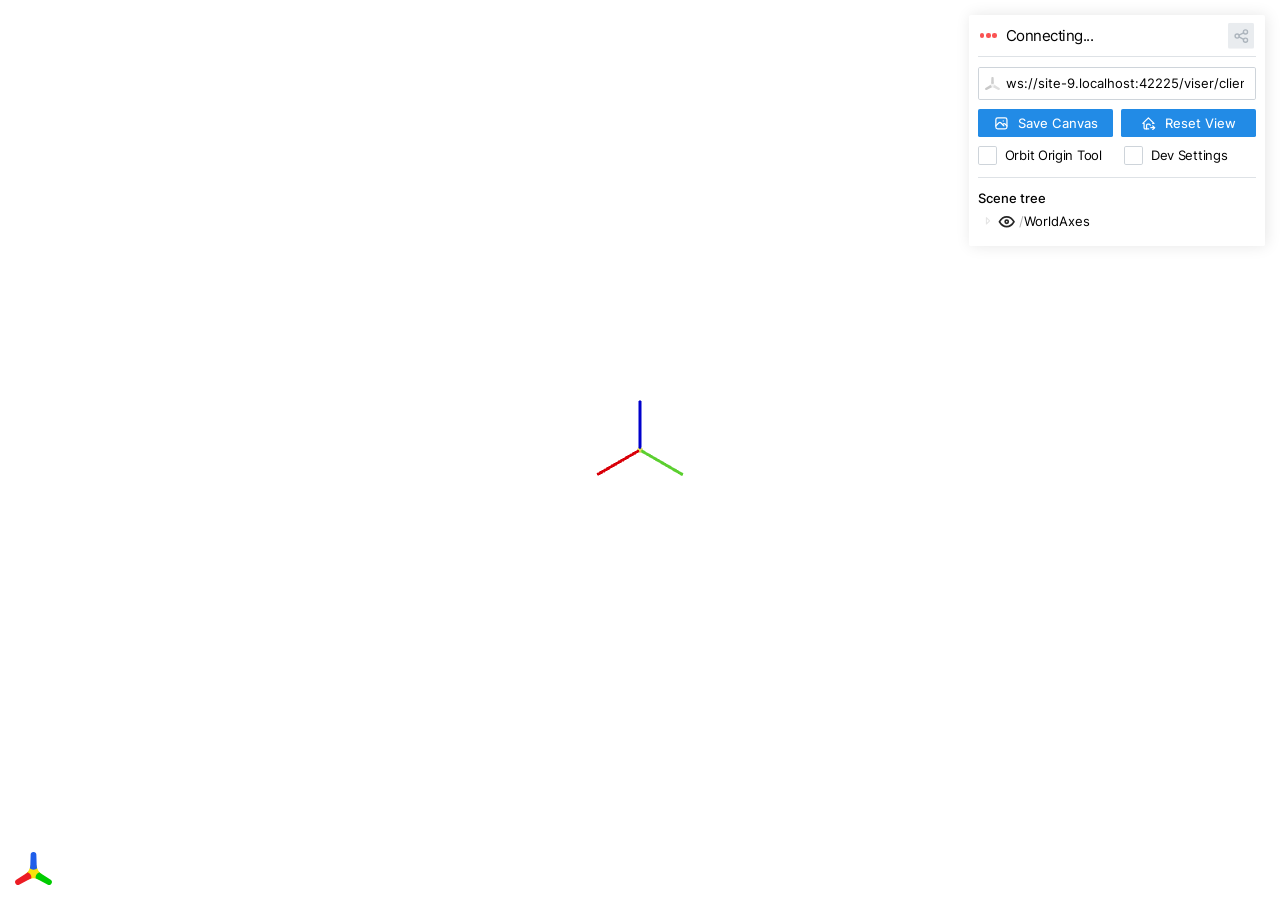
==== commit b77c02c7: "added new viser build" ====
--- a/viser/client/index.html
+++ b/viser/client/index.html
@@ -12,8 +12,8 @@
     -->
     <link rel="manifest" href="./manifest.json" />
     <title>Viser</title>
-    <script type="module" crossorigin src="./assets/index-BvaMn9tA.js"></script>
-    <link rel="stylesheet" crossorigin href="./assets/index-Cz09mI4V.css">
+    <script type="module" crossorigin src="./assets/index-H4DT9vxj.js"></script>
+    <link rel="stylesheet" crossorigin href="./assets/index-BVvA0mmR.css">
   </head>
   <body>
     <noscript>You need to enable JavaScript to run this app.</noscript>
--- a/viser/client/assets/index-BVvA0mmR.css
+++ b/viser/client/assets/index-BVvA0mmR.css
@@ -0,0 +1 @@
+:root{color-scheme:var(--mantine-color-scheme)}*,*:before,*:after{box-sizing:border-box}input,button,textarea,select{font:inherit}button,select{text-transform:none}body{margin:0;font-family:var(--mantine-font-family);font-size:var(--mantine-font-size-md);line-height:var(--mantine-line-height);background-color:var(--mantine-color-body);color:var(--mantine-color-text);-webkit-font-smoothing:var(--mantine-webkit-font-smoothing);-moz-osx-font-smoothing:var(--mantine-moz-font-smoothing)}@media screen and (max-device-width: 31.25em){body{-webkit-text-size-adjust:100%}}@media (prefers-reduced-motion: reduce){[data-respect-reduced-motion] [data-reduce-motion]{transition:none;animation:none}}[data-mantine-color-scheme=light] .mantine-light-hidden,[data-mantine-color-scheme=dark] .mantine-dark-hidden{display:none}.mantine-focus-auto:focus-visible{outline:2px solid var(--mantine-primary-color-filled);outline-offset:calc(.125rem * var(--mantine-scale))}.mantine-focus-always:focus{outline:2px solid var(--mantine-primary-color-filled);outline-offset:calc(.125rem * var(--mantine-scale))}.mantine-focus-never:focus{outline:none}.mantine-active:active{transform:translateY(calc(.0625rem * var(--mantine-scale)))}fieldset:disabled .mantine-active:active{transform:none}:where([dir=rtl]) .mantine-rotate-rtl{transform:rotate(180deg)}:root{--mantine-z-index-app: 100;--mantine-z-index-modal: 200;--mantine-z-index-popover: 300;--mantine-z-index-overlay: 400;--mantine-z-index-max: 9999;--mantine-scale: 1;--mantine-cursor-type: default;--mantine-webkit-font-smoothing: antialiased;--mantine-moz-font-smoothing: grayscale;--mantine-color-white: #fff;--mantine-color-black: #000;--mantine-line-height: 1.55;--mantine-font-family: -apple-system, BlinkMacSystemFont, Segoe UI, Roboto, Helvetica, Arial, sans-serif, Apple Color Emoji, Segoe UI Emoji;--mantine-font-family-monospace: ui-monospace, SFMono-Regular, Menlo, Monaco, Consolas, Liberation Mono, Courier New, monospace;--mantine-font-family-headings: -apple-system, BlinkMacSystemFont, Segoe UI, Roboto, Helvetica, Arial, sans-serif, Apple Color Emoji, Segoe UI Emoji;--mantine-heading-font-weight: 700;--mantine-heading-text-wrap: wrap;--mantine-radius-default: calc(.25rem * var(--mantine-scale));--mantine-primary-color-filled: var(--mantine-color-blue-filled);--mantine-primary-color-filled-hover: var(--mantine-color-blue-filled-hover);--mantine-primary-color-light: var(--mantine-color-blue-light);--mantine-primary-color-light-hover: var(--mantine-color-blue-light-hover);--mantine-primary-color-light-color: var(--mantine-color-blue-light-color);--mantine-breakpoint-xs: 36em;--mantine-breakpoint-sm: 48em;--mantine-breakpoint-md: 62em;--mantine-breakpoint-lg: 75em;--mantine-breakpoint-xl: 88em;--mantine-spacing-xs: calc(.625rem * var(--mantine-scale));--mantine-spacing-sm: calc(.75rem * var(--mantine-scale));--mantine-spacing-md: calc(1rem * var(--mantine-scale));--mantine-spacing-lg: calc(1.25rem * var(--mantine-scale));--mantine-spacing-xl: calc(2rem * var(--mantine-scale));--mantine-font-size-xs: calc(.75rem * var(--mantine-scale));--mantine-font-size-sm: calc(.875rem * var(--mantine-scale));--mantine-font-size-md: calc(1rem * var(--mantine-scale));--mantine-font-size-lg: calc(1.125rem * var(--mantine-scale));--mantine-font-size-xl: calc(1.25rem * var(--mantine-scale));--mantine-line-height-xs: 1.4;--mantine-line-height-sm: 1.45;--mantine-line-height-md: 1.55;--mantine-line-height-lg: 1.6;--mantine-line-height-xl: 1.65;--mantine-shadow-xs: 0 calc(.0625rem * var(--mantine-scale)) calc(.1875rem * var(--mantine-scale)) rgba(0, 0, 0, .05), 0 calc(.0625rem * var(--mantine-scale)) calc(.125rem * var(--mantine-scale)) rgba(0, 0, 0, .1);--mantine-shadow-sm: 0 calc(.0625rem * var(--mantine-scale)) calc(.1875rem * var(--mantine-scale)) rgba(0, 0, 0, .05), rgba(0, 0, 0, .05) 0 calc(.625rem * var(--mantine-scale)) calc(.9375rem * var(--mantine-scale)) calc(-.3125rem * var(--mantine-scale)), rgba(0, 0, 0, .04) 0 calc(.4375rem * var(--mantine-scale)) calc(.4375rem * var(--mantine-scale)) calc(-.3125rem * var(--mantine-scale));--mantine-shadow-md: 0 calc(.0625rem * var(--mantine-scale)) calc(.1875rem * var(--mantine-scale)) rgba(0, 0, 0, .05), rgba(0, 0, 0, .05) 0 calc(1.25rem * var(--mantine-scale)) calc(1.5625rem * var(--mantine-scale)) calc(-.3125rem * var(--mantine-scale)), rgba(0, 0, 0, .04) 0 calc(.625rem * var(--mantine-scale)) calc(.625rem * var(--mantine-scale)) calc(-.3125rem * var(--mantine-scale));--mantine-shadow-lg: 0 calc(.0625rem * var(--mantine-scale)) calc(.1875rem * var(--mantine-scale)) rgba(0, 0, 0, .05), rgba(0, 0, 0, .05) 0 calc(1.75rem * var(--mantine-scale)) calc(1.4375rem * var(--mantine-scale)) calc(-.4375rem * var(--mantine-scale)), rgba(0, 0, 0, .04) 0 calc(.75rem * var(--mantine-scale)) calc(.75rem * var(--mantine-scale)) calc(-.4375rem * var(--mantine-scale));--mantine-shadow-xl: 0 calc(.0625rem * var(--mantine-scale)) calc(.1875rem * var(--mantine-scale)) rgba(0, 0, 0, .05), rgba(0, 0, 0, .05) 0 calc(2.25rem * var(--mantine-scale)) calc(1.75rem * var(--mantine-scale)) calc(-.4375rem * var(--mantine-scale)), rgba(0, 0, 0, .04) 0 calc(1.0625rem * var(--mantine-scale)) calc(1.0625rem * var(--mantine-scale)) calc(-.4375rem * var(--mantine-scale));--mantine-radius-xs: calc(.125rem * var(--mantine-scale));--mantine-radius-sm: calc(.25rem * var(--mantine-scale));--mantine-radius-md: calc(.5rem * var(--mantine-scale));--mantine-radius-lg: calc(1rem * var(--mantine-scale));--mantine-radius-xl: calc(2rem * var(--mantine-scale));--mantine-primary-color-0: var(--mantine-color-blue-0);--mantine-primary-color-1: var(--mantine-color-blue-1);--mantine-primary-color-2: var(--mantine-color-blue-2);--mantine-primary-color-3: var(--mantine-color-blue-3);--mantine-primary-color-4: var(--mantine-color-blue-4);--mantine-primary-color-5: var(--mantine-color-blue-5);--mantine-primary-color-6: var(--mantine-color-blue-6);--mantine-primary-color-7: var(--mantine-color-blue-7);--mantine-primary-color-8: var(--mantine-color-blue-8);--mantine-primary-color-9: var(--mantine-color-blue-9);--mantine-color-dark-0: #c9c9c9;--mantine-color-dark-1: #b8b8b8;--mantine-color-dark-2: #828282;--mantine-color-dark-3: #696969;--mantine-color-dark-4: #424242;--mantine-color-dark-5: #3b3b3b;--mantine-color-dark-6: #2e2e2e;--mantine-color-dark-7: #242424;--mantine-color-dark-8: #1f1f1f;--mantine-color-dark-9: #141414;--mantine-color-gray-0: #f8f9fa;--mantine-color-gray-1: #f1f3f5;--mantine-color-gray-2: #e9ecef;--mantine-color-gray-3: #dee2e6;--mantine-color-gray-4: #ced4da;--mantine-color-gray-5: #adb5bd;--mantine-color-gray-6: #868e96;--mantine-color-gray-7: #495057;--mantine-color-gray-8: #343a40;--mantine-color-gray-9: #212529;--mantine-color-red-0: #fff5f5;--mantine-color-red-1: #ffe3e3;--mantine-color-red-2: #ffc9c9;--mantine-color-red-3: #ffa8a8;--mantine-color-red-4: #ff8787;--mantine-color-red-5: #ff6b6b;--mantine-color-red-6: #fa5252;--mantine-color-red-7: #f03e3e;--mantine-color-red-8: #e03131;--mantine-color-red-9: #c92a2a;--mantine-color-pink-0: #fff0f6;--mantine-color-pink-1: #ffdeeb;--mantine-color-pink-2: #fcc2d7;--mantine-color-pink-3: #faa2c1;--mantine-color-pink-4: #f783ac;--mantine-color-pink-5: #f06595;--mantine-color-pink-6: #e64980;--mantine-color-pink-7: #d6336c;--mantine-color-pink-8: #c2255c;--mantine-color-pink-9: #a61e4d;--mantine-color-grape-0: #f8f0fc;--mantine-color-grape-1: #f3d9fa;--mantine-color-grape-2: #eebefa;--mantine-color-grape-3: #e599f7;--mantine-color-grape-4: #da77f2;--mantine-color-grape-5: #cc5de8;--mantine-color-grape-6: #be4bdb;--mantine-color-grape-7: #ae3ec9;--mantine-color-grape-8: #9c36b5;--mantine-color-grape-9: #862e9c;--mantine-color-violet-0: #f3f0ff;--mantine-color-violet-1: #e5dbff;--mantine-color-violet-2: #d0bfff;--mantine-color-violet-3: #b197fc;--mantine-color-violet-4: #9775fa;--mantine-color-violet-5: #845ef7;--mantine-color-violet-6: #7950f2;--mantine-color-violet-7: #7048e8;--mantine-color-violet-8: #6741d9;--mantine-color-violet-9: #5f3dc4;--mantine-color-indigo-0: #edf2ff;--mantine-color-indigo-1: #dbe4ff;--mantine-color-indigo-2: #bac8ff;--mantine-color-indigo-3: #91a7ff;--mantine-color-indigo-4: #748ffc;--mantine-color-indigo-5: #5c7cfa;--mantine-color-indigo-6: #4c6ef5;--mantine-color-indigo-7: #4263eb;--mantine-color-indigo-8: #3b5bdb;--mantine-color-indigo-9: #364fc7;--mantine-color-blue-0: #e7f5ff;--mantine-color-blue-1: #d0ebff;--mantine-color-blue-2: #a5d8ff;--mantine-color-blue-3: #74c0fc;--mantine-color-blue-4: #4dabf7;--mantine-color-blue-5: #339af0;--mantine-color-blue-6: #228be6;--mantine-color-blue-7: #1c7ed6;--mantine-color-blue-8: #1971c2;--mantine-color-blue-9: #1864ab;--mantine-color-cyan-0: #e3fafc;--mantine-color-cyan-1: #c5f6fa;--mantine-color-cyan-2: #99e9f2;--mantine-color-cyan-3: #66d9e8;--mantine-color-cyan-4: #3bc9db;--mantine-color-cyan-5: #22b8cf;--mantine-color-cyan-6: #15aabf;--mantine-color-cyan-7: #1098ad;--mantine-color-cyan-8: #0c8599;--mantine-color-cyan-9: #0b7285;--mantine-color-teal-0: #e6fcf5;--mantine-color-teal-1: #c3fae8;--mantine-color-teal-2: #96f2d7;--mantine-color-teal-3: #63e6be;--mantine-color-teal-4: #38d9a9;--mantine-color-teal-5: #20c997;--mantine-color-teal-6: #12b886;--mantine-color-teal-7: #0ca678;--mantine-color-teal-8: #099268;--mantine-color-teal-9: #087f5b;--mantine-color-green-0: #ebfbee;--mantine-color-green-1: #d3f9d8;--mantine-color-green-2: #b2f2bb;--mantine-color-green-3: #8ce99a;--mantine-color-green-4: #69db7c;--mantine-color-green-5: #51cf66;--mantine-color-green-6: #40c057;--mantine-color-green-7: #37b24d;--mantine-color-green-8: #2f9e44;--mantine-color-green-9: #2b8a3e;--mantine-color-lime-0: #f4fce3;--mantine-color-lime-1: #e9fac8;--mantine-color-lime-2: #d8f5a2;--mantine-color-lime-3: #c0eb75;--mantine-color-lime-4: #a9e34b;--mantine-color-lime-5: #94d82d;--mantine-color-lime-6: #82c91e;--mantine-color-lime-7: #74b816;--mantine-color-lime-8: #66a80f;--mantine-color-lime-9: #5c940d;--mantine-color-yellow-0: #fff9db;--mantine-color-yellow-1: #fff3bf;--mantine-color-yellow-2: #ffec99;--mantine-color-yellow-3: #ffe066;--mantine-color-yellow-4: #ffd43b;--mantine-color-yellow-5: #fcc419;--mantine-color-yellow-6: #fab005;--mantine-color-yellow-7: #f59f00;--mantine-color-yellow-8: #f08c00;--mantine-color-yellow-9: #e67700;--mantine-color-orange-0: #fff4e6;--mantine-color-orange-1: #ffe8cc;--mantine-color-orange-2: #ffd8a8;--mantine-color-orange-3: #ffc078;--mantine-color-orange-4: #ffa94d;--mantine-color-orange-5: #ff922b;--mantine-color-orange-6: #fd7e14;--mantine-color-orange-7: #f76707;--mantine-color-orange-8: #e8590c;--mantine-color-orange-9: #d9480f;--mantine-h1-font-size: calc(2.125rem * var(--mantine-scale));--mantine-h1-line-height: 1.3;--mantine-h1-font-weight: 700;--mantine-h2-font-size: calc(1.625rem * var(--mantine-scale));--mantine-h2-line-height: 1.35;--mantine-h2-font-weight: 700;--mantine-h3-font-size: calc(1.375rem * var(--mantine-scale));--mantine-h3-line-height: 1.4;--mantine-h3-font-weight: 700;--mantine-h4-font-size: calc(1.125rem * var(--mantine-scale));--mantine-h4-line-height: 1.45;--mantine-h4-font-weight: 700;--mantine-h5-font-size: calc(1rem * var(--mantine-scale));--mantine-h5-line-height: 1.5;--mantine-h5-font-weight: 700;--mantine-h6-font-size: calc(.875rem * var(--mantine-scale));--mantine-h6-line-height: 1.5;--mantine-h6-font-weight: 700}:root[data-mantine-color-scheme=dark]{--mantine-color-scheme: dark;--mantine-primary-color-contrast: var(--mantine-color-white);--mantine-color-bright: var(--mantine-color-white);--mantine-color-text: var(--mantine-color-dark-0);--mantine-color-body: var(--mantine-color-dark-7);--mantine-color-error: var(--mantine-color-red-8);--mantine-color-placeholder: var(--mantine-color-dark-3);--mantine-color-anchor: var(--mantine-color-blue-4);--mantine-color-default: var(--mantine-color-dark-6);--mantine-color-default-hover: var(--mantine-color-dark-5);--mantine-color-default-color: var(--mantine-color-white);--mantine-color-default-border: var(--mantine-color-dark-4);--mantine-color-dimmed: var(--mantine-color-dark-2);--mantine-color-disabled: var(--mantine-color-dark-6);--mantine-color-disabled-color: var(--mantine-color-dark-3);--mantine-color-disabled-border: var(--mantine-color-dark-4);--mantine-color-dark-text: var(--mantine-color-dark-4);--mantine-color-dark-filled: var(--mantine-color-dark-8);--mantine-color-dark-filled-hover: var(--mantine-color-dark-9);--mantine-color-dark-light: rgba(46, 46, 46, .15);--mantine-color-dark-light-hover: rgba(46, 46, 46, .2);--mantine-color-dark-light-color: var(--mantine-color-dark-3);--mantine-color-dark-outline: var(--mantine-color-dark-4);--mantine-color-dark-outline-hover: rgba(66, 66, 66, .05);--mantine-color-gray-text: var(--mantine-color-gray-4);--mantine-color-gray-filled: var(--mantine-color-gray-8);--mantine-color-gray-filled-hover: var(--mantine-color-gray-9);--mantine-color-gray-light: rgba(134, 142, 150, .15);--mantine-color-gray-light-hover: rgba(134, 142, 150, .2);--mantine-color-gray-light-color: var(--mantine-color-gray-3);--mantine-color-gray-outline: var(--mantine-color-gray-4);--mantine-color-gray-outline-hover: rgba(206, 212, 218, .05);--mantine-color-red-text: var(--mantine-color-red-4);--mantine-color-red-filled: var(--mantine-color-red-8);--mantine-color-red-filled-hover: var(--mantine-color-red-9);--mantine-color-red-light: rgba(250, 82, 82, .15);--mantine-color-red-light-hover: rgba(250, 82, 82, .2);--mantine-color-red-light-color: var(--mantine-color-red-3);--mantine-color-red-outline: var(--mantine-color-red-4);--mantine-color-red-outline-hover: rgba(255, 135, 135, .05);--mantine-color-pink-text: var(--mantine-color-pink-4);--mantine-color-pink-filled: var(--mantine-color-pink-8);--mantine-color-pink-filled-hover: var(--mantine-color-pink-9);--mantine-color-pink-light: rgba(230, 73, 128, .15);--mantine-color-pink-light-hover: rgba(230, 73, 128, .2);--mantine-color-pink-light-color: var(--mantine-color-pink-3);--mantine-color-pink-outline: var(--mantine-color-pink-4);--mantine-color-pink-outline-hover: rgba(247, 131, 172, .05);--mantine-color-grape-text: var(--mantine-color-grape-4);--mantine-color-grape-filled: var(--mantine-color-grape-8);--mantine-color-grape-filled-hover: var(--mantine-color-grape-9);--mantine-color-grape-light: rgba(190, 75, 219, .15);--mantine-color-grape-light-hover: rgba(190, 75, 219, .2);--mantine-color-grape-light-color: var(--mantine-color-grape-3);--mantine-color-grape-outline: var(--mantine-color-grape-4);--mantine-color-grape-outline-hover: rgba(218, 119, 242, .05);--mantine-color-violet-text: var(--mantine-color-violet-4);--mantine-color-violet-filled: var(--mantine-color-violet-8);--mantine-color-violet-filled-hover: var(--mantine-color-violet-9);--mantine-color-violet-light: rgba(121, 80, 242, .15);--mantine-color-violet-light-hover: rgba(121, 80, 242, .2);--mantine-color-violet-light-color: var(--mantine-color-violet-3);--mantine-color-violet-outline: var(--mantine-color-violet-4);--mantine-color-violet-outline-hover: rgba(151, 117, 250, .05);--mantine-color-indigo-text: var(--mantine-color-indigo-4);--mantine-color-indigo-filled: var(--mantine-color-indigo-8);--mantine-color-indigo-filled-hover: var(--mantine-color-indigo-9);--mantine-color-indigo-light: rgba(76, 110, 245, .15);--mantine-color-indigo-light-hover: rgba(76, 110, 245, .2);--mantine-color-indigo-light-color: var(--mantine-color-indigo-3);--mantine-color-indigo-outline: var(--mantine-color-indigo-4);--mantine-color-indigo-outline-hover: rgba(116, 143, 252, .05);--mantine-color-blue-text: var(--mantine-color-blue-4);--mantine-color-blue-filled: var(--mantine-color-blue-8);--mantine-color-blue-filled-hover: var(--mantine-color-blue-9);--mantine-color-blue-light: rgba(34, 139, 230, .15);--mantine-color-blue-light-hover: rgba(34, 139, 230, .2);--mantine-color-blue-light-color: var(--mantine-color-blue-3);--mantine-color-blue-outline: var(--mantine-color-blue-4);--mantine-color-blue-outline-hover: rgba(77, 171, 247, .05);--mantine-color-cyan-text: var(--mantine-color-cyan-4);--mantine-color-cyan-filled: var(--mantine-color-cyan-8);--mantine-color-cyan-filled-hover: var(--mantine-color-cyan-9);--mantine-color-cyan-light: rgba(21, 170, 191, .15);--mantine-color-cyan-light-hover: rgba(21, 170, 191, .2);--mantine-color-cyan-light-color: var(--mantine-color-cyan-3);--mantine-color-cyan-outline: var(--mantine-color-cyan-4);--mantine-color-cyan-outline-hover: rgba(59, 201, 219, .05);--mantine-color-teal-text: var(--mantine-color-teal-4);--mantine-color-teal-filled: var(--mantine-color-teal-8);--mantine-color-teal-filled-hover: var(--mantine-color-teal-9);--mantine-color-teal-light: rgba(18, 184, 134, .15);--mantine-color-teal-light-hover: rgba(18, 184, 134, .2);--mantine-color-teal-light-color: var(--mantine-color-teal-3);--mantine-color-teal-outline: var(--mantine-color-teal-4);--mantine-color-teal-outline-hover: rgba(56, 217, 169, .05);--mantine-color-green-text: var(--mantine-color-green-4);--mantine-color-green-filled: var(--mantine-color-green-8);--mantine-color-green-filled-hover: var(--mantine-color-green-9);--mantine-color-green-light: rgba(64, 192, 87, .15);--mantine-color-green-light-hover: rgba(64, 192, 87, .2);--mantine-color-green-light-color: var(--mantine-color-green-3);--mantine-color-green-outline: var(--mantine-color-green-4);--mantine-color-green-outline-hover: rgba(105, 219, 124, .05);--mantine-color-lime-text: var(--mantine-color-lime-4);--mantine-color-lime-filled: var(--mantine-color-lime-8);--mantine-color-lime-filled-hover: var(--mantine-color-lime-9);--mantine-color-lime-light: rgba(130, 201, 30, .15);--mantine-color-lime-light-hover: rgba(130, 201, 30, .2);--mantine-color-lime-light-color: var(--mantine-color-lime-3);--mantine-color-lime-outline: var(--mantine-color-lime-4);--mantine-color-lime-outline-hover: rgba(169, 227, 75, .05);--mantine-color-yellow-text: var(--mantine-color-yellow-4);--mantine-color-yellow-filled: var(--mantine-color-yellow-8);--mantine-color-yellow-filled-hover: var(--mantine-color-yellow-9);--mantine-color-yellow-light: rgba(250, 176, 5, .15);--mantine-color-yellow-light-hover: rgba(250, 176, 5, .2);--mantine-color-yellow-light-color: var(--mantine-color-yellow-3);--mantine-color-yellow-outline: var(--mantine-color-yellow-4);--mantine-color-yellow-outline-hover: rgba(255, 212, 59, .05);--mantine-color-orange-text: var(--mantine-color-orange-4);--mantine-color-orange-filled: var(--mantine-color-orange-8);--mantine-color-orange-filled-hover: var(--mantine-color-orange-9);--mantine-color-orange-light: rgba(253, 126, 20, .15);--mantine-color-orange-light-hover: rgba(253, 126, 20, .2);--mantine-color-orange-light-color: var(--mantine-color-orange-3);--mantine-color-orange-outline: var(--mantine-color-orange-4);--mantine-color-orange-outline-hover: rgba(255, 169, 77, .05)}:root[data-mantine-color-scheme=light]{--mantine-color-scheme: light;--mantine-primary-color-contrast: var(--mantine-color-white);--mantine-color-bright: var(--mantine-color-black);--mantine-color-text: #000;--mantine-color-body: #fff;--mantine-color-error: var(--mantine-color-red-6);--mantine-color-placeholder: var(--mantine-color-gray-5);--mantine-color-anchor: var(--mantine-color-blue-6);--mantine-color-default: var(--mantine-color-white);--mantine-color-default-hover: var(--mantine-color-gray-0);--mantine-color-default-color: var(--mantine-color-black);--mantine-color-default-border: var(--mantine-color-gray-4);--mantine-color-dimmed: var(--mantine-color-gray-6);--mantine-color-disabled: var(--mantine-color-gray-2);--mantine-color-disabled-color: var(--mantine-color-gray-5);--mantine-color-disabled-border: var(--mantine-color-gray-3);--mantine-color-dark-text: var(--mantine-color-dark-filled);--mantine-color-dark-filled: var(--mantine-color-dark-6);--mantine-color-dark-filled-hover: var(--mantine-color-dark-7);--mantine-color-dark-light: rgba(46, 46, 46, .1);--mantine-color-dark-light-hover: rgba(46, 46, 46, .12);--mantine-color-dark-light-color: var(--mantine-color-dark-6);--mantine-color-dark-outline: var(--mantine-color-dark-6);--mantine-color-dark-outline-hover: rgba(46, 46, 46, .05);--mantine-color-gray-text: var(--mantine-color-gray-filled);--mantine-color-gray-filled: var(--mantine-color-gray-6);--mantine-color-gray-filled-hover: var(--mantine-color-gray-7);--mantine-color-gray-light: rgba(134, 142, 150, .1);--mantine-color-gray-light-hover: rgba(134, 142, 150, .12);--mantine-color-gray-light-color: var(--mantine-color-gray-6);--mantine-color-gray-outline: var(--mantine-color-gray-6);--mantine-color-gray-outline-hover: rgba(134, 142, 150, .05);--mantine-color-red-text: var(--mantine-color-red-filled);--mantine-color-red-filled: var(--mantine-color-red-6);--mantine-color-red-filled-hover: var(--mantine-color-red-7);--mantine-color-red-light: rgba(250, 82, 82, .1);--mantine-color-red-light-hover: rgba(250, 82, 82, .12);--mantine-color-red-light-color: var(--mantine-color-red-6);--mantine-color-red-outline: var(--mantine-color-red-6);--mantine-color-red-outline-hover: rgba(250, 82, 82, .05);--mantine-color-pink-text: var(--mantine-color-pink-filled);--mantine-color-pink-filled: var(--mantine-color-pink-6);--mantine-color-pink-filled-hover: var(--mantine-color-pink-7);--mantine-color-pink-light: rgba(230, 73, 128, .1);--mantine-color-pink-light-hover: rgba(230, 73, 128, .12);--mantine-color-pink-light-color: var(--mantine-color-pink-6);--mantine-color-pink-outline: var(--mantine-color-pink-6);--mantine-color-pink-outline-hover: rgba(230, 73, 128, .05);--mantine-color-grape-text: var(--mantine-color-grape-filled);--mantine-color-grape-filled: var(--mantine-color-grape-6);--mantine-color-grape-filled-hover: var(--mantine-color-grape-7);--mantine-color-grape-light: rgba(190, 75, 219, .1);--mantine-color-grape-light-hover: rgba(190, 75, 219, .12);--mantine-color-grape-light-color: var(--mantine-color-grape-6);--mantine-color-grape-outline: var(--mantine-color-grape-6);--mantine-color-grape-outline-hover: rgba(190, 75, 219, .05);--mantine-color-violet-text: var(--mantine-color-violet-filled);--mantine-color-violet-filled: var(--mantine-color-violet-6);--mantine-color-violet-filled-hover: var(--mantine-color-violet-7);--mantine-color-violet-light: rgba(121, 80, 242, .1);--mantine-color-violet-light-hover: rgba(121, 80, 242, .12);--mantine-color-violet-light-color: var(--mantine-color-violet-6);--mantine-color-violet-outline: var(--mantine-color-violet-6);--mantine-color-violet-outline-hover: rgba(121, 80, 242, .05);--mantine-color-indigo-text: var(--mantine-color-indigo-filled);--mantine-color-indigo-filled: var(--mantine-color-indigo-6);--mantine-color-indigo-filled-hover: var(--mantine-color-indigo-7);--mantine-color-indigo-light: rgba(76, 110, 245, .1);--mantine-color-indigo-light-hover: rgba(76, 110, 245, .12);--mantine-color-indigo-light-color: var(--mantine-color-indigo-6);--mantine-color-indigo-outline: var(--mantine-color-indigo-6);--mantine-color-indigo-outline-hover: rgba(76, 110, 245, .05);--mantine-color-blue-text: var(--mantine-color-blue-filled);--mantine-color-blue-filled: var(--mantine-color-blue-6);--mantine-color-blue-filled-hover: var(--mantine-color-blue-7);--mantine-color-blue-light: rgba(34, 139, 230, .1);--mantine-color-blue-light-hover: rgba(34, 139, 230, .12);--mantine-color-blue-light-color: var(--mantine-color-blue-6);--mantine-color-blue-outline: var(--mantine-color-blue-6);--mantine-color-blue-outline-hover: rgba(34, 139, 230, .05);--mantine-color-cyan-text: var(--mantine-color-cyan-filled);--mantine-color-cyan-filled: var(--mantine-color-cyan-6);--mantine-color-cyan-filled-hover: var(--mantine-color-cyan-7);--mantine-color-cyan-light: rgba(21, 170, 191, .1);--mantine-color-cyan-light-hover: rgba(21, 170, 191, .12);--mantine-color-cyan-light-color: var(--mantine-color-cyan-6);--mantine-color-cyan-outline: var(--mantine-color-cyan-6);--mantine-color-cyan-outline-hover: rgba(21, 170, 191, .05);--mantine-color-teal-text: var(--mantine-color-teal-filled);--mantine-color-teal-filled: var(--mantine-color-teal-6);--mantine-color-teal-filled-hover: var(--mantine-color-teal-7);--mantine-color-teal-light: rgba(18, 184, 134, .1);--mantine-color-teal-light-hover: rgba(18, 184, 134, .12);--mantine-color-teal-light-color: var(--mantine-color-teal-6);--mantine-color-teal-outline: var(--mantine-color-teal-6);--mantine-color-teal-outline-hover: rgba(18, 184, 134, .05);--mantine-color-green-text: var(--mantine-color-green-filled);--mantine-color-green-filled: var(--mantine-color-green-6);--mantine-color-green-filled-hover: var(--mantine-color-green-7);--mantine-color-green-light: rgba(64, 192, 87, .1);--mantine-color-green-light-hover: rgba(64, 192, 87, .12);--mantine-color-green-light-color: var(--mantine-color-green-6);--mantine-color-green-outline: var(--mantine-color-green-6);--mantine-color-green-outline-hover: rgba(64, 192, 87, .05);--mantine-color-lime-text: var(--mantine-color-lime-filled);--mantine-color-lime-filled: var(--mantine-color-lime-6);--mantine-color-lime-filled-hover: var(--mantine-color-lime-7);--mantine-color-lime-light: rgba(130, 201, 30, .1);--mantine-color-lime-light-hover: rgba(130, 201, 30, .12);--mantine-color-lime-light-color: var(--mantine-color-lime-6);--mantine-color-lime-outline: var(--mantine-color-lime-6);--mantine-color-lime-outline-hover: rgba(130, 201, 30, .05);--mantine-color-yellow-text: var(--mantine-color-yellow-filled);--mantine-color-yellow-filled: var(--mantine-color-yellow-6);--mantine-color-yellow-filled-hover: var(--mantine-color-yellow-7);--mantine-color-yellow-light: rgba(250, 176, 5, .1);--mantine-color-yellow-light-hover: rgba(250, 176, 5, .12);--mantine-color-yellow-light-color: var(--mantine-color-yellow-6);--mantine-color-yellow-outline: var(--mantine-color-yellow-6);--mantine-color-yellow-outline-hover: rgba(250, 176, 5, .05);--mantine-color-orange-text: var(--mantine-color-orange-filled);--mantine-color-orange-filled: var(--mantine-color-orange-6);--mantine-color-orange-filled-hover: var(--mantine-color-orange-7);--mantine-color-orange-light: rgba(253, 126, 20, .1);--mantine-color-orange-light-hover: rgba(253, 126, 20, .12);--mantine-color-orange-light-color: var(--mantine-color-orange-6);--mantine-color-orange-outline: var(--mantine-color-orange-6);--mantine-color-orange-outline-hover: rgba(253, 126, 20, .05)}.m_d57069b5{--scrollarea-scrollbar-size: calc(.75rem * var(--mantine-scale));position:relative;overflow:hidden}.m_d57069b5:where([data-autosize]) .m_b1336c6{min-width:min-content}.m_c0783ff9{scrollbar-width:none;overscroll-behavior:var(--scrollarea-over-scroll-behavior);-ms-overflow-style:none;-webkit-overflow-scrolling:touch;width:100%;height:100%}.m_c0783ff9::-webkit-scrollbar{display:none}.m_c0783ff9:where([data-scrollbars=xy],[data-scrollbars=y]):where([data-offset-scrollbars=xy],[data-offset-scrollbars=y],[data-offset-scrollbars=present]):where([data-vertical-hidden]){padding-inline-end:0;padding-inline-start:0}.m_c0783ff9:where([data-scrollbars=xy],[data-scrollbars=y]):where([data-offset-scrollbars=xy],[data-offset-scrollbars=y],[data-offset-scrollbars=present]):not([data-vertical-hidden]){padding-inline-end:var(--scrollarea-scrollbar-size);padding-inline-start:unset}.m_c0783ff9:where([data-scrollbars=xy],[data-scrollbars=x]):where([data-offset-scrollbars=xy],[data-offset-scrollbars=x],[data-offset-scrollbars=present]):where([data-horizontal-hidden]){padding-bottom:0}.m_c0783ff9:where([data-scrollbars=xy],[data-scrollbars=x]):where([data-offset-scrollbars=xy],[data-offset-scrollbars=x],[data-offset-scrollbars=present]):not([data-horizontal-hidden]){padding-bottom:var(--scrollarea-scrollbar-size)}.m_f8f631dd{min-width:100%;display:table}.m_c44ba933{-webkit-user-select:none;user-select:none;touch-action:none;box-sizing:border-box;transition:background-color .15s ease,opacity .15s ease;padding:calc(var(--scrollarea-scrollbar-size) / 5);display:flex;background-color:transparent;flex-direction:row}@media (hover: hover){:where([data-mantine-color-scheme=light]) .m_c44ba933:hover{background-color:var(--mantine-color-gray-0)}:where([data-mantine-color-scheme=light]) .m_c44ba933:hover>.m_d8b5e363{background-color:#00000080}:where([data-mantine-color-scheme=dark]) .m_c44ba933:hover{background-color:var(--mantine-color-dark-8)}:where([data-mantine-color-scheme=dark]) .m_c44ba933:hover>.m_d8b5e363{background-color:#ffffff80}}@media (hover: none){:where([data-mantine-color-scheme=light]) .m_c44ba933:active{background-color:var(--mantine-color-gray-0)}:where([data-mantine-color-scheme=light]) .m_c44ba933:active>.m_d8b5e363{background-color:#00000080}:where([data-mantine-color-scheme=dark]) .m_c44ba933:active{background-color:var(--mantine-color-dark-8)}:where([data-mantine-color-scheme=dark]) .m_c44ba933:active>.m_d8b5e363{background-color:#ffffff80}}.m_c44ba933:where([data-hidden],[data-state=hidden]){display:none}.m_c44ba933:where([data-orientation=vertical]){width:var(--scrollarea-scrollbar-size);top:0;bottom:var(--sa-corner-width);inset-inline-end:0}.m_c44ba933:where([data-orientation=horizontal]){height:var(--scrollarea-scrollbar-size);flex-direction:column;bottom:0;inset-inline-start:0;inset-inline-end:var(--sa-corner-width)}.m_d8b5e363{flex:1;border-radius:var(--scrollarea-scrollbar-size);position:relative;transition:background-color .15s ease;overflow:hidden;opacity:var(--thumb-opacity)}.m_d8b5e363:before{content:"";position:absolute;top:50%;left:50%;transform:translate(-50%,-50%);width:100%;height:100%;min-width:calc(2.75rem * var(--mantine-scale));min-height:calc(2.75rem * var(--mantine-scale))}:where([data-mantine-color-scheme=light]) .m_d8b5e363{background-color:#0006}:where([data-mantine-color-scheme=dark]) .m_d8b5e363{background-color:#fff6}.m_21657268{position:absolute;opacity:0;transition:opacity .15s ease;display:block;inset-inline-end:0;bottom:0}:where([data-mantine-color-scheme=light]) .m_21657268{background-color:var(--mantine-color-gray-0)}:where([data-mantine-color-scheme=dark]) .m_21657268{background-color:var(--mantine-color-dark-8)}.m_21657268:where([data-hovered]){opacity:1}.m_21657268:where([data-hidden]){display:none}.m_b1336c6{min-width:100%}.m_87cf2631{background-color:transparent;cursor:pointer;border:0;padding:0;appearance:none;font-size:var(--mantine-font-size-md);text-align:left;text-decoration:none;color:inherit;touch-action:manipulation;-webkit-tap-highlight-color:transparent}:where([dir=rtl]) .m_87cf2631{text-align:right}.m_515a97f8{border:0;clip:rect(0 0 0 0);height:calc(.0625rem * var(--mantine-scale));width:calc(.0625rem * var(--mantine-scale));margin:calc(-.0625rem * var(--mantine-scale));overflow:hidden;padding:0;position:absolute;white-space:nowrap}.m_1b7284a3{--paper-radius: var(--mantine-radius-default);outline:0;-webkit-tap-highlight-color:transparent;display:block;touch-action:manipulation;text-decoration:none;border-radius:var(--paper-radius);box-shadow:var(--paper-shadow);background-color:var(--mantine-color-body)}[data-mantine-color-scheme=light] .m_1b7284a3{--paper-border-color: var(--mantine-color-gray-3)}[data-mantine-color-scheme=dark] .m_1b7284a3{--paper-border-color: var(--mantine-color-dark-4)}.m_1b7284a3:where([data-with-border]){border:calc(.0625rem * var(--mantine-scale)) solid var(--paper-border-color)}.m_9814e45f{inset:0;position:absolute;background:var(--overlay-bg, rgba(0, 0, 0, .6));-webkit-backdrop-filter:var(--overlay-filter);backdrop-filter:var(--overlay-filter);border-radius:var(--overlay-radius, 0);z-index:var(--overlay-z-index)}.m_9814e45f:where([data-fixed]){position:fixed}.m_9814e45f:where([data-center]){display:flex;align-items:center;justify-content:center}.m_38a85659{position:absolute;border:1px solid var(--popover-border-color);padding:var(--mantine-spacing-sm) var(--mantine-spacing-md);box-shadow:var(--popover-shadow, none);border-radius:var(--popover-radius, var(--mantine-radius-default))}.m_38a85659:where([data-fixed]){position:fixed}.m_38a85659:focus{outline:none}:where([data-mantine-color-scheme=light]) .m_38a85659{--popover-border-color: var(--mantine-color-gray-2);background-color:var(--mantine-color-white)}:where([data-mantine-color-scheme=dark]) .m_38a85659{--popover-border-color: var(--mantine-color-dark-4);background-color:var(--mantine-color-dark-6)}.m_a31dc6c1{background-color:inherit;border:1px solid var(--popover-border-color);z-index:1}.m_3d7bc908{position:fixed;inset:0}.m_5ae2e3c{--loader-size-xs: calc(1.125rem * var(--mantine-scale));--loader-size-sm: calc(1.375rem * var(--mantine-scale));--loader-size-md: calc(2.25rem * var(--mantine-scale));--loader-size-lg: calc(2.75rem * var(--mantine-scale));--loader-size-xl: calc(3.625rem * var(--mantine-scale));--loader-size: var(--loader-size-md);--loader-color: var(--mantine-primary-color-filled)}@keyframes m_5d2b3b9d{0%{transform:scale(.6);opacity:0}50%,to{transform:scale(1)}}.m_7a2bd4cd{position:relative;width:var(--loader-size);height:var(--loader-size);display:flex;gap:calc(var(--loader-size) / 5)}.m_870bb79{flex:1;background:var(--loader-color);animation:m_5d2b3b9d 1.2s cubic-bezier(0,.5,.5,1) infinite;border-radius:calc(.125rem * var(--mantine-scale))}.m_870bb79:nth-of-type(1){animation-delay:-.24s}.m_870bb79:nth-of-type(2){animation-delay:-.12s}.m_870bb79:nth-of-type(3){animation-delay:0}@keyframes m_aac34a1{0%,to{transform:scale(1);opacity:1}50%{transform:scale(.6);opacity:.5}}.m_4e3f22d7{display:flex;justify-content:center;align-items:center;gap:calc(var(--loader-size) / 10);position:relative;width:var(--loader-size);height:var(--loader-size)}.m_870c4af{width:calc(var(--loader-size) / 3 - var(--loader-size) / 15);height:calc(var(--loader-size) / 3 - var(--loader-size) / 15);border-radius:50%;background:var(--loader-color);animation:m_aac34a1 .8s infinite linear}.m_870c4af:nth-child(2){animation-delay:.4s}@keyframes m_f8e89c4b{0%{transform:rotate(0)}to{transform:rotate(360deg)}}.m_b34414df{display:inline-block;width:var(--loader-size);height:var(--loader-size)}.m_b34414df:after{content:"";display:block;width:var(--loader-size);height:var(--loader-size);border-radius:calc(625rem * var(--mantine-scale));border-width:calc(var(--loader-size) / 8);border-style:solid;border-color:var(--loader-color) var(--loader-color) var(--loader-color) transparent;animation:m_f8e89c4b 1.2s linear infinite}.m_8d3f4000{--ai-size-xs: calc(1.125rem * var(--mantine-scale));--ai-size-sm: calc(1.375rem * var(--mantine-scale));--ai-size-md: calc(1.75rem * var(--mantine-scale));--ai-size-lg: calc(2.125rem * var(--mantine-scale));--ai-size-xl: calc(2.75rem * var(--mantine-scale));--ai-size-input-xs: calc(1.875rem * var(--mantine-scale));--ai-size-input-sm: calc(2.25rem * var(--mantine-scale));--ai-size-input-md: calc(2.625rem * var(--mantine-scale));--ai-size-input-lg: calc(3.125rem * var(--mantine-scale));--ai-size-input-xl: calc(3.75rem * var(--mantine-scale));--ai-size: var(--ai-size-md);--ai-color: var(--mantine-color-white);line-height:1;display:inline-flex;align-items:center;justify-content:center;position:relative;-webkit-user-select:none;user-select:none;overflow:hidden;width:var(--ai-size);height:var(--ai-size);min-width:var(--ai-size);min-height:var(--ai-size);border-radius:var(--ai-radius, var(--mantine-radius-default));background:var(--ai-bg, var(--mantine-primary-color-filled));color:var(--ai-color, var(--mantine-color-white));border:var(--ai-bd, calc(.0625rem * var(--mantine-scale)) solid transparent);cursor:pointer}@media (hover: hover){.m_8d3f4000:hover:where(:not([data-loading],:disabled,[data-disabled])){background-color:var(--ai-hover, var(--mantine-primary-color-filled-hover));color:var(--ai-hover-color, var(--ai-color))}}@media (hover: none){.m_8d3f4000:active:where(:not([data-loading],:disabled,[data-disabled])){background-color:var(--ai-hover, var(--mantine-primary-color-filled-hover));color:var(--ai-hover-color, var(--ai-color))}}.m_8d3f4000[data-loading]{cursor:not-allowed}.m_8d3f4000[data-loading] .m_8d3afb97{opacity:0;transform:translateY(100%)}.m_8d3f4000:where(:disabled:not([data-loading]),[data-disabled]:not([data-loading])){cursor:not-allowed;border:calc(.0625rem * var(--mantine-scale)) solid transparent;color:var(--mantine-color-disabled-color);background-color:var(--mantine-color-disabled)}.m_8d3f4000:where(:disabled:not([data-loading]),[data-disabled]:not([data-loading])):active{transform:none}.m_302b9fb1{inset:calc(-.0625rem * var(--mantine-scale));position:absolute;border-radius:var(--ai-radius, var(--mantine-radius-default));display:flex;align-items:center;justify-content:center}:where([data-mantine-color-scheme=light]) .m_302b9fb1{background-color:#ffffff26}:where([data-mantine-color-scheme=dark]) .m_302b9fb1{background-color:#00000026}.m_1a0f1b21{--ai-border-width: calc(.0625rem * var(--mantine-scale));display:flex}.m_1a0f1b21 :where(*):focus{position:relative;z-index:1}.m_1a0f1b21[data-orientation=horizontal]{flex-direction:row}.m_1a0f1b21[data-orientation=horizontal] .m_8d3f4000:not(:only-child):first-child,.m_1a0f1b21[data-orientation=horizontal] .m_437b6484:not(:only-child):first-child{border-end-end-radius:0;border-start-end-radius:0;border-inline-end-width:calc(var(--ai-border-width) / 2)}.m_1a0f1b21[data-orientation=horizontal] .m_8d3f4000:not(:only-child):last-child,.m_1a0f1b21[data-orientation=horizontal] .m_437b6484:not(:only-child):last-child{border-end-start-radius:0;border-start-start-radius:0;border-inline-start-width:calc(var(--ai-border-width) / 2)}.m_1a0f1b21[data-orientation=horizontal] .m_8d3f4000:not(:only-child):not(:first-child):not(:last-child),.m_1a0f1b21[data-orientation=horizontal] .m_437b6484:not(:only-child):not(:first-child):not(:last-child){border-radius:0;border-inline-width:calc(var(--ai-border-width) / 2)}.m_1a0f1b21[data-orientation=vertical]{flex-direction:column}.m_1a0f1b21[data-orientation=vertical] .m_8d3f4000:not(:only-child):first-child,.m_1a0f1b21[data-orientation=vertical] .m_437b6484:not(:only-child):first-child{border-end-start-radius:0;border-end-end-radius:0;border-bottom-width:calc(var(--ai-border-width) / 2)}.m_1a0f1b21[data-orientation=vertical] .m_8d3f4000:not(:only-child):last-child,.m_1a0f1b21[data-orientation=vertical] .m_437b6484:not(:only-child):last-child{border-start-start-radius:0;border-start-end-radius:0;border-top-width:calc(var(--ai-border-width) / 2)}.m_1a0f1b21[data-orientation=vertical] .m_8d3f4000:not(:only-child):not(:first-child):not(:last-child),.m_1a0f1b21[data-orientation=vertical] .m_437b6484:not(:only-child):not(:first-child):not(:last-child){border-radius:0;border-bottom-width:calc(var(--ai-border-width) / 2);border-top-width:calc(var(--ai-border-width) / 2)}.m_8d3afb97{display:flex;align-items:center;justify-content:center;transition:transform .15s ease,opacity .1s ease;width:100%;height:100%}.m_437b6484{--section-height-xs: calc(1.125rem * var(--mantine-scale));--section-height-sm: calc(1.375rem * var(--mantine-scale));--section-height-md: calc(1.75rem * var(--mantine-scale));--section-height-lg: calc(2.125rem * var(--mantine-scale));--section-height-xl: calc(2.75rem * var(--mantine-scale));--section-height-input-xs: calc(1.875rem * var(--mantine-scale));--section-height-input-sm: calc(2.25rem * var(--mantine-scale));--section-height-input-md: calc(2.625rem * var(--mantine-scale));--section-height-input-lg: calc(3.125rem * var(--mantine-scale));--section-height-input-xl: calc(3.75rem * var(--mantine-scale));--section-padding-x-xs: calc(.375rem * var(--mantine-scale));--section-padding-x-sm: calc(.5rem * var(--mantine-scale));--section-padding-x-md: calc(.625rem * var(--mantine-scale));--section-padding-x-lg: calc(.75rem * var(--mantine-scale));--section-padding-x-xl: calc(1rem * var(--mantine-scale));--section-height: var(--section-height-sm);--section-padding-x: var(--section-padding-x-sm);--section-color: var(--mantine-color-white);font-weight:600;width:auto;border-radius:var(--section-radius, var(--mantine-radius-default));font-size:var(--section-fz, var(--mantine-font-size-sm));background:var(--section-bg, var(--mantine-primary-color-filled));border:var(--section-bd, calc(.0625rem * var(--mantine-scale)) solid transparent);color:var(--section-color, var(--mantine-color-white));height:var(--section-height, var(--section-height-sm));padding-inline:var(--section-padding-x, var(--section-padding-x-sm));vertical-align:middle;line-height:1;display:inline-flex;align-items:center;justify-content:center}.m_86a44da5{--cb-size-xs: calc(1.125rem * var(--mantine-scale));--cb-size-sm: calc(1.375rem * var(--mantine-scale));--cb-size-md: calc(1.75rem * var(--mantine-scale));--cb-size-lg: calc(2.125rem * var(--mantine-scale));--cb-size-xl: calc(2.75rem * var(--mantine-scale));--cb-size: var(--cb-size-md);--cb-icon-size: 70%;--cb-radius: var(--mantine-radius-default);line-height:1;display:inline-flex;align-items:center;justify-content:center;position:relative;-webkit-user-select:none;user-select:none;width:var(--cb-size);height:var(--cb-size);min-width:var(--cb-size);min-height:var(--cb-size);border-radius:var(--cb-radius)}:where([data-mantine-color-scheme=light]) .m_86a44da5{color:var(--mantine-color-gray-7)}:where([data-mantine-color-scheme=dark]) .m_86a44da5{color:var(--mantine-color-dark-1)}.m_86a44da5[data-disabled],.m_86a44da5:disabled{cursor:not-allowed;opacity:.6}@media (hover: hover){:where([data-mantine-color-scheme=light]) .m_220c80f2:where(:not([data-disabled],:disabled)):hover{background-color:var(--mantine-color-gray-0)}:where([data-mantine-color-scheme=dark]) .m_220c80f2:where(:not([data-disabled],:disabled)):hover{background-color:var(--mantine-color-dark-6)}}@media (hover: none){:where([data-mantine-color-scheme=light]) .m_220c80f2:where(:not([data-disabled],:disabled)):active{background-color:var(--mantine-color-gray-0)}:where([data-mantine-color-scheme=dark]) .m_220c80f2:where(:not([data-disabled],:disabled)):active{background-color:var(--mantine-color-dark-6)}}.m_4081bf90{display:flex;flex-direction:row;flex-wrap:var(--group-wrap, wrap);justify-content:var(--group-justify, flex-start);align-items:var(--group-align, center);gap:var(--group-gap, var(--mantine-spacing-md))}.m_4081bf90:where([data-grow])>*{flex-grow:1;max-width:var(--group-child-width)}.m_615af6c9{line-height:1;padding:0;margin:0;font-weight:400;font-size:var(--mantine-font-size-md)}.m_b5489c3c{display:flex;justify-content:space-between;align-items:center;padding:var(--mb-padding, var(--mantine-spacing-md));padding-inline-end:calc(var(--mb-padding, var(--mantine-spacing-md)) - calc(.3125rem * var(--mantine-scale)));position:sticky;top:0;background-color:var(--mantine-color-body);z-index:1000;min-height:calc(3.75rem * var(--mantine-scale));transition:padding-inline-end .1s}.m_60c222c7{position:fixed;width:100%;top:0;bottom:0;z-index:var(--mb-z-index);pointer-events:none}.m_fd1ab0aa{pointer-events:all;box-shadow:var(--mb-shadow, var(--mantine-shadow-xl))}.m_fd1ab0aa [data-mantine-scrollbar]{z-index:1001}[data-offset-scrollbars] .m_fd1ab0aa:has([data-mantine-scrollbar]) .m_b5489c3c{padding-inline-end:calc(var(--mb-padding, var(--mantine-spacing-md)) + calc(.3125rem * var(--mantine-scale)))}.m_606cb269{margin-inline-start:auto}.m_5df29311{padding:var(--mb-padding, var(--mantine-spacing-md));padding-top:var(--mb-padding, var(--mantine-spacing-md))}.m_5df29311:where(:not(:only-child)){padding-top:0}.m_6c018570{position:relative;margin-top:var(--input-margin-top, 0rem);margin-bottom:var(--input-margin-bottom, 0rem);--input-height-xs: calc(1.875rem * var(--mantine-scale));--input-height-sm: calc(2.25rem * var(--mantine-scale));--input-height-md: calc(2.625rem * var(--mantine-scale));--input-height-lg: calc(3.125rem * var(--mantine-scale));--input-height-xl: calc(3.75rem * var(--mantine-scale));--input-padding-y-xs: calc(.3125rem * var(--mantine-scale));--input-padding-y-sm: calc(.375rem * var(--mantine-scale));--input-padding-y-md: calc(.5rem * var(--mantine-scale));--input-padding-y-lg: calc(.625rem * var(--mantine-scale));--input-padding-y-xl: calc(.8125rem * var(--mantine-scale));--input-height: var(--input-height-sm);--input-radius: var(--mantine-radius-default);--input-cursor: text;--input-text-align: left;--input-line-height: calc(var(--input-height) - calc(.125rem * var(--mantine-scale)));--input-padding: calc(var(--input-height) / 3);--input-padding-inline-start: var(--input-padding);--input-padding-inline-end: var(--input-padding);--input-placeholder-color: var(--mantine-color-placeholder);--input-color: var(--mantine-color-text);--input-disabled-bg: var(--mantine-color-disabled);--input-disabled-color: var(--mantine-color-disabled-color);--input-left-section-size: var(--input-left-section-width, calc(var(--input-height) - calc(.125rem * var(--mantine-scale))));--input-right-section-size: var( --input-right-section-width, calc(var(--input-height) - calc(.125rem * var(--mantine-scale))) );--input-size: var(--input-height);--section-y: calc(.0625rem * var(--mantine-scale));--left-section-start: calc(.0625rem * var(--mantine-scale));--left-section-border-radius: var(--input-radius) 0 0 var(--input-radius);--right-section-end: calc(.0625rem * var(--mantine-scale));--right-section-border-radius: 0 var(--input-radius) var(--input-radius) 0}.m_6c018570[data-variant=unstyled]{--input-padding: 0;--input-padding-y: 0;--input-padding-inline-start: 0;--input-padding-inline-end: 0}.m_6c018570[data-pointer]{--input-cursor: pointer}.m_6c018570[data-multiline]{--input-padding-y-xs: calc(.28125rem * var(--mantine-scale));--input-padding-y-sm: calc(.34375rem * var(--mantine-scale));--input-padding-y-md: calc(.4375rem * var(--mantine-scale));--input-padding-y-lg: calc(.59375rem * var(--mantine-scale));--input-padding-y-xl: calc(.8125rem * var(--mantine-scale));--input-size: auto;--input-line-height: var(--mantine-line-height)}.m_6c018570[data-with-left-section]{--input-padding-inline-start: var(--input-left-section-size)}.m_6c018570[data-with-right-section]{--input-padding-inline-end: var(--input-right-section-size)}.m_6c018570[data-size=xs] .m_6c018570[data-with-right-section]:has([data-combined-clear-section]){--input-padding-inline-end: calc(2.5625rem * var(--mantine-scale))}.m_6c018570[data-size=sm] .m_6c018570[data-with-right-section]:has([data-combined-clear-section]){--input-padding-inline-end: calc(3.125rem * var(--mantine-scale))}.m_6c018570[data-size=md] .m_6c018570[data-with-right-section]:has([data-combined-clear-section]){--input-padding-inline-end: calc(3.75rem * var(--mantine-scale))}.m_6c018570[data-size=lg] .m_6c018570[data-with-right-section]:has([data-combined-clear-section]){--input-padding-inline-end: calc(4.5rem * var(--mantine-scale))}.m_6c018570[data-size=xl] .m_6c018570[data-with-right-section]:has([data-combined-clear-section]){--input-padding-inline-end: calc(5.5625rem * var(--mantine-scale))}[data-mantine-color-scheme=light] .m_6c018570[data-variant=default]{--input-bd: var(--mantine-color-gray-4);--input-bg: var(--mantine-color-white);--input-bd-focus: var(--mantine-primary-color-filled)}[data-mantine-color-scheme=light] .m_6c018570[data-variant=filled]{--input-bd: transparent;--input-bg: var(--mantine-color-gray-1);--input-bd-focus: var(--mantine-primary-color-filled)}[data-mantine-color-scheme=light] .m_6c018570[data-variant=unstyled]{--input-bd: transparent;--input-bg: transparent;--input-bd-focus: transparent}[data-mantine-color-scheme=dark] .m_6c018570[data-variant=default]{--input-bd: var(--mantine-color-dark-4);--input-bg: var(--mantine-color-dark-6);--input-bd-focus: var(--mantine-primary-color-filled)}[data-mantine-color-scheme=dark] .m_6c018570[data-variant=filled]{--input-bd: transparent;--input-bg: var(--mantine-color-dark-5);--input-bd-focus: var(--mantine-primary-color-filled)}[data-mantine-color-scheme=dark] .m_6c018570[data-variant=unstyled]{--input-bd: transparent;--input-bg: transparent;--input-bd-focus: transparent}[data-mantine-color-scheme] .m_6c018570[data-error]:not([data-variant=unstyled]){--input-bd: var(--mantine-color-error)}[data-mantine-color-scheme] .m_6c018570[data-error]{--input-color: var(--mantine-color-error);--input-placeholder-color: var(--mantine-color-error);--input-section-color: var(--mantine-color-error)}:where([dir=rtl]) .m_6c018570{--input-text-align: right;--left-section-border-radius: 0 var(--input-radius) var(--input-radius) 0;--right-section-border-radius: var(--input-radius) 0 0 var(--input-radius)}.m_8fb7ebe7{-webkit-tap-highlight-color:transparent;appearance:none;resize:var(--input-resize, none);display:block;width:100%;transition:border-color .1s ease;text-align:var(--input-text-align);color:var(--input-color);border:calc(.0625rem * var(--mantine-scale)) solid var(--input-bd);background-color:var(--input-bg);font-family:var(--input-font-family, var(--mantine-font-family));height:var(--input-size);min-height:var(--input-height);line-height:var(--input-line-height);font-size:var(--_input-fz, var(--input-fz, var(--mantine-font-size-md)));border-radius:var(--input-radius);padding-inline-start:var(--input-padding-inline-start);padding-inline-end:var(--input-padding-inline-end);padding-top:var(--input-padding-y, 0rem);padding-bottom:var(--input-padding-y, 0rem);cursor:var(--input-cursor);overflow:var(--input-overflow)}.m_8fb7ebe7[data-no-overflow]{--input-overflow: hidden}.m_8fb7ebe7[data-monospace]{--input-font-family: var(--mantine-font-family-monospace);--_input-fz: calc(var(--input-fz) - calc(.125rem * var(--mantine-scale)))}.m_8fb7ebe7:focus,.m_8fb7ebe7:focus-within{outline:none;--input-bd: var(--input-bd-focus)}[data-error] .m_8fb7ebe7:focus,[data-error] .m_8fb7ebe7:focus-within{--input-bd: var(--mantine-color-error)}.m_8fb7ebe7::placeholder{color:var(--input-placeholder-color);opacity:1}.m_8fb7ebe7::-webkit-inner-spin-button,.m_8fb7ebe7::-webkit-outer-spin-button,.m_8fb7ebe7::-webkit-search-decoration,.m_8fb7ebe7::-webkit-search-cancel-button,.m_8fb7ebe7::-webkit-search-results-button,.m_8fb7ebe7::-webkit-search-results-decoration{appearance:none}.m_8fb7ebe7[type=number]{-moz-appearance:textfield}.m_8fb7ebe7:disabled,.m_8fb7ebe7[data-disabled]{cursor:not-allowed;opacity:.6;background-color:var(--input-disabled-bg);color:var(--input-disabled-color)}.m_8fb7ebe7:has(input:disabled){cursor:not-allowed;opacity:.6;background-color:var(--input-disabled-bg);color:var(--input-disabled-color)}.m_8fb7ebe7[readonly]{caret-color:transparent}.m_82577fc2{pointer-events:var(--section-pointer-events);position:absolute;z-index:1;inset-inline-start:var(--section-start);inset-inline-end:var(--section-end);bottom:var(--section-y);top:var(--section-y);display:flex;align-items:center;justify-content:center;width:var(--section-size);border-radius:var(--section-border-radius);color:var(--input-section-color, var(--mantine-color-dimmed))}.m_82577fc2[data-position=right]{--section-pointer-events: var(--input-right-section-pointer-events);--section-end: var(--right-section-end);--section-size: var(--input-right-section-size);--section-border-radius: var(--right-section-border-radius)}.m_6c018570[data-size=xs] .m_82577fc2[data-position=right]:has([data-combined-clear-section]){--section-size: calc(2.5625rem * var(--mantine-scale))}.m_6c018570[data-size=sm] .m_82577fc2[data-position=right]:has([data-combined-clear-section]){--section-size: calc(3.125rem * var(--mantine-scale))}.m_6c018570[data-size=md] .m_82577fc2[data-position=right]:has([data-combined-clear-section]){--section-size: calc(3.75rem * var(--mantine-scale))}.m_6c018570[data-size=lg] .m_82577fc2[data-position=right]:has([data-combined-clear-section]){--section-size: calc(4.5rem * var(--mantine-scale))}.m_6c018570[data-size=xl] .m_82577fc2[data-position=right]:has([data-combined-clear-section]){--section-size: calc(5.5625rem * var(--mantine-scale))}.m_82577fc2[data-position=left]{--section-pointer-events: var(--input-left-section-pointer-events);--section-start: var(--left-section-start);--section-size: var(--input-left-section-size);--section-border-radius: var(--left-section-border-radius)}.m_88bacfd0{color:var(--input-placeholder-color, var(--mantine-color-placeholder))}[data-error] .m_88bacfd0{--input-placeholder-color: var(--input-color, var(--mantine-color-placeholder))}.m_46b77525{line-height:var(--mantine-line-height)}.m_8fdc1311{display:inline-block;font-weight:500;overflow-wrap:break-word;cursor:default;-webkit-tap-highlight-color:transparent;font-size:var(--input-label-size, var(--mantine-font-size-sm))}.m_78a94662{color:var(--input-asterisk-color, var(--mantine-color-error))}.m_8f816625,.m_fe47ce59{word-wrap:break-word;line-height:1.2;display:block;margin:0;padding:0}.m_8f816625{color:var(--mantine-color-error);font-size:var(--input-error-size, calc(var(--mantine-font-size-sm) - calc(.125rem * var(--mantine-scale))))}.m_fe47ce59{color:var(--mantine-color-dimmed);font-size:var(--input-description-size, calc(var(--mantine-font-size-sm) - calc(.125rem * var(--mantine-scale))))}.m_8bffd616{display:flex}.m_96b553a6{--transition-duration: .15s;top:0;left:0;position:absolute;z-index:0;transition-property:transform,width,height;transition-timing-function:ease;transition-duration:0ms}.m_96b553a6:where([data-initialized]){transition-duration:var(--transition-duration)}.m_96b553a6:where([data-hidden]){background-color:red;display:none}.m_9bdbb667{--accordion-radius: var(--mantine-radius-default)}.m_df78851f{overflow-wrap:break-word}.m_4ba554d4{padding:var(--mantine-spacing-md);padding-top:calc(var(--mantine-spacing-xs) / 2)}.m_8fa820a0{margin:0;padding:0}.m_4ba585b8{width:100%;display:flex;align-items:center;flex-direction:row-reverse;padding-inline:var(--mantine-spacing-md);opacity:1;cursor:pointer;background-color:transparent;color:var(--mantine-color-bright)}.m_4ba585b8:where([data-chevron-position=left]){flex-direction:row;padding-inline-start:0}.m_4ba585b8:where(:disabled,[data-disabled]){opacity:.4;cursor:not-allowed}@media (hover: hover){:where([data-mantine-color-scheme=light]) .m_6939a5e9:where(:not(:disabled,[data-disabled])):hover,:where([data-mantine-color-scheme=light]) .m_4271d21b:where(:not(:disabled,[data-disabled])):hover{background-color:var(--mantine-color-gray-0)}:where([data-mantine-color-scheme=dark]) .m_6939a5e9:where(:not(:disabled,[data-disabled])):hover,:where([data-mantine-color-scheme=dark]) .m_4271d21b:where(:not(:disabled,[data-disabled])):hover{background-color:var(--mantine-color-dark-6)}}@media (hover: none){:where([data-mantine-color-scheme=light]) .m_6939a5e9:where(:not(:disabled,[data-disabled])):active,:where([data-mantine-color-scheme=light]) .m_4271d21b:where(:not(:disabled,[data-disabled])):active{background-color:var(--mantine-color-gray-0)}:where([data-mantine-color-scheme=dark]) .m_6939a5e9:where(:not(:disabled,[data-disabled])):active,:where([data-mantine-color-scheme=dark]) .m_4271d21b:where(:not(:disabled,[data-disabled])):active{background-color:var(--mantine-color-dark-6)}}.m_df3ffa0f{color:inherit;font-weight:400;flex:1;overflow:hidden;text-overflow:ellipsis;padding-top:var(--mantine-spacing-sm);padding-bottom:var(--mantine-spacing-sm)}.m_3f35ae96{display:flex;align-items:center;justify-content:flex-start;transition:transform var(--accordion-transition-duration, .2s) ease;width:var(--accordion-chevron-size, calc(.9375rem * var(--mantine-scale)));min-width:var(--accordion-chevron-size, calc(.9375rem * var(--mantine-scale)));transform:rotate(0)}.m_3f35ae96:where([data-rotate]){transform:rotate(180deg)}.m_3f35ae96:where([data-position=left]){margin-inline-end:var(--mantine-spacing-md);margin-inline-start:var(--mantine-spacing-md)}.m_9bd771fe{display:flex;align-items:center;justify-content:center;margin-inline-end:var(--mantine-spacing-sm)}.m_9bd771fe:where([data-chevron-position=left]){margin-inline-end:0;margin-inline-start:var(--mantine-spacing-lg)}:where([data-mantine-color-scheme=light]) .m_9bd7b098{--item-border-color: var(--mantine-color-gray-3);--item-filled-color: var(--mantine-color-gray-0)}:where([data-mantine-color-scheme=dark]) .m_9bd7b098{--item-border-color: var(--mantine-color-dark-4);--item-filled-color: var(--mantine-color-dark-6)}.m_fe19b709{border-bottom:1px solid var(--item-border-color)}.m_1f921b3b{border:1px solid var(--item-border-color);transition:background-color .15s ease}.m_1f921b3b:where([data-active]){background-color:var(--item-filled-color)}.m_1f921b3b:first-of-type{border-start-start-radius:var(--accordion-radius);border-start-end-radius:var(--accordion-radius)}.m_1f921b3b:first-of-type>[data-accordion-control]{border-start-start-radius:var(--accordion-radius);border-start-end-radius:var(--accordion-radius)}.m_1f921b3b:last-of-type{border-end-start-radius:var(--accordion-radius);border-end-end-radius:var(--accordion-radius)}.m_1f921b3b:last-of-type>[data-accordion-control]{border-end-start-radius:var(--accordion-radius);border-end-end-radius:var(--accordion-radius)}.m_1f921b3b+.m_1f921b3b{border-top:0}.m_2cdf939a{border-radius:var(--accordion-radius)}.m_2cdf939a:where([data-active]){background-color:var(--item-filled-color)}.m_9f59b069{background-color:var(--item-filled-color);border-radius:var(--accordion-radius);border:calc(.0625rem * var(--mantine-scale)) solid transparent;transition:background-color .15s ease}.m_9f59b069[data-active]{border-color:var(--item-border-color)}:where([data-mantine-color-scheme=light]) .m_9f59b069[data-active]{background-color:var(--mantine-color-white)}:where([data-mantine-color-scheme=dark]) .m_9f59b069[data-active]{background-color:var(--mantine-color-dark-7)}.m_9f59b069+.m_9f59b069{margin-top:var(--mantine-spacing-md)}.m_7f854edf{position:fixed;z-index:var(--affix-z-index);inset-inline-start:var(--affix-left);inset-inline-end:var(--affix-right);top:var(--affix-top);bottom:var(--affix-bottom)}.m_66836ed3{--alert-radius: var(--mantine-radius-default);--alert-bg: var(--mantine-primary-color-light);--alert-bd: calc(.0625rem * var(--mantine-scale)) solid transparent;--alert-color: var(--mantine-primary-color-light-color);padding:var(--mantine-spacing-md) var(--mantine-spacing-md);border-radius:var(--alert-radius);position:relative;overflow:hidden;background-color:var(--alert-bg);border:var(--alert-bd);color:var(--alert-color)}.m_a5d60502{display:flex}.m_667c2793{flex:1;display:flex;flex-direction:column;gap:var(--mantine-spacing-xs)}.m_6a03f287{display:flex;align-items:center;justify-content:space-between;font-size:var(--mantine-font-size-sm);font-weight:700}.m_6a03f287:where([data-with-close-button]){padding-inline-end:var(--mantine-spacing-md)}.m_698f4f23{display:block;overflow:hidden;text-overflow:ellipsis}.m_667f2a6a{line-height:1;width:calc(1.25rem * var(--mantine-scale));height:calc(1.25rem * var(--mantine-scale));display:flex;align-items:center;justify-content:flex-start;margin-inline-end:var(--mantine-spacing-md);margin-top:calc(.0625rem * var(--mantine-scale))}.m_7fa78076{text-overflow:ellipsis;overflow:hidden;font-size:var(--mantine-font-size-sm)}:where([data-mantine-color-scheme=light]) .m_7fa78076{color:var(--mantine-color-black)}:where([data-mantine-color-scheme=dark]) .m_7fa78076{color:var(--mantine-color-white)}.m_7fa78076:where([data-variant=filled]){color:var(--alert-color)}.m_7fa78076:where([data-variant=white]){color:var(--mantine-color-black)}.m_87f54839{width:calc(1.25rem * var(--mantine-scale));height:calc(1.25rem * var(--mantine-scale));color:var(--alert-color)}.m_b6d8b162{-webkit-tap-highlight-color:transparent;text-decoration:none;font-size:var(--text-fz, var(--mantine-font-size-md));line-height:var(--text-lh, var(--mantine-line-height-md));font-weight:400;margin:0;padding:0;color:var(--text-color)}.m_b6d8b162:where([data-truncate]){overflow:hidden;text-overflow:ellipsis;white-space:nowrap}.m_b6d8b162:where([data-truncate=start]){direction:rtl;text-align:right}:where([dir=rtl]) .m_b6d8b162:where([data-truncate=start]){direction:ltr;text-align:left}.m_b6d8b162:where([data-variant=gradient]){background-image:var(--text-gradient);background-clip:text;-webkit-background-clip:text;-webkit-text-fill-color:transparent}.m_b6d8b162:where([data-line-clamp]){overflow:hidden;text-overflow:ellipsis;display:-webkit-box;-webkit-line-clamp:var(--text-line-clamp);-webkit-box-orient:vertical}.m_b6d8b162:where([data-inherit]){line-height:inherit;font-weight:inherit;font-size:inherit}.m_b6d8b162:where([data-inline]){line-height:1}.m_849cf0da{color:var(--mantine-color-anchor);text-decoration:none;appearance:none;border:none;display:inline;padding:0;margin:0;background-color:transparent;cursor:pointer}@media (hover: hover){.m_849cf0da:where([data-underline=hover]):hover{text-decoration:underline}}@media (hover: none){.m_849cf0da:where([data-underline=hover]):active{text-decoration:underline}}.m_849cf0da:where([data-underline=not-hover]){text-decoration:underline}@media (hover: hover){.m_849cf0da:where([data-underline=not-hover]):hover{text-decoration:none}}@media (hover: none){.m_849cf0da:where([data-underline=not-hover]):active{text-decoration:none}}.m_849cf0da:where([data-underline=always]){text-decoration:underline}.m_849cf0da:where([data-variant=gradient]),.m_849cf0da:where([data-variant=gradient]):hover{text-decoration:none}.m_849cf0da:where([data-line-clamp]){display:-webkit-box}.m_48204f9b{width:var(--slider-size);height:var(--slider-size);position:relative;border-radius:100%;display:flex;align-items:center;justify-content:center;-webkit-user-select:none;user-select:none}.m_48204f9b:focus-within{outline:2px solid var(--mantine-primary-color-filled);outline-offset:calc(.125rem * var(--mantine-scale))}.m_48204f9b{--slider-size: calc(3.75rem * var(--mantine-scale));--thumb-size: calc(var(--slider-size) / 5)}:where([data-mantine-color-scheme=light]) .m_48204f9b{background-color:var(--mantine-color-gray-1)}:where([data-mantine-color-scheme=dark]) .m_48204f9b{background-color:var(--mantine-color-dark-5)}.m_bb9cdbad{position:absolute;inset:calc(.0625rem * var(--mantine-scale));border-radius:var(--slider-size);pointer-events:none}.m_481dd586{width:calc(.125rem * var(--mantine-scale));position:absolute;top:0;bottom:0;left:calc(50% - 1px);transform:rotate(var(--angle))}.m_481dd586:before{content:"";position:absolute;top:calc(var(--thumb-size) / 3);left:calc(.03125rem * var(--mantine-scale));width:calc(.0625rem * var(--mantine-scale));height:calc(var(--thumb-size) / 1.5);transform:translate(-50%,-50%)}:where([data-mantine-color-scheme=light]) .m_481dd586:before{background-color:var(--mantine-color-gray-4)}:where([data-mantine-color-scheme=dark]) .m_481dd586:before{background-color:var(--mantine-color-dark-3)}.m_481dd586[data-label]:after{min-width:calc(1.125rem * var(--mantine-scale));text-align:center;content:attr(data-label);position:absolute;top:calc(-1.5rem * var(--mantine-scale));left:calc(-.4375rem * var(--mantine-scale));transform:rotate(calc(360deg - var(--angle)));font-size:var(--mantine-font-size-xs)}.m_bc02ba3d{position:absolute;inset-block:0;inset-inline-start:calc(50% - 1.5px);inset-inline-end:0;height:100%;width:calc(.1875rem * var(--mantine-scale));outline:none;pointer-events:none}.m_bc02ba3d:before{content:"";position:absolute;right:0;top:0;height:min(var(--thumb-size),calc(var(--slider-size) / 2));width:calc(.1875rem * var(--mantine-scale))}:where([data-mantine-color-scheme=light]) .m_bc02ba3d:before{background-color:var(--mantine-color-gray-7)}:where([data-mantine-color-scheme=dark]) .m_bc02ba3d:before{background-color:var(--mantine-color-dark-1)}.m_bb8e875b{font-size:var(--mantine-font-size-xs)}.m_89ab340[data-resizing]{--app-shell-transition-duration: 0ms !important}.m_89ab340[data-disabled]{--app-shell-header-offset: 0rem !important;--app-shell-navbar-offset: 0rem !important;--app-shell-aside-offset: 0rem !important;--app-shell-footer-offset: 0rem !important}[data-mantine-color-scheme=light] .m_89ab340{--app-shell-border-color: var(--mantine-color-gray-3)}[data-mantine-color-scheme=dark] .m_89ab340{--app-shell-border-color: var(--mantine-color-dark-4)}.m_45252eee,.m_9cdde9a,.m_3b16f56b,.m_8983817,.m_3840c879{transition-duration:var(--app-shell-transition-duration);transition-timing-function:var(--app-shell-transition-timing-function)}.m_45252eee,.m_9cdde9a{position:fixed;display:flex;flex-direction:column;top:var(--app-shell-header-offset, 0rem);height:calc(100dvh - var(--app-shell-header-offset, 0rem) - var(--app-shell-footer-offset, 0rem));background-color:var(--mantine-color-body);transition-property:transform,top,height}:where([data-layout=alt]) .m_45252eee,:where([data-layout=alt]) .m_9cdde9a{top:0rem;height:100dvh}.m_45252eee{inset-inline-start:0;width:var(--app-shell-navbar-width);transition-property:transform,top,height;transform:var(--app-shell-navbar-transform);z-index:var(--app-shell-navbar-z-index)}:where([dir=rtl]) .m_45252eee{transform:var(--app-shell-navbar-transform-rtl)}.m_45252eee:where([data-with-border]){border-inline-end:1px solid var(--app-shell-border-color)}.m_9cdde9a{inset-inline-end:0;width:var(--app-shell-aside-width);transform:var(--app-shell-aside-transform);z-index:var(--app-shell-aside-z-index)}:where([dir=rtl]) .m_9cdde9a{transform:var(--app-shell-aside-transform-rtl)}.m_9cdde9a:where([data-with-border]){border-inline-start:1px solid var(--app-shell-border-color)}.m_8983817{padding-inline-start:calc(var(--app-shell-navbar-offset, 0rem) + var(--app-shell-padding));padding-inline-end:calc(var(--app-shell-aside-offset, 0rem) + var(--app-shell-padding));padding-top:calc(var(--app-shell-header-offset, 0rem) + var(--app-shell-padding));padding-bottom:calc(var(--app-shell-footer-offset, 0rem) + var(--app-shell-padding));min-height:100dvh;transition-property:padding}.m_3b16f56b,.m_3840c879{position:fixed;inset-inline:0;transition-property:transform,left,right;background-color:var(--mantine-color-body)}:where([data-layout=alt]) .m_3b16f56b,:where([data-layout=alt]) .m_3840c879{inset-inline-start:var(--app-shell-navbar-offset, 0rem);inset-inline-end:var(--app-shell-aside-offset, 0rem)}.m_3b16f56b{top:0;height:var(--app-shell-header-height);background-color:var(--mantine-color-body);transform:var(--app-shell-header-transform);z-index:var(--app-shell-header-z-index)}.m_3b16f56b:where([data-with-border]){border-bottom:1px solid var(--app-shell-border-color)}.m_3840c879{bottom:0;height:calc(var(--app-shell-footer-height) + env(safe-area-inset-bottom));padding-bottom:env(safe-area-inset-bottom);transform:var(--app-shell-footer-transform);z-index:var(--app-shell-footer-z-index)}.m_3840c879:where([data-with-border]){border-top:1px solid var(--app-shell-border-color)}.m_6dcfc7c7{flex-grow:0}.m_6dcfc7c7:where([data-grow]){flex-grow:1}.m_71ac47fc{--ar-ratio: 1;max-width:100%}.m_71ac47fc>:where(*:not(style)){aspect-ratio:var(--ar-ratio);width:100%}.m_71ac47fc>:where(img,video){object-fit:cover}.m_88b62a41{--combobox-padding: calc(.25rem * var(--mantine-scale));padding:var(--combobox-padding)}.m_88b62a41:has([data-mantine-scrollbar]) .m_985517d8{max-width:calc(100% + var(--combobox-padding))}.m_88b62a41[data-composed]{padding-inline-end:0}.m_88b62a41[data-hidden]{display:none}.m_88b62a41,.m_b2821a6e{--combobox-option-padding-xs: calc(.25rem * var(--mantine-scale)) calc(.5rem * var(--mantine-scale));--combobox-option-padding-sm: calc(.375rem * var(--mantine-scale)) calc(.625rem * var(--mantine-scale));--combobox-option-padding-md: calc(.5rem * var(--mantine-scale)) calc(.75rem * var(--mantine-scale));--combobox-option-padding-lg: calc(.625rem * var(--mantine-scale)) calc(1rem * var(--mantine-scale));--combobox-option-padding-xl: calc(.875rem * var(--mantine-scale)) calc(1.25rem * var(--mantine-scale));--combobox-option-padding: var(--combobox-option-padding-sm)}.m_92253aa5{padding:var(--combobox-option-padding);font-size:var(--combobox-option-fz, var(--mantine-font-size-sm));border-radius:var(--mantine-radius-default);background-color:transparent;color:inherit;cursor:pointer;overflow-wrap:break-word}.m_92253aa5:where([data-combobox-selected]){background-color:var(--mantine-primary-color-filled);color:var(--mantine-color-white)}.m_92253aa5:where([data-combobox-disabled]){cursor:not-allowed;opacity:.35}@media (hover: hover){:where([data-mantine-color-scheme=light]) .m_92253aa5:hover:where(:not([data-combobox-selected],[data-combobox-disabled])){background-color:var(--mantine-color-gray-0)}:where([data-mantine-color-scheme=dark]) .m_92253aa5:hover:where(:not([data-combobox-selected],[data-combobox-disabled])){background-color:var(--mantine-color-dark-7)}}@media (hover: none){:where([data-mantine-color-scheme=light]) .m_92253aa5:active:where(:not([data-combobox-selected],[data-combobox-disabled])){background-color:var(--mantine-color-gray-0)}:where([data-mantine-color-scheme=dark]) .m_92253aa5:active:where(:not([data-combobox-selected],[data-combobox-disabled])){background-color:var(--mantine-color-dark-7)}}.m_985517d8{margin-inline:calc(var(--combobox-padding) * -1);margin-top:calc(var(--combobox-padding) * -1);width:calc(100% + var(--combobox-padding) * 2);border-top-width:0;border-inline-width:0;border-end-start-radius:0;border-end-end-radius:0;margin-bottom:var(--combobox-padding);position:relative}:where([data-mantine-color-scheme=light]) .m_985517d8,:where([data-mantine-color-scheme=light]) .m_985517d8:focus{border-color:var(--mantine-color-gray-2)}:where([data-mantine-color-scheme=dark]) .m_985517d8,:where([data-mantine-color-scheme=dark]) .m_985517d8:focus{border-color:var(--mantine-color-dark-4)}:where([data-mantine-color-scheme=light]) .m_985517d8{background-color:var(--mantine-color-white)}:where([data-mantine-color-scheme=dark]) .m_985517d8{background-color:var(--mantine-color-dark-7)}.m_2530cd1d{font-size:var(--combobox-option-fz, var(--mantine-font-size-sm));text-align:center;padding:var(--combobox-option-padding);color:var(--mantine-color-dimmed)}.m_858f94bd,.m_82b967cb{font-size:var(--combobox-option-fz, var(--mantine-font-size-sm));border:0 solid transparent;margin-inline:calc(var(--combobox-padding) * -1);padding:var(--combobox-option-padding)}:where([data-mantine-color-scheme=light]) .m_858f94bd,:where([data-mantine-color-scheme=light]) .m_82b967cb{border-color:var(--mantine-color-gray-2)}:where([data-mantine-color-scheme=dark]) .m_858f94bd,:where([data-mantine-color-scheme=dark]) .m_82b967cb{border-color:var(--mantine-color-dark-4)}.m_82b967cb{border-top-width:calc(.0625rem * var(--mantine-scale));margin-top:var(--combobox-padding);margin-bottom:calc(var(--combobox-padding) * -1)}.m_858f94bd{border-bottom-width:calc(.0625rem * var(--mantine-scale));margin-bottom:var(--combobox-padding);margin-top:calc(var(--combobox-padding) * -1)}.m_254f3e4f:has(.m_2bb2e9e5:only-child){display:none}.m_2bb2e9e5{color:var(--mantine-color-dimmed);font-size:calc(var(--combobox-option-fz, var(--mantine-font-size-sm)) * .85);padding:var(--combobox-option-padding);font-weight:500;position:relative;display:flex;align-items:center}.m_2bb2e9e5:after{content:"";flex:1;inset-inline:0;height:calc(.0625rem * var(--mantine-scale));margin-inline-start:var(--mantine-spacing-xs)}:where([data-mantine-color-scheme=light]) .m_2bb2e9e5:after{background-color:var(--mantine-color-gray-2)}:where([data-mantine-color-scheme=dark]) .m_2bb2e9e5:after{background-color:var(--mantine-color-dark-4)}.m_2bb2e9e5:only-child{display:none}.m_2943220b{--combobox-chevron-size-xs: calc(.875rem * var(--mantine-scale));--combobox-chevron-size-sm: calc(1.125rem * var(--mantine-scale));--combobox-chevron-size-md: calc(1.25rem * var(--mantine-scale));--combobox-chevron-size-lg: calc(1.5rem * var(--mantine-scale));--combobox-chevron-size-xl: calc(1.75rem * var(--mantine-scale));--combobox-chevron-size: var(--combobox-chevron-size-sm)}:where([data-mantine-color-scheme=light]) .m_2943220b{--_combobox-chevron-color: var(--combobox-chevron-color, var(--mantine-color-gray-6))}:where([data-mantine-color-scheme=dark]) .m_2943220b{--_combobox-chevron-color: var(--combobox-chevron-color, var(--mantine-color-dark-3))}.m_2943220b{width:var(--combobox-chevron-size);height:var(--combobox-chevron-size);color:var(--_combobox-chevron-color)}.m_2943220b:where([data-error]){color:var(--combobox-chevron-color, var(--mantine-color-error))}.m_390b5f4{display:flex;align-items:center;gap:calc(.5rem * var(--mantine-scale))}.m_390b5f4:where([data-reverse]){justify-content:space-between}.m_8ee53fc2{opacity:.4;width:.8em;min-width:.8em;height:.8em}:where([data-combobox-selected]) .m_8ee53fc2{opacity:1}.m_5f75b09e{--label-lh-xs: calc(1rem * var(--mantine-scale));--label-lh-sm: calc(1.25rem * var(--mantine-scale));--label-lh-md: calc(1.5rem * var(--mantine-scale));--label-lh-lg: calc(1.875rem * var(--mantine-scale));--label-lh-xl: calc(2.25rem * var(--mantine-scale));--label-lh: var(--label-lh-sm)}.m_5f75b09e[data-label-position=left]{--label-order: 1;--label-offset-end: var(--mantine-spacing-sm);--label-offset-start: 0}.m_5f75b09e[data-label-position=right]{--label-order: 2;--label-offset-end: 0;--label-offset-start: var(--mantine-spacing-sm)}.m_5f6e695e{-webkit-tap-highlight-color:transparent;display:flex}.m_d3ea56bb{--label-cursor: var(--mantine-cursor-type);-webkit-tap-highlight-color:transparent;display:inline-flex;flex-direction:column;font-size:var(--label-fz, var(--mantine-font-size-sm));line-height:var(--label-lh);cursor:var(--label-cursor);order:var(--label-order)}fieldset:disabled .m_d3ea56bb,.m_d3ea56bb[data-disabled]{--label-cursor: not-allowed}.m_8ee546b8{cursor:var(--label-cursor);color:inherit;padding-inline-start:var(--label-offset-start);padding-inline-end:var(--label-offset-end)}fieldset:disabled .m_8ee546b8,.m_8ee546b8:where([data-disabled]){color:var(--mantine-color-disabled-color)}.m_328f68c0,.m_8e8a99cc{margin-top:calc(var(--mantine-spacing-xs) / 2);padding-inline-start:var(--label-offset-start);padding-inline-end:var(--label-offset-end)}.m_26775b0a{--card-radius: var(--mantine-radius-default);display:block;width:100%;border-radius:var(--card-radius);cursor:pointer}.m_26775b0a :where(*){cursor:inherit}.m_26775b0a:where([data-with-border]){border:calc(.0625rem * var(--mantine-scale)) solid transparent}:where([data-mantine-color-scheme=light]) .m_26775b0a:where([data-with-border]){border-color:var(--mantine-color-gray-3)}:where([data-mantine-color-scheme=dark]) .m_26775b0a:where([data-with-border]){border-color:var(--mantine-color-dark-4)}.m_5e5256ee{--checkbox-size-xs: calc(1rem * var(--mantine-scale));--checkbox-size-sm: calc(1.25rem * var(--mantine-scale));--checkbox-size-md: calc(1.5rem * var(--mantine-scale));--checkbox-size-lg: calc(1.875rem * var(--mantine-scale));--checkbox-size-xl: calc(2.25rem * var(--mantine-scale));--checkbox-size: var(--checkbox-size-sm);--checkbox-color: var(--mantine-primary-color-filled)}.m_5e5256ee:where([data-variant=filled]){--checkbox-icon-color: var(--mantine-color-white)}.m_5e5256ee:where([data-variant=outline]){--checkbox-icon-color: var(--checkbox-color)}.m_5e5256ee{position:relative;border:calc(.0625rem * var(--mantine-scale)) solid transparent;width:var(--checkbox-size);min-width:var(--checkbox-size);height:var(--checkbox-size);min-height:var(--checkbox-size);border-radius:var(--checkbox-radius, var(--mantine-radius-default));transition:border-color .1s ease,background-color .1s ease;cursor:var(--mantine-cursor-type);-webkit-tap-highlight-color:transparent;display:flex;align-items:center;justify-content:center}:where([data-mantine-color-scheme=light]) .m_5e5256ee{background-color:var(--mantine-color-white);border-color:var(--mantine-color-gray-4)}:where([data-mantine-color-scheme=dark]) .m_5e5256ee{background-color:var(--mantine-color-dark-6);border-color:var(--mantine-color-dark-4)}.m_5e5256ee[data-indeterminate],.m_5e5256ee[data-checked]{background-color:var(--checkbox-color);border-color:var(--checkbox-color)}.m_5e5256ee[data-indeterminate]>.m_1b1c543a,.m_5e5256ee[data-checked]>.m_1b1c543a{opacity:1;transform:none;color:var(--checkbox-icon-color)}.m_5e5256ee[data-disabled]{cursor:not-allowed;border-color:var(--mantine-color-disabled-border);background-color:var(--mantine-color-disabled)}[data-mantine-color-scheme=light] .m_5e5256ee[data-disabled][data-checked]>.m_1b1c543a{color:var(--mantine-color-gray-5)}[data-mantine-color-scheme=dark] .m_5e5256ee[data-disabled][data-checked]>.m_1b1c543a{color:var(--mantine-color-dark-3)}.m_76e20374[data-indeterminate]:not([data-disabled]),.m_76e20374[data-checked]:not([data-disabled]){background-color:transparent;border-color:var(--checkbox-color)}.m_76e20374[data-indeterminate]:not([data-disabled])>.m_1b1c543a,.m_76e20374[data-checked]:not([data-disabled])>.m_1b1c543a{color:var(--checkbox-icon-color);opacity:1;transform:none}.m_1b1c543a{display:block;width:60%;color:transparent;pointer-events:none;transform:translateY(calc(.3125rem * var(--mantine-scale))) scale(.5);opacity:1;transition:transform .1s ease,opacity .1s ease}.m_bf2d988c{--checkbox-size-xs: calc(1rem * var(--mantine-scale));--checkbox-size-sm: calc(1.25rem * var(--mantine-scale));--checkbox-size-md: calc(1.5rem * var(--mantine-scale));--checkbox-size-lg: calc(1.875rem * var(--mantine-scale));--checkbox-size-xl: calc(2.25rem * var(--mantine-scale));--checkbox-size: var(--checkbox-size-sm);--checkbox-color: var(--mantine-primary-color-filled)}.m_bf2d988c:where([data-variant=filled]){--checkbox-icon-color: var(--mantine-color-white)}.m_bf2d988c:where([data-variant=outline]){--checkbox-icon-color: var(--checkbox-color)}.m_26062bec{position:relative;width:var(--checkbox-size);height:var(--checkbox-size);order:1}.m_26062bec:where([data-label-position=left]){order:2}.m_26063560{appearance:none;border:calc(.0625rem * var(--mantine-scale)) solid transparent;width:var(--checkbox-size);height:var(--checkbox-size);border-radius:var(--checkbox-radius, var(--mantine-radius-default));padding:0;display:block;margin:0;transition:border-color .1s ease,background-color .1s ease;cursor:var(--mantine-cursor-type);-webkit-tap-highlight-color:transparent}:where([data-mantine-color-scheme=light]) .m_26063560{background-color:var(--mantine-color-white);border-color:var(--mantine-color-gray-4)}:where([data-mantine-color-scheme=dark]) .m_26063560{background-color:var(--mantine-color-dark-6);border-color:var(--mantine-color-dark-4)}.m_26063560:where([data-error]){border-color:var(--mantine-color-error)}.m_26063560[data-indeterminate],.m_26063560:checked{background-color:var(--checkbox-color);border-color:var(--checkbox-color)}.m_26063560[data-indeterminate]+.m_bf295423,.m_26063560:checked+.m_bf295423{opacity:1;transform:none}.m_26063560:disabled{cursor:not-allowed;border-color:var(--mantine-color-disabled-border);background-color:var(--mantine-color-disabled)}.m_26063560:disabled+.m_bf295423{color:var(--mantine-color-disabled-color)}.m_215c4542+.m_bf295423{color:var(--checkbox-color)}.m_215c4542[data-indeterminate]:not(:disabled),.m_215c4542:checked:not(:disabled){background-color:transparent;border-color:var(--checkbox-color)}.m_215c4542[data-indeterminate]:not(:disabled)+.m_bf295423,.m_215c4542:checked:not(:disabled)+.m_bf295423{color:var(--checkbox-icon-color);opacity:1;transform:none}.m_bf295423{position:absolute;inset:0;width:60%;margin:auto;color:var(--checkbox-icon-color);pointer-events:none;transform:translateY(calc(.3125rem * var(--mantine-scale))) scale(.5);opacity:0;transition:transform .1s ease,opacity .1s ease}.m_11def92b{--ag-spacing: var(--mantine-spacing-sm);--ag-offset: calc(var(--ag-spacing) * -1);display:flex;padding-inline-start:var(--ag-spacing)}.m_f85678b6{--avatar-size-xs: calc(1rem * var(--mantine-scale));--avatar-size-sm: calc(1.625rem * var(--mantine-scale));--avatar-size-md: calc(2.375rem * var(--mantine-scale));--avatar-size-lg: calc(3.5rem * var(--mantine-scale));--avatar-size-xl: calc(5.25rem * var(--mantine-scale));--avatar-size: var(--avatar-size-md);--avatar-radius: calc(62.5rem * var(--mantine-scale));--avatar-bg: var(--mantine-color-gray-light);--avatar-bd: calc(.0625rem * var(--mantine-scale)) solid transparent;--avatar-color: var(--mantine-color-gray-light-color);--avatar-placeholder-fz: calc(var(--avatar-size) / 2.5);-webkit-tap-highlight-color:transparent;position:relative;display:block;-webkit-user-select:none;user-select:none;overflow:hidden;border-radius:var(--avatar-radius);text-decoration:none;padding:0;width:var(--avatar-size);height:var(--avatar-size);min-width:var(--avatar-size)}.m_f85678b6:where([data-within-group]){margin-inline-start:var(--ag-offset);border:2px solid var(--mantine-color-body);background:var(--mantine-color-body)}.m_11f8ac07{object-fit:cover;width:100%;height:100%;display:block}.m_104cd71f{font-weight:700;display:flex;align-items:center;justify-content:center;width:100%;height:100%;-webkit-user-select:none;user-select:none;border-radius:var(--avatar-radius);font-size:var(--avatar-placeholder-fz);background:var(--avatar-bg);border:var(--avatar-bd);color:var(--avatar-color)}.m_104cd71f>[data-avatar-placeholder-icon]{width:70%;height:70%}.m_2ce0de02{background-size:cover;background-position:center;display:block;width:100%;border:0;text-decoration:none;border-radius:var(--bi-radius, 0)}.m_347db0ec{--badge-height-xs: calc(1rem * var(--mantine-scale));--badge-height-sm: calc(1.125rem * var(--mantine-scale));--badge-height-md: calc(1.25rem * var(--mantine-scale));--badge-height-lg: calc(1.625rem * var(--mantine-scale));--badge-height-xl: calc(2rem * var(--mantine-scale));--badge-fz-xs: calc(.5625rem * var(--mantine-scale));--badge-fz-sm: calc(.625rem * var(--mantine-scale));--badge-fz-md: calc(.6875rem * var(--mantine-scale));--badge-fz-lg: calc(.8125rem * var(--mantine-scale));--badge-fz-xl: calc(1rem * var(--mantine-scale));--badge-padding-x-xs: calc(.375rem * var(--mantine-scale));--badge-padding-x-sm: calc(.5rem * var(--mantine-scale));--badge-padding-x-md: calc(.625rem * var(--mantine-scale));--badge-padding-x-lg: calc(.75rem * var(--mantine-scale));--badge-padding-x-xl: calc(1rem * var(--mantine-scale));--badge-height: var(--badge-height-md);--badge-fz: var(--badge-fz-md);--badge-padding-x: var(--badge-padding-x-md);--badge-radius: calc(62.5rem * var(--mantine-scale));--badge-lh: calc(var(--badge-height) - calc(.125rem * var(--mantine-scale)));--badge-color: var(--mantine-color-white);--badge-bg: var(--mantine-primary-color-filled);--badge-border-width: calc(.0625rem * var(--mantine-scale));--badge-bd: var(--badge-border-width) solid transparent;-webkit-tap-highlight-color:transparent;font-size:var(--badge-fz);border-radius:var(--badge-radius);height:var(--badge-height);line-height:var(--badge-lh);text-decoration:none;padding:0 var(--badge-padding-x);display:inline-grid;align-items:center;justify-content:center;width:fit-content;text-transform:uppercase;font-weight:700;letter-spacing:calc(.015625rem * var(--mantine-scale));cursor:default;text-overflow:ellipsis;overflow:hidden;color:var(--badge-color);background:var(--badge-bg);border:var(--badge-bd)}.m_347db0ec:where([data-with-left-section],[data-variant=dot]){grid-template-columns:auto 1fr}.m_347db0ec:where([data-with-right-section]){grid-template-columns:1fr auto}.m_347db0ec:where([data-with-left-section][data-with-right-section],[data-variant=dot][data-with-right-section]){grid-template-columns:auto 1fr auto}.m_347db0ec:where([data-block]){display:flex;width:100%}.m_347db0ec:where([data-circle]){padding-inline:calc(.125rem * var(--mantine-scale));display:flex;width:var(--badge-height)}.m_fbd81e3d{--badge-dot-size: calc(var(--badge-height) / 3.4)}:where([data-mantine-color-scheme=light]) .m_fbd81e3d{background-color:var(--mantine-color-white);border-color:var(--mantine-color-gray-4);color:var(--mantine-color-black)}:where([data-mantine-color-scheme=dark]) .m_fbd81e3d{background-color:var(--mantine-color-dark-5);border-color:var(--mantine-color-dark-5);color:var(--mantine-color-white)}.m_fbd81e3d:before{content:"";display:block;width:var(--badge-dot-size);height:var(--badge-dot-size);border-radius:var(--badge-dot-size);background-color:var(--badge-dot-color);margin-inline-end:var(--badge-dot-size)}.m_5add502a{white-space:nowrap;overflow:hidden;text-overflow:ellipsis;text-align:center;cursor:inherit}.m_91fdda9b{--badge-section-margin: calc(var(--mantine-spacing-xs) / 2);display:inline-flex;justify-content:center;align-items:center;max-height:calc(var(--badge-height) - var(--badge-border-width) * 2)}.m_91fdda9b:where([data-position=left]){margin-inline-end:var(--badge-section-margin)}.m_91fdda9b:where([data-position=right]){margin-inline-start:var(--badge-section-margin)}.m_ddec01c0{--blockquote-border: 3px solid var(--bq-bd);position:relative;margin:0;border-inline-start:var(--blockquote-border);border-start-end-radius:var(--bq-radius);border-end-end-radius:var(--bq-radius);padding:var(--mantine-spacing-xl) calc(2.375rem * var(--mantine-scale))}:where([data-mantine-color-scheme=light]) .m_ddec01c0{background-color:var(--bq-bg-light)}:where([data-mantine-color-scheme=dark]) .m_ddec01c0{background-color:var(--bq-bg-dark)}.m_dde7bd57{--blockquote-icon-offset: calc(var(--bq-icon-size) / -2);position:absolute;color:var(--bq-bd);background-color:var(--mantine-color-body);display:flex;align-items:center;justify-content:center;top:var(--blockquote-icon-offset);inset-inline-start:var(--blockquote-icon-offset);width:var(--bq-icon-size);height:var(--bq-icon-size);border-radius:var(--bq-icon-size)}.m_dde51a35{display:block;margin-top:var(--mantine-spacing-md);opacity:.6;font-size:85%}.m_8b3717df{display:flex;align-items:center;flex-wrap:wrap}.m_f678d540{line-height:1;white-space:nowrap;-webkit-tap-highlight-color:transparent}.m_3b8f2208{margin-inline:var(--bc-separator-margin, var(--mantine-spacing-xs));line-height:1;display:flex;align-items:center;justify-content:center}:where([data-mantine-color-scheme=light]) .m_3b8f2208{color:var(--mantine-color-gray-7)}:where([data-mantine-color-scheme=dark]) .m_3b8f2208{color:var(--mantine-color-dark-2)}.m_fea6bf1a{--burger-size-xs: calc(.75rem * var(--mantine-scale));--burger-size-sm: calc(1.125rem * var(--mantine-scale));--burger-size-md: calc(1.5rem * var(--mantine-scale));--burger-size-lg: calc(2.125rem * var(--mantine-scale));--burger-size-xl: calc(2.625rem * var(--mantine-scale));--burger-size: var(--burger-size-md);--burger-line-size: calc(var(--burger-size) / 12);width:calc(var(--burger-size) + var(--mantine-spacing-xs));height:calc(var(--burger-size) + var(--mantine-spacing-xs));padding:calc(var(--mantine-spacing-xs) / 2);cursor:pointer}:where([data-mantine-color-scheme=light]) .m_fea6bf1a{--burger-color: var(--mantine-color-black)}:where([data-mantine-color-scheme=dark]) .m_fea6bf1a{--burger-color: var(--mantine-color-white)}.m_d4fb9cad{position:relative;-webkit-user-select:none;user-select:none}.m_d4fb9cad,.m_d4fb9cad:before,.m_d4fb9cad:after{display:block;width:var(--burger-size);height:var(--burger-line-size);background-color:var(--burger-color);outline:calc(.0625rem * var(--mantine-scale)) solid transparent;transition-property:background-color,transform;transition-duration:var(--burger-transition-duration, .3s);transition-timing-function:var(--burger-transition-timing-function, ease)}.m_d4fb9cad:before,.m_d4fb9cad:after{position:absolute;content:"";inset-inline-start:0}.m_d4fb9cad:before{top:calc(var(--burger-size) / -3)}.m_d4fb9cad:after{top:calc(var(--burger-size) / 3)}.m_d4fb9cad[data-opened]{background-color:transparent}.m_d4fb9cad[data-opened]:before{transform:translateY(calc(var(--burger-size) / 3)) rotate(45deg)}.m_d4fb9cad[data-opened]:after{transform:translateY(calc(var(--burger-size) / -3)) rotate(-45deg)}.m_77c9d27d{--button-height-xs: calc(1.875rem * var(--mantine-scale));--button-height-sm: calc(2.25rem * var(--mantine-scale));--button-height-md: calc(2.625rem * var(--mantine-scale));--button-height-lg: calc(3.125rem * var(--mantine-scale));--button-height-xl: calc(3.75rem * var(--mantine-scale));--button-height-compact-xs: calc(1.375rem * var(--mantine-scale));--button-height-compact-sm: calc(1.625rem * var(--mantine-scale));--button-height-compact-md: calc(1.875rem * var(--mantine-scale));--button-height-compact-lg: calc(2.125rem * var(--mantine-scale));--button-height-compact-xl: calc(2.5rem * var(--mantine-scale));--button-padding-x-xs: calc(.875rem * var(--mantine-scale));--button-padding-x-sm: calc(1.125rem * var(--mantine-scale));--button-padding-x-md: calc(1.375rem * var(--mantine-scale));--button-padding-x-lg: calc(1.625rem * var(--mantine-scale));--button-padding-x-xl: calc(2rem * var(--mantine-scale));--button-padding-x-compact-xs: calc(.4375rem * var(--mantine-scale));--button-padding-x-compact-sm: calc(.5rem * var(--mantine-scale));--button-padding-x-compact-md: calc(.625rem * var(--mantine-scale));--button-padding-x-compact-lg: calc(.75rem * var(--mantine-scale));--button-padding-x-compact-xl: calc(.875rem * var(--mantine-scale));--button-height: var(--button-height-sm);--button-padding-x: var(--button-padding-x-sm);--button-color: var(--mantine-color-white);-webkit-user-select:none;user-select:none;font-weight:600;position:relative;line-height:1;text-align:center;overflow:hidden;width:auto;cursor:pointer;display:inline-block;border-radius:var(--button-radius, var(--mantine-radius-default));font-size:var(--button-fz, var(--mantine-font-size-sm));background:var(--button-bg, var(--mantine-primary-color-filled));border:var(--button-bd, calc(.0625rem * var(--mantine-scale)) solid transparent);color:var(--button-color, var(--mantine-color-white));height:var(--button-height, var(--button-height-sm));padding-inline:var(--button-padding-x, var(--button-padding-x-sm));vertical-align:middle}.m_77c9d27d:where([data-block]){display:block;width:100%}.m_77c9d27d:where([data-with-left-section]){padding-inline-start:calc(var(--button-padding-x) / 1.5)}.m_77c9d27d:where([data-with-right-section]){padding-inline-end:calc(var(--button-padding-x) / 1.5)}.m_77c9d27d:where(:disabled:not([data-loading]),[data-disabled]:not([data-loading])){cursor:not-allowed;border:calc(.0625rem * var(--mantine-scale)) solid transparent;transform:none;color:var(--mantine-color-disabled-color);background:var(--mantine-color-disabled)}.m_77c9d27d:before{content:"";pointer-events:none;position:absolute;inset:calc(-.0625rem * var(--mantine-scale));border-radius:var(--button-radius, var(--mantine-radius-default));transform:translateY(-100%);opacity:0;filter:blur(12px);transition:transform .15s ease,opacity .1s ease}:where([data-mantine-color-scheme=light]) .m_77c9d27d:before{background-color:#ffffff26}:where([data-mantine-color-scheme=dark]) .m_77c9d27d:before{background-color:#00000026}.m_77c9d27d:where([data-loading]){cursor:not-allowed;transform:none}.m_77c9d27d:where([data-loading]):before{transform:translateY(0);opacity:1}.m_77c9d27d:where([data-loading]) .m_80f1301b{opacity:0;transform:translateY(100%)}@media (hover: hover){.m_77c9d27d:hover:where(:not([data-loading],:disabled,[data-disabled])){background-color:var(--button-hover, var(--mantine-primary-color-filled-hover));color:var(--button-hover-color, var(--button-color))}}@media (hover: none){.m_77c9d27d:active:where(:not([data-loading],:disabled,[data-disabled])){background-color:var(--button-hover, var(--mantine-primary-color-filled-hover));color:var(--button-hover-color, var(--button-color))}}.m_80f1301b{display:flex;align-items:center;justify-content:var(--button-justify, center);height:100%;overflow:visible;transition:transform .15s ease,opacity .1s ease}.m_811560b9{white-space:nowrap;height:100%;overflow:hidden;display:flex;align-items:center;opacity:1}.m_811560b9:where([data-loading]){opacity:.2}.m_a74036a{display:flex;align-items:center}.m_a74036a:where([data-position=left]){margin-inline-end:var(--mantine-spacing-xs)}.m_a74036a:where([data-position=right]){margin-inline-start:var(--mantine-spacing-xs)}.m_a25b86ee{position:absolute;left:50%;top:50%}.m_80d6d844{--button-border-width: calc(.0625rem * var(--mantine-scale));display:flex}.m_80d6d844 :where(.m_77c9d27d):focus{position:relative;z-index:1}.m_80d6d844[data-orientation=horizontal]{flex-direction:row}.m_80d6d844[data-orientation=horizontal] .m_77c9d27d:not(:only-child):first-child,.m_80d6d844[data-orientation=horizontal] .m_70be2a01:not(:only-child):first-child{border-end-end-radius:0;border-start-end-radius:0;border-inline-end-width:calc(var(--button-border-width) / 2)}.m_80d6d844[data-orientation=horizontal] .m_77c9d27d:not(:only-child):last-child,.m_80d6d844[data-orientation=horizontal] .m_70be2a01:not(:only-child):last-child{border-end-start-radius:0;border-start-start-radius:0;border-inline-start-width:calc(var(--button-border-width) / 2)}.m_80d6d844[data-orientation=horizontal] .m_77c9d27d:not(:only-child):not(:first-child):not(:last-child),.m_80d6d844[data-orientation=horizontal] .m_70be2a01:not(:only-child):not(:first-child):not(:last-child){border-radius:0;border-inline-width:calc(var(--button-border-width) / 2)}.m_80d6d844[data-orientation=vertical]{flex-direction:column}.m_80d6d844[data-orientation=vertical] .m_77c9d27d:not(:only-child):first-child,.m_80d6d844[data-orientation=vertical] .m_70be2a01:not(:only-child):first-child{border-end-start-radius:0;border-end-end-radius:0;border-bottom-width:calc(var(--button-border-width) / 2)}.m_80d6d844[data-orientation=vertical] .m_77c9d27d:not(:only-child):last-child,.m_80d6d844[data-orientation=vertical] .m_70be2a01:not(:only-child):last-child{border-start-start-radius:0;border-start-end-radius:0;border-top-width:calc(var(--button-border-width) / 2)}.m_80d6d844[data-orientation=vertical] .m_77c9d27d:not(:only-child):not(:first-child):not(:last-child),.m_80d6d844[data-orientation=vertical] .m_70be2a01:not(:only-child):not(:first-child):not(:last-child){border-radius:0;border-bottom-width:calc(var(--button-border-width) / 2);border-top-width:calc(var(--button-border-width) / 2)}.m_70be2a01{--section-height-xs: calc(1.875rem * var(--mantine-scale));--section-height-sm: calc(2.25rem * var(--mantine-scale));--section-height-md: calc(2.625rem * var(--mantine-scale));--section-height-lg: calc(3.125rem * var(--mantine-scale));--section-height-xl: calc(3.75rem * var(--mantine-scale));--section-height-compact-xs: calc(1.375rem * var(--mantine-scale));--section-height-compact-sm: calc(1.625rem * var(--mantine-scale));--section-height-compact-md: calc(1.875rem * var(--mantine-scale));--section-height-compact-lg: calc(2.125rem * var(--mantine-scale));--section-height-compact-xl: calc(2.5rem * var(--mantine-scale));--section-padding-x-xs: calc(.875rem * var(--mantine-scale));--section-padding-x-sm: calc(1.125rem * var(--mantine-scale));--section-padding-x-md: calc(1.375rem * var(--mantine-scale));--section-padding-x-lg: calc(1.625rem * var(--mantine-scale));--section-padding-x-xl: calc(2rem * var(--mantine-scale));--section-padding-x-compact-xs: calc(.4375rem * var(--mantine-scale));--section-padding-x-compact-sm: calc(.5rem * var(--mantine-scale));--section-padding-x-compact-md: calc(.625rem * var(--mantine-scale));--section-padding-x-compact-lg: calc(.75rem * var(--mantine-scale));--section-padding-x-compact-xl: calc(.875rem * var(--mantine-scale));--section-height: var(--section-height-sm);--section-padding-x: var(--section-padding-x-sm);--section-color: var(--mantine-color-white);font-weight:600;width:auto;border-radius:var(--section-radius, var(--mantine-radius-default));font-size:var(--section-fz, var(--mantine-font-size-sm));background:var(--section-bg, var(--mantine-primary-color-filled));border:var(--section-bd, calc(.0625rem * var(--mantine-scale)) solid transparent);color:var(--section-color, var(--mantine-color-white));height:var(--section-height, var(--section-height-sm));padding-inline:var(--section-padding-x, var(--section-padding-x-sm));vertical-align:middle;line-height:1;display:inline-flex;align-items:center;justify-content:center}.m_e615b15f{--card-padding: var(--mantine-spacing-md);position:relative;overflow:hidden;display:flex;flex-direction:column;padding:var(--card-padding);color:var(--mantine-color-text)}:where([data-mantine-color-scheme=light]) .m_e615b15f{background-color:var(--mantine-color-white)}:where([data-mantine-color-scheme=dark]) .m_e615b15f{background-color:var(--mantine-color-dark-6)}.m_599a2148{display:block;margin-inline:calc(var(--card-padding) * -1)}.m_599a2148:where(:first-child){margin-top:calc(var(--card-padding) * -1);border-top:none!important}.m_599a2148:where(:last-child){margin-bottom:calc(var(--card-padding) * -1);border-bottom:none!important}.m_599a2148:where([data-inherit-padding]){padding-inline:var(--card-padding)}.m_599a2148:where([data-with-border]){border-top:calc(.0625rem * var(--mantine-scale)) solid;border-bottom:calc(.0625rem * var(--mantine-scale)) solid}:where([data-mantine-color-scheme=light]) .m_599a2148{border-color:var(--mantine-color-gray-3)}:where([data-mantine-color-scheme=dark]) .m_599a2148{border-color:var(--mantine-color-dark-4)}.m_599a2148+.m_599a2148{border-top:none!important}.m_4451eb3a{display:flex;align-items:center;justify-content:center}.m_4451eb3a:where([data-inline]){display:inline-flex}.m_f59ffda3{--chip-size-xs: calc(1.4375rem * var(--mantine-scale));--chip-size-sm: calc(1.75rem * var(--mantine-scale));--chip-size-md: calc(2rem * var(--mantine-scale));--chip-size-lg: calc(2.25rem * var(--mantine-scale));--chip-size-xl: calc(2.5rem * var(--mantine-scale));--chip-icon-size-xs: calc(.625rem * var(--mantine-scale));--chip-icon-size-sm: calc(.75rem * var(--mantine-scale));--chip-icon-size-md: calc(.875rem * var(--mantine-scale));--chip-icon-size-lg: calc(1rem * var(--mantine-scale));--chip-icon-size-xl: calc(1.125rem * var(--mantine-scale));--chip-padding-xs: calc(1rem * var(--mantine-scale));--chip-padding-sm: calc(1.25rem * var(--mantine-scale));--chip-padding-md: calc(1.5rem * var(--mantine-scale));--chip-padding-lg: calc(1.75rem * var(--mantine-scale));--chip-padding-xl: calc(2rem * var(--mantine-scale));--chip-checked-padding-xs: calc(.46875rem * var(--mantine-scale));--chip-checked-padding-sm: calc(.625rem * var(--mantine-scale));--chip-checked-padding-md: calc(.73125rem * var(--mantine-scale));--chip-checked-padding-lg: calc(.84375rem * var(--mantine-scale));--chip-checked-padding-xl: calc(.98125rem * var(--mantine-scale));--chip-spacing-xs: calc(.625rem * var(--mantine-scale));--chip-spacing-sm: calc(.75rem * var(--mantine-scale));--chip-spacing-md: calc(1rem * var(--mantine-scale));--chip-spacing-lg: calc(1.25rem * var(--mantine-scale));--chip-spacing-xl: calc(1.375rem * var(--mantine-scale));--chip-size: var(--chip-size-sm);--chip-icon-size: var(--chip-icon-size-sm);--chip-padding: var(--chip-padding-sm);--chip-spacing: var(--chip-spacing-sm);--chip-checked-padding: var(--chip-checked-padding-sm);--chip-bg: var(--mantine-primary-color-filled);--chip-hover: var(--mantine-primary-color-filled-hover);--chip-color: var(--mantine-color-white);--chip-bd: calc(.0625rem * var(--mantine-scale)) solid transparent}.m_be049a53{display:inline-flex;align-items:center;-webkit-user-select:none;user-select:none;border-radius:var(--chip-radius, 1000rem);height:var(--chip-size);font-size:var(--chip-fz, var(--mantine-font-size-sm));line-height:calc(var(--chip-size) - calc(.125rem * var(--mantine-scale)));padding-inline:var(--chip-padding);cursor:pointer;white-space:nowrap;-webkit-tap-highlight-color:transparent;border:calc(.0625rem * var(--mantine-scale)) solid transparent;color:var(--mantine-color-text)}.m_be049a53:where([data-checked]){padding:var(--chip-checked-padding)}.m_be049a53:where([data-disabled]){cursor:not-allowed;background-color:var(--mantine-color-disabled);color:var(--mantine-color-disabled-color)}:where([data-mantine-color-scheme=light]) .m_3904c1af:not([data-disabled]){background-color:var(--mantine-color-white);border:1px solid var(--mantine-color-gray-3)}:where([data-mantine-color-scheme=dark]) .m_3904c1af:not([data-disabled]){background-color:var(--mantine-color-dark-6);border:1px solid var(--mantine-color-dark-4)}@media (hover: hover){:where([data-mantine-color-scheme=light]) .m_3904c1af:not([data-disabled]):hover{background-color:var(--mantine-color-gray-0)}:where([data-mantine-color-scheme=dark]) .m_3904c1af:not([data-disabled]):hover{background-color:var(--mantine-color-dark-5)}}@media (hover: none){:where([data-mantine-color-scheme=light]) .m_3904c1af:not([data-disabled]):active{background-color:var(--mantine-color-gray-0)}:where([data-mantine-color-scheme=dark]) .m_3904c1af:not([data-disabled]):active{background-color:var(--mantine-color-dark-5)}}.m_3904c1af:not([data-disabled]):where([data-checked]){--chip-icon-color: var(--chip-color);border:var(--chip-bd)}@media (hover: hover){.m_3904c1af:not([data-disabled]):where([data-checked]):hover{background-color:var(--chip-hover)}}@media (hover: none){.m_3904c1af:not([data-disabled]):where([data-checked]):active{background-color:var(--chip-hover)}}.m_fa109255:not([data-disabled]),.m_f7e165c3:not([data-disabled]){border:calc(.0625rem * var(--mantine-scale)) solid transparent;color:var(--mantine-color-text)}:where([data-mantine-color-scheme=light]) .m_fa109255:not([data-disabled]),:where([data-mantine-color-scheme=light]) .m_f7e165c3:not([data-disabled]){background-color:var(--mantine-color-gray-1)}:where([data-mantine-color-scheme=dark]) .m_fa109255:not([data-disabled]),:where([data-mantine-color-scheme=dark]) .m_f7e165c3:not([data-disabled]){background-color:var(--mantine-color-dark-5)}@media (hover: hover){:where([data-mantine-color-scheme=light]) .m_fa109255:not([data-disabled]):hover,:where([data-mantine-color-scheme=light]) .m_f7e165c3:not([data-disabled]):hover{background-color:var(--mantine-color-gray-2)}:where([data-mantine-color-scheme=dark]) .m_fa109255:not([data-disabled]):hover,:where([data-mantine-color-scheme=dark]) .m_f7e165c3:not([data-disabled]):hover{background-color:var(--mantine-color-dark-4)}}@media (hover: none){:where([data-mantine-color-scheme=light]) .m_fa109255:not([data-disabled]):active,:where([data-mantine-color-scheme=light]) .m_f7e165c3:not([data-disabled]):active{background-color:var(--mantine-color-gray-2)}:where([data-mantine-color-scheme=dark]) .m_fa109255:not([data-disabled]):active,:where([data-mantine-color-scheme=dark]) .m_f7e165c3:not([data-disabled]):active{background-color:var(--mantine-color-dark-4)}}.m_fa109255:not([data-disabled]):where([data-checked]),.m_f7e165c3:not([data-disabled]):where([data-checked]){--chip-icon-color: var(--chip-color);color:var(--chip-color);background-color:var(--chip-bg)}@media (hover: hover){.m_fa109255:not([data-disabled]):where([data-checked]):hover,.m_f7e165c3:not([data-disabled]):where([data-checked]):hover{background-color:var(--chip-hover)}}@media (hover: none){.m_fa109255:not([data-disabled]):where([data-checked]):active,.m_f7e165c3:not([data-disabled]):where([data-checked]):active{background-color:var(--chip-hover)}}.m_9ac86df9{width:calc(var(--chip-icon-size) + (var(--chip-spacing) / 1.5));max-width:calc(var(--chip-icon-size) + (var(--chip-spacing) / 1.5));height:var(--chip-icon-size);display:flex;align-items:center;overflow:hidden}.m_d6d72580{width:var(--chip-icon-size);height:var(--chip-icon-size);display:block;color:var(--chip-icon-color, inherit)}.m_bde07329{width:0;height:0;padding:0;opacity:0;margin:0}.m_bde07329:focus-visible+.m_be049a53{outline:2px solid var(--mantine-primary-color-filled);outline-offset:calc(.125rem * var(--mantine-scale))}.m_b183c0a2{font-family:var(--mantine-font-family-monospace);line-height:var(--mantine-line-height);padding:2px calc(var(--mantine-spacing-xs) / 2);border-radius:var(--mantine-radius-sm);font-size:var(--mantine-font-size-xs);margin:0;overflow:auto}:where([data-mantine-color-scheme=light]) .m_b183c0a2{background-color:var(--code-bg, var(--mantine-color-gray-0))}:where([data-mantine-color-scheme=dark]) .m_b183c0a2{background-color:var(--code-bg, var(--mantine-color-dark-6))}.m_b183c0a2[data-block]{padding:var(--mantine-spacing-xs)}.m_de3d2490{--cs-size: calc(1.75rem * var(--mantine-scale));--cs-radius: calc(62.5rem * var(--mantine-scale));-webkit-tap-highlight-color:transparent;border:none;appearance:none;display:block;line-height:1;position:relative;width:var(--cs-size);height:var(--cs-size);min-width:var(--cs-size);min-height:var(--cs-size);border-radius:var(--cs-radius);color:inherit;text-decoration:none}[data-mantine-color-scheme=light] .m_de3d2490{--alpha-overlay-color: var(--mantine-color-gray-3);--alpha-overlay-bg: var(--mantine-color-white)}[data-mantine-color-scheme=dark] .m_de3d2490{--alpha-overlay-color: var(--mantine-color-dark-4);--alpha-overlay-bg: var(--mantine-color-dark-7)}.m_862f3d1b{position:absolute;inset:0;border-radius:var(--cs-radius)}.m_98ae7f22{position:absolute;inset:0;border-radius:var(--cs-radius);z-index:1;box-shadow:#0000001a 0 0 0 calc(.0625rem * var(--mantine-scale)) inset,#00000026 0 0 calc(.25rem * var(--mantine-scale)) inset}.m_95709ac0{position:absolute;inset:0;border-radius:var(--cs-radius);background-size:calc(.5rem * var(--mantine-scale)) calc(.5rem * var(--mantine-scale));background-position:0 0,0 calc(.25rem * var(--mantine-scale)),calc(.25rem * var(--mantine-scale)) calc(-.25rem * var(--mantine-scale)),calc(-.25rem * var(--mantine-scale)) 0;background-image:linear-gradient(45deg,var(--alpha-overlay-color) 25%,transparent 25%),linear-gradient(-45deg,var(--alpha-overlay-color) 25%,transparent 25%),linear-gradient(45deg,transparent 75%,var(--alpha-overlay-color) 75%),linear-gradient(-45deg,var(--alpha-overlay-bg) 75%,var(--alpha-overlay-color) 75%)}.m_93e74e3{position:absolute;inset:0;border-radius:var(--cs-radius);z-index:2;display:flex;align-items:center;justify-content:center}.m_fee9c77{--cp-width-xs: calc(11.25rem * var(--mantine-scale));--cp-width-sm: calc(12.5rem * var(--mantine-scale));--cp-width-md: calc(15rem * var(--mantine-scale));--cp-width-lg: calc(17.5rem * var(--mantine-scale));--cp-width-xl: calc(20rem * var(--mantine-scale));--cp-preview-size-xs: calc(1.625rem * var(--mantine-scale));--cp-preview-size-sm: calc(2.125rem * var(--mantine-scale));--cp-preview-size-md: calc(2.625rem * var(--mantine-scale));--cp-preview-size-lg: calc(3.125rem * var(--mantine-scale));--cp-preview-size-xl: calc(3.375rem * var(--mantine-scale));--cp-thumb-size-xs: calc(.5rem * var(--mantine-scale));--cp-thumb-size-sm: calc(.75rem * var(--mantine-scale));--cp-thumb-size-md: calc(1rem * var(--mantine-scale));--cp-thumb-size-lg: calc(1.25rem * var(--mantine-scale));--cp-thumb-size-xl: calc(1.375rem * var(--mantine-scale));--cp-saturation-height-xs: calc(6.25rem * var(--mantine-scale));--cp-saturation-height-sm: calc(6.875rem * var(--mantine-scale));--cp-saturation-height-md: calc(7.5rem * var(--mantine-scale));--cp-saturation-height-lg: calc(8.75rem * var(--mantine-scale));--cp-saturation-height-xl: calc(10rem * var(--mantine-scale));--cp-preview-size: var(--cp-preview-size-sm);--cp-thumb-size: var(--cp-thumb-size-sm);--cp-saturation-height: var(--cp-saturation-height-sm);--cp-width: var(--cp-width-sm);--cp-body-spacing: var(--mantine-spacing-sm);width:var(--cp-width);padding:calc(.0625rem * var(--mantine-scale))}.m_fee9c77:where([data-full-width]){width:100%}.m_9dddfbac{width:var(--cp-preview-size);height:var(--cp-preview-size)}.m_bffecc3e{display:flex;padding-top:calc(var(--cp-body-spacing) / 2)}.m_3283bb96{flex:1}.m_3283bb96:not(:only-child){margin-inline-end:var(--mantine-spacing-xs)}.m_40d572ba{overflow:hidden;position:absolute;box-shadow:0 0 1px #0009;border:2px solid var(--mantine-color-white);width:var(--cp-thumb-size);height:var(--cp-thumb-size);border-radius:var(--cp-thumb-size);left:calc(var(--thumb-x-offset) - var(--cp-thumb-size) / 2);top:calc(var(--thumb-y-offset) - var(--cp-thumb-size) / 2)}.m_d8ee6fd8{height:unset!important;width:unset!important;min-width:0!important;min-height:0!important;margin:calc(.125rem * var(--mantine-scale));cursor:pointer;padding-bottom:calc(var(--cp-swatch-size) - calc(.25rem * var(--mantine-scale)));flex:0 0 calc(var(--cp-swatch-size) - calc(.25rem * var(--mantine-scale)))}.m_5711e686{margin-top:calc(.3125rem * var(--mantine-scale));margin-inline:calc(-.125rem * var(--mantine-scale));display:flex;flex-wrap:wrap}.m_5711e686:only-child{margin-top:0}.m_202a296e{--cp-thumb-size-xs: calc(.5rem * var(--mantine-scale));--cp-thumb-size-sm: calc(.75rem * var(--mantine-scale));--cp-thumb-size-md: calc(1rem * var(--mantine-scale));--cp-thumb-size-lg: calc(1.25rem * var(--mantine-scale));--cp-thumb-size-xl: calc(1.375rem * var(--mantine-scale));-webkit-tap-highlight-color:transparent;position:relative;height:var(--cp-saturation-height);border-radius:var(--mantine-radius-sm);margin:calc(var(--cp-thumb-size) / 2)}.m_202a296e:where([data-focus-ring=auto]):focus:focus-visible .m_40d572ba{outline:2px solid var(--mantine-color-blue-filled)}.m_202a296e:where([data-focus-ring=always]):focus .m_40d572ba{outline:2px solid var(--mantine-color-blue-filled)}.m_11b3db02{position:absolute;border-radius:var(--mantine-radius-sm);inset:calc(var(--cp-thumb-size) * -1 / 2 - calc(.0625rem * var(--mantine-scale)))}.m_d856d47d{--cp-thumb-size-xs: calc(.5rem * var(--mantine-scale));--cp-thumb-size-sm: calc(.75rem * var(--mantine-scale));--cp-thumb-size-md: calc(1rem * var(--mantine-scale));--cp-thumb-size-lg: calc(1.25rem * var(--mantine-scale));--cp-thumb-size-xl: calc(1.375rem * var(--mantine-scale));--cp-thumb-size: var(--cp-thumb-size, calc(.75rem * var(--mantine-scale)));position:relative;height:calc(var(--cp-thumb-size) + calc(.125rem * var(--mantine-scale)));margin-inline:calc(var(--cp-thumb-size) / 2);outline:none}.m_d856d47d+.m_d856d47d{margin-top:calc(.375rem * var(--mantine-scale))}.m_d856d47d:where([data-focus-ring=auto]):focus:focus-visible .m_40d572ba{outline:2px solid var(--mantine-color-blue-filled)}.m_d856d47d:where([data-focus-ring=always]):focus .m_40d572ba{outline:2px solid var(--mantine-color-blue-filled)}:where([data-mantine-color-scheme=light]) .m_d856d47d{--slider-checkers: var(--mantine-color-gray-3)}:where([data-mantine-color-scheme=dark]) .m_d856d47d{--slider-checkers: var(--mantine-color-dark-4)}.m_8f327113{position:absolute;top:0;bottom:0;inset-inline:calc(var(--cp-thumb-size) * -1 / 2 - calc(.0625rem * var(--mantine-scale)));border-radius:10000rem}.m_b077c2bc{--ci-eye-dropper-icon-size-xs: calc(.875rem * var(--mantine-scale));--ci-eye-dropper-icon-size-sm: calc(1rem * var(--mantine-scale));--ci-eye-dropper-icon-size-md: calc(1.125rem * var(--mantine-scale));--ci-eye-dropper-icon-size-lg: calc(1.25rem * var(--mantine-scale));--ci-eye-dropper-icon-size-xl: calc(1.375rem * var(--mantine-scale));--ci-eye-dropper-icon-size: var(--ci-eye-dropper-icon-size-sm)}.m_c5ccdcab{--ci-preview-size-xs: calc(1rem * var(--mantine-scale));--ci-preview-size-sm: calc(1.125rem * var(--mantine-scale));--ci-preview-size-md: calc(1.375rem * var(--mantine-scale));--ci-preview-size-lg: calc(1.75rem * var(--mantine-scale));--ci-preview-size-xl: calc(2.25rem * var(--mantine-scale));--ci-preview-size: var(--ci-preview-size-sm)}.m_5ece2cd7{padding:calc(.5rem * var(--mantine-scale))}.m_7485cace{--container-size-xs: calc(33.75rem * var(--mantine-scale));--container-size-sm: calc(45rem * var(--mantine-scale));--container-size-md: calc(60rem * var(--mantine-scale));--container-size-lg: calc(71.25rem * var(--mantine-scale));--container-size-xl: calc(82.5rem * var(--mantine-scale));--container-size: var(--container-size-md)}.m_7485cace:where([data-strategy=block]){max-width:var(--container-size);padding-inline:var(--mantine-spacing-md);margin-inline:auto}.m_7485cace:where([data-strategy=block]):where([data-fluid]){max-width:100%}.m_7485cace:where([data-strategy=grid]){display:grid;grid-template-columns:1fr min(100%,var(--container-size)) 1fr;margin-inline:auto}.m_7485cace:where([data-strategy=grid])>*{grid-column:2}.m_7485cace:where([data-strategy=grid])>[data-breakout]{grid-column:1 / -1}.m_7485cace:where([data-strategy=grid])>[data-breakout]>[data-container]{max-width:var(--container-size);margin-inline:auto}.m_e2125a27{--dialog-size-xs: calc(10rem * var(--mantine-scale));--dialog-size-sm: calc(12.5rem * var(--mantine-scale));--dialog-size-md: calc(21.25rem * var(--mantine-scale));--dialog-size-lg: calc(25rem * var(--mantine-scale));--dialog-size-xl: calc(31.25rem * var(--mantine-scale));--dialog-size: var(--dialog-size-md);position:relative;width:var(--dialog-size);max-width:calc(100vw - var(--mantine-spacing-xl) * 2);min-height:calc(3.125rem * var(--mantine-scale))}.m_5abab665{position:absolute;top:calc(var(--mantine-spacing-md) / 2);inset-inline-end:calc(var(--mantine-spacing-md) / 2)}.m_3eebeb36{--divider-size-xs: calc(.0625rem * var(--mantine-scale));--divider-size-sm: calc(.125rem * var(--mantine-scale));--divider-size-md: calc(.1875rem * var(--mantine-scale));--divider-size-lg: calc(.25rem * var(--mantine-scale));--divider-size-xl: calc(.3125rem * var(--mantine-scale));--divider-size: var(--divider-size-xs)}:where([data-mantine-color-scheme=light]) .m_3eebeb36{--divider-color: var(--mantine-color-gray-3)}:where([data-mantine-color-scheme=dark]) .m_3eebeb36{--divider-color: var(--mantine-color-dark-4)}.m_3eebeb36:where([data-orientation=horizontal]){border-top:var(--divider-size) var(--divider-border-style, solid) var(--divider-color)}.m_3eebeb36:where([data-orientation=vertical]){border-inline-start:var(--divider-size) var(--divider-border-style, solid) var(--divider-color);height:auto;align-self:stretch}.m_3eebeb36:where([data-with-label]){border:0}.m_9e365f20{display:flex;align-items:center;font-size:var(--mantine-font-size-xs);color:var(--mantine-color-dimmed);white-space:nowrap}.m_9e365f20:where([data-position=left]):before{display:none}.m_9e365f20:where([data-position=right]):after{display:none}.m_9e365f20:before{content:"";flex:1;height:calc(.0625rem * var(--mantine-scale));border-top:var(--divider-size) var(--divider-border-style, solid) var(--divider-color);margin-inline-end:var(--mantine-spacing-xs)}.m_9e365f20:after{content:"";flex:1;height:calc(.0625rem * var(--mantine-scale));border-top:var(--divider-size) var(--divider-border-style, solid) var(--divider-color);margin-inline-start:var(--mantine-spacing-xs)}.m_f11b401e{--drawer-size-xs: calc(20rem * var(--mantine-scale));--drawer-size-sm: calc(23.75rem * var(--mantine-scale));--drawer-size-md: calc(27.5rem * var(--mantine-scale));--drawer-size-lg: calc(38.75rem * var(--mantine-scale));--drawer-size-xl: calc(48.75rem * var(--mantine-scale));--drawer-size: var(--drawer-size-md);--drawer-offset: 0rem}.m_5a7c2c9{z-index:1000}.m_b8a05bbd{flex:var(--drawer-flex, 0 0 var(--drawer-size));height:var(--drawer-height, calc(100% - var(--drawer-offset) * 2));margin:var(--drawer-offset);max-width:calc(100% - var(--drawer-offset) * 2);max-height:calc(100% - var(--drawer-offset) * 2);overflow-y:auto}.m_b8a05bbd[data-hidden]{opacity:0!important;pointer-events:none}.m_31cd769a{display:flex;justify-content:var(--drawer-justify, flex-start);align-items:var(--drawer-align, flex-start)}.m_e9408a47{padding:var(--mantine-spacing-lg);padding-top:var(--mantine-spacing-xs);border-radius:var(--fieldset-radius, var(--mantine-radius-default));min-inline-size:auto}.m_84c9523a{border:calc(.0625rem * var(--mantine-scale)) solid}:where([data-mantine-color-scheme=light]) .m_84c9523a{border-color:var(--mantine-color-gray-3);background-color:var(--mantine-color-white)}:where([data-mantine-color-scheme=dark]) .m_84c9523a{border-color:var(--mantine-color-dark-4);background-color:var(--mantine-color-dark-7)}.m_ef274e49{border:calc(.0625rem * var(--mantine-scale)) solid}:where([data-mantine-color-scheme=light]) .m_ef274e49{border-color:var(--mantine-color-gray-3);background-color:var(--mantine-color-gray-0)}:where([data-mantine-color-scheme=dark]) .m_ef274e49{border-color:var(--mantine-color-dark-4);background-color:var(--mantine-color-dark-6)}.m_eda993d3{padding:0;border:0;border-radius:0}.m_90794832{font-size:var(--mantine-font-size-sm)}.m_74ca27fe{padding:0;margin-bottom:var(--mantine-spacing-sm)}.m_8478a6da{container:mantine-grid / inline-size}.m_410352e9{--grid-overflow: visible;--grid-margin: calc(var(--grid-gutter) / -2);--grid-col-padding: calc(var(--grid-gutter) / 2);overflow:var(--grid-overflow)}.m_dee7bd2f{width:calc(100% + var(--grid-gutter));display:flex;flex-wrap:wrap;justify-content:var(--grid-justify);align-items:var(--grid-align);margin:var(--grid-margin)}.m_96bdd299{--col-flex-grow: 0;--col-offset: 0rem;flex-shrink:0;order:var(--col-order);flex-basis:var(--col-flex-basis);width:var(--col-width);max-width:var(--col-max-width);flex-grow:var(--col-flex-grow);margin-inline-start:var(--col-offset);padding:var(--grid-col-padding)}.m_bcb3f3c2{color:var(--mantine-color-black)}:where([data-mantine-color-scheme=light]) .m_bcb3f3c2{background-color:var(--mark-bg-light)}:where([data-mantine-color-scheme=dark]) .m_bcb3f3c2{background-color:var(--mark-bg-dark)}.m_9e117634{display:block;object-fit:var(--image-object-fit, cover);width:100%;border-radius:var(--image-radius, 0)}@keyframes m_885901b1{0%{opacity:.6;transform:scale(0)}to{opacity:0;transform:scale(2.8)}}.m_e5262200{--indicator-size: calc(.625rem * var(--mantine-scale));--indicator-color: var(--mantine-primary-color-filled);position:relative;display:block}.m_e5262200:where([data-inline]){display:inline-block}.m_760d1fb1{position:absolute;top:var(--indicator-top);left:var(--indicator-left);right:var(--indicator-right);bottom:var(--indicator-bottom);transform:translate(var(--indicator-translate-x),var(--indicator-translate-y));min-width:var(--indicator-size);height:var(--indicator-size);border-radius:var(--indicator-radius, 1000rem);z-index:var(--indicator-z-index, 200);display:flex;align-items:center;justify-content:center;font-size:var(--mantine-font-size-xs);background-color:var(--indicator-color);color:var(--indicator-text-color, var(--mantine-color-white));white-space:nowrap}.m_760d1fb1:before{content:"";position:absolute;inset:0;background-color:var(--indicator-color);border-radius:var(--indicator-radius, 1000rem);z-index:-1}.m_760d1fb1:where([data-with-label]){padding-inline:calc(var(--mantine-spacing-xs) / 2)}.m_760d1fb1:where([data-with-border]){border:2px solid var(--mantine-color-body)}.m_760d1fb1[data-processing]:before{animation:m_885901b1 1s linear infinite}.m_dc6f14e2{--kbd-fz-xs: calc(.625rem * var(--mantine-scale));--kbd-fz-sm: calc(.75rem * var(--mantine-scale));--kbd-fz-md: calc(.875rem * var(--mantine-scale));--kbd-fz-lg: calc(1rem * var(--mantine-scale));--kbd-fz-xl: calc(1.25rem * var(--mantine-scale));--kbd-fz: var(--kbd-fz-sm);font-family:var(--mantine-font-family-monospace);line-height:var(--mantine-line-height);font-weight:700;font-size:var(--kbd-fz);border-radius:var(--mantine-radius-sm);border:calc(.0625rem * var(--mantine-scale)) solid;border-bottom-width:calc(.1875rem * var(--mantine-scale));unicode-bidi:embed;text-align:center;padding:.12em .45em}:where([data-mantine-color-scheme=light]) .m_dc6f14e2{border-color:var(--mantine-color-gray-3);color:var(--mantine-color-gray-7);background-color:var(--mantine-color-gray-0)}:where([data-mantine-color-scheme=dark]) .m_dc6f14e2{border-color:var(--mantine-color-dark-4);color:var(--mantine-color-dark-0);background-color:var(--mantine-color-dark-6)}.m_abbac491{--list-fz: var(--mantine-font-size-md);--list-lh: var(--mantine-line-height-md);--list-marker-gap: var(--mantine-spacing-lg);list-style-position:outside;font-size:var(--list-fz);line-height:var(--list-lh);margin:0;padding:0;padding-inline-start:var(--list-marker-gap)}.m_abbac491:where([data-with-padding]){padding-inline-start:calc(var(--list-marker-gap) + var(--mantine-spacing-md))}.m_abb6bec2{white-space:normal;line-height:var(--list-lh)}.m_abb6bec2:where([data-with-icon]){list-style:none}.m_abb6bec2:where([data-with-icon]) .m_75cd9f71{--li-direction: row;--li-align: center}.m_abb6bec2:where(:not(:first-of-type)){margin-top:var(--list-spacing, 0)}.m_abb6bec2:where([data-centered]){line-height:1}.m_75cd9f71{display:inline-flex;flex-direction:var(--li-direction, column);align-items:var(--li-align, flex-start);white-space:normal}.m_60f83e5b{display:inline-block;vertical-align:middle;margin-inline-end:var(--mantine-spacing-sm)}.m_6e45937b{position:absolute;inset:0;display:flex;align-items:center;justify-content:center;overflow:hidden;z-index:var(--lo-z-index)}.m_e8eb006c{position:relative;z-index:calc(var(--lo-z-index) + 1)}.m_df587f17{z-index:var(--lo-z-index)}.m_dc9b7c9f{padding:calc(.25rem * var(--mantine-scale))}.m_9bfac126{color:var(--mantine-color-dimmed);font-weight:500;font-size:var(--mantine-font-size-xs);padding:calc(var(--mantine-spacing-xs) / 2) var(--mantine-spacing-sm);cursor:default}.m_efdf90cb{margin-top:calc(.25rem * var(--mantine-scale));margin-bottom:calc(.25rem * var(--mantine-scale));border-top:calc(.0625rem * var(--mantine-scale)) solid}:where([data-mantine-color-scheme=light]) .m_efdf90cb{border-color:var(--mantine-color-gray-2)}:where([data-mantine-color-scheme=dark]) .m_efdf90cb{border-color:var(--mantine-color-dark-4)}.m_99ac2aa1{font-size:var(--mantine-font-size-sm);width:100%;padding:calc(var(--mantine-spacing-xs) / 1.5) var(--mantine-spacing-sm);border-radius:var(--popover-radius, var(--mantine-radius-default));color:var(--menu-item-color, var(--mantine-color-text));display:flex;align-items:center;-webkit-user-select:none;user-select:none}.m_99ac2aa1:where([data-disabled],:disabled){color:var(--mantine-color-disabled-color);opacity:.6;cursor:not-allowed}:where([data-mantine-color-scheme=light]) .m_99ac2aa1:where(:hover,:focus):where(:not(:disabled,[data-disabled])){background-color:var(--menu-item-hover, var(--mantine-color-gray-1))}:where([data-mantine-color-scheme=dark]) .m_99ac2aa1:where(:hover,:focus):where(:not(:disabled,[data-disabled])){background-color:var(--menu-item-hover, var(--mantine-color-dark-4))}.m_99ac2aa1:where([data-sub-menu-item]){padding-inline-end:calc(.3125rem * var(--mantine-scale))}.m_5476e0d3{flex:1}.m_8b75e504{display:flex;justify-content:center;align-items:center}.m_8b75e504:where([data-position=left]){margin-inline-end:var(--mantine-spacing-xs)}.m_8b75e504:where([data-position=right]){margin-inline-start:var(--mantine-spacing-xs)}.m_b85b0bed{transform:rotate(-90deg)}:where([dir=rtl]) .m_b85b0bed{transform:rotate(90deg)}.m_9df02822{--modal-size-xs: calc(20rem * var(--mantine-scale));--modal-size-sm: calc(23.75rem * var(--mantine-scale));--modal-size-md: calc(27.5rem * var(--mantine-scale));--modal-size-lg: calc(38.75rem * var(--mantine-scale));--modal-size-xl: calc(48.75rem * var(--mantine-scale));--modal-size: var(--modal-size-md);--modal-y-offset: 5dvh;--modal-x-offset: 5vw}.m_9df02822[data-full-screen]{--modal-border-radius: 0 !important}.m_9df02822[data-full-screen] .m_54c44539{--modal-content-flex: 0 0 100%;--modal-content-max-height: auto;--modal-content-height: 100dvh}.m_9df02822[data-full-screen] .m_1f958f16{--modal-inner-y-offset: 0;--modal-inner-x-offset: 0}.m_9df02822[data-centered] .m_1f958f16{--modal-inner-align: center}.m_d0e2b9cd{border-start-start-radius:var(--modal-radius, var(--mantine-radius-default));border-start-end-radius:var(--modal-radius, var(--mantine-radius-default))}.m_54c44539{flex:var(--modal-content-flex, 0 0 var(--modal-size));max-width:100%;max-height:var(--modal-content-max-height, calc(100dvh - var(--modal-y-offset) * 2));height:var(--modal-content-height, auto);overflow-y:auto}.m_54c44539[data-full-screen]{border-radius:0}.m_54c44539[data-hidden]{opacity:0!important;pointer-events:none}.m_1f958f16{display:flex;justify-content:center;align-items:var(--modal-inner-align, flex-start);padding-top:var(--modal-inner-y-offset, var(--modal-y-offset));padding-bottom:var(--modal-inner-y-offset, var(--modal-y-offset));padding-inline:var(--modal-inner-x-offset, var(--modal-x-offset))}.m_7cda1cd6{--pill-fz-xs: calc(.625rem * var(--mantine-scale));--pill-fz-sm: calc(.75rem * var(--mantine-scale));--pill-fz-md: calc(.875rem * var(--mantine-scale));--pill-fz-lg: calc(1rem * var(--mantine-scale));--pill-fz-xl: calc(1.125rem * var(--mantine-scale));--pill-height-xs: calc(1.125rem * var(--mantine-scale));--pill-height-sm: calc(1.375rem * var(--mantine-scale));--pill-height-md: calc(1.5625rem * var(--mantine-scale));--pill-height-lg: calc(1.75rem * var(--mantine-scale));--pill-height-xl: calc(2rem * var(--mantine-scale));--pill-fz: var(--pill-fz-sm);--pill-height: var(--pill-height-sm);font-size:var(--pill-fz);flex:0;height:var(--pill-height);padding-inline:.8em;display:inline-flex;align-items:center;border-radius:var(--pill-radius, 1000rem);line-height:1;white-space:nowrap;user-select:none;-webkit-user-select:none;max-width:100%}:where([data-mantine-color-scheme=dark]) .m_7cda1cd6{background-color:var(--mantine-color-dark-7);color:var(--mantine-color-dark-0)}:where([data-mantine-color-scheme=light]) .m_7cda1cd6{color:var(--mantine-color-black)}.m_7cda1cd6:where([data-with-remove]:not(:has(button:disabled))){padding-inline-end:0}.m_7cda1cd6:where([data-disabled],:has(button:disabled)){cursor:not-allowed}:where([data-mantine-color-scheme=light]) .m_44da308b{background-color:var(--mantine-color-gray-1)}:where([data-mantine-color-scheme=light]) .m_44da308b:where([data-disabled],:has(button:disabled)){background-color:var(--mantine-color-disabled)}:where([data-mantine-color-scheme=light]) .m_e3a01f8{background-color:var(--mantine-color-white)}:where([data-mantine-color-scheme=light]) .m_e3a01f8:where([data-disabled],:has(button:disabled)){background-color:var(--mantine-color-disabled)}.m_1e0e6180{cursor:inherit;overflow:hidden;height:100%;line-height:var(--pill-height);text-overflow:ellipsis}.m_ae386778{color:inherit;font-size:inherit;height:100%;min-height:unset;min-width:2em;width:unset;border-radius:0;padding-inline-start:.1em;padding-inline-end:.3em;flex:0;border-end-end-radius:var(--pill-radius, 50%);border-start-end-radius:var(--pill-radius, 50%)}.m_7cda1cd6[data-disabled]>.m_ae386778,.m_ae386778:disabled{display:none;background-color:transparent;width:.8em;min-width:.8em;padding:0;cursor:not-allowed}.m_7cda1cd6[data-disabled]>.m_ae386778>svg,.m_ae386778:disabled>svg{display:none}.m_ae386778>svg{pointer-events:none}.m_1dcfd90b{--pg-gap-xs: calc(.375rem * var(--mantine-scale));--pg-gap-sm: calc(.5rem * var(--mantine-scale));--pg-gap-md: calc(.625rem * var(--mantine-scale));--pg-gap-lg: calc(.75rem * var(--mantine-scale));--pg-gap-xl: calc(.75rem * var(--mantine-scale));--pg-gap: var(--pg-gap-sm);display:flex;align-items:center;gap:var(--pg-gap);flex-wrap:wrap}.m_45c4369d{background-color:transparent;appearance:none;min-width:calc(6.25rem * var(--mantine-scale));flex:1;border:0;font-size:inherit;height:1.6em;color:inherit;padding:0}.m_45c4369d::placeholder{color:var(--input-placeholder-color);opacity:1}.m_45c4369d:where([data-type=hidden],[data-type=auto]){height:calc(.0625rem * var(--mantine-scale));width:calc(.0625rem * var(--mantine-scale));top:0;left:0;pointer-events:none;position:absolute;opacity:0}.m_45c4369d:focus{outline:none}.m_45c4369d:where([data-type=auto]:focus){height:1.6em;visibility:visible;opacity:1;position:static}.m_45c4369d:where([data-pointer]:not([data-disabled],:disabled)){cursor:pointer}.m_45c4369d:where([data-disabled],:disabled){cursor:not-allowed}.m_f0824112{--nl-bg: var(--mantine-primary-color-light);--nl-hover: var(--mantine-primary-color-light-hover);--nl-color: var(--mantine-primary-color-light-color);display:flex;align-items:center;width:100%;padding:8px var(--mantine-spacing-sm);-webkit-user-select:none;user-select:none}@media (hover: hover){:where([data-mantine-color-scheme=light]) .m_f0824112:hover{background-color:var(--mantine-color-gray-0)}:where([data-mantine-color-scheme=dark]) .m_f0824112:hover{background-color:var(--mantine-color-dark-6)}}@media (hover: none){:where([data-mantine-color-scheme=light]) .m_f0824112:active{background-color:var(--mantine-color-gray-0)}:where([data-mantine-color-scheme=dark]) .m_f0824112:active{background-color:var(--mantine-color-dark-6)}}.m_f0824112:where([data-disabled]){opacity:.4;pointer-events:none}.m_f0824112:where([data-active],[aria-current=page]){background-color:var(--nl-bg);color:var(--nl-color)}@media (hover: hover){.m_f0824112:where([data-active],[aria-current=page]):hover{background-color:var(--nl-hover)}}@media (hover: none){.m_f0824112:where([data-active],[aria-current=page]):active{background-color:var(--nl-hover)}}.m_f0824112:where([data-active],[aria-current=page]) .m_57492dcc{--description-opacity: .9;--description-color: var(--nl-color)}.m_690090b5{display:flex;align-items:center;justify-content:center;transition:transform .15s ease}.m_690090b5>svg{display:block}.m_690090b5:where([data-position=left]){margin-inline-end:var(--mantine-spacing-sm)}.m_690090b5:where([data-position=right]){margin-inline-start:var(--mantine-spacing-sm)}.m_690090b5:where([data-rotate]){transform:rotate(90deg)}.m_1f6ac4c4{font-size:var(--mantine-font-size-sm)}.m_f07af9d2{flex:1;overflow:hidden;text-overflow:ellipsis}.m_f07af9d2:where([data-no-wrap]){white-space:nowrap}.m_57492dcc{display:block;font-size:var(--mantine-font-size-xs);opacity:var(--description-opacity, 1);color:var(--description-color, var(--mantine-color-dimmed));overflow:hidden;text-overflow:ellipsis}:where([data-no-wrap]) .m_57492dcc{white-space:nowrap}.m_e17b862f{padding-inline-start:var(--nl-offset, var(--mantine-spacing-lg))}.m_1fd8a00b{transform:rotate(-90deg)}.m_a513464{--notification-radius: var(--mantine-radius-default);--notification-color: var(--mantine-primary-color-filled);overflow:hidden;box-sizing:border-box;position:relative;display:flex;align-items:center;padding-inline-start:calc(1.375rem * var(--mantine-scale));padding-inline-end:var(--mantine-spacing-xs);padding-top:var(--mantine-spacing-xs);padding-bottom:var(--mantine-spacing-xs);border-radius:var(--notification-radius);box-shadow:var(--mantine-shadow-lg)}.m_a513464:before{content:"";display:block;position:absolute;width:calc(.375rem * var(--mantine-scale));top:var(--notification-radius);bottom:var(--notification-radius);inset-inline-start:calc(.25rem * var(--mantine-scale));border-radius:var(--notification-radius);background-color:var(--notification-color)}:where([data-mantine-color-scheme=light]) .m_a513464{background-color:var(--mantine-color-white)}:where([data-mantine-color-scheme=dark]) .m_a513464{background-color:var(--mantine-color-dark-6)}.m_a513464:where([data-with-icon]):before{display:none}:where([data-mantine-color-scheme=light]) .m_a513464:where([data-with-border]){border:1px solid var(--mantine-color-gray-3)}:where([data-mantine-color-scheme=dark]) .m_a513464:where([data-with-border]){border:1px solid var(--mantine-color-dark-4)}.m_a4ceffb{box-sizing:border-box;margin-inline-end:var(--mantine-spacing-md);width:calc(1.75rem * var(--mantine-scale));height:calc(1.75rem * var(--mantine-scale));border-radius:calc(1.75rem * var(--mantine-scale));display:flex;align-items:center;justify-content:center;background-color:var(--notification-color);color:var(--mantine-color-white)}.m_b0920b15{margin-inline-end:var(--mantine-spacing-md)}.m_a49ed24{flex:1;overflow:hidden;margin-inline-end:var(--mantine-spacing-xs)}.m_3feedf16{margin-bottom:calc(.125rem * var(--mantine-scale));overflow:hidden;text-overflow:ellipsis;font-size:var(--mantine-font-size-sm);line-height:var(--mantine-line-height-sm);font-weight:500}:where([data-mantine-color-scheme=light]) .m_3feedf16{color:var(--mantine-color-gray-9)}:where([data-mantine-color-scheme=dark]) .m_3feedf16{color:var(--mantine-color-white)}.m_3d733a3a{font-size:var(--mantine-font-size-sm);line-height:var(--mantine-line-height-sm);overflow:hidden;text-overflow:ellipsis}:where([data-mantine-color-scheme=light]) .m_3d733a3a{color:var(--mantine-color-black)}:where([data-mantine-color-scheme=dark]) .m_3d733a3a{color:var(--mantine-color-dark-0)}:where([data-mantine-color-scheme=light]) .m_3d733a3a:where([data-with-title]){color:var(--mantine-color-gray-6)}:where([data-mantine-color-scheme=dark]) .m_3d733a3a:where([data-with-title]){color:var(--mantine-color-dark-2)}@media (hover: hover){:where([data-mantine-color-scheme=light]) .m_919a4d88:hover{background-color:var(--mantine-color-gray-0)}:where([data-mantine-color-scheme=dark]) .m_919a4d88:hover{background-color:var(--mantine-color-dark-8)}}@media (hover: none){:where([data-mantine-color-scheme=light]) .m_919a4d88:active{background-color:var(--mantine-color-gray-0)}:where([data-mantine-color-scheme=dark]) .m_919a4d88:active{background-color:var(--mantine-color-dark-8)}}.m_e2f5cd4e{--ni-right-section-width-xs: calc(1.0625rem * var(--mantine-scale));--ni-right-section-width-sm: calc(1.5rem * var(--mantine-scale));--ni-right-section-width-md: calc(1.6875rem * var(--mantine-scale));--ni-right-section-width-lg: calc(1.9375rem * var(--mantine-scale));--ni-right-section-width-xl: calc(2.125rem * var(--mantine-scale))}.m_95e17d22{--ni-chevron-size-xs: calc(.625rem * var(--mantine-scale));--ni-chevron-size-sm: calc(.875rem * var(--mantine-scale));--ni-chevron-size-md: calc(1rem * var(--mantine-scale));--ni-chevron-size-lg: calc(1.125rem * var(--mantine-scale));--ni-chevron-size-xl: calc(1.25rem * var(--mantine-scale));--ni-chevron-size: var(--ni-chevron-size-sm);display:flex;flex-direction:column;width:100%;height:calc(var(--input-height) - calc(.125rem * var(--mantine-scale)));max-width:calc(var(--ni-chevron-size) * 1.7);margin-inline-start:auto}.m_80b4b171{--control-border: 1px solid var(--input-bd);--control-radius: calc(var(--input-radius) - calc(.0625rem * var(--mantine-scale)));flex:0 0 50%;width:100%;padding:0;height:calc(var(--input-height) / 2 - calc(.0625rem * var(--mantine-scale)));border-inline-start:var(--control-border);display:flex;align-items:center;justify-content:center;color:var(--mantine-color-text);background-color:transparent;cursor:pointer}.m_80b4b171:where(:disabled){background-color:transparent;cursor:not-allowed;opacity:.6;color:var(--mantine-color-disabled-color)}.m_e2f5cd4e[data-error] :where(.m_80b4b171){color:var(--mantine-color-error)}@media (hover: hover){:where([data-mantine-color-scheme=light]) .m_80b4b171:hover{background-color:var(--mantine-color-gray-0)}:where([data-mantine-color-scheme=dark]) .m_80b4b171:hover{background-color:var(--mantine-color-dark-4)}}@media (hover: none){:where([data-mantine-color-scheme=light]) .m_80b4b171:active{background-color:var(--mantine-color-gray-0)}:where([data-mantine-color-scheme=dark]) .m_80b4b171:active{background-color:var(--mantine-color-dark-4)}}.m_80b4b171:where(:first-of-type){border-radius:0;border-start-end-radius:var(--control-radius)}.m_80b4b171:last-of-type{border-radius:0;border-end-end-radius:var(--control-radius)}.m_4addd315{--pagination-control-size-xs: calc(1.375rem * var(--mantine-scale));--pagination-control-size-sm: calc(1.625rem * var(--mantine-scale));--pagination-control-size-md: calc(2rem * var(--mantine-scale));--pagination-control-size-lg: calc(2.375rem * var(--mantine-scale));--pagination-control-size-xl: calc(2.75rem * var(--mantine-scale));--pagination-control-size: var(--pagination-control-size-md);--pagination-control-fz: var(--mantine-font-size-md);--pagination-active-bg: var(--mantine-primary-color-filled)}.m_326d024a{display:flex;align-items:center;justify-content:center;border:calc(.0625rem * var(--mantine-scale)) solid;cursor:pointer;color:var(--mantine-color-text);height:var(--pagination-control-size);min-width:var(--pagination-control-size);font-size:var(--pagination-control-fz);line-height:1;border-radius:var(--pagination-control-radius, var(--mantine-radius-default))}.m_326d024a:where([data-with-padding]){padding:calc(var(--pagination-control-size) / 4)}.m_326d024a:where(:disabled,[data-disabled]){cursor:not-allowed;opacity:.4}:where([data-mantine-color-scheme=light]) .m_326d024a{border-color:var(--mantine-color-gray-4);background-color:var(--mantine-color-white)}@media (hover: hover){:where([data-mantine-color-scheme=light]) .m_326d024a:hover:where(:not(:disabled,[data-disabled])){background-color:var(--mantine-color-gray-0)}}@media (hover: none){:where([data-mantine-color-scheme=light]) .m_326d024a:active:where(:not(:disabled,[data-disabled])){background-color:var(--mantine-color-gray-0)}}:where([data-mantine-color-scheme=dark]) .m_326d024a{border-color:var(--mantine-color-dark-4);background-color:var(--mantine-color-dark-6)}@media (hover: hover){:where([data-mantine-color-scheme=dark]) .m_326d024a:hover:where(:not(:disabled,[data-disabled])){background-color:var(--mantine-color-dark-5)}}@media (hover: none){:where([data-mantine-color-scheme=dark]) .m_326d024a:active:where(:not(:disabled,[data-disabled])){background-color:var(--mantine-color-dark-5)}}.m_326d024a:where([data-active]){background-color:var(--pagination-active-bg);border-color:var(--pagination-active-bg);color:var(--pagination-active-color, var(--mantine-color-white))}@media (hover: hover){.m_326d024a:where([data-active]):hover{background-color:var(--pagination-active-bg)}}@media (hover: none){.m_326d024a:where([data-active]):active{background-color:var(--pagination-active-bg)}}.m_4ad7767d{height:var(--pagination-control-size);min-width:var(--pagination-control-size);display:flex;align-items:center;justify-content:center;pointer-events:none}.m_f61ca620{--psi-button-size-xs: calc(1.375rem * var(--mantine-scale));--psi-button-size-sm: calc(1.625rem * var(--mantine-scale));--psi-button-size-md: calc(1.75rem * var(--mantine-scale));--psi-button-size-lg: calc(2rem * var(--mantine-scale));--psi-button-size-xl: calc(2.5rem * var(--mantine-scale));--psi-icon-size-xs: calc(.75rem * var(--mantine-scale));--psi-icon-size-sm: calc(.9375rem * var(--mantine-scale));--psi-icon-size-md: calc(1.0625rem * var(--mantine-scale));--psi-icon-size-lg: calc(1.1875rem * var(--mantine-scale));--psi-icon-size-xl: calc(1.3125rem * var(--mantine-scale));--psi-button-size: var(--psi-button-size-sm);--psi-icon-size: var(--psi-icon-size-sm)}.m_ccf8da4c{position:relative;overflow:hidden}.m_f2d85dd2{font-family:var(--mantine-font-family);background-color:transparent;border:0;padding-inline-end:var(--input-padding-inline-end);padding-inline-start:var(--input-padding-inline-start);position:absolute;inset:0;outline:0;font-size:inherit;line-height:var(--mantine-line-height);height:100%;width:100%;color:inherit}.m_ccf8da4c[data-disabled] .m_f2d85dd2,.m_f2d85dd2:disabled{cursor:not-allowed}.m_f2d85dd2::placeholder{color:var(--input-placeholder-color);opacity:1}.m_f2d85dd2::-ms-reveal{display:none}.m_b1072d44{width:var(--psi-button-size);height:var(--psi-button-size);min-width:var(--psi-button-size);min-height:var(--psi-button-size)}.m_b1072d44:disabled{display:none}.m_f1cb205a{--pin-input-size-xs: calc(1.875rem * var(--mantine-scale));--pin-input-size-sm: calc(2.25rem * var(--mantine-scale));--pin-input-size-md: calc(2.625rem * var(--mantine-scale));--pin-input-size-lg: calc(3.125rem * var(--mantine-scale));--pin-input-size-xl: calc(3.75rem * var(--mantine-scale));--pin-input-size: var(--pin-input-size-sm)}.m_cb288ead{width:var(--pin-input-size);height:var(--pin-input-size)}@keyframes m_81a374bd{0%{background-position:0 0}to{background-position:calc(2.5rem * var(--mantine-scale)) 0}}@keyframes m_e0fb7a86{0%{background-position:0 0}to{background-position:0 calc(2.5rem * var(--mantine-scale))}}.m_db6d6462{--progress-radius: var(--mantine-radius-default);--progress-size: var(--progress-size-md);--progress-size-xs: calc(.1875rem * var(--mantine-scale));--progress-size-sm: calc(.3125rem * var(--mantine-scale));--progress-size-md: calc(.5rem * var(--mantine-scale));--progress-size-lg: calc(.75rem * var(--mantine-scale));--progress-size-xl: calc(1rem * var(--mantine-scale));position:relative;height:var(--progress-size);border-radius:var(--progress-radius);overflow:hidden;display:flex}:where([data-mantine-color-scheme=light]) .m_db6d6462{background-color:var(--mantine-color-gray-2)}:where([data-mantine-color-scheme=dark]) .m_db6d6462{background-color:var(--mantine-color-dark-4)}.m_db6d6462:where([data-orientation=vertical]){height:auto;width:var(--progress-size);flex-direction:column-reverse}.m_2242eb65{background-color:var(--progress-section-color);height:100%;width:var(--progress-section-size);display:flex;align-items:center;justify-content:center;overflow:hidden;background-size:calc(1.25rem * var(--mantine-scale)) calc(1.25rem * var(--mantine-scale));transition:width var(--progress-transition-duration, .1s) ease}.m_2242eb65:where([data-striped]){background-image:linear-gradient(45deg,rgba(255,255,255,.15) 25%,transparent 25%,transparent 50%,rgba(255,255,255,.15) 50%,rgba(255,255,255,.15) 75%,transparent 75%,transparent)}.m_2242eb65:where([data-animated]){animation:m_81a374bd 1s linear infinite}.m_2242eb65:where(:last-of-type){border-radius:0;border-start-end-radius:var(--progress-radius);border-end-end-radius:var(--progress-radius)}.m_2242eb65:where(:first-of-type){border-radius:0;border-start-start-radius:var(--progress-radius);border-end-start-radius:var(--progress-radius)}.m_db6d6462:where([data-orientation=vertical]) .m_2242eb65{width:100%;height:var(--progress-section-size);transition:height var(--progress-transition-duration, .1s) ease}.m_db6d6462:where([data-orientation=vertical]) .m_2242eb65:where([data-striped]){background-image:linear-gradient(135deg,rgba(255,255,255,.15) 25%,transparent 25%,transparent 50%,rgba(255,255,255,.15) 50%,rgba(255,255,255,.15) 75%,transparent 75%,transparent)}.m_db6d6462:where([data-orientation=vertical]) .m_2242eb65:where([data-animated]){animation:m_e0fb7a86 1s linear infinite}.m_db6d6462:where([data-orientation=vertical]) .m_2242eb65:where(:last-of-type){border-radius:0;border-start-start-radius:var(--progress-radius);border-start-end-radius:var(--progress-radius)}.m_db6d6462:where([data-orientation=vertical]) .m_2242eb65:where(:first-of-type){border-radius:0;border-end-start-radius:var(--progress-radius);border-end-end-radius:var(--progress-radius)}.m_91e40b74{color:var(--progress-label-color, var(--mantine-color-white));font-weight:700;-webkit-user-select:none;user-select:none;overflow:hidden;white-space:nowrap;text-overflow:ellipsis;font-size:min(calc(var(--progress-size) * .65),calc(1.125rem * var(--mantine-scale)));line-height:1;padding-inline:calc(.25rem * var(--mantine-scale))}.m_db6d6462:where([data-orientation=vertical]) .m_91e40b74{writing-mode:vertical-rl}.m_9dc8ae12{--card-radius: var(--mantine-radius-default);display:block;width:100%;border-radius:var(--card-radius);cursor:pointer}.m_9dc8ae12 :where(*){cursor:inherit}.m_9dc8ae12:where([data-with-border]){border:calc(.0625rem * var(--mantine-scale)) solid transparent}:where([data-mantine-color-scheme=light]) .m_9dc8ae12:where([data-with-border]){border-color:var(--mantine-color-gray-3)}:where([data-mantine-color-scheme=dark]) .m_9dc8ae12:where([data-with-border]){border-color:var(--mantine-color-dark-4)}.m_717d7ff6{--radio-size-xs: calc(1rem * var(--mantine-scale));--radio-size-sm: calc(1.25rem * var(--mantine-scale));--radio-size-md: calc(1.5rem * var(--mantine-scale));--radio-size-lg: calc(1.875rem * var(--mantine-scale));--radio-size-xl: calc(2.25rem * var(--mantine-scale));--radio-icon-size-xs: calc(.375rem * var(--mantine-scale));--radio-icon-size-sm: calc(.5rem * var(--mantine-scale));--radio-icon-size-md: calc(.625rem * var(--mantine-scale));--radio-icon-size-lg: calc(.875rem * var(--mantine-scale));--radio-icon-size-xl: calc(1rem * var(--mantine-scale));--radio-icon-size: var(--radio-icon-size-sm);--radio-size: var(--radio-size-sm);--radio-color: var(--mantine-primary-color-filled);--radio-icon-color: var(--mantine-color-white);position:relative;border:calc(.0625rem * var(--mantine-scale)) solid transparent;width:var(--radio-size);min-width:var(--radio-size);height:var(--radio-size);min-height:var(--radio-size);border-radius:var(--radio-radius, 10000px);transition:border-color .1s ease,background-color .1s ease;cursor:var(--mantine-cursor-type);-webkit-tap-highlight-color:transparent;display:flex;align-items:center;justify-content:center}:where([data-mantine-color-scheme=light]) .m_717d7ff6{background-color:var(--mantine-color-white);border-color:var(--mantine-color-gray-4)}:where([data-mantine-color-scheme=dark]) .m_717d7ff6{background-color:var(--mantine-color-dark-6);border-color:var(--mantine-color-dark-4)}.m_717d7ff6[data-indeterminate],.m_717d7ff6[data-checked]{background-color:var(--radio-color);border-color:var(--radio-color)}.m_717d7ff6[data-indeterminate]>.m_3e4da632,.m_717d7ff6[data-checked]>.m_3e4da632{opacity:1;transform:none;color:var(--radio-icon-color)}.m_717d7ff6[data-disabled]{cursor:not-allowed;background-color:var(--mantine-color-disabled);border-color:var(--mantine-color-disabled-border)}.m_717d7ff6[data-disabled][data-checked]>.m_3e4da632{color:var(--mantine-color-disabled-color)}.m_2980836c[data-indeterminate]:not([data-disabled]),.m_2980836c[data-checked]:not([data-disabled]){background-color:transparent;border-color:var(--radio-color)}.m_2980836c[data-indeterminate]:not([data-disabled])>.m_3e4da632,.m_2980836c[data-checked]:not([data-disabled])>.m_3e4da632{color:var(--radio-color);opacity:1;transform:none}.m_3e4da632{display:block;width:var(--radio-icon-size);height:var(--radio-icon-size);color:transparent;pointer-events:none;transform:translateY(calc(.3125rem * var(--mantine-scale))) scale(.5);opacity:1;transition:transform .1s ease,opacity .1s ease}.m_f3f1af94{--radio-size-xs: calc(1rem * var(--mantine-scale));--radio-size-sm: calc(1.25rem * var(--mantine-scale));--radio-size-md: calc(1.5rem * var(--mantine-scale));--radio-size-lg: calc(1.875rem * var(--mantine-scale));--radio-size-xl: calc(2.25rem * var(--mantine-scale));--radio-size: var(--radio-size-sm);--radio-icon-size-xs: calc(.375rem * var(--mantine-scale));--radio-icon-size-sm: calc(.5rem * var(--mantine-scale));--radio-icon-size-md: calc(.625rem * var(--mantine-scale));--radio-icon-size-lg: calc(.875rem * var(--mantine-scale));--radio-icon-size-xl: calc(1rem * var(--mantine-scale));--radio-icon-size: var(--radio-icon-size-sm);--radio-icon-color: var(--mantine-color-white)}.m_89c4f5e4{position:relative;width:var(--radio-size);height:var(--radio-size);order:1}.m_89c4f5e4:where([data-label-position=left]){order:2}.m_f3ed6b2b{color:var(--radio-icon-color);opacity:var(--radio-icon-opacity, 0);transform:var(--radio-icon-transform, scale(.2) translateY(calc(.625rem * var(--mantine-scale))));transition:opacity .1s ease,transform .2s ease;pointer-events:none;width:var(--radio-icon-size);height:var(--radio-icon-size);position:absolute;top:calc(50% - var(--radio-icon-size) / 2);left:calc(50% - var(--radio-icon-size) / 2)}.m_8a3dbb89{border:calc(.0625rem * var(--mantine-scale)) solid;position:relative;appearance:none;width:var(--radio-size);height:var(--radio-size);border-radius:var(--radio-radius, var(--radio-size));margin:0;display:flex;align-items:center;justify-content:center;transition-property:background-color,border-color;transition-timing-function:ease;transition-duration:.1s;cursor:var(--mantine-cursor-type);-webkit-tap-highlight-color:transparent}:where([data-mantine-color-scheme=light]) .m_8a3dbb89{background-color:var(--mantine-color-white);border-color:var(--mantine-color-gray-4)}:where([data-mantine-color-scheme=dark]) .m_8a3dbb89{background-color:var(--mantine-color-dark-6);border-color:var(--mantine-color-dark-4)}.m_8a3dbb89:checked{background-color:var(--radio-color, var(--mantine-primary-color-filled));border-color:var(--radio-color, var(--mantine-primary-color-filled))}.m_8a3dbb89:checked+.m_f3ed6b2b{--radio-icon-opacity: 1;--radio-icon-transform: scale(1)}.m_8a3dbb89:disabled{cursor:not-allowed;background-color:var(--mantine-color-disabled);border-color:var(--mantine-color-disabled-border)}.m_8a3dbb89:disabled+.m_f3ed6b2b{--radio-icon-color: var(--mantine-color-disabled-color)}.m_8a3dbb89:where([data-error]){border-color:var(--mantine-color-error)}.m_1bfe9d39+.m_f3ed6b2b{--radio-icon-color: var(--radio-color)}.m_1bfe9d39:checked:not(:disabled){background-color:transparent;border-color:var(--radio-color)}.m_1bfe9d39:checked:not(:disabled)+.m_f3ed6b2b{--radio-icon-color: var(--radio-color);--radio-icon-opacity: 1;--radio-icon-transform: none}.m_f8d312f2{--rating-size-xs: calc(.875rem * var(--mantine-scale));--rating-size-sm: calc(1.125rem * var(--mantine-scale));--rating-size-md: calc(1.25rem * var(--mantine-scale));--rating-size-lg: calc(1.75rem * var(--mantine-scale));--rating-size-xl: calc(2rem * var(--mantine-scale));display:flex;width:max-content}.m_f8d312f2:where(:has(input:disabled)){pointer-events:none}.m_61734bb7{position:relative;transition:transform .1s ease}.m_61734bb7:where([data-active]){z-index:1;transform:scale(1.1)}.m_5662a89a{width:var(--rating-size);height:var(--rating-size);display:block}:where([data-mantine-color-scheme=light]) .m_5662a89a{fill:var(--mantine-color-gray-3);stroke:var(--mantine-color-gray-3)}:where([data-mantine-color-scheme=dark]) .m_5662a89a{fill:var(--mantine-color-dark-3);stroke:var(--mantine-color-dark-3)}.m_5662a89a:where([data-filled]){fill:var(--rating-color);stroke:var(--rating-color)}.m_211007ba{height:0;width:0;position:absolute;overflow:hidden;white-space:nowrap;opacity:0;-webkit-tap-highlight-color:transparent}.m_211007ba:focus-visible+label{outline:2px solid var(--mantine-primary-color-filled);outline-offset:calc(.125rem * var(--mantine-scale))}.m_21342ee4{display:block;cursor:pointer;position:absolute;top:0;left:0;z-index:var(--rating-item-z-index, 0);-webkit-tap-highlight-color:transparent}.m_21342ee4:where([data-read-only]){cursor:default}.m_21342ee4:where(:last-of-type){position:relative}.m_fae05d6a{clip-path:var(--rating-symbol-clip-path)}.m_1b3c8819{--tooltip-radius: var(--mantine-radius-default);position:absolute;padding:calc(var(--mantine-spacing-xs) / 2) var(--mantine-spacing-xs);pointer-events:none;font-size:var(--mantine-font-size-sm);white-space:nowrap;border-radius:var(--tooltip-radius)}:where([data-mantine-color-scheme=light]) .m_1b3c8819{background-color:var(--tooltip-bg, var(--mantine-color-gray-9));color:var(--tooltip-color, var(--mantine-color-white))}:where([data-mantine-color-scheme=dark]) .m_1b3c8819{background-color:var(--tooltip-bg, var(--mantine-color-gray-2));color:var(--tooltip-color, var(--mantine-color-black))}.m_1b3c8819:where([data-multiline]){white-space:normal}.m_1b3c8819:where([data-fixed]){position:fixed}.m_f898399f{background-color:inherit;border:0;z-index:1}.m_b32e4812{position:relative;width:var(--rp-size);height:var(--rp-size);min-width:var(--rp-size);min-height:var(--rp-size);--rp-transition-duration: 0ms}.m_d43b5134{width:var(--rp-size);height:var(--rp-size);min-width:var(--rp-size);min-height:var(--rp-size);transform:rotate(-90deg)}.m_b1ca1fbf{stroke:var(--curve-color, var(--rp-curve-root-color));transition:stroke-dashoffset var(--rp-transition-duration) ease,stroke-dasharray var(--rp-transition-duration) ease,stroke var(--rp-transition-duration)}[data-mantine-color-scheme=light] .m_b1ca1fbf{--rp-curve-root-color: var(--mantine-color-gray-2)}[data-mantine-color-scheme=dark] .m_b1ca1fbf{--rp-curve-root-color: var(--mantine-color-dark-4)}.m_b23f9dc4{position:absolute;top:50%;transform:translateY(-50%);inset-inline:var(--rp-label-offset)}.m_cf365364{--sc-padding-xs: calc(.125rem * var(--mantine-scale)) calc(.375rem * var(--mantine-scale));--sc-padding-sm: calc(.1875rem * var(--mantine-scale)) calc(.625rem * var(--mantine-scale));--sc-padding-md: calc(.25rem * var(--mantine-scale)) calc(.875rem * var(--mantine-scale));--sc-padding-lg: calc(.4375rem * var(--mantine-scale)) calc(1rem * var(--mantine-scale));--sc-padding-xl: calc(.625rem * var(--mantine-scale)) calc(1.25rem * var(--mantine-scale));--sc-transition-duration: .2s;--sc-padding: var(--sc-padding-sm);--sc-transition-timing-function: ease;--sc-font-size: var(--mantine-font-size-sm);position:relative;display:inline-flex;flex-direction:row;width:auto;border-radius:var(--sc-radius, var(--mantine-radius-default));overflow:hidden;padding:calc(.25rem * var(--mantine-scale))}.m_cf365364:where([data-full-width]){display:flex}.m_cf365364:where([data-orientation=vertical]){display:flex;flex-direction:column;width:max-content}.m_cf365364:where([data-orientation=vertical]):where([data-full-width]){width:auto}:where([data-mantine-color-scheme=light]) .m_cf365364{background-color:var(--mantine-color-gray-1)}:where([data-mantine-color-scheme=dark]) .m_cf365364{background-color:var(--mantine-color-dark-8)}.m_9e182ccd{position:absolute;display:block;z-index:1;border-radius:var(--sc-radius, var(--mantine-radius-default))}:where([data-mantine-color-scheme=light]) .m_9e182ccd{box-shadow:var(--sc-shadow, none);background-color:var(--sc-color, var(--mantine-color-white))}:where([data-mantine-color-scheme=dark]) .m_9e182ccd{box-shadow:none;background-color:var(--sc-color, var(--mantine-color-dark-5))}.m_1738fcb2{-webkit-tap-highlight-color:transparent;font-weight:500;display:block;text-align:center;white-space:nowrap;overflow:hidden;text-overflow:ellipsis;-webkit-user-select:none;user-select:none;border-radius:var(--sc-radius, var(--mantine-radius-default));font-size:var(--sc-font-size);padding:var(--sc-padding);transition:color var(--sc-transition-duration) var(--sc-transition-timing-function);cursor:pointer;outline:var(--segmented-control-outline, none)}:where([data-mantine-color-scheme=light]) .m_1738fcb2{color:var(--mantine-color-gray-7)}:where([data-mantine-color-scheme=dark]) .m_1738fcb2{color:var(--mantine-color-dark-1)}.m_1738fcb2:where([data-read-only]){cursor:default}fieldset:disabled .m_1738fcb2,.m_1738fcb2:where([data-disabled]){cursor:not-allowed;color:var(--mantine-color-disabled-color)}:where([data-mantine-color-scheme=light]) .m_1738fcb2:where([data-active]){color:var(--sc-label-color, var(--mantine-color-black))}:where([data-mantine-color-scheme=dark]) .m_1738fcb2:where([data-active]){color:var(--sc-label-color, var(--mantine-color-white))}.m_cf365364:where([data-initialized]) .m_1738fcb2:where([data-active]):before{display:none}.m_1738fcb2:where([data-active]):before{content:"";inset:0;z-index:0;position:absolute;border-radius:var(--sc-radius, var(--mantine-radius-default))}:where([data-mantine-color-scheme=light]) .m_1738fcb2:where([data-active]):before{box-shadow:var(--sc-shadow, none);background-color:var(--sc-color, var(--mantine-color-white))}:where([data-mantine-color-scheme=dark]) .m_1738fcb2:where([data-active]):before{box-shadow:none;background-color:var(--sc-color, var(--mantine-color-dark-5))}@media (hover: hover){:where([data-mantine-color-scheme=light]) .m_1738fcb2:where(:not([data-disabled],[data-active],[data-read-only])):hover{color:var(--mantine-color-black)}:where([data-mantine-color-scheme=dark]) .m_1738fcb2:where(:not([data-disabled],[data-active],[data-read-only])):hover{color:var(--mantine-color-white)}}@media (hover: none){:where([data-mantine-color-scheme=light]) .m_1738fcb2:where(:not([data-disabled],[data-active],[data-read-only])):active{color:var(--mantine-color-black)}:where([data-mantine-color-scheme=dark]) .m_1738fcb2:where(:not([data-disabled],[data-active],[data-read-only])):active{color:var(--mantine-color-white)}}@media (hover: hover){fieldset:disabled .m_1738fcb2:hover{color:var(--mantine-color-disabled-color)!important}}@media (hover: none){fieldset:disabled .m_1738fcb2:active{color:var(--mantine-color-disabled-color)!important}}.m_1714d588{height:0;width:0;position:absolute;overflow:hidden;white-space:nowrap;opacity:0}.m_1714d588[data-focus-ring=auto]:focus:focus-visible+.m_1738fcb2{--segmented-control-outline: 2px solid var(--mantine-primary-color-filled)}.m_1714d588[data-focus-ring=always]:focus+.m_1738fcb2{--segmented-control-outline: 2px solid var(--mantine-primary-color-filled)}.m_69686b9b{position:relative;flex:1;z-index:2;transition:border-color var(--sc-transition-duration) var(--sc-transition-timing-function)}.m_cf365364[data-with-items-borders] :where(.m_69686b9b):before{content:"";position:absolute;top:0;bottom:0;inset-inline-start:0;background-color:var(--separator-color);width:calc(.0625rem * var(--mantine-scale));transition:background-color var(--sc-transition-duration) var(--sc-transition-timing-function)}.m_69686b9b[data-orientation=vertical]:before{top:0;inset-inline:0;bottom:auto;height:calc(.0625rem * var(--mantine-scale));width:auto}:where([data-mantine-color-scheme=light]) .m_69686b9b{--separator-color: var(--mantine-color-gray-3)}:where([data-mantine-color-scheme=dark]) .m_69686b9b{--separator-color: var(--mantine-color-dark-4)}.m_69686b9b:first-of-type:before{--separator-color: transparent}[data-mantine-color-scheme] .m_69686b9b[data-active]:before,[data-mantine-color-scheme] .m_69686b9b[data-active]+.m_69686b9b:before{--separator-color: transparent}.m_78882f40{position:relative;z-index:2}.m_fa528724{--scp-filled-segment-color: var(--mantine-primary-color-filled);--scp-transition-duration: 0ms;--scp-thickness: calc(.625rem * var(--mantine-scale))}:where([data-mantine-color-scheme=light]) .m_fa528724{--scp-empty-segment-color: var(--mantine-color-gray-2)}:where([data-mantine-color-scheme=dark]) .m_fa528724{--scp-empty-segment-color: var(--mantine-color-dark-4)}.m_fa528724{position:relative;width:fit-content}.m_62e9e7e2{display:block;transform:var(--scp-rotation);overflow:hidden}.m_c573fb6f{transition:stroke-dashoffset var(--scp-transition-duration) ease,stroke-dasharray var(--scp-transition-duration) ease,stroke var(--scp-transition-duration)}.m_4fa340f2{position:absolute;margin:0;padding:0;inset-inline:0;text-align:center;z-index:1}.m_4fa340f2:where([data-position=bottom]){bottom:0;padding-inline:calc(var(--scp-thickness) * 2)}.m_4fa340f2:where([data-position=bottom]):where([data-orientation=down]){bottom:auto;top:0}.m_4fa340f2:where([data-position=center]){top:50%;padding-inline:calc(var(--scp-thickness) * 3)}.m_925c2d2c{container:simple-grid / inline-size}.m_2415a157{display:grid;grid-template-columns:repeat(var(--sg-cols),minmax(0,1fr));gap:var(--sg-spacing-y) var(--sg-spacing-x)}@keyframes m_299c329c{0%,to{opacity:.4}50%{opacity:1}}.m_18320242{height:var(--skeleton-height, auto);width:var(--skeleton-width, 100%);border-radius:var(--skeleton-radius, var(--mantine-radius-default));position:relative;transform:translateZ(0);-webkit-transform:translateZ(0)}.m_18320242:where([data-animate]):after{animation:m_299c329c 1.5s linear infinite}.m_18320242:where([data-visible]){overflow:hidden}.m_18320242:where([data-visible]):before{position:absolute;content:"";inset:0;z-index:10;background-color:var(--mantine-color-body)}.m_18320242:where([data-visible]):after{position:absolute;content:"";inset:0;z-index:11}:where([data-mantine-color-scheme=light]) .m_18320242:where([data-visible]):after{background-color:var(--mantine-color-gray-3)}:where([data-mantine-color-scheme=dark]) .m_18320242:where([data-visible]):after{background-color:var(--mantine-color-dark-4)}.m_dd36362e{--slider-size-xs: calc(.25rem * var(--mantine-scale));--slider-size-sm: calc(.375rem * var(--mantine-scale));--slider-size-md: calc(.5rem * var(--mantine-scale));--slider-size-lg: calc(.625rem * var(--mantine-scale));--slider-size-xl: calc(.75rem * var(--mantine-scale));--slider-size: var(--slider-size-md);--slider-radius: calc(62.5rem * var(--mantine-scale));--slider-color: var(--mantine-primary-color-filled);--slider-track-disabled-bg: var(--mantine-color-disabled);-webkit-tap-highlight-color:transparent;outline:none;height:calc(var(--slider-size) * 2);padding-inline:var(--slider-size);display:flex;flex-direction:column;align-items:center;touch-action:none;position:relative}[data-mantine-color-scheme=light] .m_dd36362e{--slider-track-bg: var(--mantine-color-gray-2)}[data-mantine-color-scheme=dark] .m_dd36362e{--slider-track-bg: var(--mantine-color-dark-4)}.m_c9357328{position:absolute;top:calc(-2.25rem * var(--mantine-scale));font-size:var(--mantine-font-size-xs);color:var(--mantine-color-white);padding:calc(var(--mantine-spacing-xs) / 2);border-radius:var(--mantine-radius-sm);white-space:nowrap;pointer-events:none;-webkit-user-select:none;user-select:none;touch-action:none}:where([data-mantine-color-scheme=light]) .m_c9357328{background-color:var(--mantine-color-gray-9)}:where([data-mantine-color-scheme=dark]) .m_c9357328{background-color:var(--mantine-color-dark-4)}.m_c9a9a60a{position:absolute;display:flex;height:var(--slider-thumb-size);width:var(--slider-thumb-size);border:calc(.25rem * var(--mantine-scale)) solid;transform:translate(-50%,-50%);top:50%;cursor:pointer;border-radius:var(--slider-radius);align-items:center;justify-content:center;transition:box-shadow .1s ease,transform .1s ease;z-index:3;-webkit-user-select:none;user-select:none;touch-action:none;outline-offset:calc(.125rem * var(--mantine-scale));left:var(--slider-thumb-offset)}:where([dir=rtl]) .m_c9a9a60a{left:auto;right:calc(var(--slider-thumb-offset) - var(--slider-thumb-size))}fieldset:disabled .m_c9a9a60a,.m_c9a9a60a:where([data-disabled]){display:none}.m_c9a9a60a:where([data-dragging]){transform:translate(-50%,-50%) scale(1.05);box-shadow:var(--mantine-shadow-sm)}:where([data-mantine-color-scheme=light]) .m_c9a9a60a{color:var(--slider-color);border-color:var(--slider-color);background-color:var(--mantine-color-white)}:where([data-mantine-color-scheme=dark]) .m_c9a9a60a{color:var(--mantine-color-white);border-color:var(--mantine-color-white);background-color:var(--slider-color)}.m_a8645c2{display:flex;align-items:center;width:100%;height:calc(var(--slider-size) * 2);cursor:pointer}fieldset:disabled .m_a8645c2,.m_a8645c2:where([data-disabled]){cursor:not-allowed}.m_c9ade57f{position:relative;width:100%;height:var(--slider-size)}.m_c9ade57f:where([data-inverted]:not([data-disabled])){--track-bg: var(--slider-color)}fieldset:disabled .m_c9ade57f:where([data-inverted]),.m_c9ade57f:where([data-inverted][data-disabled]){--track-bg: var(--slider-track-disabled-bg)}.m_c9ade57f:before{content:"";position:absolute;top:0;bottom:0;border-radius:var(--slider-radius);inset-inline:calc(var(--slider-size) * -1);background-color:var(--track-bg, var(--slider-track-bg));z-index:0}.m_38aeed47{position:absolute;z-index:1;top:0;bottom:0;background-color:var(--slider-color);border-radius:var(--slider-radius);width:var(--slider-bar-width);inset-inline-start:var(--slider-bar-offset)}.m_38aeed47:where([data-inverted]){background-color:var(--slider-track-bg)}fieldset:disabled .m_38aeed47:where(:not([data-inverted])),.m_38aeed47:where([data-disabled]:not([data-inverted])){background-color:var(--mantine-color-disabled-color)}.m_b7b0423a{position:absolute;inset-inline-start:calc(var(--mark-offset) - var(--slider-size) / 2);top:0;z-index:2;height:0;pointer-events:none}.m_dd33bc19{border:calc(.125rem * var(--mantine-scale)) solid;height:var(--slider-size);width:var(--slider-size);border-radius:calc(62.5rem * var(--mantine-scale));background-color:var(--mantine-color-white);pointer-events:none}:where([data-mantine-color-scheme=light]) .m_dd33bc19{border-color:var(--mantine-color-gray-2)}:where([data-mantine-color-scheme=dark]) .m_dd33bc19{border-color:var(--mantine-color-dark-4)}.m_dd33bc19:where([data-filled]){border-color:var(--slider-color)}.m_dd33bc19:where([data-filled]):where([data-disabled]){border-color:var(--mantine-color-disabled-border)}.m_68c77a5b{transform:translate(calc(-50% + var(--slider-size) / 2),calc(var(--mantine-spacing-xs) / 2));font-size:var(--mantine-font-size-sm);white-space:nowrap;cursor:pointer;-webkit-user-select:none;user-select:none}:where([data-mantine-color-scheme=light]) .m_68c77a5b{color:var(--mantine-color-gray-6)}:where([data-mantine-color-scheme=dark]) .m_68c77a5b{color:var(--mantine-color-dark-2)}.m_559cce2d{position:relative}.m_559cce2d:where([data-has-spoiler]){margin-bottom:calc(1.5rem * var(--mantine-scale))}.m_b912df4e{display:flex;flex-direction:column;overflow:hidden;transition:max-height var(--spoiler-transition-duration, .2s) ease}.m_b9131032{position:absolute;inset-inline-start:0;top:100%;height:calc(1.5rem * var(--mantine-scale))}.m_6d731127{display:flex;flex-direction:column;align-items:var(--stack-align, stretch);justify-content:var(--stack-justify, flex-start);gap:var(--stack-gap, var(--mantine-spacing-md))}.m_cbb4ea7e{--stepper-icon-size-xs: calc(2.125rem * var(--mantine-scale));--stepper-icon-size-sm: calc(2.25rem * var(--mantine-scale));--stepper-icon-size-md: calc(2.625rem * var(--mantine-scale));--stepper-icon-size-lg: calc(3rem * var(--mantine-scale));--stepper-icon-size-xl: calc(3.25rem * var(--mantine-scale));--stepper-icon-size: var(--stepper-icon-size-md);--stepper-color: var(--mantine-primary-color-filled);--stepper-content-padding: var(--mantine-spacing-md);--stepper-spacing: var(--mantine-spacing-md);--stepper-radius: calc(62.5rem * var(--mantine-scale));--stepper-fz: var(--mantine-font-size-md);--stepper-outline-thickness: calc(.125rem * var(--mantine-scale))}[data-mantine-color-scheme=light] .m_cbb4ea7e{--stepper-outline-color: var(--mantine-color-gray-2)}[data-mantine-color-scheme=dark] .m_cbb4ea7e{--stepper-outline-color: var(--mantine-color-dark-5)}.m_aaf89d0b{display:flex;flex-wrap:nowrap;align-items:center}.m_aaf89d0b:where([data-wrap]){flex-wrap:wrap;gap:var(--mantine-spacing-md) 0}.m_aaf89d0b:where([data-orientation=vertical]){flex-direction:column}.m_aaf89d0b:where([data-orientation=vertical]):where([data-icon-position=left]){align-items:flex-start}.m_aaf89d0b:where([data-orientation=vertical]):where([data-icon-position=right]){align-items:flex-end}.m_aaf89d0b:where([data-orientation=horizontal]){flex-direction:row}.m_2a371ac9{transition:background-color .15s ease;flex:1;height:var(--stepper-outline-thickness);margin-inline:var(--mantine-spacing-md);background-color:var(--stepper-outline-color)}.m_2a371ac9:where([data-active]){background-color:var(--stepper-color)}.m_78da155d{padding-top:var(--stepper-content-padding)}.m_cbb57068{--step-color: var(--stepper-color);display:flex;cursor:default}.m_cbb57068:where([data-allow-click]){cursor:pointer}.m_cbb57068:where([data-icon-position=left]){flex-direction:row}.m_cbb57068:where([data-icon-position=right]){flex-direction:row-reverse}.m_f56b1e2c{align-items:center}.m_833edb7e{--separator-spacing: calc(var(--mantine-spacing-xs) / 2);justify-content:flex-start;min-height:calc(var(--stepper-icon-size) + var(--mantine-spacing-xl) + var(--separator-spacing));margin-top:var(--separator-spacing);overflow:hidden}.m_833edb7e:where(:first-of-type){margin-top:0}.m_833edb7e:where(:last-of-type){min-height:auto}.m_833edb7e:where(:last-of-type) .m_6496b3f3{display:none}.m_818e70b{position:relative}.m_6496b3f3{top:calc(var(--stepper-icon-size) + var(--separator-spacing));inset-inline-start:calc(var(--stepper-icon-size) / 2);height:100vh;position:absolute;border-inline-start:var(--stepper-outline-thickness) solid var(--stepper-outline-color)}.m_6496b3f3:where([data-active]){border-color:var(--stepper-color)}.m_1959ad01{height:var(--stepper-icon-size);width:var(--stepper-icon-size);min-height:var(--stepper-icon-size);min-width:var(--stepper-icon-size);border-radius:var(--stepper-radius);font-size:var(--stepper-fz);display:flex;align-items:center;justify-content:center;position:relative;font-weight:700;transition:background-color .15s ease,border-color .15s ease;border:var(--stepper-outline-thickness) solid var(--stepper-outline-color);background-color:var(--stepper-outline-color)}:where([data-mantine-color-scheme=light]) .m_1959ad01{color:var(--mantine-color-gray-7)}:where([data-mantine-color-scheme=dark]) .m_1959ad01{color:var(--mantine-color-dark-1)}.m_1959ad01:where([data-progress]){border-color:var(--step-color)}.m_1959ad01:where([data-completed]){color:var(--stepper-icon-color, var(--mantine-color-white));background-color:var(--step-color);border-color:var(--step-color)}.m_a79331dc{position:absolute;inset:0;display:flex;align-items:center;justify-content:center;color:var(--stepper-icon-color, var(--mantine-color-white))}.m_1956aa2a{display:flex;flex-direction:column}.m_1956aa2a:where([data-icon-position=left]){margin-inline-start:var(--mantine-spacing-sm)}.m_1956aa2a:where([data-icon-position=right]){text-align:right;margin-inline-end:var(--mantine-spacing-sm)}:where([dir=rtl]) .m_1956aa2a:where([data-icon-position=right]){text-align:left}.m_12051f6c{font-weight:500;font-size:var(--stepper-fz);line-height:1}.m_164eea74{margin-top:calc(var(--stepper-spacing) / 3);margin-bottom:calc(var(--stepper-spacing) / 3);font-size:calc(var(--stepper-fz) - calc(.125rem * var(--mantine-scale)));line-height:1;color:var(--mantine-color-dimmed)}.m_5f93f3bb{--switch-height-xs: calc(1rem * var(--mantine-scale));--switch-height-sm: calc(1.25rem * var(--mantine-scale));--switch-height-md: calc(1.5rem * var(--mantine-scale));--switch-height-lg: calc(1.875rem * var(--mantine-scale));--switch-height-xl: calc(2.25rem * var(--mantine-scale));--switch-width-xs: calc(2rem * var(--mantine-scale));--switch-width-sm: calc(2.375rem * var(--mantine-scale));--switch-width-md: calc(2.875rem * var(--mantine-scale));--switch-width-lg: calc(3.5rem * var(--mantine-scale));--switch-width-xl: calc(4.5rem * var(--mantine-scale));--switch-thumb-size-xs: calc(.75rem * var(--mantine-scale));--switch-thumb-size-sm: calc(.875rem * var(--mantine-scale));--switch-thumb-size-md: calc(1.125rem * var(--mantine-scale));--switch-thumb-size-lg: calc(1.375rem * var(--mantine-scale));--switch-thumb-size-xl: calc(1.75rem * var(--mantine-scale));--switch-label-font-size-xs: calc(.3125rem * var(--mantine-scale));--switch-label-font-size-sm: calc(.375rem * var(--mantine-scale));--switch-label-font-size-md: calc(.4375rem * var(--mantine-scale));--switch-label-font-size-lg: calc(.5625rem * var(--mantine-scale));--switch-label-font-size-xl: calc(.6875rem * var(--mantine-scale));--switch-track-label-padding-xs: calc(.125rem * var(--mantine-scale));--switch-track-label-padding-sm: calc(.15625rem * var(--mantine-scale));--switch-track-label-padding-md: calc(.1875rem * var(--mantine-scale));--switch-track-label-padding-lg: calc(.1875rem * var(--mantine-scale));--switch-track-label-padding-xl: calc(.21875rem * var(--mantine-scale));--switch-height: var(--switch-height-sm);--switch-width: var(--switch-width-sm);--switch-thumb-size: var(--switch-thumb-size-sm);--switch-label-font-size: var(--switch-label-font-size-sm);--switch-track-label-padding: var(--switch-track-label-padding-sm);--switch-radius: calc(62.5rem * var(--mantine-scale));--switch-color: var(--mantine-primary-color-filled);--switch-disabled-color: var(--mantine-color-disabled);position:relative}.m_926b4011{height:0;width:0;opacity:0;margin:0;padding:0;position:absolute;overflow:hidden;white-space:nowrap}.m_9307d992{-webkit-tap-highlight-color:transparent;cursor:var(--switch-cursor, var(--mantine-cursor-type));overflow:hidden;position:relative;border-radius:var(--switch-radius);background-color:var(--switch-bg);height:var(--switch-height);min-width:var(--switch-width);margin:0;transition:background-color .15s ease,border-color .15s ease;appearance:none;display:flex;align-items:center;font-size:var(--switch-label-font-size);font-weight:600;order:var(--switch-order, 1);-webkit-user-select:none;user-select:none;z-index:0;line-height:0;color:var(--switch-text-color)}.m_9307d992:where([data-without-labels]){width:var(--switch-width)}.m_926b4011:focus-visible+.m_9307d992{outline:2px solid var(--mantine-primary-color-filled);outline-offset:calc(.125rem * var(--mantine-scale))}.m_926b4011:checked+.m_9307d992{--switch-bg: var(--switch-color);--switch-text-color: var(--mantine-color-white)}.m_926b4011:disabled+.m_9307d992,.m_926b4011[data-disabled]+.m_9307d992{--switch-bg: var(--switch-disabled-color);--switch-cursor: not-allowed}[data-mantine-color-scheme=light] .m_9307d992{--switch-bg: var(--mantine-color-gray-3);--switch-text-color: var(--mantine-color-gray-6)}[data-mantine-color-scheme=dark] .m_9307d992{--switch-bg: var(--mantine-color-dark-5);--switch-text-color: var(--mantine-color-dark-1)}.m_9307d992[data-label-position=left]{--switch-order: 2}.m_93039a1d{position:absolute;z-index:1;border-radius:var(--switch-radius);display:flex;background-color:var(--switch-thumb-bg, var(--mantine-color-white));height:var(--switch-thumb-size);width:var(--switch-thumb-size);inset-inline-start:var(--switch-thumb-start, var(--switch-track-label-padding));transition:inset-inline-start .15s ease}.m_93039a1d:where([data-with-thumb-indicator]):before{content:"";width:40%;height:40%;background-color:var(--switch-bg);position:absolute;border-radius:var(--switch-radius);top:50%;left:50%;transform:translate(-50%,-50%)}.m_93039a1d>*{margin:auto}.m_926b4011:checked+*>.m_93039a1d{--switch-thumb-start: calc(100% - var(--switch-thumb-size) - var(--switch-track-label-padding))}.m_926b4011:disabled+*>.m_93039a1d,.m_926b4011[data-disabled]+*>.m_93039a1d{--switch-thumb-bg: var(--switch-thumb-bg-disabled)}[data-mantine-color-scheme=light] .m_93039a1d{--switch-thumb-bg-disabled: var(--mantine-color-gray-0)}[data-mantine-color-scheme=dark] .m_93039a1d{--switch-thumb-bg-disabled: var(--mantine-color-dark-3)}.m_8277e082{height:100%;display:grid;place-content:center;min-width:calc(var(--switch-width) - var(--switch-thumb-size));padding-inline:var(--switch-track-label-padding);margin-inline-start:calc(var(--switch-thumb-size) + var(--switch-track-label-padding));transition:margin .15s ease}.m_926b4011:checked+*>.m_8277e082{margin-inline-end:calc(var(--switch-thumb-size) + var(--switch-track-label-padding));margin-inline-start:0}.m_b23fa0ef{width:100%;border-collapse:collapse;border-spacing:0;line-height:var(--mantine-line-height);font-size:var(--mantine-font-size-sm);table-layout:var(--table-layout, auto);caption-side:var(--table-caption-side, bottom);border:none}:where([data-mantine-color-scheme=light]) .m_b23fa0ef{--table-hover-color: var(--mantine-color-gray-1);--table-striped-color: var(--mantine-color-gray-0);--table-border-color: var(--mantine-color-gray-3)}:where([data-mantine-color-scheme=dark]) .m_b23fa0ef{--table-hover-color: var(--mantine-color-dark-5);--table-striped-color: var(--mantine-color-dark-6);--table-border-color: var(--mantine-color-dark-4)}.m_b23fa0ef:where([data-with-table-border]){border:calc(.0625rem * var(--mantine-scale)) solid var(--table-border-color)}.m_b23fa0ef:where([data-tabular-nums]){font-variant-numeric:tabular-nums}.m_b23fa0ef:where([data-variant=vertical]) :where(.m_4e7aa4f3){font-weight:500}:where([data-mantine-color-scheme=light]) .m_b23fa0ef:where([data-variant=vertical]) :where(.m_4e7aa4f3){background-color:var(--mantine-color-gray-0)}:where([data-mantine-color-scheme=dark]) .m_b23fa0ef:where([data-variant=vertical]) :where(.m_4e7aa4f3){background-color:var(--mantine-color-dark-6)}.m_4e7aa4f3{text-align:left}:where([dir=rtl]) .m_4e7aa4f3{text-align:right}.m_4e7aa4fd{border-bottom:none;background-color:transparent}@media (hover: hover){.m_4e7aa4fd:hover:where([data-hover]){background-color:var(--tr-hover-bg)}}@media (hover: none){.m_4e7aa4fd:active:where([data-hover]){background-color:var(--tr-hover-bg)}}.m_4e7aa4fd:where([data-with-row-border]){border-bottom:calc(.0625rem * var(--mantine-scale)) solid var(--table-border-color)}.m_4e7aa4ef,.m_4e7aa4f3{padding:var(--table-vertical-spacing) var(--table-horizontal-spacing, var(--mantine-spacing-xs))}.m_4e7aa4ef:where([data-with-column-border]:not(:first-child)),.m_4e7aa4f3:where([data-with-column-border]:not(:first-child)){border-inline-start:calc(.0625rem * var(--mantine-scale)) solid var(--table-border-color)}.m_4e7aa4ef:where([data-with-column-border]:not(:last-child)),.m_4e7aa4f3:where([data-with-column-border]:not(:last-child)){border-inline-end:calc(.0625rem * var(--mantine-scale)) solid var(--table-border-color)}.m_b2404537>:where(tr):where([data-with-row-border]:last-of-type){border-bottom:none}.m_b2404537>:where(tr):where([data-striped=odd]:nth-of-type(odd)){background-color:var(--table-striped-color)}.m_b2404537>:where(tr):where([data-striped=even]:nth-of-type(2n)){background-color:var(--table-striped-color)}.m_b2404537>:where(tr)[data-hover]{--tr-hover-bg: var(--table-highlight-on-hover-color, var(--table-hover-color))}.m_b242d975{top:var(--table-sticky-header-offset, 0);z-index:3}.m_b242d975:where([data-sticky]){position:sticky}.m_b242d975:where([data-sticky]) :where(.m_4e7aa4f3){position:sticky;top:var(--table-sticky-header-offset, 0);background-color:var(--mantine-color-body)}:where([data-with-table-border]) .m_b242d975[data-sticky]{position:sticky;top:var(--table-sticky-header-offset, 0);z-index:4;border-top:none}:where([data-with-table-border]) .m_b242d975[data-sticky]:before{content:"";display:block;position:absolute;left:0;top:calc(-.03125rem * var(--mantine-scale));width:100%;height:calc(.0625rem * var(--mantine-scale));background-color:var(--table-border-color);z-index:5}:where([data-with-table-border]) .m_b242d975[data-sticky] .m_4e7aa4f3:first-child{border-top:none}.m_9e5a3ac7{color:var(--mantine-color-dimmed)}.m_9e5a3ac7:where([data-side=top]){margin-bottom:var(--mantine-spacing-xs)}.m_9e5a3ac7:where([data-side=bottom]){margin-top:var(--mantine-spacing-xs)}.m_a100c15{overflow-x:var(--table-overflow)}.m_62259741{min-width:var(--table-min-width);max-height:var(--table-max-height)}.m_bcaa9990{display:flex;flex-direction:column;--toc-depth-offset: .8em}.m_375a65ef{display:block;padding:.3em .8em;font-size:var(--toc-size, var(--mantine-font-size-md));border-radius:var(--toc-radius, var(--mantine-radius-default));padding-left:max(calc(var(--depth-offset) * var(--toc-depth-offset)),.8em)}@media (hover: hover){:where([data-mantine-color-scheme=light]) .m_375a65ef:where(:hover):where(:not([data-variant=none])){background-color:var(--mantine-color-gray-1)}:where([data-mantine-color-scheme=dark]) .m_375a65ef:where(:hover):where(:not([data-variant=none])){background-color:var(--mantine-color-dark-5)}}@media (hover: none){:where([data-mantine-color-scheme=light]) .m_375a65ef:where(:active):where(:not([data-variant=none])){background-color:var(--mantine-color-gray-1)}:where([data-mantine-color-scheme=dark]) .m_375a65ef:where(:active):where(:not([data-variant=none])){background-color:var(--mantine-color-dark-5)}}.m_375a65ef:where([data-active]){background-color:var(--toc-bg);color:var(--toc-color)}[data-mantine-color-scheme=light] .m_89d60db1{--tab-border-color: var(--mantine-color-gray-3)}[data-mantine-color-scheme=dark] .m_89d60db1{--tab-border-color: var(--mantine-color-dark-4)}.m_89d60db1{display:var(--tabs-display);flex-direction:var(--tabs-flex-direction);--tabs-list-direction: row;--tabs-panel-grow: unset;--tabs-display: block;--tabs-flex-direction: row;--tabs-list-border-width: 0;--tabs-list-border-size: 0 0 var(--tabs-list-border-width) 0;--tabs-list-gap: unset;--tabs-list-line-bottom: 0;--tabs-list-line-top: unset;--tabs-list-line-start: 0;--tabs-list-line-end: 0;--tab-radius: var(--tabs-radius) var(--tabs-radius) 0 0;--tab-border-width: 0 0 var(--tabs-list-border-width) 0}.m_89d60db1[data-inverted]{--tabs-list-line-bottom: unset;--tabs-list-line-top: 0;--tab-radius: 0 0 var(--tabs-radius) var(--tabs-radius);--tab-border-width: var(--tabs-list-border-width) 0 0 0}.m_89d60db1[data-inverted] .m_576c9d4:before{top:0;bottom:unset}.m_89d60db1[data-orientation=vertical]{--tabs-list-line-start: unset;--tabs-list-line-end: 0;--tabs-list-line-top: 0;--tabs-list-line-bottom: 0;--tabs-list-border-size: 0 var(--tabs-list-border-width) 0 0;--tab-border-width: 0 var(--tabs-list-border-width) 0 0;--tab-radius: var(--tabs-radius) 0 0 var(--tabs-radius);--tabs-list-direction: column;--tabs-panel-grow: 1;--tabs-display: flex}[dir=rtl] .m_89d60db1[data-orientation=vertical]{--tabs-list-border-size: 0 0 0 var(--tabs-list-border-width);--tab-border-width: 0 0 0 var(--tabs-list-border-width);--tab-radius: 0 var(--tabs-radius) var(--tabs-radius) 0}.m_89d60db1[data-orientation=vertical][data-placement=right]{--tabs-flex-direction: row-reverse;--tabs-list-line-start: 0;--tabs-list-line-end: unset;--tabs-list-border-size: 0 0 0 var(--tabs-list-border-width);--tab-border-width: 0 0 0 var(--tabs-list-border-width);--tab-radius: 0 var(--tabs-radius) var(--tabs-radius) 0}[dir=rtl] .m_89d60db1[data-orientation=vertical][data-placement=right]{--tabs-list-border-size: 0 var(--tabs-list-border-width) 0 0;--tab-border-width: 0 var(--tabs-list-border-width) 0 0;--tab-radius: var(--tabs-radius) 0 0 var(--tabs-radius)}.m_89d60db1[data-variant=default]{--tabs-list-border-width: calc(.125rem * var(--mantine-scale))}[data-mantine-color-scheme=light] .m_89d60db1[data-variant=default]{--tab-hover-color: var(--mantine-color-gray-0)}[data-mantine-color-scheme=dark] .m_89d60db1[data-variant=default]{--tab-hover-color: var(--mantine-color-dark-6)}.m_89d60db1[data-variant=outline]{--tabs-list-border-width: calc(.0625rem * var(--mantine-scale))}.m_89d60db1[data-variant=pills]{--tabs-list-gap: calc(var(--mantine-spacing-sm) / 2)}[data-mantine-color-scheme=light] .m_89d60db1[data-variant=pills]{--tab-hover-color: var(--mantine-color-gray-0)}[data-mantine-color-scheme=dark] .m_89d60db1[data-variant=pills]{--tab-hover-color: var(--mantine-color-dark-6)}.m_89d33d6d{display:flex;flex-wrap:wrap;justify-content:var(--tabs-justify, flex-start);flex-direction:var(--tabs-list-direction);gap:var(--tabs-list-gap)}.m_89d33d6d:where([data-grow]) .m_4ec4dce6{flex:1}.m_b0c91715{flex-grow:var(--tabs-panel-grow)}.m_4ec4dce6{position:relative;padding:var(--mantine-spacing-xs) var(--mantine-spacing-md);font-size:var(--mantine-font-size-sm);white-space:nowrap;z-index:0;display:flex;align-items:center;line-height:1;-webkit-user-select:none;user-select:none}.m_4ec4dce6:where(:disabled,[data-disabled]){opacity:.5;cursor:not-allowed}.m_4ec4dce6:focus{z-index:1}.m_fc420b1f{display:flex;align-items:center;justify-content:center}.m_fc420b1f:where([data-position=left]:not(:only-child)){margin-inline-end:var(--mantine-spacing-xs)}.m_fc420b1f:where([data-position=right]:not(:only-child)){margin-inline-start:var(--mantine-spacing-xs)}.m_42bbd1ae{flex:1;text-align:center}.m_576c9d4{position:relative}.m_576c9d4:before{content:"";position:absolute;border:1px solid var(--tab-border-color);bottom:var(--tabs-list-line-bottom);inset-inline-start:var(--tabs-list-line-start);inset-inline-end:var(--tabs-list-line-end);top:var(--tabs-list-line-top)}.m_539e827b{border-radius:var(--tab-radius);border-width:var(--tab-border-width);border-style:solid;border-color:transparent;background-color:transparent}.m_539e827b:where([data-active]){border-color:var(--tabs-color)}@media (hover: hover){.m_539e827b:hover{background-color:var(--tab-hover-color)}.m_539e827b:hover:where(:not([data-active])){border-color:var(--tab-border-color)}}@media (hover: none){.m_539e827b:active{background-color:var(--tab-hover-color)}.m_539e827b:active:where(:not([data-active])){border-color:var(--tab-border-color)}}@media (hover: hover){.m_539e827b:disabled:hover,.m_539e827b[data-disabled]:hover{background-color:transparent}}@media (hover: none){.m_539e827b:disabled:active,.m_539e827b[data-disabled]:active{background-color:transparent}}.m_6772fbd5{position:relative}.m_6772fbd5:before{content:"";position:absolute;border-color:var(--tab-border-color);border-width:var(--tabs-list-border-size);border-style:solid;bottom:var(--tabs-list-line-bottom);inset-inline-start:var(--tabs-list-line-start);inset-inline-end:var(--tabs-list-line-end);top:var(--tabs-list-line-top)}.m_b59ab47c{border-top:calc(.0625rem * var(--mantine-scale)) solid transparent;border-bottom:calc(.0625rem * var(--mantine-scale)) solid transparent;border-right:calc(.0625rem * var(--mantine-scale)) solid transparent;border-left:calc(.0625rem * var(--mantine-scale)) solid transparent;border-top-color:var(--tab-border-top-color);border-bottom-color:var(--tab-border-bottom-color);border-radius:var(--tab-radius);position:relative;--tab-border-bottom-color: transparent;--tab-border-top-color: transparent;--tab-border-inline-end-color: transparent;--tab-border-inline-start-color: transparent}.m_b59ab47c:where([data-active]):before{content:"";position:absolute;background-color:var(--tab-border-color);bottom:var(--tab-before-bottom, calc(-.0625rem * var(--mantine-scale)));left:var(--tab-before-left, calc(-.0625rem * var(--mantine-scale)));right:var(--tab-before-right, auto);top:var(--tab-before-top, auto);width:calc(.0625rem * var(--mantine-scale));height:calc(.0625rem * var(--mantine-scale))}.m_b59ab47c:where([data-active]):after{content:"";position:absolute;background-color:var(--tab-border-color);bottom:var(--tab-after-bottom, calc(-.0625rem * var(--mantine-scale)));right:var(--tab-after-right, calc(-.0625rem * var(--mantine-scale)));left:var(--tab-after-left, auto);top:var(--tab-after-top, auto);width:calc(.0625rem * var(--mantine-scale));height:calc(.0625rem * var(--mantine-scale))}.m_b59ab47c:where([data-active]){border-top-color:var(--tab-border-top-color);border-bottom-color:var(--tab-border-bottom-color);border-inline-start-color:var(--tab-border-inline-start-color);border-inline-end-color:var(--tab-border-inline-end-color);--tab-border-top-color: var(--tab-border-color);--tab-border-inline-start-color: var(--tab-border-color);--tab-border-inline-end-color: var(--tab-border-color);--tab-border-bottom-color: var(--mantine-color-body)}.m_b59ab47c:where([data-active])[data-inverted]{--tab-border-bottom-color: var(--tab-border-color);--tab-border-top-color: var(--mantine-color-body);--tab-before-bottom: auto;--tab-before-top: calc(-.0625rem * var(--mantine-scale));--tab-after-bottom: auto;--tab-after-top: calc(-.0625rem * var(--mantine-scale))}.m_b59ab47c:where([data-active])[data-orientation=vertical][data-placement=left]{--tab-border-inline-end-color: var(--mantine-color-body);--tab-border-inline-start-color: var(--tab-border-color);--tab-border-bottom-color: var(--tab-border-color);--tab-before-right: calc(-.0625rem * var(--mantine-scale));--tab-before-left: auto;--tab-before-bottom: auto;--tab-before-top: calc(-.0625rem * var(--mantine-scale));--tab-after-left: auto;--tab-after-right: calc(-.0625rem * var(--mantine-scale))}[dir=rtl] .m_b59ab47c:where([data-active])[data-orientation=vertical][data-placement=left]{--tab-before-right: auto;--tab-before-left: calc(-.0625rem * var(--mantine-scale));--tab-after-left: calc(-.0625rem * var(--mantine-scale));--tab-after-right: auto}.m_b59ab47c:where([data-active])[data-orientation=vertical][data-placement=right]{--tab-border-inline-start-color: var(--mantine-color-body);--tab-border-inline-end-color: var(--tab-border-color);--tab-border-bottom-color: var(--tab-border-color);--tab-before-left: calc(-.0625rem * var(--mantine-scale));--tab-before-right: auto;--tab-before-bottom: auto;--tab-before-top: calc(-.0625rem * var(--mantine-scale));--tab-after-right: auto;--tab-after-left: calc(-.0625rem * var(--mantine-scale))}[dir=rtl] .m_b59ab47c:where([data-active])[data-orientation=vertical][data-placement=right]{--tab-before-left: auto;--tab-before-right: calc(-.0625rem * var(--mantine-scale));--tab-after-right: calc(-.0625rem * var(--mantine-scale));--tab-after-left: auto}.m_c3381914{border-radius:var(--tabs-radius);background-color:var(--tab-bg);color:var(--tab-color);--tab-bg: transparent;--tab-color: inherit}@media (hover: hover){.m_c3381914:not([data-disabled]):hover{--tab-bg: var(--tab-hover-color)}}@media (hover: none){.m_c3381914:not([data-disabled]):active{--tab-bg: var(--tab-hover-color)}}.m_c3381914[data-active][data-active]{--tab-bg: var(--tabs-color);--tab-color: var(--tabs-text-color, var(--mantine-color-white))}@media (hover: hover){.m_c3381914[data-active][data-active]:hover{--tab-bg: var(--tabs-color)}}@media (hover: none){.m_c3381914[data-active][data-active]:active{--tab-bg: var(--tabs-color)}}.m_7341320d{--ti-size-xs: calc(1.125rem * var(--mantine-scale));--ti-size-sm: calc(1.375rem * var(--mantine-scale));--ti-size-md: calc(1.75rem * var(--mantine-scale));--ti-size-lg: calc(2.125rem * var(--mantine-scale));--ti-size-xl: calc(2.75rem * var(--mantine-scale));--ti-size: var(--ti-size-md);line-height:1;display:inline-flex;align-items:center;justify-content:center;position:relative;-webkit-user-select:none;user-select:none;width:var(--ti-size);height:var(--ti-size);min-width:var(--ti-size);min-height:var(--ti-size);border-radius:var(--ti-radius, var(--mantine-radius-default));background:var(--ti-bg, var(--mantine-primary-color-filled));color:var(--ti-color, var(--mantine-color-white));border:var(--ti-bd, 1px solid transparent)}.m_43657ece{--offset: calc(var(--tl-bullet-size) / 2 + var(--tl-line-width) / 2);--tl-bullet-size: calc(1.25rem * var(--mantine-scale));--tl-line-width: calc(.25rem * var(--mantine-scale));--tl-radius: calc(62.5rem * var(--mantine-scale));--tl-color: var(--mantine-primary-color-filled)}.m_43657ece:where([data-align=left]){padding-inline-start:var(--offset)}.m_43657ece:where([data-align=right]){padding-inline-end:var(--offset)}.m_2ebe8099{font-weight:500;line-height:1;margin-bottom:calc(var(--mantine-spacing-xs) / 2)}.m_436178ff{--item-border: var(--tl-line-width) var(--tli-border-style, solid) var(--item-border-color);position:relative;color:var(--mantine-color-text)}.m_436178ff:before{content:"";pointer-events:none;position:absolute;top:0;left:var(--timeline-line-left, 0);right:var(--timeline-line-right, 0);bottom:calc(var(--mantine-spacing-xl) * -1);border-inline-start:var(--item-border);display:var(--timeline-line-display, none)}.m_43657ece[data-align=left] .m_436178ff:before{--timeline-line-left: calc(var(--tl-line-width) * -1);--timeline-line-right: auto}[dir=rtl] .m_43657ece[data-align=left] .m_436178ff:before{--timeline-line-left: auto;--timeline-line-right: calc(var(--tl-line-width) * -1)}.m_43657ece[data-align=right] .m_436178ff:before{--timeline-line-left: auto;--timeline-line-right: calc(var(--tl-line-width) * -1)}[dir=rtl] .m_43657ece[data-align=right] .m_436178ff:before{--timeline-line-left: calc(var(--tl-line-width) * -1);--timeline-line-right: auto}.m_43657ece:where([data-align=left]) .m_436178ff{padding-inline-start:var(--offset);text-align:left}.m_43657ece:where([data-align=right]) .m_436178ff{padding-inline-end:var(--offset);text-align:right}:where([data-mantine-color-scheme=light]) .m_436178ff{--item-border-color: var(--mantine-color-gray-3)}:where([data-mantine-color-scheme=dark]) .m_436178ff{--item-border-color: var(--mantine-color-dark-4)}.m_436178ff:where([data-line-active]):before{border-color:var(--tli-color, var(--tl-color))}.m_436178ff:where(:not(:last-of-type)){--timeline-line-display: block}.m_436178ff:where(:not(:first-of-type)){margin-top:var(--mantine-spacing-xl)}.m_8affcee1{width:var(--tl-bullet-size);height:var(--tl-bullet-size);border-radius:var(--tli-radius, var(--tl-radius));border:var(--tl-line-width) solid;background-color:var(--mantine-color-body);position:absolute;top:0;display:flex;align-items:center;justify-content:center;color:var(--mantine-color-text)}:where([data-mantine-color-scheme=light]) .m_8affcee1{border-color:var(--mantine-color-gray-3)}:where([data-mantine-color-scheme=dark]) .m_8affcee1{border-color:var(--mantine-color-dark-4)}.m_43657ece:where([data-align=left]) .m_8affcee1{left:calc((var(--tl-bullet-size) / 2 + var(--tl-line-width) / 2) * -1);right:auto}:where([dir=rtl]) .m_43657ece:where([data-align=left]) .m_8affcee1{left:auto;right:calc((var(--tl-bullet-size) / 2 + var(--tl-line-width) / 2) * -1)}.m_43657ece:where([data-align=right]) .m_8affcee1{left:auto;right:calc((var(--tl-bullet-size) / 2 + var(--tl-line-width) / 2) * -1)}:where([dir=rtl]) .m_43657ece:where([data-align=right]) .m_8affcee1{left:calc((var(--tl-bullet-size) / 2 + var(--tl-line-width) / 2) * -1);right:auto}.m_8affcee1:where([data-with-child]){border-width:var(--tl-line-width)}:where([data-mantine-color-scheme=light]) .m_8affcee1:where([data-with-child]){background-color:var(--mantine-color-gray-3)}:where([data-mantine-color-scheme=dark]) .m_8affcee1:where([data-with-child]){background-color:var(--mantine-color-dark-4)}.m_8affcee1:where([data-active]){border-color:var(--tli-color, var(--tl-color));background-color:var(--mantine-color-white);color:var(--tl-icon-color, var(--mantine-color-white))}.m_8affcee1:where([data-active]):where([data-with-child]){background-color:var(--tli-color, var(--tl-color));color:var(--tl-icon-color, var(--mantine-color-white))}.m_43657ece:where([data-align=left]) .m_540e8f41{padding-inline-start:var(--offset);text-align:left}:where([dir=rtl]) .m_43657ece:where([data-align=left]) .m_540e8f41{text-align:right}.m_43657ece:where([data-align=right]) .m_540e8f41{padding-inline-end:var(--offset);text-align:right}:where([dir=rtl]) .m_43657ece:where([data-align=right]) .m_540e8f41{text-align:left}.m_8a5d1357{margin:0;font-weight:var(--title-fw);font-size:var(--title-fz);line-height:var(--title-lh);font-family:var(--mantine-font-family-headings);text-wrap:var(--title-text-wrap, var(--mantine-heading-text-wrap))}.m_8a5d1357:where([data-line-clamp]){overflow:hidden;text-overflow:ellipsis;display:-webkit-box;-webkit-line-clamp:var(--title-line-clamp);-webkit-box-orient:vertical}.m_f698e191{--level-offset: var(--mantine-spacing-lg);margin:0;padding:0;-webkit-user-select:none;user-select:none}.m_75f3ecf{margin:0;padding:0}.m_f6970eb1{cursor:pointer;list-style:none;margin:0;padding:0;outline:0}.m_f6970eb1:focus-visible>.m_dc283425{outline:2px solid var(--mantine-primary-color-filled);outline-offset:calc(.125rem * var(--mantine-scale))}.m_dc283425{padding-inline-start:var(--label-offset)}:where([data-mantine-color-scheme=light]) .m_dc283425:where([data-selected]){background-color:var(--mantine-color-gray-1)}:where([data-mantine-color-scheme=dark]) .m_dc283425:where([data-selected]){background-color:var(--mantine-color-dark-5)}.m_d08caa0 :first-child{margin-top:0}.m_d08caa0 :last-child{margin-bottom:0}.m_d08caa0 :where(h1,h2,h3,h4,h5,h6){margin-bottom:var(--mantine-spacing-xs);text-wrap:var(--mantine-heading-text-wrap);font-family:var(--mantine-font-family-headings)}.m_d08caa0 :where(h1){margin-top:calc(1.5 * var(--mantine-spacing-xl));font-size:var(--mantine-h1-font-size);line-height:var(--mantine-h1-line-height);font-weight:var(--mantine-h1-font-weight)}.m_d08caa0 :where(h2){margin-top:var(--mantine-spacing-xl);font-size:var(--mantine-h2-font-size);line-height:var(--mantine-h2-line-height);font-weight:var(--mantine-h2-font-weight)}.m_d08caa0 :where(h3){margin-top:calc(.8 * var(--mantine-spacing-xl));font-size:var(--mantine-h3-font-size);line-height:var(--mantine-h3-line-height);font-weight:var(--mantine-h3-font-weight)}.m_d08caa0 :where(h4){margin-top:calc(.8 * var(--mantine-spacing-xl));font-size:var(--mantine-h4-font-size);line-height:var(--mantine-h4-line-height);font-weight:var(--mantine-h4-font-weight)}.m_d08caa0 :where(h5){margin-top:calc(.5 * var(--mantine-spacing-xl));font-size:var(--mantine-h5-font-size);line-height:var(--mantine-h5-line-height);font-weight:var(--mantine-h5-font-weight)}.m_d08caa0 :where(h6){margin-top:calc(.5 * var(--mantine-spacing-xl));font-size:var(--mantine-h6-font-size);line-height:var(--mantine-h6-line-height);font-weight:var(--mantine-h6-font-weight)}.m_d08caa0 :where(img){max-width:100%;margin-bottom:var(--mantine-spacing-xs)}.m_d08caa0 :where(p){margin-top:0;margin-bottom:var(--mantine-spacing-lg)}:where([data-mantine-color-scheme=light]) .m_d08caa0 :where(mark){background-color:var(--mantine-color-yellow-2);color:inherit}:where([data-mantine-color-scheme=dark]) .m_d08caa0 :where(mark){background-color:var(--mantine-color-yellow-5);color:var(--mantine-color-black)}.m_d08caa0 :where(a){color:var(--mantine-color-anchor);text-decoration:none}@media (hover: hover){.m_d08caa0 :where(a):hover{text-decoration:underline}}@media (hover: none){.m_d08caa0 :where(a):active{text-decoration:underline}}.m_d08caa0 :where(hr){margin-top:var(--mantine-spacing-md);margin-bottom:var(--mantine-spacing-md);border:0;border-top:calc(.0625rem * var(--mantine-scale)) solid}:where([data-mantine-color-scheme=light]) .m_d08caa0 :where(hr){border-color:var(--mantine-color-gray-3)}:where([data-mantine-color-scheme=dark]) .m_d08caa0 :where(hr){border-color:var(--mantine-color-dark-3)}.m_d08caa0 :where(pre){padding:var(--mantine-spacing-xs);line-height:var(--mantine-line-height);margin:0;margin-top:var(--mantine-spacing-md);margin-bottom:var(--mantine-spacing-md);overflow-x:auto;font-family:var(--mantine-font-family-monospace);font-size:var(--mantine-font-size-xs);border-radius:var(--mantine-radius-sm)}:where([data-mantine-color-scheme=light]) .m_d08caa0 :where(pre){background-color:var(--mantine-color-gray-0)}:where([data-mantine-color-scheme=dark]) .m_d08caa0 :where(pre){background-color:var(--mantine-color-dark-8)}.m_d08caa0 :where(pre) :where(code){background-color:transparent;padding:0;border-radius:0;color:inherit;border:0}.m_d08caa0 :where(kbd){--kbd-fz: calc(.75rem * var(--mantine-scale));--kbd-padding: calc(.1875rem * var(--mantine-scale)) calc(.3125rem * var(--mantine-scale));font-family:var(--mantine-font-family-monospace);line-height:var(--mantine-line-height);font-weight:700;padding:var(--kbd-padding);font-size:var(--kbd-fz);border-radius:var(--mantine-radius-sm);border:calc(.0625rem * var(--mantine-scale)) solid;border-bottom-width:calc(.1875rem * var(--mantine-scale))}:where([data-mantine-color-scheme=light]) .m_d08caa0 :where(kbd){border-color:var(--mantine-color-gray-3);color:var(--mantine-color-gray-7);background-color:var(--mantine-color-gray-0)}:where([data-mantine-color-scheme=dark]) .m_d08caa0 :where(kbd){border-color:var(--mantine-color-dark-3);color:var(--mantine-color-dark-0);background-color:var(--mantine-color-dark-5)}.m_d08caa0 :where(code){line-height:var(--mantine-line-height);padding:calc(.0625rem * var(--mantine-scale)) calc(.3125rem * var(--mantine-scale));border-radius:var(--mantine-radius-sm);font-family:var(--mantine-font-family-monospace);font-size:var(--mantine-font-size-xs)}:where([data-mantine-color-scheme=light]) .m_d08caa0 :where(code){background-color:var(--mantine-color-gray-0);color:var(--mantine-color-black)}:where([data-mantine-color-scheme=dark]) .m_d08caa0 :where(code){background-color:var(--mantine-color-dark-5);color:var(--mantine-color-white)}.m_d08caa0 :where(ul,ol):not([data-type=taskList]){margin-bottom:var(--mantine-spacing-md);padding-inline-start:var(--mantine-spacing-xl);list-style-position:outside}.m_d08caa0 :where(table){width:100%;border-collapse:collapse;caption-side:bottom;margin-bottom:var(--mantine-spacing-md)}:where([data-mantine-color-scheme=light]) .m_d08caa0 :where(table){--table-border-color: var(--mantine-color-gray-3)}:where([data-mantine-color-scheme=dark]) .m_d08caa0 :where(table){--table-border-color: var(--mantine-color-dark-4)}.m_d08caa0 :where(table) :where(caption){margin-top:var(--mantine-spacing-xs);font-size:var(--mantine-font-size-sm);color:var(--mantine-color-dimmed)}.m_d08caa0 :where(table) :where(th){text-align:left;font-weight:700;font-size:var(--mantine-font-size-sm);padding:var(--mantine-spacing-xs) var(--mantine-spacing-sm)}.m_d08caa0 :where(table) :where(thead th){border-bottom:calc(.0625rem * var(--mantine-scale)) solid;border-color:var(--table-border-color)}.m_d08caa0 :where(table) :where(tfoot th){border-top:calc(.0625rem * var(--mantine-scale)) solid;border-color:var(--table-border-color)}.m_d08caa0 :where(table) :where(td){padding:var(--mantine-spacing-xs) var(--mantine-spacing-sm);border-bottom:calc(.0625rem * var(--mantine-scale)) solid;border-color:var(--table-border-color);font-size:var(--mantine-font-size-sm)}.m_d08caa0 :where(table) :where(tr:last-of-type td){border-bottom:0}.m_d08caa0 :where(blockquote){font-size:var(--mantine-font-size-lg);line-height:var(--mantine-line-height);margin:var(--mantine-spacing-md) 0;border-radius:var(--mantine-radius-sm);padding:var(--mantine-spacing-md) var(--mantine-spacing-lg)}:where([data-mantine-color-scheme=light]) .m_d08caa0 :where(blockquote){background-color:var(--mantine-color-gray-0)}:where([data-mantine-color-scheme=dark]) .m_d08caa0 :where(blockquote){background-color:var(--mantine-color-dark-8)}.m_b37d9ac7{width:calc(100% - var(--mantine-spacing-md) * 2);position:fixed;z-index:var(--notifications-z-index);max-width:var(--notifications-container-width)}.m_b37d9ac7:where([data-position=top-center]){top:var(--mantine-spacing-md);left:50%;transform:translate(-50%)}.m_b37d9ac7:where([data-position=top-left]){top:var(--mantine-spacing-md);left:var(--mantine-spacing-md)}.m_b37d9ac7:where([data-position=top-right]){top:var(--mantine-spacing-md);right:var(--mantine-spacing-md)}.m_b37d9ac7:where([data-position=bottom-center]){bottom:var(--mantine-spacing-md);left:50%;transform:translate(-50%)}.m_b37d9ac7:where([data-position=bottom-left]){bottom:var(--mantine-spacing-md);left:var(--mantine-spacing-md)}.m_b37d9ac7:where([data-position=bottom-right]){bottom:var(--mantine-spacing-md);right:var(--mantine-spacing-md)}.m_5ed0edd0+.m_5ed0edd0{margin-top:var(--mantine-spacing-md)}.mantine-ScrollArea-scrollbar{z-index:100}html{font-size:92.5%}@media (max-width: 767px){html{font-size:83%}}@font-face{font-family:Inter;src:url(../Inter-VariableFont_slnt,wght.ttf) format("truetype");font-weight:1 100 200 300 400 500 600 700 800 900 1000;font-style:normal italic}body,html{width:100%;height:100%;margin:0;padding:0;overflow:hidden}body{font-family:Inter,-apple-system,BlinkMacSystemFont,Segoe UI,Roboto,Oxygen,Ubuntu,Cantarell,Fira Sans,Droid Sans,Helvetica Neue,sans-serif;-webkit-font-smoothing:antialiased;-moz-osx-font-smoothing:grayscale}code{font-family:source-code-pro,Menlo,Monaco,Consolas,Courier New,monospace}#root{width:100%;height:100%;overflow:hidden}.stats-panel{position:absolute!important}.gfm-color-chip{margin-left:.125rem;display:inline-block;height:.625rem;width:.625rem;border-radius:9999px;border:1px solid gray;transform:TranslateY(.07em)}._11mcxao0{height:1em;width:1em;position:relative}._11mcxao0 svg{height:auto;width:1em;position:absolute;top:50%;transform:translateY(-50%)}._11mcxao1 .mantine-Slider-markWrapper:first-of-type div:nth-of-type(2){transform:translate(-.1rem,.03rem)!important}._11mcxao1 .mantine-Slider-markWrapper:last-of-type div:nth-of-type(2){transform:translate(-85%,.03rem)!important}.mantine-Slider-mark[data-filled]:not([data-disabled]){background:var(--mantine-primary-color-filled);border-color:var(--mantine-primary-color-filled)}.mantine-Slider-mark[data-filled][data-disabled]{background:var(--mantine-color-gray-5);border-color:var(--mantine-color-gray-5)}[data-mantine-color-scheme=dark] .mantine-Slider-mark[data-filled][data-disabled]{background:var(--mantine-color-dark-3);border-color:var(--mantine-color-dark-3)}._3o7djo0{border-width:1px;position:relative;margin-left:var(--mantine-spacing-xs);margin-right:var(--mantine-spacing-xs);margin-top:var(--mantine-spacing-xs);margin-bottom:var(--mantine-spacing-xs);padding-bottom:calc(var(--mantine-spacing-xs) - .5em)}._3o7djo1{font-size:.875em;position:absolute;padding:0 .375em;top:0;left:.375em;transform:translateY(-50%);-webkit-user-select:none;user-select:none;font-weight:500}._3o7djo2{width:.9em;height:.9em;stroke-width:3;top:.1em;position:relative;margin-left:.25em;margin-right:-.1em;opacity:.5}.uplot,.uplot *,.uplot *:before,.uplot *:after{box-sizing:border-box}.uplot{font-family:system-ui,-apple-system,Segoe UI,Roboto,Helvetica Neue,Arial,Noto Sans,sans-serif,"Apple Color Emoji","Segoe UI Emoji",Segoe UI Symbol,"Noto Color Emoji";line-height:1.5;width:min-content}.u-title{text-align:center;font-size:18px;font-weight:700}.u-wrap{position:relative;-webkit-user-select:none;user-select:none}.u-over,.u-under{position:absolute}.u-under{overflow:hidden}.uplot canvas{display:block;position:relative;width:100%;height:100%}.u-axis{position:absolute}.u-legend{font-size:14px;margin:auto;text-align:center}.u-inline{display:block}.u-inline *{display:inline-block}.u-inline tr{margin-right:16px}.u-legend th{font-weight:600}.u-legend th>*{vertical-align:middle;display:inline-block}.u-legend .u-marker{width:1em;height:1em;margin-right:4px;background-clip:padding-box!important}.u-inline.u-live th:after{content:":";vertical-align:middle}.u-inline:not(.u-live) .u-value{display:none}.u-series>*{padding:4px}.u-series th{cursor:pointer}.u-legend .u-off>*{opacity:.3}.u-select{background:#00000012;position:absolute;pointer-events:none}.u-cursor-x,.u-cursor-y{position:absolute;left:0;top:0;pointer-events:none;will-change:transform}.u-hz .u-cursor-x,.u-vt .u-cursor-y{height:100%;border-right:1px dashed #607D8B}.u-hz .u-cursor-y,.u-vt .u-cursor-x{width:100%;border-bottom:1px dashed #607D8B}.u-cursor-pt{position:absolute;top:0;left:0;border-radius:50%;border:0 solid;pointer-events:none;will-change:transform;background-clip:padding-box!important}.u-axis.u-off,.u-select.u-off,.u-cursor-x.u-off,.u-cursor-y.u-off,.u-cursor-pt.u-off{display:none}.uplot .u-title{font-family:Inter,-apple-system,BlinkMacSystemFont,Segoe UI,Roboto,Oxygen,Ubuntu,Cantarell,Fira Sans,Droid Sans,Helvetica Neue,sans-serif;font-size:.875em;font-weight:500;color:var(--mantine-color-text);padding-top:.375em;padding-bottom:.25em}.uplot .u-legend{font-family:Inter,-apple-system,BlinkMacSystemFont,Segoe UI,Roboto,Oxygen,Ubuntu,Cantarell,Fira Sans,Droid Sans,Helvetica Neue,sans-serif;font-size:.7em;padding:0;margin:-1em 0 0}.uplot-container{border-color:var(--mantine-color-gray-2)!important}[data-mantine-color-scheme=dark] .uplot-container{border-color:var(--mantine-color-dark-6)!important}.uplot .u-legend .u-series{padding:0;margin-right:.375em}.uplot .u-legend .u-marker{width:.75em;height:.75em;margin-right:.25em}.uplot .u-legend .u-label{color:var(--mantine-color-text);font-weight:450}.uplot .u-legend .u-value{color:var(--mantine-color-dimmed);font-weight:400;margin-left:.0625em}.uplot .u-axis{font-family:Inter,-apple-system,BlinkMacSystemFont,Segoe UI,Roboto,Oxygen,Ubuntu,Cantarell,Fira Sans,Droid Sans,Helvetica Neue,sans-serif;font-size:.7em}.uplot .u-axis text{stroke:none;fill:var(--mantine-color-text)}.multi-slider{position:relative;width:100%;height:1rem;margin-top:-.5rem}.multi-slider-track-container{position:relative;height:.25rem;cursor:pointer;margin:1rem 0}.multi-slider-track{position:absolute;top:0;left:0;right:0;height:100%;background-color:var(--mantine-color-gray-3);border-radius:var(--mantine-radius-xl)}.multi-slider-thumb{position:absolute;top:50%;transform:translate(-50%,-50%);width:.5rem;height:.75rem;border-radius:var(--mantine-radius-xs);cursor:pointer;transition:transform .1s;z-index:2}.multi-slider-thumb:active{transform:translate(-50%,-50%) scale(1.1)}.multi-slider.disabled{opacity:.6;cursor:not-allowed}.multi-slider.disabled .multi-slider-track-container{cursor:not-allowed}.multi-slider.disabled .multi-slider-thumb{cursor:not-allowed;background-color:var(--mantine-color-gray-5)!important}.multi-slider-mark-wrapper{position:absolute;top:0;transform:translate(-50%);height:100%;display:flex;flex-direction:column;align-items:center;justify-content:center}.multi-slider-mark{width:.25rem;height:.25rem;background-color:var(--mantine-color-gray-3);border-radius:50%;transform:scale(2)}.multi-slider-mark-label{position:absolute;top:100%;margin-top:.05rem;font-size:.6rem;color:var(--mantine-color-gray-6);white-space:nowrap}[data-mantine-color-scheme=dark] .multi-slider-track{background-color:var(--mantine-color-dark-4)}[data-mantine-color-scheme=dark] .multi-slider-thumb{border-color:var(--mantine-color-dark-7)}[data-mantine-color-scheme=dark] .multi-slider.disabled .multi-slider-thumb{background-color:var(--mantine-color-dark-3)}[data-mantine-color-scheme=dark] .multi-slider-mark{background-color:var(--mantine-color-dark-4)}[data-mantine-color-scheme=dark] .multi-slider-mark-label{color:var(--mantine-color-dark-2)}.z8daqr0{border-radius:var(--mantine-radius-xs);padding:.1em 0;overflow-x:auto;display:flex;flex-direction:column;gap:0}.z8daqr1{position:relative;box-sizing:border-box;overflow-x:auto;display:flex;flex-direction:column;gap:var(--mantine-spacing-xs)}.z8daqr2{opacity:0}.z8daqr3{display:flex;align-items:center;gap:.2em;padding:0 .25em;line-height:2em;font-size:.875em}.z8daqr3:hover{[data-mantine-color-scheme=light] &{background-color:var(--mantine-color-gray-1)}[data-mantine-color-scheme=dark] &{background-color:var(--mantine-color-dark-6)}}.z8daqr4{[data-mantine-color-scheme=light] &{border-color:var(--mantine-color-gray-2)}[data-mantine-color-scheme=dark] &{border-color:var(--mantine-color-dark-5)}border-left:.3em solid;width:.2em;margin-left:.375em;height:2em}.z8daqr3:hover .z8daqr4{[data-mantine-color-scheme=light] &{border-color:var(--mantine-color-gray-3)}[data-mantine-color-scheme=dark] &{border-color:var(--mantine-color-dark-4)}}.z8daqr3:hover .z8daqr2{opacity:1}
